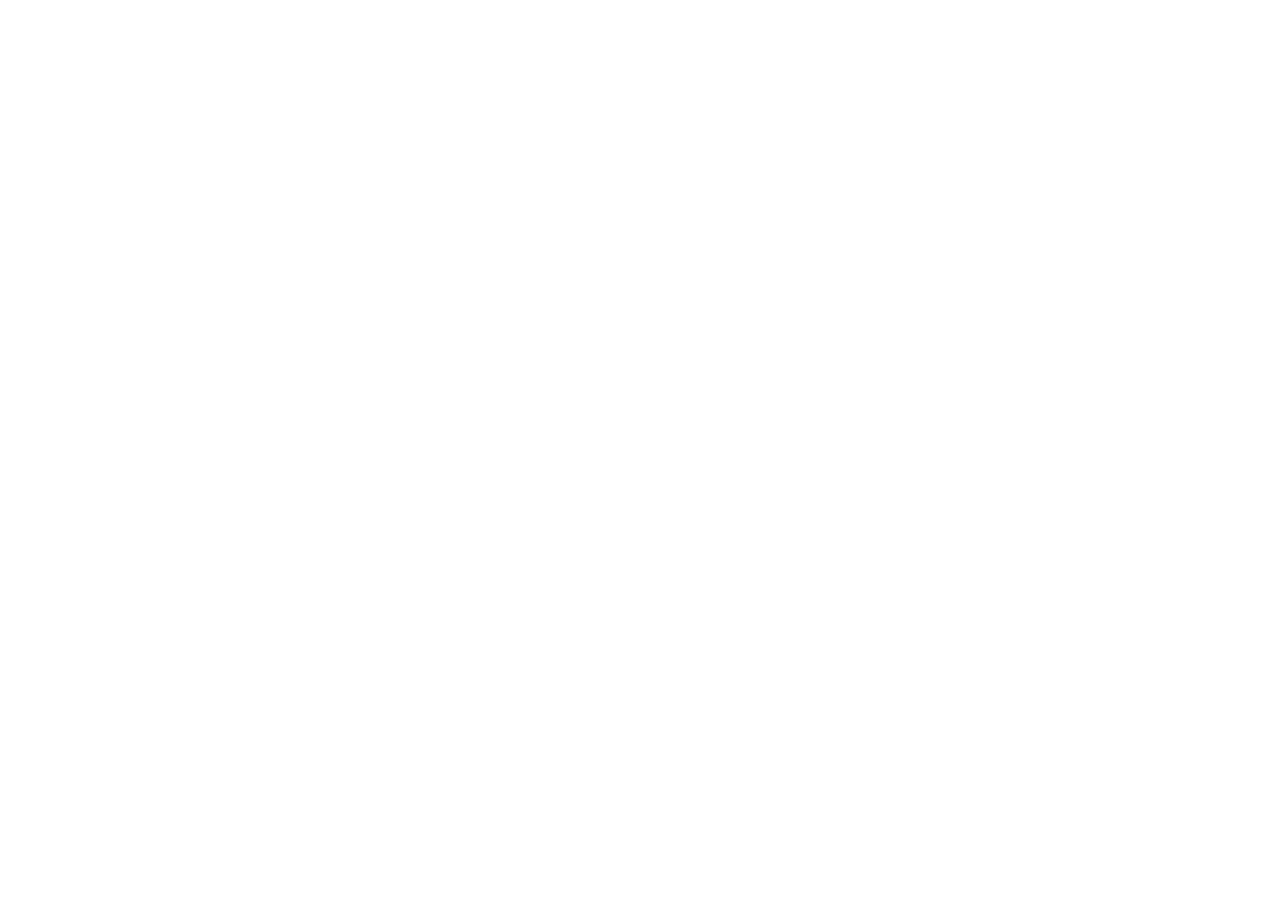
==== index.html @ 006ff9f0 "deploy" ====
<!DOCTYPE html>
<html lang="en">
  <head>
    <meta charset="UTF-8">
    <link rel="icon" href="/niuben-website/logo.png">
    <meta name="viewport" content="width=device-width, initial-scale=1.0">
    <title>牛犇智能科技</title>
    <script type="module" crossorigin src="/niuben-website/assets/index-Q00aL-Y7.js"></script>
    <link rel="stylesheet" crossorigin href="/niuben-website/assets/index-CkPg7_DX.css">
  </head>
  <body>
    <div id="app"></div>
  </body>
</html>
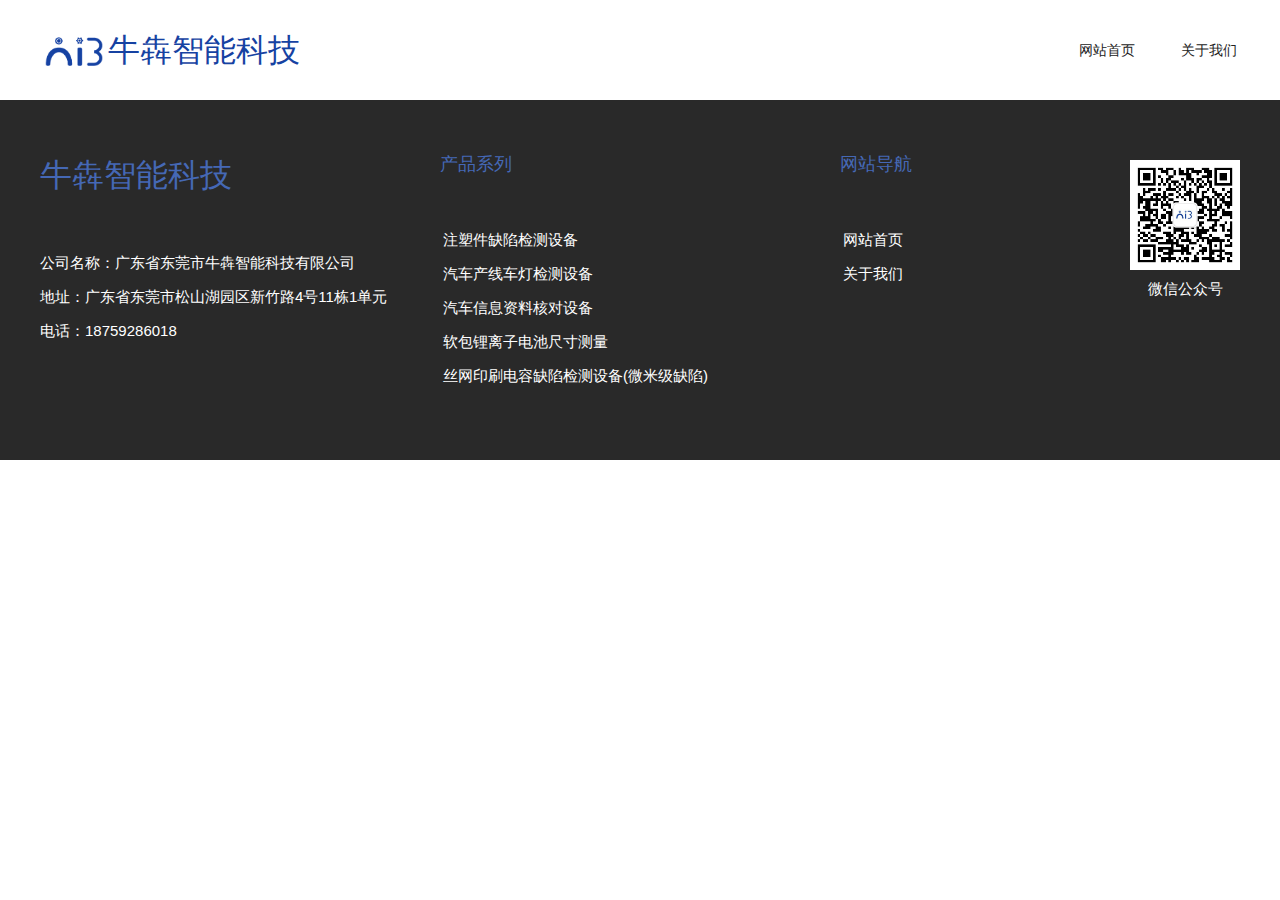
==== commit 85760d4d: "deploy" ====
--- a/index.html
+++ b/index.html
@@ -2,11 +2,11 @@
 <html lang="en">
   <head>
     <meta charset="UTF-8">
-    <link rel="icon" href="/niuben-website/logo.png">
+    <link rel="icon" href="/logo.png">
     <meta name="viewport" content="width=device-width, initial-scale=1.0">
     <title>牛犇智能科技</title>
-    <script type="module" crossorigin src="/niuben-website/assets/index-Q00aL-Y7.js"></script>
-    <link rel="stylesheet" crossorigin href="/niuben-website/assets/index-CkPg7_DX.css">
+    <script type="module" crossorigin src="/assets/index-B80vdM_D.js"></script>
+    <link rel="stylesheet" crossorigin href="/assets/index-CkPg7_DX.css">
   </head>
   <body>
     <div id="app"></div>
--- a/assets/index-CkPg7_DX.css
+++ b/assets/index-CkPg7_DX.css
@@ -0,0 +1 @@
+@charset "UTF-8";:root{--vt-c-white: #ffffff;--vt-c-white-soft: #f8f8f8;--vt-c-white-mute: #f2f2f2;--vt-c-black: #181818;--vt-c-black-soft: #222222;--vt-c-black-mute: #282828;--vt-c-indigo: #2c3e50;--vt-c-divider-light-1: rgba(60, 60, 60, .29);--vt-c-divider-light-2: rgba(60, 60, 60, .12);--vt-c-divider-dark-1: rgba(84, 84, 84, .65);--vt-c-divider-dark-2: rgba(84, 84, 84, .48);--vt-c-text-light-1: var(--vt-c-indigo);--vt-c-text-light-2: rgba(60, 60, 60, .66);--vt-c-text-dark-1: var(--vt-c-white);--vt-c-text-dark-2: rgba(235, 235, 235, .64)}:root{--color-background: var(--vt-c-white);--color-background-soft: var(--vt-c-white-soft);--color-background-mute: var(--vt-c-white-mute);--color-border: var(--vt-c-divider-light-2);--color-border-hover: var(--vt-c-divider-light-1);--color-heading: var(--vt-c-text-light-1);--color-text: var(--vt-c-text-light-1);--section-gap: 160px}@media (prefers-color-scheme: dark){:root{--color-background: var(--vt-c-black);--color-background-soft: var(--vt-c-black-soft);--color-background-mute: var(--vt-c-black-mute);--color-border: var(--vt-c-divider-dark-2);--color-border-hover: var(--vt-c-divider-dark-1);--color-heading: var(--vt-c-text-dark-1);--color-text: var(--vt-c-text-dark-2)}}*,*:before,*:after{box-sizing:border-box;margin:0;font-weight:400}body{min-height:100vh;color:var(--color-text);background:var(--color-background);transition:color .5s,background-color .5s;line-height:1.6;font-family:Inter,-apple-system,BlinkMacSystemFont,Segoe UI,Roboto,Oxygen,Ubuntu,Cantarell,Fira Sans,Droid Sans,Helvetica Neue,sans-serif;font-size:15px;text-rendering:optimizeLegibility;-webkit-font-smoothing:antialiased;-moz-osx-font-smoothing:grayscale}#app{font-weight:400}a,.green{text-decoration:none;color:#00bd7e;transition:.4s;padding:3px}.main{max-width:1200px;margin:0 auto}@media (hover: hover){a:hover{background-color:#4568b5;color:#fff!important}}.Contact{background:#292929;height:360px;color:#fff}.Contact .main{max-width:1200px;margin:0 auto;position:relative}.Contact .main .el-col>h3{margin:50px 0;color:#4568b5}.Contact .main .el-col>p{margin-bottom:10px}.Contact .main .el-col a{color:#fff!important}header[data-v-1fc28ae8]{height:100px;line-height:100px;background-color:#fff}header[data-v-1fc28ae8] .router-link-active[data-v-1fc28ae8]{background:#4568b5;color:#fff!important}header[data-v-1fc28ae8] .wrapper[data-v-1fc28ae8]{width:1200px;margin:0 auto}header[data-v-1fc28ae8] .wrapper[data-v-1fc28ae8] .logo[data-v-1fc28ae8]{font-size:32px;display:inline-block;color:#1642a2;margin-right:10px}header[data-v-1fc28ae8] .wrapper[data-v-1fc28ae8] .logo[data-v-1fc28ae8]>img[data-v-1fc28ae8]{height:46px;vertical-align:middle}header[data-v-1fc28ae8] .wrapper[data-v-1fc28ae8] nav[data-v-1fc28ae8]{display:inline-block;font-weight:400;font-size:14px;float:right}header[data-v-1fc28ae8] .wrapper[data-v-1fc28ae8] nav[data-v-1fc28ae8] a[data-v-1fc28ae8]{color:#222;margin-left:40px}.el-carousel__item[data-v-bfad298b]{text-align:center;background:#9e9e9e1c}.el-carousel__item[data-v-bfad298b] h1[data-v-bfad298b]{line-height:600px;text-align:left}.el-carousel__item[data-v-bfad298b] img[data-v-bfad298b]{height:100%;max-width:100%}.home-product{background-color:#f9f9f9;padding-bottom:80px}.home-product .main{max-width:1200px;margin:0 auto}.home-product .main h2{font-size:26px;color:#333;text-align:center;padding:80px 0;font-weight:400}.home-product .main .el-row .el-col img{height:200px;max-width:100%;transition:all .35s ease}.home-product .main .el-row .el-col .grid-content{padding:20px;margin-bottom:20px;background:#fff;min-height:400px;margin-right:10px;text-align:center;box-shadow:0 0 30px #9e9e9e}.home-product .main .el-row .el-col .grid-content:hover img{transform:scale(1.1)}.home-product .main .el-row .el-col .grid-content>h4{font-size:22px;font-weight:700;margin:10px}.home-product .main .el-row .el-col .grid-content p{text-align:left}:root{--el-color-white:#ffffff;--el-color-black:#000000;--el-color-primary-rgb:64,158,255;--el-color-success-rgb:103,194,58;--el-color-warning-rgb:230,162,60;--el-color-danger-rgb:245,108,108;--el-color-error-rgb:245,108,108;--el-color-info-rgb:144,147,153;--el-font-size-extra-large:20px;--el-font-size-large:18px;--el-font-size-medium:16px;--el-font-size-base:14px;--el-font-size-small:13px;--el-font-size-extra-small:12px;--el-font-family:"Helvetica Neue",Helvetica,"PingFang SC","Hiragino Sans GB","Microsoft YaHei","微软雅黑",Arial,sans-serif;--el-font-weight-primary:500;--el-font-line-height-primary:24px;--el-index-normal:1;--el-index-top:1000;--el-index-popper:2000;--el-border-radius-base:4px;--el-border-radius-small:2px;--el-border-radius-round:20px;--el-border-radius-circle:100%;--el-transition-duration:.3s;--el-transition-duration-fast:.2s;--el-transition-function-ease-in-out-bezier:cubic-bezier(.645,.045,.355,1);--el-transition-function-fast-bezier:cubic-bezier(.23,1,.32,1);--el-transition-all:all var(--el-transition-duration) var(--el-transition-function-ease-in-out-bezier);--el-transition-fade:opacity var(--el-transition-duration) var(--el-transition-function-fast-bezier);--el-transition-md-fade:transform var(--el-transition-duration) var(--el-transition-function-fast-bezier),opacity var(--el-transition-duration) var(--el-transition-function-fast-bezier);--el-transition-fade-linear:opacity var(--el-transition-duration-fast) linear;--el-transition-border:border-color var(--el-transition-duration-fast) var(--el-transition-function-ease-in-out-bezier);--el-transition-box-shadow:box-shadow var(--el-transition-duration-fast) var(--el-transition-function-ease-in-out-bezier);--el-transition-color:color var(--el-transition-duration-fast) var(--el-transition-function-ease-in-out-bezier);--el-component-size-large:40px;--el-component-size:32px;--el-component-size-small:24px}:root{color-scheme:light;--el-color-primary:#409eff;--el-color-primary-light-3:#79bbff;--el-color-primary-light-5:#a0cfff;--el-color-primary-light-7:#c6e2ff;--el-color-primary-light-8:#d9ecff;--el-color-primary-light-9:#ecf5ff;--el-color-primary-dark-2:#337ecc;--el-color-success:#67c23a;--el-color-success-light-3:#95d475;--el-color-success-light-5:#b3e19d;--el-color-success-light-7:#d1edc4;--el-color-success-light-8:#e1f3d8;--el-color-success-light-9:#f0f9eb;--el-color-success-dark-2:#529b2e;--el-color-warning:#e6a23c;--el-color-warning-light-3:#eebe77;--el-color-warning-light-5:#f3d19e;--el-color-warning-light-7:#f8e3c5;--el-color-warning-light-8:#faecd8;--el-color-warning-light-9:#fdf6ec;--el-color-warning-dark-2:#b88230;--el-color-danger:#f56c6c;--el-color-danger-light-3:#f89898;--el-color-danger-light-5:#fab6b6;--el-color-danger-light-7:#fcd3d3;--el-color-danger-light-8:#fde2e2;--el-color-danger-light-9:#fef0f0;--el-color-danger-dark-2:#c45656;--el-color-error:#f56c6c;--el-color-error-light-3:#f89898;--el-color-error-light-5:#fab6b6;--el-color-error-light-7:#fcd3d3;--el-color-error-light-8:#fde2e2;--el-color-error-light-9:#fef0f0;--el-color-error-dark-2:#c45656;--el-color-info:#909399;--el-color-info-light-3:#b1b3b8;--el-color-info-light-5:#c8c9cc;--el-color-info-light-7:#dedfe0;--el-color-info-light-8:#e9e9eb;--el-color-info-light-9:#f4f4f5;--el-color-info-dark-2:#73767a;--el-bg-color:#ffffff;--el-bg-color-page:#f2f3f5;--el-bg-color-overlay:#ffffff;--el-text-color-primary:#303133;--el-text-color-regular:#606266;--el-text-color-secondary:#909399;--el-text-color-placeholder:#a8abb2;--el-text-color-disabled:#c0c4cc;--el-border-color:#dcdfe6;--el-border-color-light:#e4e7ed;--el-border-color-lighter:#ebeef5;--el-border-color-extra-light:#f2f6fc;--el-border-color-dark:#d4d7de;--el-border-color-darker:#cdd0d6;--el-fill-color:#f0f2f5;--el-fill-color-light:#f5f7fa;--el-fill-color-lighter:#fafafa;--el-fill-color-extra-light:#fafcff;--el-fill-color-dark:#ebedf0;--el-fill-color-darker:#e6e8eb;--el-fill-color-blank:#ffffff;--el-box-shadow:0px 12px 32px 4px rgba(0,0,0,.04),0px 8px 20px rgba(0,0,0,.08);--el-box-shadow-light:0px 0px 12px rgba(0,0,0,.12);--el-box-shadow-lighter:0px 0px 6px rgba(0,0,0,.12);--el-box-shadow-dark:0px 16px 48px 16px rgba(0,0,0,.08),0px 12px 32px rgba(0,0,0,.12),0px 8px 16px -8px rgba(0,0,0,.16);--el-disabled-bg-color:var(--el-fill-color-light);--el-disabled-text-color:var(--el-text-color-placeholder);--el-disabled-border-color:var(--el-border-color-light);--el-overlay-color:rgba(0,0,0,.8);--el-overlay-color-light:rgba(0,0,0,.7);--el-overlay-color-lighter:rgba(0,0,0,.5);--el-mask-color:rgba(255,255,255,.9);--el-mask-color-extra-light:rgba(255,255,255,.3);--el-border-width:1px;--el-border-style:solid;--el-border-color-hover:var(--el-text-color-disabled);--el-border:var(--el-border-width) var(--el-border-style) var(--el-border-color);--el-svg-monochrome-grey:var(--el-border-color)}.fade-in-linear-enter-active,.fade-in-linear-leave-active{transition:var(--el-transition-fade-linear)}.fade-in-linear-enter-from,.fade-in-linear-leave-to{opacity:0}.el-fade-in-linear-enter-active,.el-fade-in-linear-leave-active{transition:var(--el-transition-fade-linear)}.el-fade-in-linear-enter-from,.el-fade-in-linear-leave-to{opacity:0}.el-fade-in-enter-active,.el-fade-in-leave-active{transition:all var(--el-transition-duration) cubic-bezier(.55,0,.1,1)}.el-fade-in-enter-from,.el-fade-in-leave-active{opacity:0}.el-zoom-in-center-enter-active,.el-zoom-in-center-leave-active{transition:all var(--el-transition-duration) cubic-bezier(.55,0,.1,1)}.el-zoom-in-center-enter-from,.el-zoom-in-center-leave-active{opacity:0;transform:scaleX(0)}.el-zoom-in-top-enter-active,.el-zoom-in-top-leave-active{opacity:1;transform:scaleY(1);transform-origin:center top;transition:var(--el-transition-md-fade)}.el-zoom-in-top-enter-active[data-popper-placement^=top],.el-zoom-in-top-leave-active[data-popper-placement^=top]{transform-origin:center bottom}.el-zoom-in-top-enter-from,.el-zoom-in-top-leave-active{opacity:0;transform:scaleY(0)}.el-zoom-in-bottom-enter-active,.el-zoom-in-bottom-leave-active{opacity:1;transform:scaleY(1);transform-origin:center bottom;transition:var(--el-transition-md-fade)}.el-zoom-in-bottom-enter-from,.el-zoom-in-bottom-leave-active{opacity:0;transform:scaleY(0)}.el-zoom-in-left-enter-active,.el-zoom-in-left-leave-active{opacity:1;transform:scale(1);transform-origin:top left;transition:var(--el-transition-md-fade)}.el-zoom-in-left-enter-from,.el-zoom-in-left-leave-active{opacity:0;transform:scale(.45)}.collapse-transition{transition:var(--el-transition-duration) height ease-in-out,var(--el-transition-duration) padding-top ease-in-out,var(--el-transition-duration) padding-bottom ease-in-out}.el-collapse-transition-enter-active,.el-collapse-transition-leave-active{transition:var(--el-transition-duration) max-height ease-in-out,var(--el-transition-duration) padding-top ease-in-out,var(--el-transition-duration) padding-bottom ease-in-out}.horizontal-collapse-transition{transition:var(--el-transition-duration) width ease-in-out,var(--el-transition-duration) padding-left ease-in-out,var(--el-transition-duration) padding-right ease-in-out}.el-list-enter-active,.el-list-leave-active{transition:all 1s}.el-list-enter-from,.el-list-leave-to{opacity:0;transform:translateY(-30px)}.el-list-leave-active{position:absolute!important}.el-opacity-transition{transition:opacity var(--el-transition-duration) cubic-bezier(.55,0,.1,1)}.el-icon-loading{-webkit-animation:rotating 2s linear infinite;animation:rotating 2s linear infinite}.el-icon--right{margin-left:5px}.el-icon--left{margin-right:5px}@-webkit-keyframes rotating{0%{transform:rotate(0)}to{transform:rotate(1turn)}}@keyframes rotating{0%{transform:rotate(0)}to{transform:rotate(1turn)}}.el-icon{--color:inherit;align-items:center;display:inline-flex;height:1em;justify-content:center;line-height:1em;position:relative;width:1em;fill:currentColor;color:var(--color);font-size:inherit}.el-icon.is-loading{-webkit-animation:rotating 2s linear infinite;animation:rotating 2s linear infinite}.el-icon svg{height:1em;width:1em}.el-affix--fixed{position:fixed}.el-alert{--el-alert-padding:8px 16px;--el-alert-border-radius-base:var(--el-border-radius-base);--el-alert-title-font-size:14px;--el-alert-title-with-description-font-size:16px;--el-alert-description-font-size:14px;--el-alert-close-font-size:16px;--el-alert-close-customed-font-size:14px;--el-alert-icon-size:16px;--el-alert-icon-large-size:28px;align-items:center;background-color:var(--el-color-white);border-radius:var(--el-alert-border-radius-base);box-sizing:border-box;display:flex;margin:0;opacity:1;overflow:hidden;padding:var(--el-alert-padding);position:relative;transition:opacity var(--el-transition-duration-fast);width:100%}.el-alert.is-light .el-alert__close-btn{color:var(--el-text-color-placeholder)}.el-alert.is-dark .el-alert__close-btn,.el-alert.is-dark .el-alert__description{color:var(--el-color-white)}.el-alert.is-center{justify-content:center}.el-alert--success{--el-alert-bg-color:var(--el-color-success-light-9)}.el-alert--success.is-light{background-color:var(--el-alert-bg-color)}.el-alert--success.is-light,.el-alert--success.is-light .el-alert__description{color:var(--el-color-success)}.el-alert--success.is-dark{background-color:var(--el-color-success);color:var(--el-color-white)}.el-alert--info{--el-alert-bg-color:var(--el-color-info-light-9)}.el-alert--info.is-light{background-color:var(--el-alert-bg-color)}.el-alert--info.is-light,.el-alert--info.is-light .el-alert__description{color:var(--el-color-info)}.el-alert--info.is-dark{background-color:var(--el-color-info);color:var(--el-color-white)}.el-alert--warning{--el-alert-bg-color:var(--el-color-warning-light-9)}.el-alert--warning.is-light{background-color:var(--el-alert-bg-color)}.el-alert--warning.is-light,.el-alert--warning.is-light .el-alert__description{color:var(--el-color-warning)}.el-alert--warning.is-dark{background-color:var(--el-color-warning);color:var(--el-color-white)}.el-alert--error{--el-alert-bg-color:var(--el-color-error-light-9)}.el-alert--error.is-light{background-color:var(--el-alert-bg-color)}.el-alert--error.is-light,.el-alert--error.is-light .el-alert__description{color:var(--el-color-error)}.el-alert--error.is-dark{background-color:var(--el-color-error);color:var(--el-color-white)}.el-alert__content{display:flex;flex-direction:column;gap:4px}.el-alert .el-alert__icon{font-size:var(--el-alert-icon-size);margin-right:8px;width:var(--el-alert-icon-size)}.el-alert .el-alert__icon.is-big{font-size:var(--el-alert-icon-large-size);margin-right:12px;width:var(--el-alert-icon-large-size)}.el-alert__title{font-size:var(--el-alert-title-font-size);line-height:24px}.el-alert__title.with-description{font-size:var(--el-alert-title-with-description-font-size)}.el-alert .el-alert__description{font-size:var(--el-alert-description-font-size);margin:0}.el-alert .el-alert__close-btn{cursor:pointer;font-size:var(--el-alert-close-font-size);opacity:1;position:absolute;right:16px;top:12px}.el-alert .el-alert__close-btn.is-customed{font-size:var(--el-alert-close-customed-font-size);font-style:normal;line-height:24px;top:8px}.el-alert-fade-enter-from,.el-alert-fade-leave-active{opacity:0}.el-aside{box-sizing:border-box;flex-shrink:0;overflow:auto;width:var(--el-aside-width,300px)}.el-autocomplete{display:inline-block;position:relative}.el-autocomplete__popper.el-popper{background:var(--el-bg-color-overlay);border:1px solid var(--el-border-color-light);box-shadow:var(--el-box-shadow-light)}.el-autocomplete__popper.el-popper .el-popper__arrow:before{border:1px solid var(--el-border-color-light)}.el-autocomplete__popper.el-popper[data-popper-placement^=top] .el-popper__arrow:before{border-left-color:transparent;border-top-color:transparent}.el-autocomplete__popper.el-popper[data-popper-placement^=bottom] .el-popper__arrow:before{border-bottom-color:transparent;border-right-color:transparent}.el-autocomplete__popper.el-popper[data-popper-placement^=left] .el-popper__arrow:before{border-bottom-color:transparent;border-left-color:transparent}.el-autocomplete__popper.el-popper[data-popper-placement^=right] .el-popper__arrow:before{border-right-color:transparent;border-top-color:transparent}.el-autocomplete-suggestion{border-radius:var(--el-border-radius-base);box-sizing:border-box}.el-autocomplete-suggestion__wrap{box-sizing:border-box;max-height:280px;padding:10px 0}.el-autocomplete-suggestion__list{margin:0;padding:0}.el-autocomplete-suggestion li{color:var(--el-text-color-regular);cursor:pointer;font-size:var(--el-font-size-base);line-height:34px;list-style:none;margin:0;overflow:hidden;padding:0 20px;text-align:left;text-overflow:ellipsis;white-space:nowrap}.el-autocomplete-suggestion li:hover,.el-autocomplete-suggestion li.highlighted{background-color:var(--el-fill-color-light)}.el-autocomplete-suggestion li.divider{border-top:1px solid var(--el-color-black);margin-top:6px}.el-autocomplete-suggestion li.divider:last-child{margin-bottom:-6px}.el-autocomplete-suggestion.is-loading li{color:var(--el-text-color-secondary);font-size:20px;height:100px;line-height:100px;text-align:center}.el-autocomplete-suggestion.is-loading li:after{content:"";display:inline-block;height:100%;vertical-align:middle}.el-autocomplete-suggestion.is-loading li:hover{background-color:var(--el-bg-color-overlay)}.el-autocomplete-suggestion.is-loading .el-icon-loading{vertical-align:middle}.el-avatar{--el-avatar-text-color:var(--el-color-white);--el-avatar-bg-color:var(--el-text-color-disabled);--el-avatar-text-size:14px;--el-avatar-icon-size:18px;--el-avatar-border-radius:var(--el-border-radius-base);--el-avatar-size-large:56px;--el-avatar-size-small:24px;--el-avatar-size:40px;align-items:center;background:var(--el-avatar-bg-color);box-sizing:border-box;color:var(--el-avatar-text-color);display:inline-flex;font-size:var(--el-avatar-text-size);height:var(--el-avatar-size);justify-content:center;overflow:hidden;text-align:center;width:var(--el-avatar-size)}.el-avatar>img{display:block;height:100%;width:100%}.el-avatar--circle{border-radius:50%}.el-avatar--square{border-radius:var(--el-avatar-border-radius)}.el-avatar--icon{font-size:var(--el-avatar-icon-size)}.el-avatar--small{--el-avatar-size:24px}.el-avatar--large{--el-avatar-size:56px}.el-backtop{--el-backtop-bg-color:var(--el-bg-color-overlay);--el-backtop-text-color:var(--el-color-primary);--el-backtop-hover-bg-color:var(--el-border-color-extra-light);align-items:center;background-color:var(--el-backtop-bg-color);border-radius:50%;box-shadow:var(--el-box-shadow-lighter);color:var(--el-backtop-text-color);cursor:pointer;display:flex;font-size:20px;height:40px;justify-content:center;position:fixed;width:40px;z-index:5}.el-backtop:hover{background-color:var(--el-backtop-hover-bg-color)}.el-backtop__icon{font-size:20px}.el-badge{--el-badge-bg-color:var(--el-color-danger);--el-badge-radius:10px;--el-badge-font-size:12px;--el-badge-padding:6px;--el-badge-size:18px;display:inline-block;position:relative;vertical-align:middle;width:-webkit-fit-content;width:-moz-fit-content;width:fit-content}.el-badge__content{align-items:center;background-color:var(--el-badge-bg-color);border:1px solid var(--el-bg-color);border-radius:var(--el-badge-radius);color:var(--el-color-white);display:inline-flex;font-size:var(--el-badge-font-size);height:var(--el-badge-size);justify-content:center;padding:0 var(--el-badge-padding);white-space:nowrap}.el-badge__content.is-fixed{position:absolute;right:calc(1px + var(--el-badge-size)/2);top:0;transform:translateY(-50%) translate(100%);z-index:var(--el-index-normal)}.el-badge__content.is-fixed.is-dot{right:5px}.el-badge__content.is-dot{border-radius:50%;height:8px;padding:0;right:0;width:8px}.el-badge__content--primary{background-color:var(--el-color-primary)}.el-badge__content--success{background-color:var(--el-color-success)}.el-badge__content--warning{background-color:var(--el-color-warning)}.el-badge__content--info{background-color:var(--el-color-info)}.el-badge__content--danger{background-color:var(--el-color-danger)}.el-breadcrumb{font-size:14px;line-height:1}.el-breadcrumb:after,.el-breadcrumb:before{content:"";display:table}.el-breadcrumb:after{clear:both}.el-breadcrumb__separator{color:var(--el-text-color-placeholder);font-weight:700;margin:0 9px}.el-breadcrumb__separator.el-icon{font-weight:400;margin:0 6px}.el-breadcrumb__separator.el-icon svg{vertical-align:middle}.el-breadcrumb__item{align-items:center;display:inline-flex;float:left}.el-breadcrumb__inner{color:var(--el-text-color-regular)}.el-breadcrumb__inner a,.el-breadcrumb__inner.is-link{color:var(--el-text-color-primary);font-weight:700;text-decoration:none;transition:var(--el-transition-color)}.el-breadcrumb__inner a:hover,.el-breadcrumb__inner.is-link:hover{color:var(--el-color-primary);cursor:pointer}.el-breadcrumb__item:last-child .el-breadcrumb__inner,.el-breadcrumb__item:last-child .el-breadcrumb__inner a,.el-breadcrumb__item:last-child .el-breadcrumb__inner a:hover,.el-breadcrumb__item:last-child .el-breadcrumb__inner:hover{color:var(--el-text-color-regular);cursor:text;font-weight:400}.el-breadcrumb__item:last-child .el-breadcrumb__separator{display:none}.el-button-group{display:inline-block;vertical-align:middle}.el-button-group:after,.el-button-group:before{content:"";display:table}.el-button-group:after{clear:both}.el-button-group>.el-button{float:left;position:relative}.el-button-group>.el-button+.el-button{margin-left:0}.el-button-group>.el-button:first-child{border-bottom-right-radius:0;border-top-right-radius:0}.el-button-group>.el-button:last-child{border-bottom-left-radius:0;border-top-left-radius:0}.el-button-group>.el-button:first-child:last-child{border-bottom-left-radius:var(--el-border-radius-base);border-bottom-right-radius:var(--el-border-radius-base);border-top-left-radius:var(--el-border-radius-base);border-top-right-radius:var(--el-border-radius-base)}.el-button-group>.el-button:first-child:last-child.is-round{border-radius:var(--el-border-radius-round)}.el-button-group>.el-button:first-child:last-child.is-circle{border-radius:50%}.el-button-group>.el-button:not(:first-child):not(:last-child){border-radius:0}.el-button-group>.el-button:not(:last-child){margin-right:-1px}.el-button-group>.el-button:active,.el-button-group>.el-button:focus,.el-button-group>.el-button:hover{z-index:1}.el-button-group>.el-button.is-active{z-index:1}.el-button-group>.el-dropdown>.el-button{border-bottom-left-radius:0;border-left-color:var(--el-button-divide-border-color);border-top-left-radius:0}.el-button-group .el-button--primary:first-child{border-right-color:var(--el-button-divide-border-color)}.el-button-group .el-button--primary:last-child{border-left-color:var(--el-button-divide-border-color)}.el-button-group .el-button--primary:not(:first-child):not(:last-child){border-left-color:var(--el-button-divide-border-color);border-right-color:var(--el-button-divide-border-color)}.el-button-group .el-button--success:first-child{border-right-color:var(--el-button-divide-border-color)}.el-button-group .el-button--success:last-child{border-left-color:var(--el-button-divide-border-color)}.el-button-group .el-button--success:not(:first-child):not(:last-child){border-left-color:var(--el-button-divide-border-color);border-right-color:var(--el-button-divide-border-color)}.el-button-group .el-button--warning:first-child{border-right-color:var(--el-button-divide-border-color)}.el-button-group .el-button--warning:last-child{border-left-color:var(--el-button-divide-border-color)}.el-button-group .el-button--warning:not(:first-child):not(:last-child){border-left-color:var(--el-button-divide-border-color);border-right-color:var(--el-button-divide-border-color)}.el-button-group .el-button--danger:first-child{border-right-color:var(--el-button-divide-border-color)}.el-button-group .el-button--danger:last-child{border-left-color:var(--el-button-divide-border-color)}.el-button-group .el-button--danger:not(:first-child):not(:last-child){border-left-color:var(--el-button-divide-border-color);border-right-color:var(--el-button-divide-border-color)}.el-button-group .el-button--info:first-child{border-right-color:var(--el-button-divide-border-color)}.el-button-group .el-button--info:last-child{border-left-color:var(--el-button-divide-border-color)}.el-button-group .el-button--info:not(:first-child):not(:last-child){border-left-color:var(--el-button-divide-border-color);border-right-color:var(--el-button-divide-border-color)}.el-button{--el-button-font-weight:var(--el-font-weight-primary);--el-button-border-color:var(--el-border-color);--el-button-bg-color:var(--el-fill-color-blank);--el-button-text-color:var(--el-text-color-regular);--el-button-disabled-text-color:var(--el-disabled-text-color);--el-button-disabled-bg-color:var(--el-fill-color-blank);--el-button-disabled-border-color:var(--el-border-color-light);--el-button-divide-border-color:rgba(255,255,255,.5);--el-button-hover-text-color:var(--el-color-primary);--el-button-hover-bg-color:var(--el-color-primary-light-9);--el-button-hover-border-color:var(--el-color-primary-light-7);--el-button-active-text-color:var(--el-button-hover-text-color);--el-button-active-border-color:var(--el-color-primary);--el-button-active-bg-color:var(--el-button-hover-bg-color);--el-button-outline-color:var(--el-color-primary-light-5);--el-button-hover-link-text-color:var(--el-color-info);--el-button-active-color:var(--el-text-color-primary);align-items:center;-webkit-appearance:none;background-color:var(--el-button-bg-color);border:var(--el-border);border-color:var(--el-button-border-color);border-radius:var(--el-border-radius-base);box-sizing:border-box;color:var(--el-button-text-color);cursor:pointer;display:inline-flex;font-size:var(--el-font-size-base);font-weight:var(--el-button-font-weight);height:32px;justify-content:center;line-height:1;outline:none;padding:8px 15px;text-align:center;transition:.1s;-webkit-user-select:none;-moz-user-select:none;-ms-user-select:none;user-select:none;vertical-align:middle;white-space:nowrap}.el-button:hover{background-color:var(--el-button-hover-bg-color);border-color:var(--el-button-hover-border-color);color:var(--el-button-hover-text-color);outline:none}.el-button:active{background-color:var(--el-button-active-bg-color);border-color:var(--el-button-active-border-color);color:var(--el-button-active-text-color);outline:none}.el-button:focus-visible{outline:2px solid var(--el-button-outline-color);outline-offset:1px;transition:outline-offset 0s,outline 0s}.el-button>span{align-items:center;display:inline-flex}.el-button+.el-button{margin-left:12px}.el-button.is-round{padding:8px 15px}.el-button::-moz-focus-inner{border:0}.el-button [class*=el-icon]+span{margin-left:6px}.el-button [class*=el-icon] svg{vertical-align:bottom}.el-button.is-plain{--el-button-hover-text-color:var(--el-color-primary);--el-button-hover-bg-color:var(--el-fill-color-blank);--el-button-hover-border-color:var(--el-color-primary)}.el-button.is-active{background-color:var(--el-button-active-bg-color);border-color:var(--el-button-active-border-color);color:var(--el-button-active-text-color);outline:none}.el-button.is-disabled,.el-button.is-disabled:hover{background-color:var(--el-button-disabled-bg-color);background-image:none;border-color:var(--el-button-disabled-border-color);color:var(--el-button-disabled-text-color);cursor:not-allowed}.el-button.is-loading{pointer-events:none;position:relative}.el-button.is-loading:before{background-color:var(--el-mask-color-extra-light);border-radius:inherit;bottom:-1px;content:"";left:-1px;pointer-events:none;position:absolute;right:-1px;top:-1px;z-index:1}.el-button.is-round{border-radius:var(--el-border-radius-round)}.el-button.is-circle{border-radius:50%;padding:8px;width:32px}.el-button.is-text{background-color:transparent;border:0 solid transparent;color:var(--el-button-text-color)}.el-button.is-text.is-disabled{background-color:transparent!important;color:var(--el-button-disabled-text-color)}.el-button.is-text:not(.is-disabled):hover{background-color:var(--el-fill-color-light)}.el-button.is-text:not(.is-disabled):focus-visible{outline:2px solid var(--el-button-outline-color);outline-offset:1px;transition:outline-offset 0s,outline 0s}.el-button.is-text:not(.is-disabled):active{background-color:var(--el-fill-color)}.el-button.is-text:not(.is-disabled).is-has-bg{background-color:var(--el-fill-color-light)}.el-button.is-text:not(.is-disabled).is-has-bg:hover{background-color:var(--el-fill-color)}.el-button.is-text:not(.is-disabled).is-has-bg:active{background-color:var(--el-fill-color-dark)}.el-button__text--expand{letter-spacing:.3em;margin-right:-.3em}.el-button.is-link{background:transparent;border-color:transparent;color:var(--el-button-text-color);height:auto;padding:2px}.el-button.is-link:hover{color:var(--el-button-hover-link-text-color)}.el-button.is-link.is-disabled{background-color:transparent!important;border-color:transparent!important;color:var(--el-button-disabled-text-color)}.el-button.is-link:not(.is-disabled):hover{background-color:transparent;border-color:transparent}.el-button.is-link:not(.is-disabled):active{background-color:transparent;border-color:transparent;color:var(--el-button-active-color)}.el-button--text{background:transparent;border-color:transparent;color:var(--el-color-primary);padding-left:0;padding-right:0}.el-button--text.is-disabled{background-color:transparent!important;border-color:transparent!important;color:var(--el-button-disabled-text-color)}.el-button--text:not(.is-disabled):hover{background-color:transparent;border-color:transparent;color:var(--el-color-primary-light-3)}.el-button--text:not(.is-disabled):active{background-color:transparent;border-color:transparent;color:var(--el-color-primary-dark-2)}.el-button__link--expand{letter-spacing:.3em;margin-right:-.3em}.el-button--primary{--el-button-text-color:var(--el-color-white);--el-button-bg-color:var(--el-color-primary);--el-button-border-color:var(--el-color-primary);--el-button-outline-color:var(--el-color-primary-light-5);--el-button-active-color:var(--el-color-primary-dark-2);--el-button-hover-text-color:var(--el-color-white);--el-button-hover-link-text-color:var(--el-color-primary-light-5);--el-button-hover-bg-color:var(--el-color-primary-light-3);--el-button-hover-border-color:var(--el-color-primary-light-3);--el-button-active-bg-color:var(--el-color-primary-dark-2);--el-button-active-border-color:var(--el-color-primary-dark-2);--el-button-disabled-text-color:var(--el-color-white);--el-button-disabled-bg-color:var(--el-color-primary-light-5);--el-button-disabled-border-color:var(--el-color-primary-light-5)}.el-button--primary.is-link,.el-button--primary.is-plain,.el-button--primary.is-text{--el-button-text-color:var(--el-color-primary);--el-button-bg-color:var(--el-color-primary-light-9);--el-button-border-color:var(--el-color-primary-light-5);--el-button-hover-text-color:var(--el-color-white);--el-button-hover-bg-color:var(--el-color-primary);--el-button-hover-border-color:var(--el-color-primary);--el-button-active-text-color:var(--el-color-white)}.el-button--primary.is-link.is-disabled,.el-button--primary.is-link.is-disabled:active,.el-button--primary.is-link.is-disabled:focus,.el-button--primary.is-link.is-disabled:hover,.el-button--primary.is-plain.is-disabled,.el-button--primary.is-plain.is-disabled:active,.el-button--primary.is-plain.is-disabled:focus,.el-button--primary.is-plain.is-disabled:hover,.el-button--primary.is-text.is-disabled,.el-button--primary.is-text.is-disabled:active,.el-button--primary.is-text.is-disabled:focus,.el-button--primary.is-text.is-disabled:hover{background-color:var(--el-color-primary-light-9);border-color:var(--el-color-primary-light-8);color:var(--el-color-primary-light-5)}.el-button--success{--el-button-text-color:var(--el-color-white);--el-button-bg-color:var(--el-color-success);--el-button-border-color:var(--el-color-success);--el-button-outline-color:var(--el-color-success-light-5);--el-button-active-color:var(--el-color-success-dark-2);--el-button-hover-text-color:var(--el-color-white);--el-button-hover-link-text-color:var(--el-color-success-light-5);--el-button-hover-bg-color:var(--el-color-success-light-3);--el-button-hover-border-color:var(--el-color-success-light-3);--el-button-active-bg-color:var(--el-color-success-dark-2);--el-button-active-border-color:var(--el-color-success-dark-2);--el-button-disabled-text-color:var(--el-color-white);--el-button-disabled-bg-color:var(--el-color-success-light-5);--el-button-disabled-border-color:var(--el-color-success-light-5)}.el-button--success.is-link,.el-button--success.is-plain,.el-button--success.is-text{--el-button-text-color:var(--el-color-success);--el-button-bg-color:var(--el-color-success-light-9);--el-button-border-color:var(--el-color-success-light-5);--el-button-hover-text-color:var(--el-color-white);--el-button-hover-bg-color:var(--el-color-success);--el-button-hover-border-color:var(--el-color-success);--el-button-active-text-color:var(--el-color-white)}.el-button--success.is-link.is-disabled,.el-button--success.is-link.is-disabled:active,.el-button--success.is-link.is-disabled:focus,.el-button--success.is-link.is-disabled:hover,.el-button--success.is-plain.is-disabled,.el-button--success.is-plain.is-disabled:active,.el-button--success.is-plain.is-disabled:focus,.el-button--success.is-plain.is-disabled:hover,.el-button--success.is-text.is-disabled,.el-button--success.is-text.is-disabled:active,.el-button--success.is-text.is-disabled:focus,.el-button--success.is-text.is-disabled:hover{background-color:var(--el-color-success-light-9);border-color:var(--el-color-success-light-8);color:var(--el-color-success-light-5)}.el-button--warning{--el-button-text-color:var(--el-color-white);--el-button-bg-color:var(--el-color-warning);--el-button-border-color:var(--el-color-warning);--el-button-outline-color:var(--el-color-warning-light-5);--el-button-active-color:var(--el-color-warning-dark-2);--el-button-hover-text-color:var(--el-color-white);--el-button-hover-link-text-color:var(--el-color-warning-light-5);--el-button-hover-bg-color:var(--el-color-warning-light-3);--el-button-hover-border-color:var(--el-color-warning-light-3);--el-button-active-bg-color:var(--el-color-warning-dark-2);--el-button-active-border-color:var(--el-color-warning-dark-2);--el-button-disabled-text-color:var(--el-color-white);--el-button-disabled-bg-color:var(--el-color-warning-light-5);--el-button-disabled-border-color:var(--el-color-warning-light-5)}.el-button--warning.is-link,.el-button--warning.is-plain,.el-button--warning.is-text{--el-button-text-color:var(--el-color-warning);--el-button-bg-color:var(--el-color-warning-light-9);--el-button-border-color:var(--el-color-warning-light-5);--el-button-hover-text-color:var(--el-color-white);--el-button-hover-bg-color:var(--el-color-warning);--el-button-hover-border-color:var(--el-color-warning);--el-button-active-text-color:var(--el-color-white)}.el-button--warning.is-link.is-disabled,.el-button--warning.is-link.is-disabled:active,.el-button--warning.is-link.is-disabled:focus,.el-button--warning.is-link.is-disabled:hover,.el-button--warning.is-plain.is-disabled,.el-button--warning.is-plain.is-disabled:active,.el-button--warning.is-plain.is-disabled:focus,.el-button--warning.is-plain.is-disabled:hover,.el-button--warning.is-text.is-disabled,.el-button--warning.is-text.is-disabled:active,.el-button--warning.is-text.is-disabled:focus,.el-button--warning.is-text.is-disabled:hover{background-color:var(--el-color-warning-light-9);border-color:var(--el-color-warning-light-8);color:var(--el-color-warning-light-5)}.el-button--danger{--el-button-text-color:var(--el-color-white);--el-button-bg-color:var(--el-color-danger);--el-button-border-color:var(--el-color-danger);--el-button-outline-color:var(--el-color-danger-light-5);--el-button-active-color:var(--el-color-danger-dark-2);--el-button-hover-text-color:var(--el-color-white);--el-button-hover-link-text-color:var(--el-color-danger-light-5);--el-button-hover-bg-color:var(--el-color-danger-light-3);--el-button-hover-border-color:var(--el-color-danger-light-3);--el-button-active-bg-color:var(--el-color-danger-dark-2);--el-button-active-border-color:var(--el-color-danger-dark-2);--el-button-disabled-text-color:var(--el-color-white);--el-button-disabled-bg-color:var(--el-color-danger-light-5);--el-button-disabled-border-color:var(--el-color-danger-light-5)}.el-button--danger.is-link,.el-button--danger.is-plain,.el-button--danger.is-text{--el-button-text-color:var(--el-color-danger);--el-button-bg-color:var(--el-color-danger-light-9);--el-button-border-color:var(--el-color-danger-light-5);--el-button-hover-text-color:var(--el-color-white);--el-button-hover-bg-color:var(--el-color-danger);--el-button-hover-border-color:var(--el-color-danger);--el-button-active-text-color:var(--el-color-white)}.el-button--danger.is-link.is-disabled,.el-button--danger.is-link.is-disabled:active,.el-button--danger.is-link.is-disabled:focus,.el-button--danger.is-link.is-disabled:hover,.el-button--danger.is-plain.is-disabled,.el-button--danger.is-plain.is-disabled:active,.el-button--danger.is-plain.is-disabled:focus,.el-button--danger.is-plain.is-disabled:hover,.el-button--danger.is-text.is-disabled,.el-button--danger.is-text.is-disabled:active,.el-button--danger.is-text.is-disabled:focus,.el-button--danger.is-text.is-disabled:hover{background-color:var(--el-color-danger-light-9);border-color:var(--el-color-danger-light-8);color:var(--el-color-danger-light-5)}.el-button--info{--el-button-text-color:var(--el-color-white);--el-button-bg-color:var(--el-color-info);--el-button-border-color:var(--el-color-info);--el-button-outline-color:var(--el-color-info-light-5);--el-button-active-color:var(--el-color-info-dark-2);--el-button-hover-text-color:var(--el-color-white);--el-button-hover-link-text-color:var(--el-color-info-light-5);--el-button-hover-bg-color:var(--el-color-info-light-3);--el-button-hover-border-color:var(--el-color-info-light-3);--el-button-active-bg-color:var(--el-color-info-dark-2);--el-button-active-border-color:var(--el-color-info-dark-2);--el-button-disabled-text-color:var(--el-color-white);--el-button-disabled-bg-color:var(--el-color-info-light-5);--el-button-disabled-border-color:var(--el-color-info-light-5)}.el-button--info.is-link,.el-button--info.is-plain,.el-button--info.is-text{--el-button-text-color:var(--el-color-info);--el-button-bg-color:var(--el-color-info-light-9);--el-button-border-color:var(--el-color-info-light-5);--el-button-hover-text-color:var(--el-color-white);--el-button-hover-bg-color:var(--el-color-info);--el-button-hover-border-color:var(--el-color-info);--el-button-active-text-color:var(--el-color-white)}.el-button--info.is-link.is-disabled,.el-button--info.is-link.is-disabled:active,.el-button--info.is-link.is-disabled:focus,.el-button--info.is-link.is-disabled:hover,.el-button--info.is-plain.is-disabled,.el-button--info.is-plain.is-disabled:active,.el-button--info.is-plain.is-disabled:focus,.el-button--info.is-plain.is-disabled:hover,.el-button--info.is-text.is-disabled,.el-button--info.is-text.is-disabled:active,.el-button--info.is-text.is-disabled:focus,.el-button--info.is-text.is-disabled:hover{background-color:var(--el-color-info-light-9);border-color:var(--el-color-info-light-8);color:var(--el-color-info-light-5)}.el-button--large{--el-button-size:40px;border-radius:var(--el-border-radius-base);font-size:var(--el-font-size-base);height:var(--el-button-size);padding:12px 19px}.el-button--large [class*=el-icon]+span{margin-left:8px}.el-button--large.is-round{padding:12px 19px}.el-button--large.is-circle{padding:12px;width:var(--el-button-size)}.el-button--small{--el-button-size:24px;border-radius:calc(var(--el-border-radius-base) - 1px);font-size:12px;height:var(--el-button-size);padding:5px 11px}.el-button--small [class*=el-icon]+span{margin-left:4px}.el-button--small.is-round{padding:5px 11px}.el-button--small.is-circle{padding:5px;width:var(--el-button-size)}.el-calendar{--el-calendar-border:var(--el-table-border,1px solid var(--el-border-color-lighter));--el-calendar-header-border-bottom:var(--el-calendar-border);--el-calendar-selected-bg-color:var(--el-color-primary-light-9);--el-calendar-cell-width:85px;background-color:var(--el-fill-color-blank)}.el-calendar__header{border-bottom:var(--el-calendar-header-border-bottom);display:flex;justify-content:space-between;padding:12px 20px}.el-calendar__title{align-self:center;color:var(--el-text-color)}.el-calendar__body{padding:12px 20px 35px}.el-calendar-table{table-layout:fixed;width:100%}.el-calendar-table thead th{color:var(--el-text-color-regular);font-weight:400;padding:12px 0}.el-calendar-table:not(.is-range) td.next,.el-calendar-table:not(.is-range) td.prev{color:var(--el-text-color-placeholder)}.el-calendar-table td{border-bottom:var(--el-calendar-border);border-right:var(--el-calendar-border);transition:background-color var(--el-transition-duration-fast) ease;vertical-align:top}.el-calendar-table td.is-selected{background-color:var(--el-calendar-selected-bg-color)}.el-calendar-table td.is-today{color:var(--el-color-primary)}.el-calendar-table tr:first-child td{border-top:var(--el-calendar-border)}.el-calendar-table tr td:first-child{border-left:var(--el-calendar-border)}.el-calendar-table tr.el-calendar-table__row--hide-border td{border-top:none}.el-calendar-table .el-calendar-day{box-sizing:border-box;height:var(--el-calendar-cell-width);padding:8px}.el-calendar-table .el-calendar-day:hover{background-color:var(--el-calendar-selected-bg-color);cursor:pointer}.el-card{--el-card-border-color:var(--el-border-color-light);--el-card-border-radius:4px;--el-card-padding:20px;--el-card-bg-color:var(--el-fill-color-blank);background-color:var(--el-card-bg-color);border:1px solid var(--el-card-border-color);border-radius:var(--el-card-border-radius);color:var(--el-text-color-primary);overflow:hidden;transition:var(--el-transition-duration)}.el-card.is-always-shadow{box-shadow:var(--el-box-shadow-light)}.el-card.is-hover-shadow:focus,.el-card.is-hover-shadow:hover{box-shadow:var(--el-box-shadow-light)}.el-card__header{border-bottom:1px solid var(--el-card-border-color);box-sizing:border-box;padding:calc(var(--el-card-padding) - 2px) var(--el-card-padding)}.el-card__body{padding:var(--el-card-padding)}.el-card__footer{border-top:1px solid var(--el-card-border-color);box-sizing:border-box;padding:calc(var(--el-card-padding) - 2px) var(--el-card-padding)}.el-carousel__item{display:inline-block;height:100%;left:0;overflow:hidden;position:absolute;top:0;width:100%}.el-carousel__item,.el-carousel__item.is-active{z-index:calc(var(--el-index-normal) - 1)}.el-carousel__item--card,.el-carousel__item.is-animating{transition:transform .4s ease-in-out}.el-carousel__item--card{width:50%}.el-carousel__item--card.is-in-stage{cursor:pointer;z-index:var(--el-index-normal)}.el-carousel__item--card.is-in-stage.is-hover .el-carousel__mask,.el-carousel__item--card.is-in-stage:hover .el-carousel__mask{opacity:.12}.el-carousel__item--card.is-active{z-index:calc(var(--el-index-normal) + 1)}.el-carousel__item--card-vertical{height:50%;width:100%}.el-carousel__mask{background-color:var(--el-color-white);height:100%;left:0;opacity:.24;position:absolute;top:0;transition:var(--el-transition-duration-fast);width:100%}.el-carousel{--el-carousel-arrow-font-size:12px;--el-carousel-arrow-size:36px;--el-carousel-arrow-background:rgba(31,45,61,.11);--el-carousel-arrow-hover-background:rgba(31,45,61,.23);--el-carousel-indicator-width:30px;--el-carousel-indicator-height:2px;--el-carousel-indicator-padding-horizontal:4px;--el-carousel-indicator-padding-vertical:12px;--el-carousel-indicator-out-color:var(--el-border-color-hover);position:relative}.el-carousel--horizontal,.el-carousel--vertical{overflow:hidden}.el-carousel__container{height:300px;position:relative}.el-carousel__arrow{align-items:center;background-color:var(--el-carousel-arrow-background);border:none;border-radius:50%;color:#fff;cursor:pointer;display:inline-flex;font-size:var(--el-carousel-arrow-font-size);height:var(--el-carousel-arrow-size);justify-content:center;margin:0;outline:none;padding:0;position:absolute;text-align:center;top:50%;transform:translateY(-50%);transition:var(--el-transition-duration);width:var(--el-carousel-arrow-size);z-index:10}.el-carousel__arrow--left{left:16px}.el-carousel__arrow--right{right:16px}.el-carousel__arrow:hover{background-color:var(--el-carousel-arrow-hover-background)}.el-carousel__arrow i{cursor:pointer}.el-carousel__indicators{list-style:none;margin:0;padding:0;position:absolute;z-index:calc(var(--el-index-normal) + 1)}.el-carousel__indicators--horizontal{bottom:0;left:50%;transform:translate(-50%)}.el-carousel__indicators--vertical{right:0;top:50%;transform:translateY(-50%)}.el-carousel__indicators--outside{bottom:calc(var(--el-carousel-indicator-height) + var(--el-carousel-indicator-padding-vertical)*2);position:static;text-align:center;transform:none}.el-carousel__indicators--outside .el-carousel__indicator:hover button{opacity:.64}.el-carousel__indicators--outside button{background-color:var(--el-carousel-indicator-out-color);opacity:.24}.el-carousel__indicators--right{right:0}.el-carousel__indicators--labels{left:0;right:0;text-align:center;transform:none}.el-carousel__indicators--labels .el-carousel__button{color:#000;font-size:12px;height:auto;padding:2px 18px;width:auto}.el-carousel__indicators--labels .el-carousel__indicator{padding:6px 4px}.el-carousel__indicator{background-color:transparent;cursor:pointer}.el-carousel__indicator:hover button{opacity:.72}.el-carousel__indicator--horizontal{display:inline-block;padding:var(--el-carousel-indicator-padding-vertical) var(--el-carousel-indicator-padding-horizontal)}.el-carousel__indicator--vertical{padding:var(--el-carousel-indicator-padding-horizontal) var(--el-carousel-indicator-padding-vertical)}.el-carousel__indicator--vertical .el-carousel__button{height:calc(var(--el-carousel-indicator-width)/2);width:var(--el-carousel-indicator-height)}.el-carousel__indicator.is-active button{opacity:1}.el-carousel__button{background-color:#fff;border:none;cursor:pointer;display:block;height:var(--el-carousel-indicator-height);margin:0;opacity:.48;outline:none;padding:0;transition:var(--el-transition-duration);width:var(--el-carousel-indicator-width)}.carousel-arrow-left-enter-from,.carousel-arrow-left-leave-active{opacity:0;transform:translateY(-50%) translate(-10px)}.carousel-arrow-right-enter-from,.carousel-arrow-right-leave-active{opacity:0;transform:translateY(-50%) translate(10px)}.el-transitioning{filter:url(#elCarouselHorizontal)}.el-transitioning-vertical{filter:url(#elCarouselVertical)}.el-cascader-panel{--el-cascader-menu-text-color:var(--el-text-color-regular);--el-cascader-menu-selected-text-color:var(--el-color-primary);--el-cascader-menu-fill:var(--el-bg-color-overlay);--el-cascader-menu-font-size:var(--el-font-size-base);--el-cascader-menu-radius:var(--el-border-radius-base);--el-cascader-menu-border:solid 1px var(--el-border-color-light);--el-cascader-menu-shadow:var(--el-box-shadow-light);--el-cascader-node-background-hover:var(--el-fill-color-light);--el-cascader-node-color-disabled:var(--el-text-color-placeholder);--el-cascader-color-empty:var(--el-text-color-placeholder);--el-cascader-tag-background:var(--el-fill-color);border-radius:var(--el-cascader-menu-radius);display:flex;font-size:var(--el-cascader-menu-font-size)}.el-cascader-panel.is-bordered{border:var(--el-cascader-menu-border);border-radius:var(--el-cascader-menu-radius)}.el-cascader-menu{border-right:var(--el-cascader-menu-border);box-sizing:border-box;color:var(--el-cascader-menu-text-color);min-width:180px}.el-cascader-menu:last-child{border-right:none}.el-cascader-menu:last-child .el-cascader-node{padding-right:20px}.el-cascader-menu__wrap.el-scrollbar__wrap{height:204px}.el-cascader-menu__list{box-sizing:border-box;list-style:none;margin:0;min-height:100%;padding:6px 0;position:relative}.el-cascader-menu__hover-zone{height:100%;left:0;pointer-events:none;position:absolute;top:0;width:100%}.el-cascader-menu__empty-text{align-items:center;color:var(--el-cascader-color-empty);display:flex;left:50%;position:absolute;top:50%;transform:translate(-50%,-50%)}.el-cascader-menu__empty-text .is-loading{margin-right:2px}.el-cascader-node{align-items:center;display:flex;height:34px;line-height:34px;outline:none;padding:0 30px 0 20px;position:relative}.el-cascader-node.is-selectable.in-active-path{color:var(--el-cascader-menu-text-color)}.el-cascader-node.in-active-path,.el-cascader-node.is-active,.el-cascader-node.is-selectable.in-checked-path{color:var(--el-cascader-menu-selected-text-color);font-weight:700}.el-cascader-node:not(.is-disabled){cursor:pointer}.el-cascader-node:not(.is-disabled):focus,.el-cascader-node:not(.is-disabled):hover{background:var(--el-cascader-node-background-hover)}.el-cascader-node.is-disabled{color:var(--el-cascader-node-color-disabled);cursor:not-allowed}.el-cascader-node__prefix{left:10px;position:absolute}.el-cascader-node__postfix{position:absolute;right:10px}.el-cascader-node__label{flex:1;overflow:hidden;padding:0 8px;text-align:left;text-overflow:ellipsis;white-space:nowrap}.el-cascader-node>.el-checkbox{margin-right:0}.el-cascader-node>.el-radio{margin-right:0}.el-cascader-node>.el-radio .el-radio__label{padding-left:0}.el-cascader{--el-cascader-menu-text-color:var(--el-text-color-regular);--el-cascader-menu-selected-text-color:var(--el-color-primary);--el-cascader-menu-fill:var(--el-bg-color-overlay);--el-cascader-menu-font-size:var(--el-font-size-base);--el-cascader-menu-radius:var(--el-border-radius-base);--el-cascader-menu-border:solid 1px var(--el-border-color-light);--el-cascader-menu-shadow:var(--el-box-shadow-light);--el-cascader-node-background-hover:var(--el-fill-color-light);--el-cascader-node-color-disabled:var(--el-text-color-placeholder);--el-cascader-color-empty:var(--el-text-color-placeholder);--el-cascader-tag-background:var(--el-fill-color);display:inline-block;font-size:var(--el-font-size-base);line-height:32px;outline:none;position:relative;vertical-align:middle}.el-cascader:not(.is-disabled):hover .el-input__wrapper{box-shadow:0 0 0 1px var(--el-input-hover-border-color) inset;cursor:pointer}.el-cascader .el-input{cursor:pointer;display:flex}.el-cascader .el-input .el-input__inner{cursor:pointer;text-overflow:ellipsis}.el-cascader .el-input .el-input__suffix-inner .el-icon{height:calc(100% - 2px)}.el-cascader .el-input .el-input__suffix-inner .el-icon svg{vertical-align:middle}.el-cascader .el-input .icon-arrow-down{font-size:14px;transition:transform var(--el-transition-duration)}.el-cascader .el-input .icon-arrow-down.is-reverse{transform:rotate(180deg)}.el-cascader .el-input .icon-circle-close:hover{color:var(--el-input-clear-hover-color,var(--el-text-color-secondary))}.el-cascader .el-input.is-focus .el-input__wrapper{box-shadow:0 0 0 1px var(--el-input-focus-border-color,var(--el-color-primary)) inset}.el-cascader--large{font-size:14px;line-height:40px}.el-cascader--small{font-size:12px;line-height:24px}.el-cascader.is-disabled .el-cascader__label{color:var(--el-disabled-text-color);z-index:calc(var(--el-index-normal) + 1)}.el-cascader__dropdown{--el-cascader-menu-text-color:var(--el-text-color-regular);--el-cascader-menu-selected-text-color:var(--el-color-primary);--el-cascader-menu-fill:var(--el-bg-color-overlay);--el-cascader-menu-font-size:var(--el-font-size-base);--el-cascader-menu-radius:var(--el-border-radius-base);--el-cascader-menu-border:solid 1px var(--el-border-color-light);--el-cascader-menu-shadow:var(--el-box-shadow-light);--el-cascader-node-background-hover:var(--el-fill-color-light);--el-cascader-node-color-disabled:var(--el-text-color-placeholder);--el-cascader-color-empty:var(--el-text-color-placeholder);--el-cascader-tag-background:var(--el-fill-color);border-radius:var(--el-cascader-menu-radius);font-size:var(--el-cascader-menu-font-size)}.el-cascader__dropdown.el-popper{background:var(--el-cascader-menu-fill);border:var(--el-cascader-menu-border)}.el-cascader__dropdown.el-popper .el-popper__arrow:before{border:var(--el-cascader-menu-border)}.el-cascader__dropdown.el-popper[data-popper-placement^=top] .el-popper__arrow:before{border-left-color:transparent;border-top-color:transparent}.el-cascader__dropdown.el-popper[data-popper-placement^=bottom] .el-popper__arrow:before{border-bottom-color:transparent;border-right-color:transparent}.el-cascader__dropdown.el-popper[data-popper-placement^=left] .el-popper__arrow:before{border-bottom-color:transparent;border-left-color:transparent}.el-cascader__dropdown.el-popper[data-popper-placement^=right] .el-popper__arrow:before{border-right-color:transparent;border-top-color:transparent}.el-cascader__dropdown.el-popper{box-shadow:var(--el-cascader-menu-shadow)}.el-cascader__tags{box-sizing:border-box;display:flex;flex-wrap:wrap;left:0;line-height:normal;position:absolute;right:30px;text-align:left;top:50%;transform:translateY(-50%)}.el-cascader__tags .el-tag{align-items:center;background:var(--el-cascader-tag-background);display:inline-flex;margin:2px 0 2px 6px;max-width:100%;text-overflow:ellipsis}.el-cascader__tags .el-tag:not(.is-hit){border-color:transparent}.el-cascader__tags .el-tag>span{flex:1;overflow:hidden;text-overflow:ellipsis}.el-cascader__tags .el-tag .el-icon-close{background-color:var(--el-text-color-placeholder);color:var(--el-color-white);flex:none}.el-cascader__tags .el-tag .el-icon-close:hover{background-color:var(--el-text-color-secondary)}.el-cascader__tags.is-validate{right:55px}.el-cascader__collapse-tags{white-space:normal;z-index:var(--el-index-normal)}.el-cascader__collapse-tags .el-tag{align-items:center;background:var(--el-fill-color);display:inline-flex;margin:2px 0 2px 6px;max-width:100%;text-overflow:ellipsis}.el-cascader__collapse-tags .el-tag:not(.is-hit){border-color:transparent}.el-cascader__collapse-tags .el-tag>span{flex:1;overflow:hidden;text-overflow:ellipsis}.el-cascader__collapse-tags .el-tag .el-icon-close{background-color:var(--el-text-color-placeholder);color:var(--el-color-white);flex:none}.el-cascader__collapse-tags .el-tag .el-icon-close:hover{background-color:var(--el-text-color-secondary)}.el-cascader__suggestion-panel{border-radius:var(--el-cascader-menu-radius)}.el-cascader__suggestion-list{color:var(--el-cascader-menu-text-color);font-size:var(--el-font-size-base);margin:0;max-height:204px;padding:6px 0;text-align:center}.el-cascader__suggestion-item{align-items:center;cursor:pointer;display:flex;height:34px;justify-content:space-between;outline:none;padding:0 15px;text-align:left}.el-cascader__suggestion-item:focus,.el-cascader__suggestion-item:hover{background:var(--el-cascader-node-background-hover)}.el-cascader__suggestion-item.is-checked{color:var(--el-cascader-menu-selected-text-color);font-weight:700}.el-cascader__suggestion-item>span{margin-right:10px}.el-cascader__empty-text{color:var(--el-cascader-color-empty);margin:10px 0}.el-cascader__search-input{background:transparent;border:none;box-sizing:border-box;color:var(--el-cascader-menu-text-color);flex:1;height:24px;margin:2px 0 2px 11px;min-width:60px;outline:none;padding:0}.el-cascader__search-input::-moz-placeholder{color:transparent}.el-cascader__search-input:-ms-input-placeholder{color:transparent}.el-cascader__search-input::placeholder{color:transparent}.el-check-tag{background-color:var(--el-color-info-light-9);border-radius:var(--el-border-radius-base);color:var(--el-color-info);cursor:pointer;display:inline-block;font-size:var(--el-font-size-base);font-weight:700;line-height:var(--el-font-size-base);padding:7px 15px;transition:var(--el-transition-all)}.el-check-tag:hover{background-color:var(--el-color-info-light-7)}.el-check-tag.is-checked.el-check-tag--primary{background-color:var(--el-color-primary-light-8);color:var(--el-color-primary)}.el-check-tag.is-checked.el-check-tag--primary:hover{background-color:var(--el-color-primary-light-7)}.el-check-tag.is-checked.el-check-tag--success{background-color:var(--el-color-success-light-8);color:var(--el-color-success)}.el-check-tag.is-checked.el-check-tag--success:hover{background-color:var(--el-color-success-light-7)}.el-check-tag.is-checked.el-check-tag--warning{background-color:var(--el-color-warning-light-8);color:var(--el-color-warning)}.el-check-tag.is-checked.el-check-tag--warning:hover{background-color:var(--el-color-warning-light-7)}.el-check-tag.is-checked.el-check-tag--danger{background-color:var(--el-color-danger-light-8);color:var(--el-color-danger)}.el-check-tag.is-checked.el-check-tag--danger:hover{background-color:var(--el-color-danger-light-7)}.el-check-tag.is-checked.el-check-tag--error{background-color:var(--el-color-error-light-8);color:var(--el-color-error)}.el-check-tag.is-checked.el-check-tag--error:hover{background-color:var(--el-color-error-light-7)}.el-check-tag.is-checked.el-check-tag--info{background-color:var(--el-color-info-light-8);color:var(--el-color-info)}.el-check-tag.is-checked.el-check-tag--info:hover{background-color:var(--el-color-info-light-7)}.el-checkbox-button{--el-checkbox-button-checked-bg-color:var(--el-color-primary);--el-checkbox-button-checked-text-color:var(--el-color-white);--el-checkbox-button-checked-border-color:var(--el-color-primary);display:inline-block;position:relative}.el-checkbox-button__inner{-webkit-appearance:none;background:var(--el-button-bg-color,var(--el-fill-color-blank));border:var(--el-border);border-left-color:transparent;border-radius:0;box-sizing:border-box;color:var(--el-button-text-color,var(--el-text-color-regular));cursor:pointer;display:inline-block;font-size:var(--el-font-size-base);font-weight:var(--el-checkbox-font-weight);line-height:1;margin:0;outline:none;padding:8px 15px;position:relative;text-align:center;transition:var(--el-transition-all);-webkit-user-select:none;-moz-user-select:none;-ms-user-select:none;user-select:none;vertical-align:middle;white-space:nowrap}.el-checkbox-button__inner.is-round{padding:8px 15px}.el-checkbox-button__inner:hover{color:var(--el-color-primary)}.el-checkbox-button__inner [class*=el-icon-]{line-height:.9}.el-checkbox-button__inner [class*=el-icon-]+span{margin-left:5px}.el-checkbox-button__original{margin:0;opacity:0;outline:none;position:absolute;z-index:-1}.el-checkbox-button.is-checked .el-checkbox-button__inner{background-color:var(--el-checkbox-button-checked-bg-color);border-color:var(--el-checkbox-button-checked-border-color);box-shadow:-1px 0 0 0 var(--el-color-primary-light-7);color:var(--el-checkbox-button-checked-text-color)}.el-checkbox-button.is-checked:first-child .el-checkbox-button__inner{border-left-color:var(--el-checkbox-button-checked-border-color)}.el-checkbox-button.is-disabled .el-checkbox-button__inner{background-color:var(--el-button-disabled-bg-color,var(--el-fill-color-blank));background-image:none;border-color:var(--el-button-disabled-border-color,var(--el-border-color-light));box-shadow:none;color:var(--el-disabled-text-color);cursor:not-allowed}.el-checkbox-button.is-disabled:first-child .el-checkbox-button__inner{border-left-color:var(--el-button-disabled-border-color,var(--el-border-color-light))}.el-checkbox-button:first-child .el-checkbox-button__inner{border-bottom-left-radius:var(--el-border-radius-base);border-left:var(--el-border);border-top-left-radius:var(--el-border-radius-base);box-shadow:none!important}.el-checkbox-button.is-focus .el-checkbox-button__inner{border-color:var(--el-checkbox-button-checked-border-color)}.el-checkbox-button:last-child .el-checkbox-button__inner{border-bottom-right-radius:var(--el-border-radius-base);border-top-right-radius:var(--el-border-radius-base)}.el-checkbox-button--large .el-checkbox-button__inner{border-radius:0;font-size:var(--el-font-size-base);padding:12px 19px}.el-checkbox-button--large .el-checkbox-button__inner.is-round{padding:12px 19px}.el-checkbox-button--small .el-checkbox-button__inner{border-radius:0;font-size:12px;padding:5px 11px}.el-checkbox-button--small .el-checkbox-button__inner.is-round{padding:5px 11px}.el-checkbox-group{font-size:0;line-height:0}.el-checkbox{--el-checkbox-font-size:14px;--el-checkbox-font-weight:var(--el-font-weight-primary);--el-checkbox-text-color:var(--el-text-color-regular);--el-checkbox-input-height:14px;--el-checkbox-input-width:14px;--el-checkbox-border-radius:var(--el-border-radius-small);--el-checkbox-bg-color:var(--el-fill-color-blank);--el-checkbox-input-border:var(--el-border);--el-checkbox-disabled-border-color:var(--el-border-color);--el-checkbox-disabled-input-fill:var(--el-fill-color-light);--el-checkbox-disabled-icon-color:var(--el-text-color-placeholder);--el-checkbox-disabled-checked-input-fill:var(--el-border-color-extra-light);--el-checkbox-disabled-checked-input-border-color:var(--el-border-color);--el-checkbox-disabled-checked-icon-color:var(--el-text-color-placeholder);--el-checkbox-checked-text-color:var(--el-color-primary);--el-checkbox-checked-input-border-color:var(--el-color-primary);--el-checkbox-checked-bg-color:var(--el-color-primary);--el-checkbox-checked-icon-color:var(--el-color-white);--el-checkbox-input-border-color-hover:var(--el-color-primary);align-items:center;color:var(--el-checkbox-text-color);cursor:pointer;display:inline-flex;font-size:var(--el-font-size-base);font-weight:var(--el-checkbox-font-weight);height:var(--el-checkbox-height,32px);margin-right:30px;position:relative;-webkit-user-select:none;-moz-user-select:none;-ms-user-select:none;user-select:none;white-space:nowrap}.el-checkbox.is-disabled{cursor:not-allowed}.el-checkbox.is-bordered{border:var(--el-border);border-radius:var(--el-border-radius-base);box-sizing:border-box;padding:0 15px 0 9px}.el-checkbox.is-bordered.is-checked{border-color:var(--el-color-primary)}.el-checkbox.is-bordered.is-disabled{border-color:var(--el-border-color-lighter)}.el-checkbox.is-bordered.el-checkbox--large{border-radius:var(--el-border-radius-base);padding:0 19px 0 11px}.el-checkbox.is-bordered.el-checkbox--large .el-checkbox__label{font-size:var(--el-font-size-base)}.el-checkbox.is-bordered.el-checkbox--large .el-checkbox__inner{height:14px;width:14px}.el-checkbox.is-bordered.el-checkbox--small{border-radius:calc(var(--el-border-radius-base) - 1px);padding:0 11px 0 7px}.el-checkbox.is-bordered.el-checkbox--small .el-checkbox__label{font-size:12px}.el-checkbox.is-bordered.el-checkbox--small .el-checkbox__inner{height:12px;width:12px}.el-checkbox.is-bordered.el-checkbox--small .el-checkbox__inner:after{height:6px;width:2px}.el-checkbox input:focus-visible+.el-checkbox__inner{border-radius:var(--el-checkbox-border-radius);outline:2px solid var(--el-checkbox-input-border-color-hover);outline-offset:1px}.el-checkbox__input{cursor:pointer;display:inline-flex;outline:none;position:relative;white-space:nowrap}.el-checkbox__input.is-disabled .el-checkbox__inner{background-color:var(--el-checkbox-disabled-input-fill);border-color:var(--el-checkbox-disabled-border-color);cursor:not-allowed}.el-checkbox__input.is-disabled .el-checkbox__inner:after{border-color:var(--el-checkbox-disabled-icon-color);cursor:not-allowed}.el-checkbox__input.is-disabled.is-checked .el-checkbox__inner{background-color:var(--el-checkbox-disabled-checked-input-fill);border-color:var(--el-checkbox-disabled-checked-input-border-color)}.el-checkbox__input.is-disabled.is-checked .el-checkbox__inner:after{border-color:var(--el-checkbox-disabled-checked-icon-color)}.el-checkbox__input.is-disabled.is-indeterminate .el-checkbox__inner{background-color:var(--el-checkbox-disabled-checked-input-fill);border-color:var(--el-checkbox-disabled-checked-input-border-color)}.el-checkbox__input.is-disabled.is-indeterminate .el-checkbox__inner:before{background-color:var(--el-checkbox-disabled-checked-icon-color);border-color:var(--el-checkbox-disabled-checked-icon-color)}.el-checkbox__input.is-disabled+span.el-checkbox__label{color:var(--el-disabled-text-color);cursor:not-allowed}.el-checkbox__input.is-checked .el-checkbox__inner{background-color:var(--el-checkbox-checked-bg-color);border-color:var(--el-checkbox-checked-input-border-color)}.el-checkbox__input.is-checked .el-checkbox__inner:after{border-color:var(--el-checkbox-checked-icon-color);transform:rotate(45deg) scaleY(1)}.el-checkbox__input.is-checked+.el-checkbox__label{color:var(--el-checkbox-checked-text-color)}.el-checkbox__input.is-focus:not(.is-checked) .el-checkbox__original:not(:focus-visible){border-color:var(--el-checkbox-input-border-color-hover)}.el-checkbox__input.is-indeterminate .el-checkbox__inner{background-color:var(--el-checkbox-checked-bg-color);border-color:var(--el-checkbox-checked-input-border-color)}.el-checkbox__input.is-indeterminate .el-checkbox__inner:before{background-color:var(--el-checkbox-checked-icon-color);content:"";display:block;height:2px;left:0;position:absolute;right:0;top:5px;transform:scale(.5)}.el-checkbox__input.is-indeterminate .el-checkbox__inner:after{display:none}.el-checkbox__inner{background-color:var(--el-checkbox-bg-color);border:var(--el-checkbox-input-border);border-radius:var(--el-checkbox-border-radius);box-sizing:border-box;display:inline-block;height:var(--el-checkbox-input-height);position:relative;transition:border-color .25s cubic-bezier(.71,-.46,.29,1.46),background-color .25s cubic-bezier(.71,-.46,.29,1.46),outline .25s cubic-bezier(.71,-.46,.29,1.46);width:var(--el-checkbox-input-width);z-index:var(--el-index-normal)}.el-checkbox__inner:hover{border-color:var(--el-checkbox-input-border-color-hover)}.el-checkbox__inner:after{border:1px solid transparent;border-left:0;border-top:0;box-sizing:content-box;content:"";height:7px;left:4px;position:absolute;top:1px;transform:rotate(45deg) scaleY(0);transform-origin:center;transition:transform .15s ease-in .05s;width:3px}.el-checkbox__original{height:0;margin:0;opacity:0;outline:none;position:absolute;width:0;z-index:-1}.el-checkbox__label{display:inline-block;font-size:var(--el-checkbox-font-size);line-height:1;padding-left:8px}.el-checkbox.el-checkbox--large{height:40px}.el-checkbox.el-checkbox--large .el-checkbox__label{font-size:14px}.el-checkbox.el-checkbox--large .el-checkbox__inner{height:14px;width:14px}.el-checkbox.el-checkbox--small{height:24px}.el-checkbox.el-checkbox--small .el-checkbox__label{font-size:12px}.el-checkbox.el-checkbox--small .el-checkbox__inner{height:12px;width:12px}.el-checkbox.el-checkbox--small .el-checkbox__input.is-indeterminate .el-checkbox__inner:before{top:4px}.el-checkbox.el-checkbox--small .el-checkbox__inner:after{height:6px;width:2px}.el-checkbox:last-of-type{margin-right:0}[class*=el-col-]{box-sizing:border-box}[class*=el-col-].is-guttered{display:block;min-height:1px}.el-col-0,.el-col-0.is-guttered{display:none}.el-col-0{flex:0 0 0%;max-width:0}.el-col-offset-0{margin-left:0}.el-col-pull-0{position:relative;right:0}.el-col-push-0{left:0;position:relative}.el-col-1{flex:0 0 4.1666666667%;max-width:4.1666666667%}.el-col-offset-1{margin-left:4.1666666667%}.el-col-pull-1{position:relative;right:4.1666666667%}.el-col-push-1{left:4.1666666667%;position:relative}.el-col-2{flex:0 0 8.3333333333%;max-width:8.3333333333%}.el-col-offset-2{margin-left:8.3333333333%}.el-col-pull-2{position:relative;right:8.3333333333%}.el-col-push-2{left:8.3333333333%;position:relative}.el-col-3{flex:0 0 12.5%;max-width:12.5%}.el-col-offset-3{margin-left:12.5%}.el-col-pull-3{position:relative;right:12.5%}.el-col-push-3{left:12.5%;position:relative}.el-col-4{flex:0 0 16.6666666667%;max-width:16.6666666667%}.el-col-offset-4{margin-left:16.6666666667%}.el-col-pull-4{position:relative;right:16.6666666667%}.el-col-push-4{left:16.6666666667%;position:relative}.el-col-5{flex:0 0 20.8333333333%;max-width:20.8333333333%}.el-col-offset-5{margin-left:20.8333333333%}.el-col-pull-5{position:relative;right:20.8333333333%}.el-col-push-5{left:20.8333333333%;position:relative}.el-col-6{flex:0 0 25%;max-width:25%}.el-col-offset-6{margin-left:25%}.el-col-pull-6{position:relative;right:25%}.el-col-push-6{left:25%;position:relative}.el-col-7{flex:0 0 29.1666666667%;max-width:29.1666666667%}.el-col-offset-7{margin-left:29.1666666667%}.el-col-pull-7{position:relative;right:29.1666666667%}.el-col-push-7{left:29.1666666667%;position:relative}.el-col-8{flex:0 0 33.3333333333%;max-width:33.3333333333%}.el-col-offset-8{margin-left:33.3333333333%}.el-col-pull-8{position:relative;right:33.3333333333%}.el-col-push-8{left:33.3333333333%;position:relative}.el-col-9{flex:0 0 37.5%;max-width:37.5%}.el-col-offset-9{margin-left:37.5%}.el-col-pull-9{position:relative;right:37.5%}.el-col-push-9{left:37.5%;position:relative}.el-col-10{flex:0 0 41.6666666667%;max-width:41.6666666667%}.el-col-offset-10{margin-left:41.6666666667%}.el-col-pull-10{position:relative;right:41.6666666667%}.el-col-push-10{left:41.6666666667%;position:relative}.el-col-11{flex:0 0 45.8333333333%;max-width:45.8333333333%}.el-col-offset-11{margin-left:45.8333333333%}.el-col-pull-11{position:relative;right:45.8333333333%}.el-col-push-11{left:45.8333333333%;position:relative}.el-col-12{flex:0 0 50%;max-width:50%}.el-col-offset-12{margin-left:50%}.el-col-pull-12{position:relative;right:50%}.el-col-push-12{left:50%;position:relative}.el-col-13{flex:0 0 54.1666666667%;max-width:54.1666666667%}.el-col-offset-13{margin-left:54.1666666667%}.el-col-pull-13{position:relative;right:54.1666666667%}.el-col-push-13{left:54.1666666667%;position:relative}.el-col-14{flex:0 0 58.3333333333%;max-width:58.3333333333%}.el-col-offset-14{margin-left:58.3333333333%}.el-col-pull-14{position:relative;right:58.3333333333%}.el-col-push-14{left:58.3333333333%;position:relative}.el-col-15{flex:0 0 62.5%;max-width:62.5%}.el-col-offset-15{margin-left:62.5%}.el-col-pull-15{position:relative;right:62.5%}.el-col-push-15{left:62.5%;position:relative}.el-col-16{flex:0 0 66.6666666667%;max-width:66.6666666667%}.el-col-offset-16{margin-left:66.6666666667%}.el-col-pull-16{position:relative;right:66.6666666667%}.el-col-push-16{left:66.6666666667%;position:relative}.el-col-17{flex:0 0 70.8333333333%;max-width:70.8333333333%}.el-col-offset-17{margin-left:70.8333333333%}.el-col-pull-17{position:relative;right:70.8333333333%}.el-col-push-17{left:70.8333333333%;position:relative}.el-col-18{flex:0 0 75%;max-width:75%}.el-col-offset-18{margin-left:75%}.el-col-pull-18{position:relative;right:75%}.el-col-push-18{left:75%;position:relative}.el-col-19{flex:0 0 79.1666666667%;max-width:79.1666666667%}.el-col-offset-19{margin-left:79.1666666667%}.el-col-pull-19{position:relative;right:79.1666666667%}.el-col-push-19{left:79.1666666667%;position:relative}.el-col-20{flex:0 0 83.3333333333%;max-width:83.3333333333%}.el-col-offset-20{margin-left:83.3333333333%}.el-col-pull-20{position:relative;right:83.3333333333%}.el-col-push-20{left:83.3333333333%;position:relative}.el-col-21{flex:0 0 87.5%;max-width:87.5%}.el-col-offset-21{margin-left:87.5%}.el-col-pull-21{position:relative;right:87.5%}.el-col-push-21{left:87.5%;position:relative}.el-col-22{flex:0 0 91.6666666667%;max-width:91.6666666667%}.el-col-offset-22{margin-left:91.6666666667%}.el-col-pull-22{position:relative;right:91.6666666667%}.el-col-push-22{left:91.6666666667%;position:relative}.el-col-23{flex:0 0 95.8333333333%;max-width:95.8333333333%}.el-col-offset-23{margin-left:95.8333333333%}.el-col-pull-23{position:relative;right:95.8333333333%}.el-col-push-23{left:95.8333333333%;position:relative}.el-col-24{flex:0 0 100%;max-width:100%}.el-col-offset-24{margin-left:100%}.el-col-pull-24{position:relative;right:100%}.el-col-push-24{left:100%;position:relative}@media only screen and (max-width:767px){.el-col-xs-0,.el-col-xs-0.is-guttered{display:none}.el-col-xs-0{flex:0 0 0%;max-width:0}.el-col-xs-offset-0{margin-left:0}.el-col-xs-pull-0{position:relative;right:0}.el-col-xs-push-0{left:0;position:relative}.el-col-xs-1{display:block;flex:0 0 4.1666666667%;max-width:4.1666666667%}.el-col-xs-offset-1{margin-left:4.1666666667%}.el-col-xs-pull-1{position:relative;right:4.1666666667%}.el-col-xs-push-1{left:4.1666666667%;position:relative}.el-col-xs-2{display:block;flex:0 0 8.3333333333%;max-width:8.3333333333%}.el-col-xs-offset-2{margin-left:8.3333333333%}.el-col-xs-pull-2{position:relative;right:8.3333333333%}.el-col-xs-push-2{left:8.3333333333%;position:relative}.el-col-xs-3{display:block;flex:0 0 12.5%;max-width:12.5%}.el-col-xs-offset-3{margin-left:12.5%}.el-col-xs-pull-3{position:relative;right:12.5%}.el-col-xs-push-3{left:12.5%;position:relative}.el-col-xs-4{display:block;flex:0 0 16.6666666667%;max-width:16.6666666667%}.el-col-xs-offset-4{margin-left:16.6666666667%}.el-col-xs-pull-4{position:relative;right:16.6666666667%}.el-col-xs-push-4{left:16.6666666667%;position:relative}.el-col-xs-5{display:block;flex:0 0 20.8333333333%;max-width:20.8333333333%}.el-col-xs-offset-5{margin-left:20.8333333333%}.el-col-xs-pull-5{position:relative;right:20.8333333333%}.el-col-xs-push-5{left:20.8333333333%;position:relative}.el-col-xs-6{display:block;flex:0 0 25%;max-width:25%}.el-col-xs-offset-6{margin-left:25%}.el-col-xs-pull-6{position:relative;right:25%}.el-col-xs-push-6{left:25%;position:relative}.el-col-xs-7{display:block;flex:0 0 29.1666666667%;max-width:29.1666666667%}.el-col-xs-offset-7{margin-left:29.1666666667%}.el-col-xs-pull-7{position:relative;right:29.1666666667%}.el-col-xs-push-7{left:29.1666666667%;position:relative}.el-col-xs-8{display:block;flex:0 0 33.3333333333%;max-width:33.3333333333%}.el-col-xs-offset-8{margin-left:33.3333333333%}.el-col-xs-pull-8{position:relative;right:33.3333333333%}.el-col-xs-push-8{left:33.3333333333%;position:relative}.el-col-xs-9{display:block;flex:0 0 37.5%;max-width:37.5%}.el-col-xs-offset-9{margin-left:37.5%}.el-col-xs-pull-9{position:relative;right:37.5%}.el-col-xs-push-9{left:37.5%;position:relative}.el-col-xs-10{display:block;flex:0 0 41.6666666667%;max-width:41.6666666667%}.el-col-xs-offset-10{margin-left:41.6666666667%}.el-col-xs-pull-10{position:relative;right:41.6666666667%}.el-col-xs-push-10{left:41.6666666667%;position:relative}.el-col-xs-11{display:block;flex:0 0 45.8333333333%;max-width:45.8333333333%}.el-col-xs-offset-11{margin-left:45.8333333333%}.el-col-xs-pull-11{position:relative;right:45.8333333333%}.el-col-xs-push-11{left:45.8333333333%;position:relative}.el-col-xs-12{display:block;flex:0 0 50%;max-width:50%}.el-col-xs-offset-12{margin-left:50%}.el-col-xs-pull-12{position:relative;right:50%}.el-col-xs-push-12{left:50%;position:relative}.el-col-xs-13{display:block;flex:0 0 54.1666666667%;max-width:54.1666666667%}.el-col-xs-offset-13{margin-left:54.1666666667%}.el-col-xs-pull-13{position:relative;right:54.1666666667%}.el-col-xs-push-13{left:54.1666666667%;position:relative}.el-col-xs-14{display:block;flex:0 0 58.3333333333%;max-width:58.3333333333%}.el-col-xs-offset-14{margin-left:58.3333333333%}.el-col-xs-pull-14{position:relative;right:58.3333333333%}.el-col-xs-push-14{left:58.3333333333%;position:relative}.el-col-xs-15{display:block;flex:0 0 62.5%;max-width:62.5%}.el-col-xs-offset-15{margin-left:62.5%}.el-col-xs-pull-15{position:relative;right:62.5%}.el-col-xs-push-15{left:62.5%;position:relative}.el-col-xs-16{display:block;flex:0 0 66.6666666667%;max-width:66.6666666667%}.el-col-xs-offset-16{margin-left:66.6666666667%}.el-col-xs-pull-16{position:relative;right:66.6666666667%}.el-col-xs-push-16{left:66.6666666667%;position:relative}.el-col-xs-17{display:block;flex:0 0 70.8333333333%;max-width:70.8333333333%}.el-col-xs-offset-17{margin-left:70.8333333333%}.el-col-xs-pull-17{position:relative;right:70.8333333333%}.el-col-xs-push-17{left:70.8333333333%;position:relative}.el-col-xs-18{display:block;flex:0 0 75%;max-width:75%}.el-col-xs-offset-18{margin-left:75%}.el-col-xs-pull-18{position:relative;right:75%}.el-col-xs-push-18{left:75%;position:relative}.el-col-xs-19{display:block;flex:0 0 79.1666666667%;max-width:79.1666666667%}.el-col-xs-offset-19{margin-left:79.1666666667%}.el-col-xs-pull-19{position:relative;right:79.1666666667%}.el-col-xs-push-19{left:79.1666666667%;position:relative}.el-col-xs-20{display:block;flex:0 0 83.3333333333%;max-width:83.3333333333%}.el-col-xs-offset-20{margin-left:83.3333333333%}.el-col-xs-pull-20{position:relative;right:83.3333333333%}.el-col-xs-push-20{left:83.3333333333%;position:relative}.el-col-xs-21{display:block;flex:0 0 87.5%;max-width:87.5%}.el-col-xs-offset-21{margin-left:87.5%}.el-col-xs-pull-21{position:relative;right:87.5%}.el-col-xs-push-21{left:87.5%;position:relative}.el-col-xs-22{display:block;flex:0 0 91.6666666667%;max-width:91.6666666667%}.el-col-xs-offset-22{margin-left:91.6666666667%}.el-col-xs-pull-22{position:relative;right:91.6666666667%}.el-col-xs-push-22{left:91.6666666667%;position:relative}.el-col-xs-23{display:block;flex:0 0 95.8333333333%;max-width:95.8333333333%}.el-col-xs-offset-23{margin-left:95.8333333333%}.el-col-xs-pull-23{position:relative;right:95.8333333333%}.el-col-xs-push-23{left:95.8333333333%;position:relative}.el-col-xs-24{display:block;flex:0 0 100%;max-width:100%}.el-col-xs-offset-24{margin-left:100%}.el-col-xs-pull-24{position:relative;right:100%}.el-col-xs-push-24{left:100%;position:relative}}@media only screen and (min-width:768px){.el-col-sm-0,.el-col-sm-0.is-guttered{display:none}.el-col-sm-0{flex:0 0 0%;max-width:0}.el-col-sm-offset-0{margin-left:0}.el-col-sm-pull-0{position:relative;right:0}.el-col-sm-push-0{left:0;position:relative}.el-col-sm-1{display:block;flex:0 0 4.1666666667%;max-width:4.1666666667%}.el-col-sm-offset-1{margin-left:4.1666666667%}.el-col-sm-pull-1{position:relative;right:4.1666666667%}.el-col-sm-push-1{left:4.1666666667%;position:relative}.el-col-sm-2{display:block;flex:0 0 8.3333333333%;max-width:8.3333333333%}.el-col-sm-offset-2{margin-left:8.3333333333%}.el-col-sm-pull-2{position:relative;right:8.3333333333%}.el-col-sm-push-2{left:8.3333333333%;position:relative}.el-col-sm-3{display:block;flex:0 0 12.5%;max-width:12.5%}.el-col-sm-offset-3{margin-left:12.5%}.el-col-sm-pull-3{position:relative;right:12.5%}.el-col-sm-push-3{left:12.5%;position:relative}.el-col-sm-4{display:block;flex:0 0 16.6666666667%;max-width:16.6666666667%}.el-col-sm-offset-4{margin-left:16.6666666667%}.el-col-sm-pull-4{position:relative;right:16.6666666667%}.el-col-sm-push-4{left:16.6666666667%;position:relative}.el-col-sm-5{display:block;flex:0 0 20.8333333333%;max-width:20.8333333333%}.el-col-sm-offset-5{margin-left:20.8333333333%}.el-col-sm-pull-5{position:relative;right:20.8333333333%}.el-col-sm-push-5{left:20.8333333333%;position:relative}.el-col-sm-6{display:block;flex:0 0 25%;max-width:25%}.el-col-sm-offset-6{margin-left:25%}.el-col-sm-pull-6{position:relative;right:25%}.el-col-sm-push-6{left:25%;position:relative}.el-col-sm-7{display:block;flex:0 0 29.1666666667%;max-width:29.1666666667%}.el-col-sm-offset-7{margin-left:29.1666666667%}.el-col-sm-pull-7{position:relative;right:29.1666666667%}.el-col-sm-push-7{left:29.1666666667%;position:relative}.el-col-sm-8{display:block;flex:0 0 33.3333333333%;max-width:33.3333333333%}.el-col-sm-offset-8{margin-left:33.3333333333%}.el-col-sm-pull-8{position:relative;right:33.3333333333%}.el-col-sm-push-8{left:33.3333333333%;position:relative}.el-col-sm-9{display:block;flex:0 0 37.5%;max-width:37.5%}.el-col-sm-offset-9{margin-left:37.5%}.el-col-sm-pull-9{position:relative;right:37.5%}.el-col-sm-push-9{left:37.5%;position:relative}.el-col-sm-10{display:block;flex:0 0 41.6666666667%;max-width:41.6666666667%}.el-col-sm-offset-10{margin-left:41.6666666667%}.el-col-sm-pull-10{position:relative;right:41.6666666667%}.el-col-sm-push-10{left:41.6666666667%;position:relative}.el-col-sm-11{display:block;flex:0 0 45.8333333333%;max-width:45.8333333333%}.el-col-sm-offset-11{margin-left:45.8333333333%}.el-col-sm-pull-11{position:relative;right:45.8333333333%}.el-col-sm-push-11{left:45.8333333333%;position:relative}.el-col-sm-12{display:block;flex:0 0 50%;max-width:50%}.el-col-sm-offset-12{margin-left:50%}.el-col-sm-pull-12{position:relative;right:50%}.el-col-sm-push-12{left:50%;position:relative}.el-col-sm-13{display:block;flex:0 0 54.1666666667%;max-width:54.1666666667%}.el-col-sm-offset-13{margin-left:54.1666666667%}.el-col-sm-pull-13{position:relative;right:54.1666666667%}.el-col-sm-push-13{left:54.1666666667%;position:relative}.el-col-sm-14{display:block;flex:0 0 58.3333333333%;max-width:58.3333333333%}.el-col-sm-offset-14{margin-left:58.3333333333%}.el-col-sm-pull-14{position:relative;right:58.3333333333%}.el-col-sm-push-14{left:58.3333333333%;position:relative}.el-col-sm-15{display:block;flex:0 0 62.5%;max-width:62.5%}.el-col-sm-offset-15{margin-left:62.5%}.el-col-sm-pull-15{position:relative;right:62.5%}.el-col-sm-push-15{left:62.5%;position:relative}.el-col-sm-16{display:block;flex:0 0 66.6666666667%;max-width:66.6666666667%}.el-col-sm-offset-16{margin-left:66.6666666667%}.el-col-sm-pull-16{position:relative;right:66.6666666667%}.el-col-sm-push-16{left:66.6666666667%;position:relative}.el-col-sm-17{display:block;flex:0 0 70.8333333333%;max-width:70.8333333333%}.el-col-sm-offset-17{margin-left:70.8333333333%}.el-col-sm-pull-17{position:relative;right:70.8333333333%}.el-col-sm-push-17{left:70.8333333333%;position:relative}.el-col-sm-18{display:block;flex:0 0 75%;max-width:75%}.el-col-sm-offset-18{margin-left:75%}.el-col-sm-pull-18{position:relative;right:75%}.el-col-sm-push-18{left:75%;position:relative}.el-col-sm-19{display:block;flex:0 0 79.1666666667%;max-width:79.1666666667%}.el-col-sm-offset-19{margin-left:79.1666666667%}.el-col-sm-pull-19{position:relative;right:79.1666666667%}.el-col-sm-push-19{left:79.1666666667%;position:relative}.el-col-sm-20{display:block;flex:0 0 83.3333333333%;max-width:83.3333333333%}.el-col-sm-offset-20{margin-left:83.3333333333%}.el-col-sm-pull-20{position:relative;right:83.3333333333%}.el-col-sm-push-20{left:83.3333333333%;position:relative}.el-col-sm-21{display:block;flex:0 0 87.5%;max-width:87.5%}.el-col-sm-offset-21{margin-left:87.5%}.el-col-sm-pull-21{position:relative;right:87.5%}.el-col-sm-push-21{left:87.5%;position:relative}.el-col-sm-22{display:block;flex:0 0 91.6666666667%;max-width:91.6666666667%}.el-col-sm-offset-22{margin-left:91.6666666667%}.el-col-sm-pull-22{position:relative;right:91.6666666667%}.el-col-sm-push-22{left:91.6666666667%;position:relative}.el-col-sm-23{display:block;flex:0 0 95.8333333333%;max-width:95.8333333333%}.el-col-sm-offset-23{margin-left:95.8333333333%}.el-col-sm-pull-23{position:relative;right:95.8333333333%}.el-col-sm-push-23{left:95.8333333333%;position:relative}.el-col-sm-24{display:block;flex:0 0 100%;max-width:100%}.el-col-sm-offset-24{margin-left:100%}.el-col-sm-pull-24{position:relative;right:100%}.el-col-sm-push-24{left:100%;position:relative}}@media only screen and (min-width:992px){.el-col-md-0,.el-col-md-0.is-guttered{display:none}.el-col-md-0{flex:0 0 0%;max-width:0}.el-col-md-offset-0{margin-left:0}.el-col-md-pull-0{position:relative;right:0}.el-col-md-push-0{left:0;position:relative}.el-col-md-1{display:block;flex:0 0 4.1666666667%;max-width:4.1666666667%}.el-col-md-offset-1{margin-left:4.1666666667%}.el-col-md-pull-1{position:relative;right:4.1666666667%}.el-col-md-push-1{left:4.1666666667%;position:relative}.el-col-md-2{display:block;flex:0 0 8.3333333333%;max-width:8.3333333333%}.el-col-md-offset-2{margin-left:8.3333333333%}.el-col-md-pull-2{position:relative;right:8.3333333333%}.el-col-md-push-2{left:8.3333333333%;position:relative}.el-col-md-3{display:block;flex:0 0 12.5%;max-width:12.5%}.el-col-md-offset-3{margin-left:12.5%}.el-col-md-pull-3{position:relative;right:12.5%}.el-col-md-push-3{left:12.5%;position:relative}.el-col-md-4{display:block;flex:0 0 16.6666666667%;max-width:16.6666666667%}.el-col-md-offset-4{margin-left:16.6666666667%}.el-col-md-pull-4{position:relative;right:16.6666666667%}.el-col-md-push-4{left:16.6666666667%;position:relative}.el-col-md-5{display:block;flex:0 0 20.8333333333%;max-width:20.8333333333%}.el-col-md-offset-5{margin-left:20.8333333333%}.el-col-md-pull-5{position:relative;right:20.8333333333%}.el-col-md-push-5{left:20.8333333333%;position:relative}.el-col-md-6{display:block;flex:0 0 25%;max-width:25%}.el-col-md-offset-6{margin-left:25%}.el-col-md-pull-6{position:relative;right:25%}.el-col-md-push-6{left:25%;position:relative}.el-col-md-7{display:block;flex:0 0 29.1666666667%;max-width:29.1666666667%}.el-col-md-offset-7{margin-left:29.1666666667%}.el-col-md-pull-7{position:relative;right:29.1666666667%}.el-col-md-push-7{left:29.1666666667%;position:relative}.el-col-md-8{display:block;flex:0 0 33.3333333333%;max-width:33.3333333333%}.el-col-md-offset-8{margin-left:33.3333333333%}.el-col-md-pull-8{position:relative;right:33.3333333333%}.el-col-md-push-8{left:33.3333333333%;position:relative}.el-col-md-9{display:block;flex:0 0 37.5%;max-width:37.5%}.el-col-md-offset-9{margin-left:37.5%}.el-col-md-pull-9{position:relative;right:37.5%}.el-col-md-push-9{left:37.5%;position:relative}.el-col-md-10{display:block;flex:0 0 41.6666666667%;max-width:41.6666666667%}.el-col-md-offset-10{margin-left:41.6666666667%}.el-col-md-pull-10{position:relative;right:41.6666666667%}.el-col-md-push-10{left:41.6666666667%;position:relative}.el-col-md-11{display:block;flex:0 0 45.8333333333%;max-width:45.8333333333%}.el-col-md-offset-11{margin-left:45.8333333333%}.el-col-md-pull-11{position:relative;right:45.8333333333%}.el-col-md-push-11{left:45.8333333333%;position:relative}.el-col-md-12{display:block;flex:0 0 50%;max-width:50%}.el-col-md-offset-12{margin-left:50%}.el-col-md-pull-12{position:relative;right:50%}.el-col-md-push-12{left:50%;position:relative}.el-col-md-13{display:block;flex:0 0 54.1666666667%;max-width:54.1666666667%}.el-col-md-offset-13{margin-left:54.1666666667%}.el-col-md-pull-13{position:relative;right:54.1666666667%}.el-col-md-push-13{left:54.1666666667%;position:relative}.el-col-md-14{display:block;flex:0 0 58.3333333333%;max-width:58.3333333333%}.el-col-md-offset-14{margin-left:58.3333333333%}.el-col-md-pull-14{position:relative;right:58.3333333333%}.el-col-md-push-14{left:58.3333333333%;position:relative}.el-col-md-15{display:block;flex:0 0 62.5%;max-width:62.5%}.el-col-md-offset-15{margin-left:62.5%}.el-col-md-pull-15{position:relative;right:62.5%}.el-col-md-push-15{left:62.5%;position:relative}.el-col-md-16{display:block;flex:0 0 66.6666666667%;max-width:66.6666666667%}.el-col-md-offset-16{margin-left:66.6666666667%}.el-col-md-pull-16{position:relative;right:66.6666666667%}.el-col-md-push-16{left:66.6666666667%;position:relative}.el-col-md-17{display:block;flex:0 0 70.8333333333%;max-width:70.8333333333%}.el-col-md-offset-17{margin-left:70.8333333333%}.el-col-md-pull-17{position:relative;right:70.8333333333%}.el-col-md-push-17{left:70.8333333333%;position:relative}.el-col-md-18{display:block;flex:0 0 75%;max-width:75%}.el-col-md-offset-18{margin-left:75%}.el-col-md-pull-18{position:relative;right:75%}.el-col-md-push-18{left:75%;position:relative}.el-col-md-19{display:block;flex:0 0 79.1666666667%;max-width:79.1666666667%}.el-col-md-offset-19{margin-left:79.1666666667%}.el-col-md-pull-19{position:relative;right:79.1666666667%}.el-col-md-push-19{left:79.1666666667%;position:relative}.el-col-md-20{display:block;flex:0 0 83.3333333333%;max-width:83.3333333333%}.el-col-md-offset-20{margin-left:83.3333333333%}.el-col-md-pull-20{position:relative;right:83.3333333333%}.el-col-md-push-20{left:83.3333333333%;position:relative}.el-col-md-21{display:block;flex:0 0 87.5%;max-width:87.5%}.el-col-md-offset-21{margin-left:87.5%}.el-col-md-pull-21{position:relative;right:87.5%}.el-col-md-push-21{left:87.5%;position:relative}.el-col-md-22{display:block;flex:0 0 91.6666666667%;max-width:91.6666666667%}.el-col-md-offset-22{margin-left:91.6666666667%}.el-col-md-pull-22{position:relative;right:91.6666666667%}.el-col-md-push-22{left:91.6666666667%;position:relative}.el-col-md-23{display:block;flex:0 0 95.8333333333%;max-width:95.8333333333%}.el-col-md-offset-23{margin-left:95.8333333333%}.el-col-md-pull-23{position:relative;right:95.8333333333%}.el-col-md-push-23{left:95.8333333333%;position:relative}.el-col-md-24{display:block;flex:0 0 100%;max-width:100%}.el-col-md-offset-24{margin-left:100%}.el-col-md-pull-24{position:relative;right:100%}.el-col-md-push-24{left:100%;position:relative}}@media only screen and (min-width:1200px){.el-col-lg-0,.el-col-lg-0.is-guttered{display:none}.el-col-lg-0{flex:0 0 0%;max-width:0}.el-col-lg-offset-0{margin-left:0}.el-col-lg-pull-0{position:relative;right:0}.el-col-lg-push-0{left:0;position:relative}.el-col-lg-1{display:block;flex:0 0 4.1666666667%;max-width:4.1666666667%}.el-col-lg-offset-1{margin-left:4.1666666667%}.el-col-lg-pull-1{position:relative;right:4.1666666667%}.el-col-lg-push-1{left:4.1666666667%;position:relative}.el-col-lg-2{display:block;flex:0 0 8.3333333333%;max-width:8.3333333333%}.el-col-lg-offset-2{margin-left:8.3333333333%}.el-col-lg-pull-2{position:relative;right:8.3333333333%}.el-col-lg-push-2{left:8.3333333333%;position:relative}.el-col-lg-3{display:block;flex:0 0 12.5%;max-width:12.5%}.el-col-lg-offset-3{margin-left:12.5%}.el-col-lg-pull-3{position:relative;right:12.5%}.el-col-lg-push-3{left:12.5%;position:relative}.el-col-lg-4{display:block;flex:0 0 16.6666666667%;max-width:16.6666666667%}.el-col-lg-offset-4{margin-left:16.6666666667%}.el-col-lg-pull-4{position:relative;right:16.6666666667%}.el-col-lg-push-4{left:16.6666666667%;position:relative}.el-col-lg-5{display:block;flex:0 0 20.8333333333%;max-width:20.8333333333%}.el-col-lg-offset-5{margin-left:20.8333333333%}.el-col-lg-pull-5{position:relative;right:20.8333333333%}.el-col-lg-push-5{left:20.8333333333%;position:relative}.el-col-lg-6{display:block;flex:0 0 25%;max-width:25%}.el-col-lg-offset-6{margin-left:25%}.el-col-lg-pull-6{position:relative;right:25%}.el-col-lg-push-6{left:25%;position:relative}.el-col-lg-7{display:block;flex:0 0 29.1666666667%;max-width:29.1666666667%}.el-col-lg-offset-7{margin-left:29.1666666667%}.el-col-lg-pull-7{position:relative;right:29.1666666667%}.el-col-lg-push-7{left:29.1666666667%;position:relative}.el-col-lg-8{display:block;flex:0 0 33.3333333333%;max-width:33.3333333333%}.el-col-lg-offset-8{margin-left:33.3333333333%}.el-col-lg-pull-8{position:relative;right:33.3333333333%}.el-col-lg-push-8{left:33.3333333333%;position:relative}.el-col-lg-9{display:block;flex:0 0 37.5%;max-width:37.5%}.el-col-lg-offset-9{margin-left:37.5%}.el-col-lg-pull-9{position:relative;right:37.5%}.el-col-lg-push-9{left:37.5%;position:relative}.el-col-lg-10{display:block;flex:0 0 41.6666666667%;max-width:41.6666666667%}.el-col-lg-offset-10{margin-left:41.6666666667%}.el-col-lg-pull-10{position:relative;right:41.6666666667%}.el-col-lg-push-10{left:41.6666666667%;position:relative}.el-col-lg-11{display:block;flex:0 0 45.8333333333%;max-width:45.8333333333%}.el-col-lg-offset-11{margin-left:45.8333333333%}.el-col-lg-pull-11{position:relative;right:45.8333333333%}.el-col-lg-push-11{left:45.8333333333%;position:relative}.el-col-lg-12{display:block;flex:0 0 50%;max-width:50%}.el-col-lg-offset-12{margin-left:50%}.el-col-lg-pull-12{position:relative;right:50%}.el-col-lg-push-12{left:50%;position:relative}.el-col-lg-13{display:block;flex:0 0 54.1666666667%;max-width:54.1666666667%}.el-col-lg-offset-13{margin-left:54.1666666667%}.el-col-lg-pull-13{position:relative;right:54.1666666667%}.el-col-lg-push-13{left:54.1666666667%;position:relative}.el-col-lg-14{display:block;flex:0 0 58.3333333333%;max-width:58.3333333333%}.el-col-lg-offset-14{margin-left:58.3333333333%}.el-col-lg-pull-14{position:relative;right:58.3333333333%}.el-col-lg-push-14{left:58.3333333333%;position:relative}.el-col-lg-15{display:block;flex:0 0 62.5%;max-width:62.5%}.el-col-lg-offset-15{margin-left:62.5%}.el-col-lg-pull-15{position:relative;right:62.5%}.el-col-lg-push-15{left:62.5%;position:relative}.el-col-lg-16{display:block;flex:0 0 66.6666666667%;max-width:66.6666666667%}.el-col-lg-offset-16{margin-left:66.6666666667%}.el-col-lg-pull-16{position:relative;right:66.6666666667%}.el-col-lg-push-16{left:66.6666666667%;position:relative}.el-col-lg-17{display:block;flex:0 0 70.8333333333%;max-width:70.8333333333%}.el-col-lg-offset-17{margin-left:70.8333333333%}.el-col-lg-pull-17{position:relative;right:70.8333333333%}.el-col-lg-push-17{left:70.8333333333%;position:relative}.el-col-lg-18{display:block;flex:0 0 75%;max-width:75%}.el-col-lg-offset-18{margin-left:75%}.el-col-lg-pull-18{position:relative;right:75%}.el-col-lg-push-18{left:75%;position:relative}.el-col-lg-19{display:block;flex:0 0 79.1666666667%;max-width:79.1666666667%}.el-col-lg-offset-19{margin-left:79.1666666667%}.el-col-lg-pull-19{position:relative;right:79.1666666667%}.el-col-lg-push-19{left:79.1666666667%;position:relative}.el-col-lg-20{display:block;flex:0 0 83.3333333333%;max-width:83.3333333333%}.el-col-lg-offset-20{margin-left:83.3333333333%}.el-col-lg-pull-20{position:relative;right:83.3333333333%}.el-col-lg-push-20{left:83.3333333333%;position:relative}.el-col-lg-21{display:block;flex:0 0 87.5%;max-width:87.5%}.el-col-lg-offset-21{margin-left:87.5%}.el-col-lg-pull-21{position:relative;right:87.5%}.el-col-lg-push-21{left:87.5%;position:relative}.el-col-lg-22{display:block;flex:0 0 91.6666666667%;max-width:91.6666666667%}.el-col-lg-offset-22{margin-left:91.6666666667%}.el-col-lg-pull-22{position:relative;right:91.6666666667%}.el-col-lg-push-22{left:91.6666666667%;position:relative}.el-col-lg-23{display:block;flex:0 0 95.8333333333%;max-width:95.8333333333%}.el-col-lg-offset-23{margin-left:95.8333333333%}.el-col-lg-pull-23{position:relative;right:95.8333333333%}.el-col-lg-push-23{left:95.8333333333%;position:relative}.el-col-lg-24{display:block;flex:0 0 100%;max-width:100%}.el-col-lg-offset-24{margin-left:100%}.el-col-lg-pull-24{position:relative;right:100%}.el-col-lg-push-24{left:100%;position:relative}}@media only screen and (min-width:1920px){.el-col-xl-0,.el-col-xl-0.is-guttered{display:none}.el-col-xl-0{flex:0 0 0%;max-width:0}.el-col-xl-offset-0{margin-left:0}.el-col-xl-pull-0{position:relative;right:0}.el-col-xl-push-0{left:0;position:relative}.el-col-xl-1{display:block;flex:0 0 4.1666666667%;max-width:4.1666666667%}.el-col-xl-offset-1{margin-left:4.1666666667%}.el-col-xl-pull-1{position:relative;right:4.1666666667%}.el-col-xl-push-1{left:4.1666666667%;position:relative}.el-col-xl-2{display:block;flex:0 0 8.3333333333%;max-width:8.3333333333%}.el-col-xl-offset-2{margin-left:8.3333333333%}.el-col-xl-pull-2{position:relative;right:8.3333333333%}.el-col-xl-push-2{left:8.3333333333%;position:relative}.el-col-xl-3{display:block;flex:0 0 12.5%;max-width:12.5%}.el-col-xl-offset-3{margin-left:12.5%}.el-col-xl-pull-3{position:relative;right:12.5%}.el-col-xl-push-3{left:12.5%;position:relative}.el-col-xl-4{display:block;flex:0 0 16.6666666667%;max-width:16.6666666667%}.el-col-xl-offset-4{margin-left:16.6666666667%}.el-col-xl-pull-4{position:relative;right:16.6666666667%}.el-col-xl-push-4{left:16.6666666667%;position:relative}.el-col-xl-5{display:block;flex:0 0 20.8333333333%;max-width:20.8333333333%}.el-col-xl-offset-5{margin-left:20.8333333333%}.el-col-xl-pull-5{position:relative;right:20.8333333333%}.el-col-xl-push-5{left:20.8333333333%;position:relative}.el-col-xl-6{display:block;flex:0 0 25%;max-width:25%}.el-col-xl-offset-6{margin-left:25%}.el-col-xl-pull-6{position:relative;right:25%}.el-col-xl-push-6{left:25%;position:relative}.el-col-xl-7{display:block;flex:0 0 29.1666666667%;max-width:29.1666666667%}.el-col-xl-offset-7{margin-left:29.1666666667%}.el-col-xl-pull-7{position:relative;right:29.1666666667%}.el-col-xl-push-7{left:29.1666666667%;position:relative}.el-col-xl-8{display:block;flex:0 0 33.3333333333%;max-width:33.3333333333%}.el-col-xl-offset-8{margin-left:33.3333333333%}.el-col-xl-pull-8{position:relative;right:33.3333333333%}.el-col-xl-push-8{left:33.3333333333%;position:relative}.el-col-xl-9{display:block;flex:0 0 37.5%;max-width:37.5%}.el-col-xl-offset-9{margin-left:37.5%}.el-col-xl-pull-9{position:relative;right:37.5%}.el-col-xl-push-9{left:37.5%;position:relative}.el-col-xl-10{display:block;flex:0 0 41.6666666667%;max-width:41.6666666667%}.el-col-xl-offset-10{margin-left:41.6666666667%}.el-col-xl-pull-10{position:relative;right:41.6666666667%}.el-col-xl-push-10{left:41.6666666667%;position:relative}.el-col-xl-11{display:block;flex:0 0 45.8333333333%;max-width:45.8333333333%}.el-col-xl-offset-11{margin-left:45.8333333333%}.el-col-xl-pull-11{position:relative;right:45.8333333333%}.el-col-xl-push-11{left:45.8333333333%;position:relative}.el-col-xl-12{display:block;flex:0 0 50%;max-width:50%}.el-col-xl-offset-12{margin-left:50%}.el-col-xl-pull-12{position:relative;right:50%}.el-col-xl-push-12{left:50%;position:relative}.el-col-xl-13{display:block;flex:0 0 54.1666666667%;max-width:54.1666666667%}.el-col-xl-offset-13{margin-left:54.1666666667%}.el-col-xl-pull-13{position:relative;right:54.1666666667%}.el-col-xl-push-13{left:54.1666666667%;position:relative}.el-col-xl-14{display:block;flex:0 0 58.3333333333%;max-width:58.3333333333%}.el-col-xl-offset-14{margin-left:58.3333333333%}.el-col-xl-pull-14{position:relative;right:58.3333333333%}.el-col-xl-push-14{left:58.3333333333%;position:relative}.el-col-xl-15{display:block;flex:0 0 62.5%;max-width:62.5%}.el-col-xl-offset-15{margin-left:62.5%}.el-col-xl-pull-15{position:relative;right:62.5%}.el-col-xl-push-15{left:62.5%;position:relative}.el-col-xl-16{display:block;flex:0 0 66.6666666667%;max-width:66.6666666667%}.el-col-xl-offset-16{margin-left:66.6666666667%}.el-col-xl-pull-16{position:relative;right:66.6666666667%}.el-col-xl-push-16{left:66.6666666667%;position:relative}.el-col-xl-17{display:block;flex:0 0 70.8333333333%;max-width:70.8333333333%}.el-col-xl-offset-17{margin-left:70.8333333333%}.el-col-xl-pull-17{position:relative;right:70.8333333333%}.el-col-xl-push-17{left:70.8333333333%;position:relative}.el-col-xl-18{display:block;flex:0 0 75%;max-width:75%}.el-col-xl-offset-18{margin-left:75%}.el-col-xl-pull-18{position:relative;right:75%}.el-col-xl-push-18{left:75%;position:relative}.el-col-xl-19{display:block;flex:0 0 79.1666666667%;max-width:79.1666666667%}.el-col-xl-offset-19{margin-left:79.1666666667%}.el-col-xl-pull-19{position:relative;right:79.1666666667%}.el-col-xl-push-19{left:79.1666666667%;position:relative}.el-col-xl-20{display:block;flex:0 0 83.3333333333%;max-width:83.3333333333%}.el-col-xl-offset-20{margin-left:83.3333333333%}.el-col-xl-pull-20{position:relative;right:83.3333333333%}.el-col-xl-push-20{left:83.3333333333%;position:relative}.el-col-xl-21{display:block;flex:0 0 87.5%;max-width:87.5%}.el-col-xl-offset-21{margin-left:87.5%}.el-col-xl-pull-21{position:relative;right:87.5%}.el-col-xl-push-21{left:87.5%;position:relative}.el-col-xl-22{display:block;flex:0 0 91.6666666667%;max-width:91.6666666667%}.el-col-xl-offset-22{margin-left:91.6666666667%}.el-col-xl-pull-22{position:relative;right:91.6666666667%}.el-col-xl-push-22{left:91.6666666667%;position:relative}.el-col-xl-23{display:block;flex:0 0 95.8333333333%;max-width:95.8333333333%}.el-col-xl-offset-23{margin-left:95.8333333333%}.el-col-xl-pull-23{position:relative;right:95.8333333333%}.el-col-xl-push-23{left:95.8333333333%;position:relative}.el-col-xl-24{display:block;flex:0 0 100%;max-width:100%}.el-col-xl-offset-24{margin-left:100%}.el-col-xl-pull-24{position:relative;right:100%}.el-col-xl-push-24{left:100%;position:relative}}.el-collapse{--el-collapse-border-color:var(--el-border-color-lighter);--el-collapse-header-height:48px;--el-collapse-header-bg-color:var(--el-fill-color-blank);--el-collapse-header-text-color:var(--el-text-color-primary);--el-collapse-header-font-size:13px;--el-collapse-content-bg-color:var(--el-fill-color-blank);--el-collapse-content-font-size:13px;--el-collapse-content-text-color:var(--el-text-color-primary);border-bottom:1px solid var(--el-collapse-border-color);border-top:1px solid var(--el-collapse-border-color)}.el-collapse-item.is-disabled .el-collapse-item__header{color:var(--el-text-color-disabled);cursor:not-allowed}.el-collapse-item__header{align-items:center;background-color:var(--el-collapse-header-bg-color);border:none;border-bottom:1px solid var(--el-collapse-border-color);color:var(--el-collapse-header-text-color);cursor:pointer;display:flex;font-size:var(--el-collapse-header-font-size);font-weight:500;height:var(--el-collapse-header-height);line-height:var(--el-collapse-header-height);outline:none;padding:0;transition:border-bottom-color var(--el-transition-duration);width:100%}.el-collapse-item__arrow{font-weight:300;margin:0 8px 0 auto;transition:transform var(--el-transition-duration)}.el-collapse-item__arrow.is-active{transform:rotate(90deg)}.el-collapse-item__header.focusing:focus:not(:hover){color:var(--el-color-primary)}.el-collapse-item__header.is-active{border-bottom-color:transparent}.el-collapse-item__wrap{background-color:var(--el-collapse-content-bg-color);border-bottom:1px solid var(--el-collapse-border-color);box-sizing:border-box;overflow:hidden;will-change:height}.el-collapse-item__content{color:var(--el-collapse-content-text-color);font-size:var(--el-collapse-content-font-size);line-height:1.7692307692;padding-bottom:25px}.el-collapse-item:last-child{margin-bottom:-1px}.el-color-predefine{display:flex;font-size:12px;margin-top:8px;width:280px}.el-color-predefine__colors{display:flex;flex:1;flex-wrap:wrap}.el-color-predefine__color-selector{border-radius:4px;cursor:pointer;height:20px;margin:0 0 8px 8px;width:20px}.el-color-predefine__color-selector:nth-child(10n+1){margin-left:0}.el-color-predefine__color-selector.selected{box-shadow:0 0 3px 2px var(--el-color-primary)}.el-color-predefine__color-selector>div{border-radius:3px;display:flex;height:100%}.el-color-predefine__color-selector.is-alpha{background-image:url([data-uri])}.el-color-hue-slider{background-color:red;box-sizing:border-box;float:right;height:12px;padding:0 2px;position:relative;width:280px}.el-color-hue-slider__bar{background:linear-gradient(90deg,red 0,#ff0 17%,#0f0 33%,#0ff,#00f 67%,#f0f 83%,red);height:100%;position:relative}.el-color-hue-slider__thumb{background:#fff;border:1px solid var(--el-border-color-lighter);border-radius:1px;box-shadow:0 0 2px #0009;box-sizing:border-box;cursor:pointer;height:100%;left:0;position:absolute;top:0;width:4px;z-index:1}.el-color-hue-slider.is-vertical{height:180px;padding:2px 0;width:12px}.el-color-hue-slider.is-vertical .el-color-hue-slider__bar{background:linear-gradient(180deg,red 0,#ff0 17%,#0f0 33%,#0ff,#00f 67%,#f0f 83%,red)}.el-color-hue-slider.is-vertical .el-color-hue-slider__thumb{height:4px;left:0;top:0;width:100%}.el-color-svpanel{height:180px;position:relative;width:280px}.el-color-svpanel__black,.el-color-svpanel__white{bottom:0;left:0;position:absolute;right:0;top:0}.el-color-svpanel__white{background:linear-gradient(90deg,#fff,#fff0)}.el-color-svpanel__black{background:linear-gradient(0deg,#000,#0000)}.el-color-svpanel__cursor{position:absolute}.el-color-svpanel__cursor>div{border-radius:50%;box-shadow:0 0 0 1.5px #fff,inset 0 0 1px 1px #0000004d,0 0 1px 2px #0006;cursor:head;height:4px;transform:translate(-2px,-2px);width:4px}.el-color-alpha-slider{background-image:linear-gradient(45deg,var(--el-color-picker-alpha-bg-a) 25%,var(--el-color-picker-alpha-bg-b) 25%),linear-gradient(135deg,var(--el-color-picker-alpha-bg-a) 25%,var(--el-color-picker-alpha-bg-b) 25%),linear-gradient(45deg,var(--el-color-picker-alpha-bg-b) 75%,var(--el-color-picker-alpha-bg-a) 75%),linear-gradient(135deg,var(--el-color-picker-alpha-bg-b) 75%,var(--el-color-picker-alpha-bg-a) 75%);background-position:0 0,6px 0,6px -6px,0 6px;background-size:12px 12px;box-sizing:border-box;height:12px;position:relative;width:280px}.el-color-alpha-slider__bar{background:linear-gradient(to right,rgba(255,255,255,0) 0,var(--el-bg-color) 100%);height:100%;position:relative}.el-color-alpha-slider__thumb{background:#fff;border:1px solid var(--el-border-color-lighter);border-radius:1px;box-shadow:0 0 2px #0009;box-sizing:border-box;cursor:pointer;height:100%;left:0;position:absolute;top:0;width:4px;z-index:1}.el-color-alpha-slider.is-vertical{height:180px;width:20px}.el-color-alpha-slider.is-vertical .el-color-alpha-slider__bar{background:linear-gradient(180deg,#fff0 0,#fff)}.el-color-alpha-slider.is-vertical .el-color-alpha-slider__thumb{height:4px;left:0;top:0;width:100%}.el-color-dropdown{width:300px}.el-color-dropdown__main-wrapper{margin-bottom:6px}.el-color-dropdown__main-wrapper:after{clear:both;content:"";display:table}.el-color-dropdown__btns{margin-top:12px;text-align:right}.el-color-dropdown__value{color:#000;float:left;font-size:12px;line-height:26px;width:160px}.el-color-picker{display:inline-block;line-height:normal;outline:none;position:relative}.el-color-picker:hover:not(.is-disabled,.is-focused) .el-color-picker__trigger{border-color:var(--el-border-color-hover)}.el-color-picker:focus-visible:not(.is-disabled) .el-color-picker__trigger{outline:2px solid var(--el-color-primary);outline-offset:1px}.el-color-picker.is-focused .el-color-picker__trigger{border-color:var(--el-color-primary)}.el-color-picker.is-disabled .el-color-picker__trigger{cursor:not-allowed}.el-color-picker--large{height:40px}.el-color-picker--large .el-color-picker__trigger{height:40px;width:40px}.el-color-picker--large .el-color-picker__mask{height:38px;width:38px}.el-color-picker--small{height:24px}.el-color-picker--small .el-color-picker__trigger{height:24px;width:24px}.el-color-picker--small .el-color-picker__mask{height:22px;width:22px}.el-color-picker--small .el-color-picker__empty,.el-color-picker--small .el-color-picker__icon{transform:scale(.8)}.el-color-picker__mask{background-color:#ffffffb3;border-radius:4px;cursor:not-allowed;height:30px;left:1px;position:absolute;top:1px;width:30px;z-index:1}.el-color-picker__trigger{align-items:center;border:1px solid var(--el-border-color);border-radius:4px;box-sizing:border-box;cursor:pointer;display:inline-flex;font-size:0;height:32px;justify-content:center;padding:4px;position:relative;width:32px}.el-color-picker__color{border:1px solid var(--el-text-color-secondary);border-radius:var(--el-border-radius-small);box-sizing:border-box;display:block;height:100%;position:relative;text-align:center;width:100%}.el-color-picker__color.is-alpha{background-image:linear-gradient(45deg,var(--el-color-picker-alpha-bg-a) 25%,var(--el-color-picker-alpha-bg-b) 25%),linear-gradient(135deg,var(--el-color-picker-alpha-bg-a) 25%,var(--el-color-picker-alpha-bg-b) 25%),linear-gradient(45deg,var(--el-color-picker-alpha-bg-b) 75%,var(--el-color-picker-alpha-bg-a) 75%),linear-gradient(135deg,var(--el-color-picker-alpha-bg-b) 75%,var(--el-color-picker-alpha-bg-a) 75%);background-position:0 0,6px 0,6px -6px,0 6px;background-size:12px 12px}.el-color-picker__color-inner{align-items:center;display:inline-flex;height:100%;justify-content:center;width:100%}.el-color-picker .el-color-picker__empty{color:var(--el-text-color-secondary);font-size:12px}.el-color-picker .el-color-picker__icon{align-items:center;color:#fff;display:inline-flex;font-size:12px;justify-content:center}.el-color-picker__panel{background-color:#fff;border-radius:var(--el-border-radius-base);box-shadow:var(--el-box-shadow-light);box-sizing:content-box;padding:6px;position:absolute;z-index:10}.el-color-picker__panel.el-popper{border:1px solid var(--el-border-color-lighter)}.el-color-picker,.el-color-picker__panel{--el-color-picker-alpha-bg-a:#ccc;--el-color-picker-alpha-bg-b:transparent}.dark .el-color-picker,.dark .el-color-picker__panel{--el-color-picker-alpha-bg-a:#333333}.el-container{box-sizing:border-box;display:flex;flex:1;flex-basis:auto;flex-direction:row;min-width:0}.el-container.is-vertical{flex-direction:column}.el-date-table{font-size:12px;-webkit-user-select:none;-moz-user-select:none;-ms-user-select:none;user-select:none}.el-date-table.is-week-mode .el-date-table__row:hover .el-date-table-cell{background-color:var(--el-datepicker-inrange-bg-color)}.el-date-table.is-week-mode .el-date-table__row:hover td.available:hover{color:var(--el-datepicker-text-color)}.el-date-table.is-week-mode .el-date-table__row:hover td:first-child .el-date-table-cell{border-bottom-left-radius:15px;border-top-left-radius:15px;margin-left:5px}.el-date-table.is-week-mode .el-date-table__row:hover td:last-child .el-date-table-cell{border-bottom-right-radius:15px;border-top-right-radius:15px;margin-right:5px}.el-date-table.is-week-mode .el-date-table__row.current .el-date-table-cell{background-color:var(--el-datepicker-inrange-bg-color)}.el-date-table td{box-sizing:border-box;cursor:pointer;height:30px;padding:4px 0;position:relative;text-align:center;width:32px}.el-date-table td .el-date-table-cell{box-sizing:border-box;height:30px;padding:3px 0}.el-date-table td .el-date-table-cell .el-date-table-cell__text{border-radius:50%;display:block;height:24px;left:50%;line-height:24px;margin:0 auto;position:absolute;transform:translate(-50%);width:24px}.el-date-table td.next-month,.el-date-table td.prev-month{color:var(--el-datepicker-off-text-color)}.el-date-table td.today{position:relative}.el-date-table td.today .el-date-table-cell__text{color:var(--el-color-primary);font-weight:700}.el-date-table td.today.end-date .el-date-table-cell__text,.el-date-table td.today.start-date .el-date-table-cell__text{color:#fff}.el-date-table td.available:hover{color:var(--el-datepicker-hover-text-color)}.el-date-table td.in-range .el-date-table-cell{background-color:var(--el-datepicker-inrange-bg-color)}.el-date-table td.in-range .el-date-table-cell:hover{background-color:var(--el-datepicker-inrange-hover-bg-color)}.el-date-table td.current:not(.disabled) .el-date-table-cell__text{background-color:var(--el-datepicker-active-color);color:#fff}.el-date-table td.current:not(.disabled):focus-visible .el-date-table-cell__text{outline:2px solid var(--el-datepicker-active-color);outline-offset:1px}.el-date-table td.end-date .el-date-table-cell,.el-date-table td.start-date .el-date-table-cell{color:#fff}.el-date-table td.end-date .el-date-table-cell__text,.el-date-table td.start-date .el-date-table-cell__text{background-color:var(--el-datepicker-active-color)}.el-date-table td.start-date .el-date-table-cell{border-bottom-left-radius:15px;border-top-left-radius:15px;margin-left:5px}.el-date-table td.end-date .el-date-table-cell{border-bottom-right-radius:15px;border-top-right-radius:15px;margin-right:5px}.el-date-table td.disabled .el-date-table-cell{background-color:var(--el-fill-color-light);color:var(--el-text-color-placeholder);cursor:not-allowed;opacity:1}.el-date-table td.selected .el-date-table-cell{border-radius:15px;margin-left:5px;margin-right:5px}.el-date-table td.selected .el-date-table-cell__text{background-color:var(--el-datepicker-active-color);border-radius:15px;color:#fff}.el-date-table td.week{color:var(--el-datepicker-header-text-color);font-size:80%}.el-date-table td:focus{outline:none}.el-date-table th{border-bottom:1px solid var(--el-border-color-lighter);color:var(--el-datepicker-header-text-color);font-weight:400;padding:5px}.el-month-table{border-collapse:collapse;font-size:12px;margin:-1px}.el-month-table td{cursor:pointer;padding:8px 0;position:relative;text-align:center;width:68px}.el-month-table td div{box-sizing:border-box;height:48px;padding:6px 0}.el-month-table td.today .cell{color:var(--el-color-primary);font-weight:700}.el-month-table td.today.end-date .cell,.el-month-table td.today.start-date .cell{color:#fff}.el-month-table td.disabled .cell{background-color:var(--el-fill-color-light);color:var(--el-text-color-placeholder);cursor:not-allowed}.el-month-table td.disabled .cell:hover{color:var(--el-text-color-placeholder)}.el-month-table td .cell{border-radius:18px;color:var(--el-datepicker-text-color);display:block;height:36px;left:50%;line-height:36px;margin:0 auto;position:absolute;transform:translate(-50%);width:54px}.el-month-table td .cell:hover{color:var(--el-datepicker-hover-text-color)}.el-month-table td.in-range div{background-color:var(--el-datepicker-inrange-bg-color)}.el-month-table td.in-range div:hover{background-color:var(--el-datepicker-inrange-hover-bg-color)}.el-month-table td.end-date div,.el-month-table td.start-date div{color:#fff}.el-month-table td.end-date .cell,.el-month-table td.start-date .cell{background-color:var(--el-datepicker-active-color);color:#fff}.el-month-table td.start-date div{border-bottom-left-radius:24px;border-top-left-radius:24px;margin-left:3px}.el-month-table td.end-date div{border-bottom-right-radius:24px;border-top-right-radius:24px;margin-right:3px}.el-month-table td.current:not(.disabled) div{border-radius:24px;margin-left:3px;margin-right:3px}.el-month-table td.current:not(.disabled) .cell{background-color:var(--el-datepicker-active-color);color:#fff}.el-month-table td:focus-visible{outline:none}.el-month-table td:focus-visible .cell{outline:2px solid var(--el-datepicker-active-color);outline-offset:1px}.el-year-table{border-collapse:collapse;font-size:12px;margin:-1px}.el-year-table .el-icon{color:var(--el-datepicker-icon-color)}.el-year-table td{cursor:pointer;padding:8px 0;position:relative;text-align:center;width:68px}.el-year-table td div{box-sizing:border-box;height:48px;padding:6px 0}.el-year-table td.today .cell{color:var(--el-color-primary);font-weight:700}.el-year-table td.disabled .cell{background-color:var(--el-fill-color-light);color:var(--el-text-color-placeholder);cursor:not-allowed}.el-year-table td.disabled .cell:hover{color:var(--el-text-color-placeholder)}.el-year-table td .cell{border-radius:18px;color:var(--el-datepicker-text-color);display:block;height:36px;left:50%;line-height:36px;margin:0 auto;position:absolute;transform:translate(-50%);width:54px}.el-year-table td .cell:hover{color:var(--el-datepicker-hover-text-color)}.el-year-table td.current:not(.disabled) div{border-radius:24px;margin-left:3px;margin-right:3px}.el-year-table td.current:not(.disabled) .cell{background-color:var(--el-datepicker-active-color);color:#fff}.el-year-table td:focus-visible{outline:none}.el-year-table td:focus-visible .cell{outline:2px solid var(--el-datepicker-active-color);outline-offset:1px}.el-time-spinner.has-seconds .el-time-spinner__wrapper{width:33.3%}.el-time-spinner__wrapper{display:inline-block;max-height:192px;overflow:auto;position:relative;vertical-align:top;width:50%}.el-time-spinner__wrapper.el-scrollbar__wrap:not(.el-scrollbar__wrap--hidden-default){padding-bottom:15px}.el-time-spinner__wrapper.is-arrow{box-sizing:border-box;overflow:hidden;text-align:center}.el-time-spinner__wrapper.is-arrow .el-time-spinner__list{transform:translateY(-32px)}.el-time-spinner__wrapper.is-arrow .el-time-spinner__item:hover:not(.is-disabled):not(.is-active){background:var(--el-fill-color-light);cursor:default}.el-time-spinner__arrow{color:var(--el-text-color-secondary);cursor:pointer;font-size:12px;height:30px;left:0;line-height:30px;position:absolute;text-align:center;width:100%;z-index:var(--el-index-normal)}.el-time-spinner__arrow:hover{color:var(--el-color-primary)}.el-time-spinner__arrow.arrow-up{top:10px}.el-time-spinner__arrow.arrow-down{bottom:10px}.el-time-spinner__input.el-input{width:70%}.el-time-spinner__input.el-input .el-input__inner,.el-time-spinner__list{padding:0;text-align:center}.el-time-spinner__list{list-style:none;margin:0}.el-time-spinner__list:after,.el-time-spinner__list:before{content:"";display:block;height:80px;width:100%}.el-time-spinner__item{color:var(--el-text-color-regular);font-size:12px;height:32px;line-height:32px}.el-time-spinner__item:hover:not(.is-disabled):not(.is-active){background:var(--el-fill-color-light);cursor:pointer}.el-time-spinner__item.is-active:not(.is-disabled){color:var(--el-text-color-primary);font-weight:700}.el-time-spinner__item.is-disabled{color:var(--el-text-color-placeholder);cursor:not-allowed}.el-picker__popper{--el-datepicker-border-color:var(--el-disabled-border-color)}.el-picker__popper.el-popper{background:var(--el-bg-color-overlay);border:1px solid var(--el-datepicker-border-color);box-shadow:var(--el-box-shadow-light)}.el-picker__popper.el-popper .el-popper__arrow:before{border:1px solid var(--el-datepicker-border-color)}.el-picker__popper.el-popper[data-popper-placement^=top] .el-popper__arrow:before{border-left-color:transparent;border-top-color:transparent}.el-picker__popper.el-popper[data-popper-placement^=bottom] .el-popper__arrow:before{border-bottom-color:transparent;border-right-color:transparent}.el-picker__popper.el-popper[data-popper-placement^=left] .el-popper__arrow:before{border-bottom-color:transparent;border-left-color:transparent}.el-picker__popper.el-popper[data-popper-placement^=right] .el-popper__arrow:before{border-right-color:transparent;border-top-color:transparent}.el-date-editor{--el-date-editor-width:220px;--el-date-editor-monthrange-width:300px;--el-date-editor-daterange-width:350px;--el-date-editor-datetimerange-width:400px;--el-input-text-color:var(--el-text-color-regular);--el-input-border:var(--el-border);--el-input-hover-border:var(--el-border-color-hover);--el-input-focus-border:var(--el-color-primary);--el-input-transparent-border:0 0 0 1px transparent inset;--el-input-border-color:var(--el-border-color);--el-input-border-radius:var(--el-border-radius-base);--el-input-bg-color:var(--el-fill-color-blank);--el-input-icon-color:var(--el-text-color-placeholder);--el-input-placeholder-color:var(--el-text-color-placeholder);--el-input-hover-border-color:var(--el-border-color-hover);--el-input-clear-hover-color:var(--el-text-color-secondary);--el-input-focus-border-color:var(--el-color-primary);--el-input-width:100%;position:relative;text-align:left;vertical-align:middle}.el-date-editor.el-input__wrapper{box-shadow:0 0 0 1px var(--el-input-border-color,var(--el-border-color)) inset}.el-date-editor.el-input__wrapper:hover{box-shadow:0 0 0 1px var(--el-input-hover-border-color) inset}.el-date-editor.el-input,.el-date-editor.el-input__wrapper{height:var(--el-input-height,var(--el-component-size));width:var(--el-date-editor-width)}.el-date-editor--monthrange{--el-date-editor-width:var(--el-date-editor-monthrange-width)}.el-date-editor--daterange,.el-date-editor--timerange{--el-date-editor-width:var(--el-date-editor-daterange-width)}.el-date-editor--datetimerange{--el-date-editor-width:var(--el-date-editor-datetimerange-width)}.el-date-editor--dates .el-input__wrapper{text-overflow:ellipsis;white-space:nowrap}.el-date-editor .clear-icon,.el-date-editor .close-icon{cursor:pointer}.el-date-editor .clear-icon:hover{color:var(--el-text-color-secondary)}.el-date-editor .el-range__icon{color:var(--el-text-color-placeholder);float:left;font-size:14px;height:inherit}.el-date-editor .el-range__icon svg{vertical-align:middle}.el-date-editor .el-range-input{-webkit-appearance:none;-moz-appearance:none;appearance:none;background-color:transparent;border:none;color:var(--el-text-color-regular);display:inline-block;font-size:var(--el-font-size-base);height:30px;line-height:30px;margin:0;outline:none;padding:0;text-align:center;width:39%}.el-date-editor .el-range-input::-moz-placeholder{color:var(--el-text-color-placeholder)}.el-date-editor .el-range-input:-ms-input-placeholder{color:var(--el-text-color-placeholder)}.el-date-editor .el-range-input::placeholder{color:var(--el-text-color-placeholder)}.el-date-editor .el-range-separator{align-items:center;color:var(--el-text-color-primary);display:inline-flex;flex:1;font-size:14px;height:100%;justify-content:center;margin:0;overflow-wrap:break-word;padding:0 5px}.el-date-editor .el-range__close-icon{color:var(--el-text-color-placeholder);cursor:pointer;font-size:14px;height:inherit;width:unset}.el-date-editor .el-range__close-icon:hover{color:var(--el-text-color-secondary)}.el-date-editor .el-range__close-icon svg{vertical-align:middle}.el-date-editor .el-range__close-icon--hidden{opacity:0;visibility:hidden}.el-range-editor.el-input__wrapper{align-items:center;display:inline-flex;padding:0 10px}.el-range-editor.is-active,.el-range-editor.is-active:hover{box-shadow:0 0 0 1px var(--el-input-focus-border-color) inset}.el-range-editor--large{line-height:var(--el-component-size-large)}.el-range-editor--large.el-input__wrapper{height:var(--el-component-size-large)}.el-range-editor--large .el-range-separator{font-size:14px;line-height:40px}.el-range-editor--large .el-range-input{font-size:14px;height:38px;line-height:38px}.el-range-editor--small{line-height:var(--el-component-size-small)}.el-range-editor--small.el-input__wrapper{height:var(--el-component-size-small)}.el-range-editor--small .el-range-separator{font-size:12px;line-height:24px}.el-range-editor--small .el-range-input{font-size:12px;height:22px;line-height:22px}.el-range-editor.is-disabled{background-color:var(--el-disabled-bg-color);border-color:var(--el-disabled-border-color);color:var(--el-disabled-text-color);cursor:not-allowed}.el-range-editor.is-disabled:focus,.el-range-editor.is-disabled:hover{border-color:var(--el-disabled-border-color)}.el-range-editor.is-disabled input{background-color:var(--el-disabled-bg-color);color:var(--el-disabled-text-color);cursor:not-allowed}.el-range-editor.is-disabled input::-moz-placeholder{color:var(--el-text-color-placeholder)}.el-range-editor.is-disabled input:-ms-input-placeholder{color:var(--el-text-color-placeholder)}.el-range-editor.is-disabled input::placeholder{color:var(--el-text-color-placeholder)}.el-range-editor.is-disabled .el-range-separator{color:var(--el-disabled-text-color)}.el-picker-panel{background:var(--el-bg-color-overlay);border-radius:var(--el-border-radius-base);color:var(--el-text-color-regular);line-height:30px}.el-picker-panel .el-time-panel{background-color:var(--el-bg-color-overlay);border:1px solid var(--el-datepicker-border-color);box-shadow:var(--el-box-shadow-light);margin:5px 0}.el-picker-panel__body-wrapper:after,.el-picker-panel__body:after{clear:both;content:"";display:table}.el-picker-panel__content{margin:15px;position:relative}.el-picker-panel__footer{background-color:var(--el-bg-color-overlay);border-top:1px solid var(--el-datepicker-inner-border-color);font-size:0;padding:4px 12px;position:relative;text-align:right}.el-picker-panel__shortcut{background-color:transparent;border:0;color:var(--el-datepicker-text-color);cursor:pointer;display:block;font-size:14px;line-height:28px;outline:none;padding-left:12px;text-align:left;width:100%}.el-picker-panel__shortcut:hover{color:var(--el-datepicker-hover-text-color)}.el-picker-panel__shortcut.active{background-color:#e6f1fe;color:var(--el-datepicker-active-color)}.el-picker-panel__btn{background-color:transparent;border:1px solid var(--el-fill-color-darker);border-radius:2px;color:var(--el-text-color-primary);cursor:pointer;font-size:12px;line-height:24px;outline:none;padding:0 20px}.el-picker-panel__btn[disabled]{color:var(--el-text-color-disabled);cursor:not-allowed}.el-picker-panel__icon-btn{background:transparent;border:0;color:var(--el-datepicker-icon-color);cursor:pointer;font-size:12px;margin-top:8px;outline:none}.el-picker-panel__icon-btn:hover{color:var(--el-datepicker-hover-text-color)}.el-picker-panel__icon-btn:focus-visible{color:var(--el-datepicker-hover-text-color)}.el-picker-panel__icon-btn.is-disabled{color:var(--el-text-color-disabled)}.el-picker-panel__icon-btn.is-disabled:hover{cursor:not-allowed}.el-picker-panel__icon-btn .el-icon{cursor:pointer;font-size:inherit}.el-picker-panel__link-btn{vertical-align:middle}.el-picker-panel [slot=sidebar],.el-picker-panel__sidebar{background-color:var(--el-bg-color-overlay);border-right:1px solid var(--el-datepicker-inner-border-color);bottom:0;box-sizing:border-box;overflow:auto;padding-top:6px;position:absolute;top:0;width:110px}.el-picker-panel [slot=sidebar]+.el-picker-panel__body,.el-picker-panel__sidebar+.el-picker-panel__body{margin-left:110px}.el-date-picker{--el-datepicker-text-color:var(--el-text-color-regular);--el-datepicker-off-text-color:var(--el-text-color-placeholder);--el-datepicker-header-text-color:var(--el-text-color-regular);--el-datepicker-icon-color:var(--el-text-color-primary);--el-datepicker-border-color:var(--el-disabled-border-color);--el-datepicker-inner-border-color:var(--el-border-color-light);--el-datepicker-inrange-bg-color:var(--el-border-color-extra-light);--el-datepicker-inrange-hover-bg-color:var(--el-border-color-extra-light);--el-datepicker-active-color:var(--el-color-primary);--el-datepicker-hover-text-color:var(--el-color-primary);width:322px}.el-date-picker.has-sidebar.has-time{width:434px}.el-date-picker.has-sidebar{width:438px}.el-date-picker.has-time .el-picker-panel__body-wrapper{position:relative}.el-date-picker .el-picker-panel__content{width:292px}.el-date-picker table{table-layout:fixed;width:100%}.el-date-picker__editor-wrap{display:table-cell;padding:0 5px;position:relative}.el-date-picker__time-header{border-bottom:1px solid var(--el-datepicker-inner-border-color);box-sizing:border-box;display:table;font-size:12px;padding:8px 5px 5px;position:relative;width:100%}.el-date-picker__header{margin:12px;text-align:center}.el-date-picker__header--bordered{border-bottom:1px solid var(--el-border-color-lighter);margin-bottom:0;padding-bottom:12px}.el-date-picker__header--bordered+.el-picker-panel__content{margin-top:0}.el-date-picker__header-label{color:var(--el-text-color-regular);cursor:pointer;font-size:16px;font-weight:500;line-height:22px;padding:0 5px;text-align:center}.el-date-picker__header-label:hover{color:var(--el-datepicker-hover-text-color)}.el-date-picker__header-label:focus-visible{color:var(--el-datepicker-hover-text-color);outline:none}.el-date-picker__header-label.active{color:var(--el-datepicker-active-color)}.el-date-picker__prev-btn{float:left}.el-date-picker__next-btn{float:right}.el-date-picker__time-wrap{padding:10px;text-align:center}.el-date-picker__time-label{cursor:pointer;float:left;line-height:30px;margin-left:10px}.el-date-picker .el-time-panel{position:absolute}.el-date-range-picker{--el-datepicker-text-color:var(--el-text-color-regular);--el-datepicker-off-text-color:var(--el-text-color-placeholder);--el-datepicker-header-text-color:var(--el-text-color-regular);--el-datepicker-icon-color:var(--el-text-color-primary);--el-datepicker-border-color:var(--el-disabled-border-color);--el-datepicker-inner-border-color:var(--el-border-color-light);--el-datepicker-inrange-bg-color:var(--el-border-color-extra-light);--el-datepicker-inrange-hover-bg-color:var(--el-border-color-extra-light);--el-datepicker-active-color:var(--el-color-primary);--el-datepicker-hover-text-color:var(--el-color-primary);width:646px}.el-date-range-picker.has-sidebar{width:756px}.el-date-range-picker.has-time .el-picker-panel__body-wrapper{position:relative}.el-date-range-picker table{table-layout:fixed;width:100%}.el-date-range-picker .el-picker-panel__body{min-width:513px}.el-date-range-picker .el-picker-panel__content{margin:0}.el-date-range-picker__header{height:28px;position:relative;text-align:center}.el-date-range-picker__header [class*=arrow-left]{float:left}.el-date-range-picker__header [class*=arrow-right]{float:right}.el-date-range-picker__header div{font-size:16px;font-weight:500;margin-right:50px}.el-date-range-picker__content{box-sizing:border-box;float:left;margin:0;padding:16px;width:50%}.el-date-range-picker__content.is-left{border-right:1px solid var(--el-datepicker-inner-border-color)}.el-date-range-picker__content .el-date-range-picker__header div{margin-left:50px;margin-right:50px}.el-date-range-picker__editors-wrap{box-sizing:border-box;display:table-cell}.el-date-range-picker__editors-wrap.is-right{text-align:right}.el-date-range-picker__time-header{border-bottom:1px solid var(--el-datepicker-inner-border-color);box-sizing:border-box;display:table;font-size:12px;padding:8px 5px 5px;position:relative;width:100%}.el-date-range-picker__time-header>.el-icon-arrow-right{color:var(--el-datepicker-icon-color);display:table-cell;font-size:20px;vertical-align:middle}.el-date-range-picker__time-picker-wrap{display:table-cell;padding:0 5px;position:relative}.el-date-range-picker__time-picker-wrap .el-picker-panel{background:#fff;position:absolute;right:0;top:13px;z-index:1}.el-date-range-picker__time-picker-wrap .el-time-panel{position:absolute}.el-time-range-picker{overflow:visible;width:354px}.el-time-range-picker__content{padding:10px;position:relative;text-align:center;z-index:1}.el-time-range-picker__cell{box-sizing:border-box;display:inline-block;margin:0;padding:4px 7px 7px;width:50%}.el-time-range-picker__header{font-size:14px;margin-bottom:5px;text-align:center}.el-time-range-picker__body{border:1px solid var(--el-datepicker-border-color);border-radius:2px}.el-time-panel{border-radius:2px;box-sizing:content-box;left:0;position:relative;-webkit-user-select:none;-moz-user-select:none;-ms-user-select:none;user-select:none;width:180px;z-index:var(--el-index-top)}.el-time-panel__content{font-size:0;overflow:hidden;position:relative}.el-time-panel__content:after,.el-time-panel__content:before{box-sizing:border-box;content:"";height:32px;left:0;margin-top:-16px;padding-top:6px;position:absolute;right:0;text-align:left;top:50%;z-index:-1}.el-time-panel__content:after{left:50%;margin-left:12%;margin-right:12%}.el-time-panel__content:before{border-bottom:1px solid var(--el-border-color-light);border-top:1px solid var(--el-border-color-light);margin-left:12%;margin-right:12%;padding-left:50%}.el-time-panel__content.has-seconds:after{left:66.6666666667%}.el-time-panel__content.has-seconds:before{padding-left:33.3333333333%}.el-time-panel__footer{border-top:1px solid var(--el-timepicker-inner-border-color,var(--el-border-color-light));box-sizing:border-box;height:36px;line-height:25px;padding:4px;text-align:right}.el-time-panel__btn{background-color:transparent;border:none;color:var(--el-text-color-primary);cursor:pointer;font-size:12px;line-height:28px;margin:0 5px;outline:none;padding:0 5px}.el-time-panel__btn.confirm{color:var(--el-timepicker-active-color,var(--el-color-primary));font-weight:800}.el-descriptions{--el-descriptions-table-border:1px solid var(--el-border-color-lighter);--el-descriptions-item-bordered-label-background:var(--el-fill-color-light);box-sizing:border-box;color:var(--el-text-color-primary);font-size:var(--el-font-size-base)}.el-descriptions__header{align-items:center;display:flex;justify-content:space-between;margin-bottom:16px}.el-descriptions__title{color:var(--el-text-color-primary);font-size:16px;font-weight:700}.el-descriptions__body{background-color:var(--el-fill-color-blank)}.el-descriptions__body .el-descriptions__table{border-collapse:collapse;width:100%}.el-descriptions__body .el-descriptions__table .el-descriptions__cell{box-sizing:border-box;font-size:14px;font-weight:400;line-height:23px;text-align:left}.el-descriptions__body .el-descriptions__table .el-descriptions__cell.is-left{text-align:left}.el-descriptions__body .el-descriptions__table .el-descriptions__cell.is-center{text-align:center}.el-descriptions__body .el-descriptions__table .el-descriptions__cell.is-right{text-align:right}.el-descriptions__body .el-descriptions__table.is-bordered .el-descriptions__cell{border:var(--el-descriptions-table-border);padding:8px 11px}.el-descriptions__body .el-descriptions__table:not(.is-bordered) .el-descriptions__cell{padding-bottom:12px}.el-descriptions--large{font-size:14px}.el-descriptions--large .el-descriptions__header{margin-bottom:20px}.el-descriptions--large .el-descriptions__header .el-descriptions__title{font-size:16px}.el-descriptions--large .el-descriptions__body .el-descriptions__table .el-descriptions__cell{font-size:14px}.el-descriptions--large .el-descriptions__body .el-descriptions__table.is-bordered .el-descriptions__cell{padding:12px 15px}.el-descriptions--large .el-descriptions__body .el-descriptions__table:not(.is-bordered) .el-descriptions__cell{padding-bottom:16px}.el-descriptions--small{font-size:12px}.el-descriptions--small .el-descriptions__header{margin-bottom:12px}.el-descriptions--small .el-descriptions__header .el-descriptions__title{font-size:14px}.el-descriptions--small .el-descriptions__body .el-descriptions__table .el-descriptions__cell{font-size:12px}.el-descriptions--small .el-descriptions__body .el-descriptions__table.is-bordered .el-descriptions__cell{padding:4px 7px}.el-descriptions--small .el-descriptions__body .el-descriptions__table:not(.is-bordered) .el-descriptions__cell{padding-bottom:8px}.el-descriptions__label.el-descriptions__cell.is-bordered-label{background:var(--el-descriptions-item-bordered-label-background);color:var(--el-text-color-regular);font-weight:700}.el-descriptions__label:not(.is-bordered-label){color:var(--el-text-color-primary);margin-right:16px}.el-descriptions__label.el-descriptions__cell:not(.is-bordered-label).is-vertical-label{padding-bottom:6px}.el-descriptions__content.el-descriptions__cell.is-bordered-content{color:var(--el-text-color-primary)}.el-descriptions__content:not(.is-bordered-label){color:var(--el-text-color-regular)}.el-descriptions--large .el-descriptions__label:not(.is-bordered-label){margin-right:16px}.el-descriptions--large .el-descriptions__label.el-descriptions__cell:not(.is-bordered-label).is-vertical-label{padding-bottom:8px}.el-descriptions--small .el-descriptions__label:not(.is-bordered-label){margin-right:12px}.el-descriptions--small .el-descriptions__label.el-descriptions__cell:not(.is-bordered-label).is-vertical-label{padding-bottom:4px}:root{--el-popup-modal-bg-color:var(--el-color-black);--el-popup-modal-opacity:.5}.v-modal-enter{-webkit-animation:v-modal-in var(--el-transition-duration-fast) ease;animation:v-modal-in var(--el-transition-duration-fast) ease}.v-modal-leave{-webkit-animation:v-modal-out var(--el-transition-duration-fast) ease forwards;animation:v-modal-out var(--el-transition-duration-fast) ease forwards}@-webkit-keyframes v-modal-in{0%{opacity:0}}@keyframes v-modal-in{0%{opacity:0}}@-webkit-keyframes v-modal-out{to{opacity:0}}@keyframes v-modal-out{to{opacity:0}}.v-modal{background:var(--el-popup-modal-bg-color);height:100%;left:0;opacity:var(--el-popup-modal-opacity);position:fixed;top:0;width:100%}.el-popup-parent--hidden{overflow:hidden}.el-dialog{--el-dialog-width:50%;--el-dialog-margin-top:15vh;--el-dialog-bg-color:var(--el-bg-color);--el-dialog-box-shadow:var(--el-box-shadow);--el-dialog-title-font-size:var(--el-font-size-large);--el-dialog-content-font-size:14px;--el-dialog-font-line-height:var(--el-font-line-height-primary);--el-dialog-padding-primary:16px;--el-dialog-border-radius:var(--el-border-radius-small);background:var(--el-dialog-bg-color);border-radius:var(--el-dialog-border-radius);box-shadow:var(--el-dialog-box-shadow);box-sizing:border-box;margin:var(--el-dialog-margin-top,15vh) auto 50px;overflow-wrap:break-word;padding:var(--el-dialog-padding-primary);position:relative;width:var(--el-dialog-width,50%)}.el-dialog:focus{outline:none!important}.el-dialog.is-align-center{margin:auto}.el-dialog.is-fullscreen{--el-dialog-width:100%;--el-dialog-margin-top:0;height:100%;margin-bottom:0;overflow:auto}.el-dialog__wrapper{bottom:0;left:0;margin:0;overflow:auto;position:fixed;right:0;top:0}.el-dialog.is-draggable .el-dialog__header{cursor:move;-webkit-user-select:none;-moz-user-select:none;-ms-user-select:none;user-select:none}.el-dialog__header{padding-bottom:var(--el-dialog-padding-primary)}.el-dialog__header.show-close{padding-right:calc(var(--el-dialog-padding-primary) + var(--el-message-close-size, 16px))}.el-dialog__headerbtn{background:transparent;border:none;cursor:pointer;font-size:var(--el-message-close-size,16px);height:48px;outline:none;padding:0;position:absolute;right:0;top:0;width:48px}.el-dialog__headerbtn .el-dialog__close{color:var(--el-color-info);font-size:inherit}.el-dialog__headerbtn:focus .el-dialog__close,.el-dialog__headerbtn:hover .el-dialog__close{color:var(--el-color-primary)}.el-dialog__title{color:var(--el-text-color-primary);font-size:var(--el-dialog-title-font-size);line-height:var(--el-dialog-font-line-height)}.el-dialog__body{color:var(--el-text-color-regular);font-size:var(--el-dialog-content-font-size)}.el-dialog__footer{box-sizing:border-box;padding-top:var(--el-dialog-padding-primary);text-align:right}.el-dialog--center{text-align:center}.el-dialog--center .el-dialog__body{text-align:initial}.el-dialog--center .el-dialog__footer{text-align:inherit}.el-overlay-dialog{bottom:0;left:0;overflow:auto;position:fixed;right:0;top:0}.dialog-fade-enter-active{-webkit-animation:modal-fade-in var(--el-transition-duration);animation:modal-fade-in var(--el-transition-duration)}.dialog-fade-enter-active .el-overlay-dialog{-webkit-animation:dialog-fade-in var(--el-transition-duration);animation:dialog-fade-in var(--el-transition-duration)}.dialog-fade-leave-active{-webkit-animation:modal-fade-out var(--el-transition-duration);animation:modal-fade-out var(--el-transition-duration)}.dialog-fade-leave-active .el-overlay-dialog{-webkit-animation:dialog-fade-out var(--el-transition-duration);animation:dialog-fade-out var(--el-transition-duration)}@-webkit-keyframes dialog-fade-in{0%{opacity:0;transform:translate3d(0,-20px,0)}to{opacity:1;transform:translateZ(0)}}@keyframes dialog-fade-in{0%{opacity:0;transform:translate3d(0,-20px,0)}to{opacity:1;transform:translateZ(0)}}@-webkit-keyframes dialog-fade-out{0%{opacity:1;transform:translateZ(0)}to{opacity:0;transform:translate3d(0,-20px,0)}}@keyframes dialog-fade-out{0%{opacity:1;transform:translateZ(0)}to{opacity:0;transform:translate3d(0,-20px,0)}}@-webkit-keyframes modal-fade-in{0%{opacity:0}to{opacity:1}}@keyframes modal-fade-in{0%{opacity:0}to{opacity:1}}@-webkit-keyframes modal-fade-out{0%{opacity:1}to{opacity:0}}@keyframes modal-fade-out{0%{opacity:1}to{opacity:0}}.el-divider{position:relative}.el-divider--horizontal{border-top:1px var(--el-border-color) var(--el-border-style);display:block;height:1px;margin:24px 0;width:100%}.el-divider--vertical{border-left:1px var(--el-border-color) var(--el-border-style);display:inline-block;height:1em;margin:0 8px;position:relative;vertical-align:middle;width:1px}.el-divider__text{background-color:var(--el-bg-color);color:var(--el-text-color-primary);font-size:14px;font-weight:500;padding:0 20px;position:absolute}.el-divider__text.is-left{left:20px;transform:translateY(-50%)}.el-divider__text.is-center{left:50%;transform:translate(-50%) translateY(-50%)}.el-divider__text.is-right{right:20px;transform:translateY(-50%)}.el-drawer{--el-drawer-bg-color:var(--el-dialog-bg-color,var(--el-bg-color));--el-drawer-padding-primary:var(--el-dialog-padding-primary,20px);background-color:var(--el-drawer-bg-color);box-shadow:var(--el-box-shadow-dark);box-sizing:border-box;display:flex;flex-direction:column;overflow:hidden;position:absolute;transition:all var(--el-transition-duration)}.el-drawer .btt,.el-drawer .ltr,.el-drawer .rtl,.el-drawer .ttb{transform:translate(0)}.el-drawer__sr-focus:focus{outline:none!important}.el-drawer__header{align-items:center;color:#72767b;display:flex;margin-bottom:32px;padding:var(--el-drawer-padding-primary);padding-bottom:0}.el-drawer__header>:first-child{flex:1}.el-drawer__title{flex:1;font-size:1rem;line-height:inherit;margin:0}.el-drawer__footer{padding:var(--el-drawer-padding-primary);padding-top:10px;text-align:right}.el-drawer__close-btn{background-color:transparent;border:none;color:inherit;cursor:pointer;display:inline-flex;font-size:var(--el-font-size-extra-large);outline:none}.el-drawer__close-btn:focus i,.el-drawer__close-btn:hover i{color:var(--el-color-primary)}.el-drawer__body{flex:1;overflow:auto;padding:var(--el-drawer-padding-primary)}.el-drawer__body>*{box-sizing:border-box}.el-drawer.ltr,.el-drawer.rtl{bottom:0;height:100%;top:0}.el-drawer.btt,.el-drawer.ttb{left:0;right:0;width:100%}.el-drawer.ltr{left:0}.el-drawer.rtl{right:0}.el-drawer.ttb{top:0}.el-drawer.btt{bottom:0}.el-drawer-fade-enter-active,.el-drawer-fade-leave-active{transition:all var(--el-transition-duration)}.el-drawer-fade-enter-active,.el-drawer-fade-enter-from,.el-drawer-fade-enter-to,.el-drawer-fade-leave-active,.el-drawer-fade-leave-from,.el-drawer-fade-leave-to{overflow:hidden!important}.el-drawer-fade-enter-from,.el-drawer-fade-leave-to{opacity:0}.el-drawer-fade-enter-to,.el-drawer-fade-leave-from{opacity:1}.el-drawer-fade-enter-from .rtl,.el-drawer-fade-leave-to .rtl{transform:translate(100%)}.el-drawer-fade-enter-from .ltr,.el-drawer-fade-leave-to .ltr{transform:translate(-100%)}.el-drawer-fade-enter-from .ttb,.el-drawer-fade-leave-to .ttb{transform:translateY(-100%)}.el-drawer-fade-enter-from .btt,.el-drawer-fade-leave-to .btt{transform:translateY(100%)}.el-dropdown{--el-dropdown-menu-box-shadow:var(--el-box-shadow-light);--el-dropdown-menuItem-hover-fill:var(--el-color-primary-light-9);--el-dropdown-menuItem-hover-color:var(--el-color-primary);--el-dropdown-menu-index:10;color:var(--el-text-color-regular);display:inline-flex;font-size:var(--el-font-size-base);line-height:1;position:relative;vertical-align:top}.el-dropdown.is-disabled{color:var(--el-text-color-placeholder);cursor:not-allowed}.el-dropdown__popper{--el-dropdown-menu-box-shadow:var(--el-box-shadow-light);--el-dropdown-menuItem-hover-fill:var(--el-color-primary-light-9);--el-dropdown-menuItem-hover-color:var(--el-color-primary);--el-dropdown-menu-index:10}.el-dropdown__popper.el-popper{background:var(--el-bg-color-overlay);border:1px solid var(--el-border-color-light);box-shadow:var(--el-dropdown-menu-box-shadow)}.el-dropdown__popper.el-popper .el-popper__arrow:before{border:1px solid var(--el-border-color-light)}.el-dropdown__popper.el-popper[data-popper-placement^=top] .el-popper__arrow:before{border-left-color:transparent;border-top-color:transparent}.el-dropdown__popper.el-popper[data-popper-placement^=bottom] .el-popper__arrow:before{border-bottom-color:transparent;border-right-color:transparent}.el-dropdown__popper.el-popper[data-popper-placement^=left] .el-popper__arrow:before{border-bottom-color:transparent;border-left-color:transparent}.el-dropdown__popper.el-popper[data-popper-placement^=right] .el-popper__arrow:before{border-right-color:transparent;border-top-color:transparent}.el-dropdown__popper .el-dropdown-menu{border:none}.el-dropdown__popper .el-dropdown__popper-selfdefine{outline:none}.el-dropdown__popper .el-scrollbar__bar{z-index:calc(var(--el-dropdown-menu-index) + 1)}.el-dropdown__popper .el-dropdown__list{box-sizing:border-box;list-style:none;margin:0;padding:0}.el-dropdown .el-dropdown__caret-button{align-items:center;border-left:none;display:inline-flex;justify-content:center;padding-left:0;padding-right:0;width:32px}.el-dropdown .el-dropdown__caret-button>span{display:inline-flex}.el-dropdown .el-dropdown__caret-button:before{background:var(--el-overlay-color-lighter);bottom:-1px;content:"";display:block;left:0;position:absolute;top:-1px;width:1px}.el-dropdown .el-dropdown__caret-button.el-button:before{background:var(--el-border-color);opacity:.5}.el-dropdown .el-dropdown__caret-button .el-dropdown__icon{font-size:inherit;padding-left:0}.el-dropdown .el-dropdown-selfdefine{outline:none}.el-dropdown--large .el-dropdown__caret-button{width:40px}.el-dropdown--small .el-dropdown__caret-button{width:24px}.el-dropdown-menu{background-color:var(--el-bg-color-overlay);border:none;border-radius:var(--el-border-radius-base);box-shadow:none;left:0;list-style:none;margin:0;padding:5px 0;position:relative;top:0;z-index:var(--el-dropdown-menu-index)}.el-dropdown-menu__item{align-items:center;color:var(--el-text-color-regular);cursor:pointer;display:flex;font-size:var(--el-font-size-base);line-height:22px;list-style:none;margin:0;outline:none;padding:5px 16px;white-space:nowrap}.el-dropdown-menu__item:not(.is-disabled):focus{background-color:var(--el-dropdown-menuItem-hover-fill);color:var(--el-dropdown-menuItem-hover-color)}.el-dropdown-menu__item i{margin-right:5px}.el-dropdown-menu__item--divided{border-top:1px solid var(--el-border-color-lighter);margin:6px 0}.el-dropdown-menu__item.is-disabled{color:var(--el-text-color-disabled);cursor:not-allowed}.el-dropdown-menu--large{padding:7px 0}.el-dropdown-menu--large .el-dropdown-menu__item{font-size:14px;line-height:22px;padding:7px 20px}.el-dropdown-menu--large .el-dropdown-menu__item--divided{margin:8px 0}.el-dropdown-menu--small{padding:3px 0}.el-dropdown-menu--small .el-dropdown-menu__item{font-size:12px;line-height:20px;padding:2px 12px}.el-dropdown-menu--small .el-dropdown-menu__item--divided{margin:4px 0}.el-empty{--el-empty-padding:40px 0;--el-empty-image-width:160px;--el-empty-description-margin-top:20px;--el-empty-bottom-margin-top:20px;--el-empty-fill-color-0:var(--el-color-white);--el-empty-fill-color-1:#fcfcfd;--el-empty-fill-color-2:#f8f9fb;--el-empty-fill-color-3:#f7f8fc;--el-empty-fill-color-4:#eeeff3;--el-empty-fill-color-5:#edeef2;--el-empty-fill-color-6:#e9ebef;--el-empty-fill-color-7:#e5e7e9;--el-empty-fill-color-8:#e0e3e9;--el-empty-fill-color-9:#d5d7de;align-items:center;box-sizing:border-box;display:flex;flex-direction:column;justify-content:center;padding:var(--el-empty-padding);text-align:center}.el-empty__image{width:var(--el-empty-image-width)}.el-empty__image img{height:100%;-o-object-fit:contain;object-fit:contain;-webkit-user-select:none;-moz-user-select:none;-ms-user-select:none;user-select:none;vertical-align:top;width:100%}.el-empty__image svg{color:var(--el-svg-monochrome-grey);fill:currentColor;height:100%;vertical-align:top;width:100%}.el-empty__description{margin-top:var(--el-empty-description-margin-top)}.el-empty__description p{color:var(--el-text-color-secondary);font-size:var(--el-font-size-base);margin:0}.el-empty__bottom{margin-top:var(--el-empty-bottom-margin-top)}.el-footer{--el-footer-padding:0 20px;--el-footer-height:60px;box-sizing:border-box;flex-shrink:0;height:var(--el-footer-height);padding:var(--el-footer-padding)}.el-form{--el-form-label-font-size:var(--el-font-size-base);--el-form-inline-content-width:220px}.el-form--label-left .el-form-item__label{justify-content:flex-start}.el-form--label-top .el-form-item{display:block}.el-form--label-top .el-form-item .el-form-item__label{display:block;height:auto;line-height:22px;margin-bottom:8px;text-align:left}.el-form--inline .el-form-item{display:inline-flex;margin-right:32px;vertical-align:middle}.el-form--inline.el-form--label-top{display:flex;flex-wrap:wrap}.el-form--inline.el-form--label-top .el-form-item{display:block}.el-form--large.el-form--label-top .el-form-item .el-form-item__label{line-height:22px;margin-bottom:12px}.el-form--default.el-form--label-top .el-form-item .el-form-item__label{line-height:22px;margin-bottom:8px}.el-form--small.el-form--label-top .el-form-item .el-form-item__label{line-height:20px;margin-bottom:4px}.el-form-item{display:flex;--font-size:14px;margin-bottom:18px}.el-form-item .el-form-item{margin-bottom:0}.el-form-item .el-input__validateIcon{display:none}.el-form-item--large{--font-size:14px;--el-form-label-font-size:var(--font-size);margin-bottom:22px}.el-form-item--large .el-form-item__label{height:40px;line-height:40px}.el-form-item--large .el-form-item__content{line-height:40px}.el-form-item--large .el-form-item__error{padding-top:4px}.el-form-item--default{--font-size:14px;--el-form-label-font-size:var(--font-size);margin-bottom:18px}.el-form-item--default .el-form-item__label{height:32px;line-height:32px}.el-form-item--default .el-form-item__content{line-height:32px}.el-form-item--default .el-form-item__error{padding-top:2px}.el-form-item--small{--font-size:12px;--el-form-label-font-size:var(--font-size);margin-bottom:18px}.el-form-item--small .el-form-item__label{height:24px;line-height:24px}.el-form-item--small .el-form-item__content{line-height:24px}.el-form-item--small .el-form-item__error{padding-top:2px}.el-form-item__label-wrap{display:flex}.el-form-item__label{align-items:flex-start;box-sizing:border-box;color:var(--el-text-color-regular);display:inline-flex;flex:0 0 auto;font-size:var(--el-form-label-font-size);height:32px;justify-content:flex-end;line-height:32px;padding:0 12px 0 0}.el-form-item__content{align-items:center;display:flex;flex:1;flex-wrap:wrap;font-size:var(--font-size);line-height:32px;min-width:0;position:relative}.el-form-item__content .el-input-group{vertical-align:top}.el-form-item__error{color:var(--el-color-danger);font-size:12px;left:0;line-height:1;padding-top:2px;position:absolute;top:100%}.el-form-item__error--inline{display:inline-block;left:auto;margin-left:10px;position:relative;top:auto}.el-form-item.is-required:not(.is-no-asterisk).asterisk-left>.el-form-item__label-wrap>.el-form-item__label:before,.el-form-item.is-required:not(.is-no-asterisk).asterisk-left>.el-form-item__label:before{color:var(--el-color-danger);content:"*";margin-right:4px}.el-form-item.is-required:not(.is-no-asterisk).asterisk-right>.el-form-item__label-wrap>.el-form-item__label:after,.el-form-item.is-required:not(.is-no-asterisk).asterisk-right>.el-form-item__label:after{color:var(--el-color-danger);content:"*";margin-left:4px}.el-form-item.is-error .el-input__wrapper,.el-form-item.is-error .el-input__wrapper.is-focus,.el-form-item.is-error .el-input__wrapper:focus,.el-form-item.is-error .el-input__wrapper:hover,.el-form-item.is-error .el-select__wrapper,.el-form-item.is-error .el-select__wrapper.is-focus,.el-form-item.is-error .el-select__wrapper:focus,.el-form-item.is-error .el-select__wrapper:hover,.el-form-item.is-error .el-textarea__inner,.el-form-item.is-error .el-textarea__inner.is-focus,.el-form-item.is-error .el-textarea__inner:focus,.el-form-item.is-error .el-textarea__inner:hover{box-shadow:0 0 0 1px var(--el-color-danger) inset}.el-form-item.is-error .el-input-group__append .el-input__wrapper,.el-form-item.is-error .el-input-group__prepend .el-input__wrapper{box-shadow:inset 0 0 0 1px transparent}.el-form-item.is-error .el-input__validateIcon{color:var(--el-color-danger)}.el-form-item--feedback .el-input__validateIcon{display:inline-flex}.el-header{--el-header-padding:0 20px;--el-header-height:60px;box-sizing:border-box;flex-shrink:0;height:var(--el-header-height);padding:var(--el-header-padding)}.el-image-viewer__wrapper{bottom:0;left:0;position:fixed;right:0;top:0}.el-image-viewer__btn{align-items:center;border-radius:50%;box-sizing:border-box;cursor:pointer;display:flex;justify-content:center;opacity:.8;position:absolute;-webkit-user-select:none;-moz-user-select:none;-ms-user-select:none;user-select:none;z-index:1}.el-image-viewer__btn .el-icon{cursor:pointer;font-size:inherit}.el-image-viewer__close{font-size:40px;height:40px;right:40px;top:40px;width:40px}.el-image-viewer__canvas{align-items:center;display:flex;height:100%;justify-content:center;position:static;-webkit-user-select:none;-moz-user-select:none;-ms-user-select:none;user-select:none;width:100%}.el-image-viewer__actions{background-color:var(--el-text-color-regular);border-color:#fff;border-radius:22px;bottom:30px;height:44px;left:50%;padding:0 23px;transform:translate(-50%);width:282px}.el-image-viewer__actions__inner{align-items:center;color:#fff;cursor:default;display:flex;font-size:23px;height:100%;justify-content:space-around;width:100%}.el-image-viewer__prev{left:40px}.el-image-viewer__next,.el-image-viewer__prev{background-color:var(--el-text-color-regular);border-color:#fff;color:#fff;font-size:24px;height:44px;top:50%;transform:translateY(-50%);width:44px}.el-image-viewer__next{right:40px;text-indent:2px}.el-image-viewer__close{background-color:var(--el-text-color-regular);border-color:#fff;color:#fff;font-size:24px;height:44px;width:44px}.el-image-viewer__mask{background:#000;height:100%;left:0;opacity:.5;position:absolute;top:0;width:100%}.viewer-fade-enter-active{-webkit-animation:viewer-fade-in var(--el-transition-duration);animation:viewer-fade-in var(--el-transition-duration)}.viewer-fade-leave-active{-webkit-animation:viewer-fade-out var(--el-transition-duration);animation:viewer-fade-out var(--el-transition-duration)}@-webkit-keyframes viewer-fade-in{0%{opacity:0;transform:translate3d(0,-20px,0)}to{opacity:1;transform:translateZ(0)}}@keyframes viewer-fade-in{0%{opacity:0;transform:translate3d(0,-20px,0)}to{opacity:1;transform:translateZ(0)}}@-webkit-keyframes viewer-fade-out{0%{opacity:1;transform:translateZ(0)}to{opacity:0;transform:translate3d(0,-20px,0)}}@keyframes viewer-fade-out{0%{opacity:1;transform:translateZ(0)}to{opacity:0;transform:translate3d(0,-20px,0)}}.el-image__error,.el-image__inner,.el-image__placeholder,.el-image__wrapper{height:100%;width:100%}.el-image{display:inline-block;overflow:hidden;position:relative}.el-image__inner{opacity:1;vertical-align:top}.el-image__inner.is-loading{opacity:0}.el-image__wrapper{left:0;position:absolute;top:0}.el-image__error,.el-image__placeholder{background:var(--el-fill-color-light)}.el-image__error{align-items:center;color:var(--el-text-color-placeholder);display:flex;font-size:14px;justify-content:center;vertical-align:middle}.el-image__preview{cursor:pointer}.el-input-number{display:inline-flex;line-height:30px;position:relative;width:150px}.el-input-number .el-input__wrapper{padding-left:42px;padding-right:42px}.el-input-number .el-input__inner{-webkit-appearance:none;-moz-appearance:textfield;line-height:1;text-align:center}.el-input-number .el-input__inner::-webkit-inner-spin-button,.el-input-number .el-input__inner::-webkit-outer-spin-button{-webkit-appearance:none;margin:0}.el-input-number__decrease,.el-input-number__increase{align-items:center;background:var(--el-fill-color-light);bottom:1px;color:var(--el-text-color-regular);cursor:pointer;display:flex;font-size:13px;height:auto;justify-content:center;position:absolute;top:1px;-webkit-user-select:none;-moz-user-select:none;-ms-user-select:none;user-select:none;width:32px;z-index:1}.el-input-number__decrease:hover,.el-input-number__increase:hover{color:var(--el-color-primary)}.el-input-number__decrease:hover~.el-input:not(.is-disabled) .el-input__wrapper,.el-input-number__increase:hover~.el-input:not(.is-disabled) .el-input__wrapper{box-shadow:0 0 0 1px var(--el-input-focus-border-color,var(--el-color-primary)) inset}.el-input-number__decrease.is-disabled,.el-input-number__increase.is-disabled{color:var(--el-disabled-text-color);cursor:not-allowed}.el-input-number__increase{border-left:var(--el-border);border-radius:0 var(--el-border-radius-base) var(--el-border-radius-base) 0;right:1px}.el-input-number__decrease{border-radius:var(--el-border-radius-base) 0 0 var(--el-border-radius-base);border-right:var(--el-border);left:1px}.el-input-number.is-disabled .el-input-number__decrease,.el-input-number.is-disabled .el-input-number__increase{border-color:var(--el-disabled-border-color);color:var(--el-disabled-border-color)}.el-input-number.is-disabled .el-input-number__decrease:hover,.el-input-number.is-disabled .el-input-number__increase:hover{color:var(--el-disabled-border-color);cursor:not-allowed}.el-input-number--large{line-height:38px;width:180px}.el-input-number--large .el-input-number__decrease,.el-input-number--large .el-input-number__increase{font-size:14px;width:40px}.el-input-number--large .el-input__wrapper{padding-left:47px;padding-right:47px}.el-input-number--small{line-height:22px;width:120px}.el-input-number--small .el-input-number__decrease,.el-input-number--small .el-input-number__increase{font-size:12px;width:24px}.el-input-number--small .el-input__wrapper{padding-left:31px;padding-right:31px}.el-input-number--small .el-input-number__decrease [class*=el-icon],.el-input-number--small .el-input-number__increase [class*=el-icon]{transform:scale(.9)}.el-input-number.is-without-controls .el-input__wrapper{padding-left:15px;padding-right:15px}.el-input-number.is-controls-right .el-input__wrapper{padding-left:15px;padding-right:42px}.el-input-number.is-controls-right .el-input-number__decrease,.el-input-number.is-controls-right .el-input-number__increase{--el-input-number-controls-height:15px;height:var(--el-input-number-controls-height);line-height:var(--el-input-number-controls-height)}.el-input-number.is-controls-right .el-input-number__decrease [class*=el-icon],.el-input-number.is-controls-right .el-input-number__increase [class*=el-icon]{transform:scale(.8)}.el-input-number.is-controls-right .el-input-number__increase{border-bottom:var(--el-border);border-radius:0 var(--el-border-radius-base) 0 0;bottom:auto;left:auto}.el-input-number.is-controls-right .el-input-number__decrease{border-left:var(--el-border);border-radius:0 0 var(--el-border-radius-base) 0;border-right:none;left:auto;right:1px;top:auto}.el-input-number.is-controls-right[class*=large] [class*=decrease],.el-input-number.is-controls-right[class*=large] [class*=increase]{--el-input-number-controls-height:19px}.el-input-number.is-controls-right[class*=small] [class*=decrease],.el-input-number.is-controls-right[class*=small] [class*=increase]{--el-input-number-controls-height:11px}.el-textarea{--el-input-text-color:var(--el-text-color-regular);--el-input-border:var(--el-border);--el-input-hover-border:var(--el-border-color-hover);--el-input-focus-border:var(--el-color-primary);--el-input-transparent-border:0 0 0 1px transparent inset;--el-input-border-color:var(--el-border-color);--el-input-border-radius:var(--el-border-radius-base);--el-input-bg-color:var(--el-fill-color-blank);--el-input-icon-color:var(--el-text-color-placeholder);--el-input-placeholder-color:var(--el-text-color-placeholder);--el-input-hover-border-color:var(--el-border-color-hover);--el-input-clear-hover-color:var(--el-text-color-secondary);--el-input-focus-border-color:var(--el-color-primary);--el-input-width:100%;display:inline-block;font-size:var(--el-font-size-base);position:relative;vertical-align:bottom;width:100%}.el-textarea__inner{-webkit-appearance:none;background-color:var(--el-input-bg-color,var(--el-fill-color-blank));background-image:none;border:none;border-radius:var(--el-input-border-radius,var(--el-border-radius-base));box-shadow:0 0 0 1px var(--el-input-border-color,var(--el-border-color)) inset;box-sizing:border-box;color:var(--el-input-text-color,var(--el-text-color-regular));display:block;font-family:inherit;font-size:inherit;line-height:1.5;padding:5px 11px;position:relative;resize:vertical;transition:var(--el-transition-box-shadow);width:100%}.el-textarea__inner::-moz-placeholder{color:var(--el-input-placeholder-color,var(--el-text-color-placeholder))}.el-textarea__inner:-ms-input-placeholder{color:var(--el-input-placeholder-color,var(--el-text-color-placeholder))}.el-textarea__inner::placeholder{color:var(--el-input-placeholder-color,var(--el-text-color-placeholder))}.el-textarea__inner:hover{box-shadow:0 0 0 1px var(--el-input-hover-border-color) inset}.el-textarea__inner:focus{box-shadow:0 0 0 1px var(--el-input-focus-border-color) inset;outline:none}.el-textarea .el-input__count{background:var(--el-fill-color-blank);bottom:5px;color:var(--el-color-info);font-size:12px;line-height:14px;position:absolute;right:10px}.el-textarea.is-disabled .el-textarea__inner{background-color:var(--el-disabled-bg-color);box-shadow:0 0 0 1px var(--el-disabled-border-color) inset;color:var(--el-disabled-text-color);cursor:not-allowed}.el-textarea.is-disabled .el-textarea__inner::-moz-placeholder{color:var(--el-text-color-placeholder)}.el-textarea.is-disabled .el-textarea__inner:-ms-input-placeholder{color:var(--el-text-color-placeholder)}.el-textarea.is-disabled .el-textarea__inner::placeholder{color:var(--el-text-color-placeholder)}.el-textarea.is-exceed .el-textarea__inner{box-shadow:0 0 0 1px var(--el-color-danger) inset}.el-textarea.is-exceed .el-input__count{color:var(--el-color-danger)}.el-input{--el-input-text-color:var(--el-text-color-regular);--el-input-border:var(--el-border);--el-input-hover-border:var(--el-border-color-hover);--el-input-focus-border:var(--el-color-primary);--el-input-transparent-border:0 0 0 1px transparent inset;--el-input-border-color:var(--el-border-color);--el-input-border-radius:var(--el-border-radius-base);--el-input-bg-color:var(--el-fill-color-blank);--el-input-icon-color:var(--el-text-color-placeholder);--el-input-placeholder-color:var(--el-text-color-placeholder);--el-input-hover-border-color:var(--el-border-color-hover);--el-input-clear-hover-color:var(--el-text-color-secondary);--el-input-focus-border-color:var(--el-color-primary);--el-input-width:100%;--el-input-height:var(--el-component-size);box-sizing:border-box;display:inline-flex;font-size:var(--el-font-size-base);line-height:var(--el-input-height);position:relative;vertical-align:middle;width:var(--el-input-width)}.el-input::-webkit-scrollbar{width:6px;z-index:11}.el-input::-webkit-scrollbar:horizontal{height:6px}.el-input::-webkit-scrollbar-thumb{background:var(--el-text-color-disabled);border-radius:5px;width:6px}.el-input::-webkit-scrollbar-corner,.el-input::-webkit-scrollbar-track{background:var(--el-fill-color-blank)}.el-input::-webkit-scrollbar-track-piece{background:var(--el-fill-color-blank);width:6px}.el-input .el-input__clear,.el-input .el-input__password{color:var(--el-input-icon-color);cursor:pointer;font-size:14px}.el-input .el-input__clear:hover,.el-input .el-input__password:hover{color:var(--el-input-clear-hover-color)}.el-input .el-input__count{align-items:center;color:var(--el-color-info);display:inline-flex;font-size:12px;height:100%}.el-input .el-input__count .el-input__count-inner{background:var(--el-fill-color-blank);display:inline-block;line-height:normal;padding-left:8px}.el-input__wrapper{align-items:center;background-color:var(--el-input-bg-color,var(--el-fill-color-blank));background-image:none;border-radius:var(--el-input-border-radius,var(--el-border-radius-base));box-shadow:0 0 0 1px var(--el-input-border-color,var(--el-border-color)) inset;cursor:text;display:inline-flex;flex-grow:1;justify-content:center;padding:1px 11px;transform:translateZ(0);transition:var(--el-transition-box-shadow)}.el-input__wrapper:hover{box-shadow:0 0 0 1px var(--el-input-hover-border-color) inset}.el-input__wrapper.is-focus{box-shadow:0 0 0 1px var(--el-input-focus-border-color) inset}.el-input__inner{--el-input-inner-height:calc(var(--el-input-height, 32px) - 2px);-webkit-appearance:none;background:none;border:none;box-sizing:border-box;color:var(--el-input-text-color,var(--el-text-color-regular));flex-grow:1;font-size:inherit;height:var(--el-input-inner-height);line-height:var(--el-input-inner-height);outline:none;padding:0;width:100%}.el-input__inner:focus{outline:none}.el-input__inner::-moz-placeholder{color:var(--el-input-placeholder-color,var(--el-text-color-placeholder))}.el-input__inner:-ms-input-placeholder{color:var(--el-input-placeholder-color,var(--el-text-color-placeholder))}.el-input__inner::placeholder{color:var(--el-input-placeholder-color,var(--el-text-color-placeholder))}.el-input__inner[type=password]::-ms-reveal{display:none}.el-input__inner[type=number]{line-height:1}.el-input__prefix{color:var(--el-input-icon-color,var(--el-text-color-placeholder));display:inline-flex;flex-shrink:0;flex-wrap:nowrap;height:100%;pointer-events:none;text-align:center;transition:all var(--el-transition-duration);white-space:nowrap}.el-input__prefix-inner{align-items:center;display:inline-flex;justify-content:center;pointer-events:all}.el-input__prefix-inner>:last-child{margin-right:8px}.el-input__prefix-inner>:first-child,.el-input__prefix-inner>:first-child.el-input__icon{margin-left:0}.el-input__suffix{color:var(--el-input-icon-color,var(--el-text-color-placeholder));display:inline-flex;flex-shrink:0;flex-wrap:nowrap;height:100%;pointer-events:none;text-align:center;transition:all var(--el-transition-duration);white-space:nowrap}.el-input__suffix-inner{align-items:center;display:inline-flex;justify-content:center;pointer-events:all}.el-input__suffix-inner>:first-child{margin-left:8px}.el-input .el-input__icon{align-items:center;display:flex;height:inherit;justify-content:center;line-height:inherit;margin-left:8px;transition:all var(--el-transition-duration)}.el-input__validateIcon{pointer-events:none}.el-input.is-active .el-input__wrapper{box-shadow:0 0 0 1px var(--el-input-focus-color, ) inset}.el-input.is-disabled{cursor:not-allowed}.el-input.is-disabled .el-input__wrapper{background-color:var(--el-disabled-bg-color);box-shadow:0 0 0 1px var(--el-disabled-border-color) inset}.el-input.is-disabled .el-input__inner{color:var(--el-disabled-text-color);-webkit-text-fill-color:var(--el-disabled-text-color);cursor:not-allowed}.el-input.is-disabled .el-input__inner::-moz-placeholder{color:var(--el-text-color-placeholder)}.el-input.is-disabled .el-input__inner:-ms-input-placeholder{color:var(--el-text-color-placeholder)}.el-input.is-disabled .el-input__inner::placeholder{color:var(--el-text-color-placeholder)}.el-input.is-disabled .el-input__icon{cursor:not-allowed}.el-input.is-exceed .el-input__wrapper{box-shadow:0 0 0 1px var(--el-color-danger) inset}.el-input.is-exceed .el-input__suffix .el-input__count{color:var(--el-color-danger)}.el-input--large{--el-input-height:var(--el-component-size-large);font-size:14px}.el-input--large .el-input__wrapper{padding:1px 15px}.el-input--large .el-input__inner{--el-input-inner-height:calc(var(--el-input-height, 40px) - 2px)}.el-input--small{--el-input-height:var(--el-component-size-small);font-size:12px}.el-input--small .el-input__wrapper{padding:1px 7px}.el-input--small .el-input__inner{--el-input-inner-height:calc(var(--el-input-height, 24px) - 2px)}.el-input-group{align-items:stretch;display:inline-flex;width:100%}.el-input-group__append,.el-input-group__prepend{align-items:center;background-color:var(--el-fill-color-light);border-radius:var(--el-input-border-radius);color:var(--el-color-info);display:inline-flex;justify-content:center;min-height:100%;padding:0 20px;position:relative;white-space:nowrap}.el-input-group__append:focus,.el-input-group__prepend:focus{outline:none}.el-input-group__append .el-button,.el-input-group__append .el-select,.el-input-group__prepend .el-button,.el-input-group__prepend .el-select{display:inline-block;margin:0 -20px}.el-input-group__append button.el-button,.el-input-group__append button.el-button:hover,.el-input-group__append div.el-select .el-select__wrapper,.el-input-group__append div.el-select:hover .el-select__wrapper,.el-input-group__prepend button.el-button,.el-input-group__prepend button.el-button:hover,.el-input-group__prepend div.el-select .el-select__wrapper,.el-input-group__prepend div.el-select:hover .el-select__wrapper{background-color:transparent;border-color:transparent;color:inherit}.el-input-group__append .el-button,.el-input-group__append .el-input,.el-input-group__prepend .el-button,.el-input-group__prepend .el-input{font-size:inherit}.el-input-group__prepend{border-bottom-right-radius:0;border-right:0;border-top-right-radius:0;box-shadow:1px 0 0 0 var(--el-input-border-color) inset,0 1px 0 0 var(--el-input-border-color) inset,0 -1px 0 0 var(--el-input-border-color) inset}.el-input-group__append{border-bottom-left-radius:0;border-left:0;border-top-left-radius:0;box-shadow:0 1px 0 0 var(--el-input-border-color) inset,0 -1px 0 0 var(--el-input-border-color) inset,-1px 0 0 0 var(--el-input-border-color) inset}.el-input-group--prepend>.el-input__wrapper{border-bottom-left-radius:0;border-top-left-radius:0}.el-input-group--prepend .el-input-group__prepend .el-select .el-select__wrapper{border-bottom-right-radius:0;border-top-right-radius:0;box-shadow:1px 0 0 0 var(--el-input-border-color) inset,0 1px 0 0 var(--el-input-border-color) inset,0 -1px 0 0 var(--el-input-border-color) inset}.el-input-group--append>.el-input__wrapper{border-bottom-right-radius:0;border-top-right-radius:0}.el-input-group--append .el-input-group__append .el-select .el-select__wrapper{border-bottom-left-radius:0;border-top-left-radius:0;box-shadow:0 1px 0 0 var(--el-input-border-color) inset,0 -1px 0 0 var(--el-input-border-color) inset,-1px 0 0 0 var(--el-input-border-color) inset}.el-input-hidden{display:none!important}.el-link{--el-link-font-size:var(--el-font-size-base);--el-link-font-weight:var(--el-font-weight-primary);--el-link-text-color:var(--el-text-color-regular);--el-link-hover-text-color:var(--el-color-primary);--el-link-disabled-text-color:var(--el-text-color-placeholder);align-items:center;color:var(--el-link-text-color);cursor:pointer;display:inline-flex;flex-direction:row;font-size:var(--el-link-font-size);font-weight:var(--el-link-font-weight);justify-content:center;outline:none;padding:0;position:relative;text-decoration:none;vertical-align:middle}.el-link:hover{color:var(--el-link-hover-text-color)}.el-link.is-underline:hover:after{border-bottom:1px solid var(--el-link-hover-text-color);bottom:0;content:"";height:0;left:0;position:absolute;right:0}.el-link.is-disabled{color:var(--el-link-disabled-text-color);cursor:not-allowed}.el-link [class*=el-icon-]+span{margin-left:5px}.el-link.el-link--default:after{border-color:var(--el-link-hover-text-color)}.el-link__inner{align-items:center;display:inline-flex;justify-content:center}.el-link.el-link--primary{--el-link-text-color:var(--el-color-primary);--el-link-hover-text-color:var(--el-color-primary-light-3);--el-link-disabled-text-color:var(--el-color-primary-light-5)}.el-link.el-link--primary:after{border-color:var(--el-link-text-color)}.el-link.el-link--primary.is-underline:hover:after{border-color:var(--el-link-text-color)}.el-link.el-link--success{--el-link-text-color:var(--el-color-success);--el-link-hover-text-color:var(--el-color-success-light-3);--el-link-disabled-text-color:var(--el-color-success-light-5)}.el-link.el-link--success:after{border-color:var(--el-link-text-color)}.el-link.el-link--success.is-underline:hover:after{border-color:var(--el-link-text-color)}.el-link.el-link--warning{--el-link-text-color:var(--el-color-warning);--el-link-hover-text-color:var(--el-color-warning-light-3);--el-link-disabled-text-color:var(--el-color-warning-light-5)}.el-link.el-link--warning:after{border-color:var(--el-link-text-color)}.el-link.el-link--warning.is-underline:hover:after{border-color:var(--el-link-text-color)}.el-link.el-link--danger{--el-link-text-color:var(--el-color-danger);--el-link-hover-text-color:var(--el-color-danger-light-3);--el-link-disabled-text-color:var(--el-color-danger-light-5)}.el-link.el-link--danger:after{border-color:var(--el-link-text-color)}.el-link.el-link--danger.is-underline:hover:after{border-color:var(--el-link-text-color)}.el-link.el-link--error{--el-link-text-color:var(--el-color-error);--el-link-hover-text-color:var(--el-color-error-light-3);--el-link-disabled-text-color:var(--el-color-error-light-5)}.el-link.el-link--error:after{border-color:var(--el-link-text-color)}.el-link.el-link--error.is-underline:hover:after{border-color:var(--el-link-text-color)}.el-link.el-link--info{--el-link-text-color:var(--el-color-info);--el-link-hover-text-color:var(--el-color-info-light-3);--el-link-disabled-text-color:var(--el-color-info-light-5)}.el-link.el-link--info:after{border-color:var(--el-link-text-color)}.el-link.el-link--info.is-underline:hover:after{border-color:var(--el-link-text-color)}:root{--el-loading-spinner-size:42px;--el-loading-fullscreen-spinner-size:50px}.el-loading-parent--relative{position:relative!important}.el-loading-parent--hidden{overflow:hidden!important}.el-loading-mask{background-color:var(--el-mask-color);bottom:0;left:0;margin:0;position:absolute;right:0;top:0;transition:opacity var(--el-transition-duration);z-index:2000}.el-loading-mask.is-fullscreen{position:fixed}.el-loading-mask.is-fullscreen .el-loading-spinner{margin-top:calc((0px - var(--el-loading-fullscreen-spinner-size))/2)}.el-loading-mask.is-fullscreen .el-loading-spinner .circular{height:var(--el-loading-fullscreen-spinner-size);width:var(--el-loading-fullscreen-spinner-size)}.el-loading-spinner{margin-top:calc((0px - var(--el-loading-spinner-size))/2);position:absolute;text-align:center;top:50%;width:100%}.el-loading-spinner .el-loading-text{color:var(--el-color-primary);font-size:14px;margin:3px 0}.el-loading-spinner .circular{-webkit-animation:loading-rotate 2s linear infinite;animation:loading-rotate 2s linear infinite;display:inline;height:var(--el-loading-spinner-size);width:var(--el-loading-spinner-size)}.el-loading-spinner .path{-webkit-animation:loading-dash 1.5s ease-in-out infinite;animation:loading-dash 1.5s ease-in-out infinite;stroke-dasharray:90,150;stroke-dashoffset:0;stroke-width:2;stroke:var(--el-color-primary);stroke-linecap:round}.el-loading-spinner i{color:var(--el-color-primary)}.el-loading-fade-enter-from,.el-loading-fade-leave-to{opacity:0}@-webkit-keyframes loading-rotate{to{transform:rotate(1turn)}}@keyframes loading-rotate{to{transform:rotate(1turn)}}@-webkit-keyframes loading-dash{0%{stroke-dasharray:1,200;stroke-dashoffset:0}50%{stroke-dasharray:90,150;stroke-dashoffset:-40px}to{stroke-dasharray:90,150;stroke-dashoffset:-120px}}@keyframes loading-dash{0%{stroke-dasharray:1,200;stroke-dashoffset:0}50%{stroke-dasharray:90,150;stroke-dashoffset:-40px}to{stroke-dasharray:90,150;stroke-dashoffset:-120px}}.el-main{--el-main-padding:20px;box-sizing:border-box;display:block;flex:1;flex-basis:auto;overflow:auto;padding:var(--el-main-padding)}:root{--el-menu-active-color:var(--el-color-primary);--el-menu-text-color:var(--el-text-color-primary);--el-menu-hover-text-color:var(--el-color-primary);--el-menu-bg-color:var(--el-fill-color-blank);--el-menu-hover-bg-color:var(--el-color-primary-light-9);--el-menu-item-height:56px;--el-menu-sub-item-height:calc(var(--el-menu-item-height) - 6px);--el-menu-horizontal-height:60px;--el-menu-horizontal-sub-item-height:36px;--el-menu-item-font-size:var(--el-font-size-base);--el-menu-item-hover-fill:var(--el-color-primary-light-9);--el-menu-border-color:var(--el-border-color);--el-menu-base-level-padding:20px;--el-menu-level-padding:20px;--el-menu-icon-width:24px}.el-menu{background-color:var(--el-menu-bg-color);border-right:1px solid var(--el-menu-border-color);box-sizing:border-box;list-style:none;margin:0;padding-left:0;position:relative}.el-menu--vertical:not(.el-menu--collapse):not(.el-menu--popup-container) .el-menu-item,.el-menu--vertical:not(.el-menu--collapse):not(.el-menu--popup-container) .el-menu-item-group__title,.el-menu--vertical:not(.el-menu--collapse):not(.el-menu--popup-container) .el-sub-menu__title{padding-left:calc(var(--el-menu-base-level-padding) + var(--el-menu-level)*var(--el-menu-level-padding));white-space:nowrap}.el-menu:not(.el-menu--collapse) .el-sub-menu__title{padding-right:calc(var(--el-menu-base-level-padding) + var(--el-menu-icon-width))}.el-menu--horizontal{border-right:none;display:flex;flex-wrap:nowrap;height:var(--el-menu-horizontal-height)}.el-menu--horizontal.el-menu--popup-container{height:unset}.el-menu--horizontal.el-menu{border-bottom:1px solid var(--el-menu-border-color)}.el-menu--horizontal>.el-menu-item{align-items:center;border-bottom:2px solid transparent;color:var(--el-menu-text-color);display:inline-flex;height:100%;justify-content:center;margin:0}.el-menu--horizontal>.el-menu-item a,.el-menu--horizontal>.el-menu-item a:hover{color:inherit}.el-menu--horizontal>.el-sub-menu:focus,.el-menu--horizontal>.el-sub-menu:hover{outline:none}.el-menu--horizontal>.el-sub-menu:hover .el-sub-menu__title{color:var(--el-menu-hover-text-color)}.el-menu--horizontal>.el-sub-menu.is-active .el-sub-menu__title{border-bottom:2px solid var(--el-menu-active-color);color:var(--el-menu-active-color)}.el-menu--horizontal>.el-sub-menu .el-sub-menu__title{border-bottom:2px solid transparent;color:var(--el-menu-text-color);height:100%}.el-menu--horizontal>.el-sub-menu .el-sub-menu__title:hover{background-color:var(--el-menu-bg-color)}.el-menu--horizontal .el-menu .el-menu-item,.el-menu--horizontal .el-menu .el-sub-menu__title{align-items:center;background-color:var(--el-menu-bg-color);color:var(--el-menu-text-color);display:flex;height:var(--el-menu-horizontal-sub-item-height);line-height:var(--el-menu-horizontal-sub-item-height);padding:0 10px}.el-menu--horizontal .el-menu .el-sub-menu__title{padding-right:40px}.el-menu--horizontal .el-menu .el-menu-item.is-active,.el-menu--horizontal .el-menu .el-sub-menu.is-active>.el-sub-menu__title{color:var(--el-menu-active-color)}.el-menu--horizontal .el-menu-item:not(.is-disabled):focus,.el-menu--horizontal .el-menu-item:not(.is-disabled):hover{background-color:var(--el-menu-hover-bg-color);color:var(--el-menu-hover-text-color);outline:none}.el-menu--horizontal>.el-menu-item.is-active{border-bottom:2px solid var(--el-menu-active-color);color:var(--el-menu-active-color)!important}.el-menu--collapse{width:calc(var(--el-menu-icon-width) + var(--el-menu-base-level-padding)*2)}.el-menu--collapse>.el-menu-item [class^=el-icon],.el-menu--collapse>.el-menu-item-group>ul>.el-sub-menu>.el-sub-menu__title [class^=el-icon],.el-menu--collapse>.el-sub-menu>.el-sub-menu__title [class^=el-icon]{margin:0;text-align:center;vertical-align:middle;width:var(--el-menu-icon-width)}.el-menu--collapse>.el-menu-item .el-sub-menu__icon-arrow,.el-menu--collapse>.el-menu-item-group>ul>.el-sub-menu>.el-sub-menu__title .el-sub-menu__icon-arrow,.el-menu--collapse>.el-sub-menu>.el-sub-menu__title .el-sub-menu__icon-arrow{display:none}.el-menu--collapse>.el-menu-item-group>ul>.el-sub-menu>.el-sub-menu__title>span,.el-menu--collapse>.el-menu-item>span,.el-menu--collapse>.el-sub-menu>.el-sub-menu__title>span{display:inline-block;height:0;overflow:hidden;visibility:hidden;width:0}.el-menu--collapse>.el-menu-item.is-active i{color:inherit}.el-menu--collapse .el-menu .el-sub-menu{min-width:200px}.el-menu--collapse .el-sub-menu.is-active .el-sub-menu__title{color:var(--el-menu-active-color)}.el-menu--popup{border:none;border-radius:var(--el-border-radius-small);box-shadow:var(--el-box-shadow-light);min-width:200px;padding:5px 0;z-index:100}.el-menu .el-icon{flex-shrink:0}.el-menu-item{align-items:center;box-sizing:border-box;color:var(--el-menu-text-color);cursor:pointer;display:flex;font-size:var(--el-menu-item-font-size);height:var(--el-menu-item-height);line-height:var(--el-menu-item-height);list-style:none;padding:0 var(--el-menu-base-level-padding);position:relative;transition:border-color var(--el-transition-duration),background-color var(--el-transition-duration),color var(--el-transition-duration);white-space:nowrap}.el-menu-item *{vertical-align:bottom}.el-menu-item i{color:inherit}.el-menu-item:focus,.el-menu-item:hover{outline:none}.el-menu-item:hover{background-color:var(--el-menu-hover-bg-color)}.el-menu-item.is-disabled{background:none!important;cursor:not-allowed;opacity:.25}.el-menu-item [class^=el-icon]{font-size:18px;margin-right:5px;text-align:center;vertical-align:middle;width:var(--el-menu-icon-width)}.el-menu-item.is-active{color:var(--el-menu-active-color)}.el-menu-item.is-active i{color:inherit}.el-menu-item .el-menu-tooltip__trigger{align-items:center;box-sizing:border-box;display:inline-flex;height:100%;left:0;padding:0 var(--el-menu-base-level-padding);position:absolute;top:0;width:100%}.el-sub-menu{list-style:none;margin:0;padding-left:0}.el-sub-menu__title{align-items:center;box-sizing:border-box;color:var(--el-menu-text-color);cursor:pointer;display:flex;font-size:var(--el-menu-item-font-size);height:var(--el-menu-item-height);line-height:var(--el-menu-item-height);list-style:none;padding:0 var(--el-menu-base-level-padding);position:relative;transition:border-color var(--el-transition-duration),background-color var(--el-transition-duration),color var(--el-transition-duration);white-space:nowrap}.el-sub-menu__title *{vertical-align:bottom}.el-sub-menu__title i{color:inherit}.el-sub-menu__title:focus,.el-sub-menu__title:hover{outline:none}.el-sub-menu__title.is-disabled{background:none!important;cursor:not-allowed;opacity:.25}.el-sub-menu__title:hover{background-color:var(--el-menu-hover-bg-color)}.el-sub-menu .el-menu{border:none}.el-sub-menu .el-menu-item{height:var(--el-menu-sub-item-height);line-height:var(--el-menu-sub-item-height)}.el-sub-menu__hide-arrow .el-sub-menu__icon-arrow{display:none!important}.el-sub-menu.is-active .el-sub-menu__title{border-bottom-color:var(--el-menu-active-color)}.el-sub-menu.is-disabled .el-menu-item,.el-sub-menu.is-disabled .el-sub-menu__title{background:none!important;cursor:not-allowed;opacity:.25}.el-sub-menu .el-icon{font-size:18px;margin-right:5px;text-align:center;vertical-align:middle;width:var(--el-menu-icon-width)}.el-sub-menu .el-icon.el-sub-menu__icon-more{margin-right:0!important}.el-sub-menu .el-sub-menu__icon-arrow{font-size:12px;margin-right:0;margin-top:-6px;position:absolute;right:var(--el-menu-base-level-padding);top:50%;transition:transform var(--el-transition-duration);width:inherit}.el-menu-item-group>ul{padding:0}.el-menu-item-group__title{color:var(--el-text-color-secondary);font-size:12px;line-height:normal;padding:7px 0 7px var(--el-menu-base-level-padding)}.horizontal-collapse-transition .el-sub-menu__title .el-sub-menu__icon-arrow{opacity:0;transition:var(--el-transition-duration-fast)}.el-message-box{--el-messagebox-title-color:var(--el-text-color-primary);--el-messagebox-width:420px;--el-messagebox-border-radius:4px;--el-messagebox-box-shadow:var(--el-box-shadow);--el-messagebox-font-size:var(--el-font-size-large);--el-messagebox-content-font-size:var(--el-font-size-base);--el-messagebox-content-color:var(--el-text-color-regular);--el-messagebox-error-font-size:12px;--el-messagebox-padding-primary:12px;--el-messagebox-font-line-height:var(--el-font-line-height-primary);-webkit-backface-visibility:hidden;backface-visibility:hidden;background-color:var(--el-bg-color);border-radius:var(--el-messagebox-border-radius);box-shadow:var(--el-messagebox-box-shadow);box-sizing:border-box;display:inline-block;font-size:var(--el-messagebox-font-size);max-width:var(--el-messagebox-width);overflow:hidden;overflow-wrap:break-word;padding:var(--el-messagebox-padding-primary);position:relative;text-align:left;vertical-align:middle;width:100%}.el-message-box:focus{outline:none!important}.el-overlay.is-message-box .el-overlay-message-box{bottom:0;left:0;overflow:auto;padding:16px;position:fixed;right:0;text-align:center;top:0}.el-overlay.is-message-box .el-overlay-message-box:after{content:"";display:inline-block;height:100%;vertical-align:middle;width:0}.el-message-box.is-draggable .el-message-box__header{cursor:move;-webkit-user-select:none;-moz-user-select:none;-ms-user-select:none;user-select:none}.el-message-box__header{padding-bottom:var(--el-messagebox-padding-primary)}.el-message-box__header.show-close{padding-right:calc(var(--el-messagebox-padding-primary) + var(--el-message-close-size, 16px))}.el-message-box__title{color:var(--el-messagebox-title-color);font-size:var(--el-messagebox-font-size);line-height:var(--el-messagebox-font-line-height)}.el-message-box__headerbtn{background:transparent;border:none;cursor:pointer;font-size:var(--el-message-close-size,16px);height:40px;outline:none;padding:0;position:absolute;right:0;top:0;width:40px}.el-message-box__headerbtn .el-message-box__close{color:var(--el-color-info);font-size:inherit}.el-message-box__headerbtn:focus .el-message-box__close,.el-message-box__headerbtn:hover .el-message-box__close{color:var(--el-color-primary)}.el-message-box__content{color:var(--el-messagebox-content-color);font-size:var(--el-messagebox-content-font-size)}.el-message-box__container{align-items:center;display:flex;gap:12px}.el-message-box__input{padding-top:12px}.el-message-box__input div.invalid>input{border-color:var(--el-color-error)}.el-message-box__input div.invalid>input:focus{border-color:var(--el-color-error)}.el-message-box__status{font-size:24px}.el-message-box__status.el-message-box-icon--success{--el-messagebox-color:var(--el-color-success);color:var(--el-messagebox-color)}.el-message-box__status.el-message-box-icon--info{--el-messagebox-color:var(--el-color-info);color:var(--el-messagebox-color)}.el-message-box__status.el-message-box-icon--warning{--el-messagebox-color:var(--el-color-warning);color:var(--el-messagebox-color)}.el-message-box__status.el-message-box-icon--error{--el-messagebox-color:var(--el-color-error);color:var(--el-messagebox-color)}.el-message-box__message{margin:0}.el-message-box__message p{line-height:var(--el-messagebox-font-line-height);margin:0}.el-message-box__errormsg{color:var(--el-color-error);font-size:var(--el-messagebox-error-font-size);line-height:var(--el-messagebox-font-line-height)}.el-message-box__btns{align-items:center;display:flex;flex-wrap:wrap;justify-content:flex-end;padding-top:var(--el-messagebox-padding-primary)}.el-message-box--center .el-message-box__title{align-items:center;display:flex;gap:6px;justify-content:center}.el-message-box--center .el-message-box__status{font-size:inherit}.el-message-box--center .el-message-box__btns,.el-message-box--center .el-message-box__container{justify-content:center}.fade-in-linear-enter-active .el-overlay-message-box{-webkit-animation:msgbox-fade-in var(--el-transition-duration);animation:msgbox-fade-in var(--el-transition-duration)}.fade-in-linear-leave-active .el-overlay-message-box{animation:msgbox-fade-in var(--el-transition-duration) reverse}@-webkit-keyframes msgbox-fade-in{0%{opacity:0;transform:translate3d(0,-20px,0)}to{opacity:1;transform:translateZ(0)}}@keyframes msgbox-fade-in{0%{opacity:0;transform:translate3d(0,-20px,0)}to{opacity:1;transform:translateZ(0)}}.el-message{--el-message-bg-color:var(--el-color-info-light-9);--el-message-border-color:var(--el-border-color-lighter);--el-message-padding:11px 15px;--el-message-close-size:16px;--el-message-close-icon-color:var(--el-text-color-placeholder);--el-message-close-hover-color:var(--el-text-color-secondary);align-items:center;background-color:var(--el-message-bg-color);border-color:var(--el-message-border-color);border-radius:var(--el-border-radius-base);border-style:var(--el-border-style);border-width:var(--el-border-width);box-sizing:border-box;display:flex;gap:8px;left:50%;max-width:calc(100% - 32px);padding:var(--el-message-padding);position:fixed;top:20px;transform:translate(-50%);transition:opacity var(--el-transition-duration),transform .4s,top .4s;width:-webkit-fit-content;width:-moz-fit-content;width:fit-content}.el-message.is-center{justify-content:center}.el-message p{margin:0}.el-message--success{--el-message-bg-color:var(--el-color-success-light-9);--el-message-border-color:var(--el-color-success-light-8);--el-message-text-color:var(--el-color-success)}.el-message--success .el-message__content{color:var(--el-message-text-color);overflow-wrap:break-word}.el-message .el-message-icon--success{color:var(--el-message-text-color)}.el-message--info{--el-message-bg-color:var(--el-color-info-light-9);--el-message-border-color:var(--el-color-info-light-8);--el-message-text-color:var(--el-color-info)}.el-message--info .el-message__content{color:var(--el-message-text-color);overflow-wrap:break-word}.el-message .el-message-icon--info{color:var(--el-message-text-color)}.el-message--warning{--el-message-bg-color:var(--el-color-warning-light-9);--el-message-border-color:var(--el-color-warning-light-8);--el-message-text-color:var(--el-color-warning)}.el-message--warning .el-message__content{color:var(--el-message-text-color);overflow-wrap:break-word}.el-message .el-message-icon--warning{color:var(--el-message-text-color)}.el-message--error{--el-message-bg-color:var(--el-color-error-light-9);--el-message-border-color:var(--el-color-error-light-8);--el-message-text-color:var(--el-color-error)}.el-message--error .el-message__content{color:var(--el-message-text-color);overflow-wrap:break-word}.el-message .el-message-icon--error{color:var(--el-message-text-color)}.el-message .el-message__badge{position:absolute;right:-8px;top:-8px}.el-message__content{font-size:14px;line-height:1;padding:0}.el-message__content:focus{outline-width:0}.el-message .el-message__closeBtn{color:var(--el-message-close-icon-color);cursor:pointer;font-size:var(--el-message-close-size)}.el-message .el-message__closeBtn:focus{outline-width:0}.el-message .el-message__closeBtn:hover{color:var(--el-message-close-hover-color)}.el-message-fade-enter-from,.el-message-fade-leave-to{opacity:0;transform:translate(-50%,-100%)}.el-notification{--el-notification-width:330px;--el-notification-padding:14px 26px 14px 13px;--el-notification-radius:8px;--el-notification-shadow:var(--el-box-shadow-light);--el-notification-border-color:var(--el-border-color-lighter);--el-notification-icon-size:24px;--el-notification-close-font-size:var(--el-message-close-size,16px);--el-notification-group-margin-left:13px;--el-notification-group-margin-right:8px;--el-notification-content-font-size:var(--el-font-size-base);--el-notification-content-color:var(--el-text-color-regular);--el-notification-title-font-size:16px;--el-notification-title-color:var(--el-text-color-primary);--el-notification-close-color:var(--el-text-color-secondary);--el-notification-close-hover-color:var(--el-text-color-regular);background-color:var(--el-bg-color-overlay);border:1px solid var(--el-notification-border-color);border-radius:var(--el-notification-radius);box-shadow:var(--el-notification-shadow);box-sizing:border-box;display:flex;overflow:hidden;overflow-wrap:break-word;padding:var(--el-notification-padding);position:fixed;transition:opacity var(--el-transition-duration),transform var(--el-transition-duration),left var(--el-transition-duration),right var(--el-transition-duration),top .4s,bottom var(--el-transition-duration);width:var(--el-notification-width);z-index:9999}.el-notification.right{right:16px}.el-notification.left{left:16px}.el-notification__group{margin-left:var(--el-notification-group-margin-left);margin-right:var(--el-notification-group-margin-right)}.el-notification__title{color:var(--el-notification-title-color);font-size:var(--el-notification-title-font-size);font-weight:700;line-height:var(--el-notification-icon-size);margin:0}.el-notification__content{color:var(--el-notification-content-color);font-size:var(--el-notification-content-font-size);line-height:24px;margin:6px 0 0}.el-notification__content p{margin:0}.el-notification .el-notification__icon{font-size:var(--el-notification-icon-size);height:var(--el-notification-icon-size);width:var(--el-notification-icon-size)}.el-notification .el-notification__closeBtn{color:var(--el-notification-close-color);cursor:pointer;font-size:var(--el-notification-close-font-size);position:absolute;right:15px;top:18px}.el-notification .el-notification__closeBtn:hover{color:var(--el-notification-close-hover-color)}.el-notification .el-notification--success{--el-notification-icon-color:var(--el-color-success);color:var(--el-notification-icon-color)}.el-notification .el-notification--info{--el-notification-icon-color:var(--el-color-info);color:var(--el-notification-icon-color)}.el-notification .el-notification--warning{--el-notification-icon-color:var(--el-color-warning);color:var(--el-notification-icon-color)}.el-notification .el-notification--error{--el-notification-icon-color:var(--el-color-error);color:var(--el-notification-icon-color)}.el-notification-fade-enter-from.right{right:0;transform:translate(100%)}.el-notification-fade-enter-from.left{left:0;transform:translate(-100%)}.el-notification-fade-leave-to{opacity:0}.el-overlay{background-color:var(--el-overlay-color-lighter);bottom:0;height:100%;left:0;overflow:auto;position:fixed;right:0;top:0;z-index:2000}.el-overlay .el-overlay-root{height:0}.el-page-header.is-contentful .el-page-header__main{border-top:1px solid var(--el-border-color-light);margin-top:16px}.el-page-header__header{align-items:center;display:flex;justify-content:space-between;line-height:24px}.el-page-header__left{align-items:center;display:flex;margin-right:40px;position:relative}.el-page-header__back{align-items:center;cursor:pointer;display:flex}.el-page-header__left .el-divider--vertical{margin:0 16px}.el-page-header__icon{align-items:center;display:flex;font-size:16px;margin-right:10px}.el-page-header__icon .el-icon{font-size:inherit}.el-page-header__title{font-size:14px;font-weight:500}.el-page-header__content{color:var(--el-text-color-primary);font-size:18px}.el-page-header__breadcrumb{margin-bottom:16px}.el-pagination{--el-pagination-font-size:14px;--el-pagination-bg-color:var(--el-fill-color-blank);--el-pagination-text-color:var(--el-text-color-primary);--el-pagination-border-radius:2px;--el-pagination-button-color:var(--el-text-color-primary);--el-pagination-button-width:32px;--el-pagination-button-height:32px;--el-pagination-button-disabled-color:var(--el-text-color-placeholder);--el-pagination-button-disabled-bg-color:var(--el-fill-color-blank);--el-pagination-button-bg-color:var(--el-fill-color);--el-pagination-hover-color:var(--el-color-primary);--el-pagination-font-size-small:12px;--el-pagination-button-width-small:24px;--el-pagination-button-height-small:24px;--el-pagination-item-gap:16px;align-items:center;color:var(--el-pagination-text-color);display:flex;font-size:var(--el-pagination-font-size);font-weight:400;white-space:nowrap}.el-pagination .el-input__inner{-moz-appearance:textfield;text-align:center}.el-pagination .el-select{width:128px}.el-pagination button{align-items:center;background:var(--el-pagination-bg-color);border:none;border-radius:var(--el-pagination-border-radius);box-sizing:border-box;color:var(--el-pagination-button-color);cursor:pointer;display:flex;font-size:var(--el-pagination-font-size);height:var(--el-pagination-button-height);justify-content:center;line-height:var(--el-pagination-button-height);min-width:var(--el-pagination-button-width);padding:0 4px;text-align:center}.el-pagination button *{pointer-events:none}.el-pagination button:focus{outline:none}.el-pagination button:hover{color:var(--el-pagination-hover-color)}.el-pagination button.is-active{color:var(--el-pagination-hover-color);cursor:default;font-weight:700}.el-pagination button.is-active.is-disabled{color:var(--el-text-color-secondary);font-weight:700}.el-pagination button.is-disabled,.el-pagination button:disabled{background-color:var(--el-pagination-button-disabled-bg-color);color:var(--el-pagination-button-disabled-color);cursor:not-allowed}.el-pagination button:focus-visible{outline:1px solid var(--el-pagination-hover-color);outline-offset:-1px}.el-pagination .btn-next .el-icon,.el-pagination .btn-prev .el-icon{display:block;font-size:12px;font-weight:700;width:inherit}.el-pagination>.is-first{margin-left:0!important}.el-pagination>.is-last{margin-right:0!important}.el-pagination .btn-prev{margin-left:var(--el-pagination-item-gap)}.el-pagination__sizes,.el-pagination__total{color:var(--el-text-color-regular);font-weight:400;margin-left:var(--el-pagination-item-gap)}.el-pagination__total[disabled=true]{color:var(--el-text-color-placeholder)}.el-pagination__jump{align-items:center;color:var(--el-text-color-regular);display:flex;font-weight:400;margin-left:var(--el-pagination-item-gap)}.el-pagination__jump[disabled=true]{color:var(--el-text-color-placeholder)}.el-pagination__goto{margin-right:8px}.el-pagination__editor{box-sizing:border-box;text-align:center}.el-pagination__editor.el-input{width:56px}.el-pagination__editor .el-input__inner::-webkit-inner-spin-button,.el-pagination__editor .el-input__inner::-webkit-outer-spin-button{-webkit-appearance:none;margin:0}.el-pagination__classifier{margin-left:8px}.el-pagination__rightwrapper{align-items:center;display:flex;flex:1;justify-content:flex-end}.el-pagination.is-background .btn-next,.el-pagination.is-background .btn-prev,.el-pagination.is-background .el-pager li{background-color:var(--el-pagination-button-bg-color);margin:0 4px}.el-pagination.is-background .btn-next.is-active,.el-pagination.is-background .btn-prev.is-active,.el-pagination.is-background .el-pager li.is-active{background-color:var(--el-color-primary);color:var(--el-color-white)}.el-pagination.is-background .btn-next.is-disabled,.el-pagination.is-background .btn-next:disabled,.el-pagination.is-background .btn-prev.is-disabled,.el-pagination.is-background .btn-prev:disabled,.el-pagination.is-background .el-pager li.is-disabled,.el-pagination.is-background .el-pager li:disabled{background-color:var(--el-disabled-bg-color);color:var(--el-text-color-placeholder)}.el-pagination.is-background .btn-next.is-disabled.is-active,.el-pagination.is-background .btn-next:disabled.is-active,.el-pagination.is-background .btn-prev.is-disabled.is-active,.el-pagination.is-background .btn-prev:disabled.is-active,.el-pagination.is-background .el-pager li.is-disabled.is-active,.el-pagination.is-background .el-pager li:disabled.is-active{background-color:var(--el-fill-color-dark);color:var(--el-text-color-secondary)}.el-pagination.is-background .btn-prev{margin-left:var(--el-pagination-item-gap)}.el-pagination--small .btn-next,.el-pagination--small .btn-prev,.el-pagination--small .el-pager li{font-size:var(--el-pagination-font-size-small);height:var(--el-pagination-button-height-small);line-height:var(--el-pagination-button-height-small);min-width:var(--el-pagination-button-width-small)}.el-pagination--small button,.el-pagination--small span:not([class*=suffix]){font-size:var(--el-pagination-font-size-small)}.el-pagination--small .el-select{width:100px}.el-pager{font-size:0;list-style:none;margin:0;padding:0;-webkit-user-select:none;-moz-user-select:none;-ms-user-select:none;user-select:none}.el-pager,.el-pager li{align-items:center;display:flex}.el-pager li{background:var(--el-pagination-bg-color);border:none;border-radius:var(--el-pagination-border-radius);box-sizing:border-box;color:var(--el-pagination-button-color);cursor:pointer;font-size:var(--el-pagination-font-size);height:var(--el-pagination-button-height);justify-content:center;line-height:var(--el-pagination-button-height);min-width:var(--el-pagination-button-width);padding:0 4px;text-align:center}.el-pager li *{pointer-events:none}.el-pager li:focus{outline:none}.el-pager li:hover{color:var(--el-pagination-hover-color)}.el-pager li.is-active{color:var(--el-pagination-hover-color);cursor:default;font-weight:700}.el-pager li.is-active.is-disabled{color:var(--el-text-color-secondary);font-weight:700}.el-pager li.is-disabled,.el-pager li:disabled{background-color:var(--el-pagination-button-disabled-bg-color);color:var(--el-pagination-button-disabled-color);cursor:not-allowed}.el-pager li:focus-visible{outline:1px solid var(--el-pagination-hover-color);outline-offset:-1px}.el-popconfirm__main{align-items:center;display:flex}.el-popconfirm__icon{margin-right:5px}.el-popconfirm__action{margin-top:8px;text-align:right}.el-popover{--el-popover-bg-color:var(--el-bg-color-overlay);--el-popover-font-size:var(--el-font-size-base);--el-popover-border-color:var(--el-border-color-lighter);--el-popover-padding:12px;--el-popover-padding-large:18px 20px;--el-popover-title-font-size:16px;--el-popover-title-text-color:var(--el-text-color-primary);--el-popover-border-radius:4px}.el-popover.el-popper{background:var(--el-popover-bg-color);border:1px solid var(--el-popover-border-color);border-radius:var(--el-popover-border-radius);box-shadow:var(--el-box-shadow-light);box-sizing:border-box;color:var(--el-text-color-regular);font-size:var(--el-popover-font-size);line-height:1.4;min-width:150px;overflow-wrap:break-word;padding:var(--el-popover-padding);z-index:var(--el-index-popper)}.el-popover.el-popper--plain{padding:var(--el-popover-padding-large)}.el-popover__title{color:var(--el-popover-title-text-color);font-size:var(--el-popover-title-font-size);line-height:1;margin-bottom:12px}.el-popover__reference:focus:hover,.el-popover__reference:focus:not(.focusing){outline-width:0}.el-popover.el-popper.is-dark{--el-popover-bg-color:var(--el-text-color-primary);--el-popover-border-color:var(--el-text-color-primary);--el-popover-title-text-color:var(--el-bg-color);color:var(--el-bg-color)}.el-popover.el-popper:focus,.el-popover.el-popper:focus:active{outline-width:0}.el-progress{align-items:center;display:flex;line-height:1;position:relative}.el-progress__text{color:var(--el-text-color-regular);font-size:14px;line-height:1;margin-left:5px;min-width:50px}.el-progress__text i{display:block;vertical-align:middle}.el-progress--circle,.el-progress--dashboard{display:inline-block}.el-progress--circle .el-progress__text,.el-progress--dashboard .el-progress__text{left:0;margin:0;position:absolute;text-align:center;top:50%;transform:translateY(-50%);width:100%}.el-progress--circle .el-progress__text i,.el-progress--dashboard .el-progress__text i{display:inline-block;vertical-align:middle}.el-progress--without-text .el-progress__text{display:none}.el-progress--without-text .el-progress-bar{display:block;margin-right:0;padding-right:0}.el-progress--text-inside .el-progress-bar{margin-right:0;padding-right:0}.el-progress.is-success .el-progress-bar__inner{background-color:var(--el-color-success)}.el-progress.is-success .el-progress__text{color:var(--el-color-success)}.el-progress.is-warning .el-progress-bar__inner{background-color:var(--el-color-warning)}.el-progress.is-warning .el-progress__text{color:var(--el-color-warning)}.el-progress.is-exception .el-progress-bar__inner{background-color:var(--el-color-danger)}.el-progress.is-exception .el-progress__text{color:var(--el-color-danger)}.el-progress-bar{box-sizing:border-box;flex-grow:1}.el-progress-bar__outer{background-color:var(--el-border-color-lighter);border-radius:100px;height:6px;overflow:hidden;position:relative;vertical-align:middle}.el-progress-bar__inner{background-color:var(--el-color-primary);border-radius:100px;height:100%;left:0;line-height:1;position:absolute;text-align:right;top:0;transition:width .6s ease;white-space:nowrap}.el-progress-bar__inner:after{content:"";display:inline-block;height:100%;vertical-align:middle}.el-progress-bar__inner--indeterminate{-webkit-animation:indeterminate 3s infinite;animation:indeterminate 3s infinite;transform:translateZ(0)}.el-progress-bar__inner--striped{background-image:linear-gradient(45deg,rgba(0,0,0,.1) 25%,transparent 0,transparent 50%,rgba(0,0,0,.1) 0,rgba(0,0,0,.1) 75%,transparent 0,transparent);background-size:1.25em 1.25em}.el-progress-bar__inner--striped.el-progress-bar__inner--striped-flow{-webkit-animation:striped-flow 3s linear infinite;animation:striped-flow 3s linear infinite}.el-progress-bar__innerText{color:#fff;display:inline-block;font-size:12px;margin:0 5px;vertical-align:middle}@-webkit-keyframes progress{0%{background-position:0 0}to{background-position:32px 0}}@keyframes progress{0%{background-position:0 0}to{background-position:32px 0}}@-webkit-keyframes indeterminate{0%{left:-100%}to{left:100%}}@keyframes indeterminate{0%{left:-100%}to{left:100%}}@-webkit-keyframes striped-flow{0%{background-position:-100%}to{background-position:100%}}@keyframes striped-flow{0%{background-position:-100%}to{background-position:100%}}.el-radio-button{--el-radio-button-checked-bg-color:var(--el-color-primary);--el-radio-button-checked-text-color:var(--el-color-white);--el-radio-button-checked-border-color:var(--el-color-primary);--el-radio-button-disabled-checked-fill:var(--el-border-color-extra-light)}.el-radio-button,.el-radio-button__inner{display:inline-block;outline:none;position:relative}.el-radio-button__inner{-webkit-appearance:none;background:var(--el-button-bg-color,var(--el-fill-color-blank));border:var(--el-border);border-left:0;border-radius:0;box-sizing:border-box;color:var(--el-button-text-color,var(--el-text-color-regular));cursor:pointer;font-size:var(--el-font-size-base);font-weight:var(--el-button-font-weight,var(--el-font-weight-primary));line-height:1;margin:0;padding:8px 15px;text-align:center;transition:var(--el-transition-all);-webkit-user-select:none;-moz-user-select:none;-ms-user-select:none;user-select:none;vertical-align:middle;white-space:nowrap}.el-radio-button__inner.is-round{padding:8px 15px}.el-radio-button__inner:hover{color:var(--el-color-primary)}.el-radio-button__inner [class*=el-icon-]{line-height:.9}.el-radio-button__inner [class*=el-icon-]+span{margin-left:5px}.el-radio-button:first-child .el-radio-button__inner{border-left:var(--el-border);border-radius:var(--el-border-radius-base) 0 0 var(--el-border-radius-base);box-shadow:none!important}.el-radio-button__original-radio{opacity:0;outline:none;position:absolute;z-index:-1}.el-radio-button__original-radio:checked+.el-radio-button__inner{background-color:var(--el-radio-button-checked-bg-color,var(--el-color-primary));border-color:var(--el-radio-button-checked-border-color,var(--el-color-primary));box-shadow:-1px 0 0 0 var(--el-radio-button-checked-border-color,var(--el-color-primary));color:var(--el-radio-button-checked-text-color,var(--el-color-white))}.el-radio-button__original-radio:focus-visible+.el-radio-button__inner{border-left:var(--el-border);border-left-color:var(--el-radio-button-checked-border-color,var(--el-color-primary));border-radius:var(--el-border-radius-base);box-shadow:none;outline:2px solid var(--el-radio-button-checked-border-color);outline-offset:1px;z-index:2}.el-radio-button__original-radio:disabled+.el-radio-button__inner{background-color:var(--el-button-disabled-bg-color,var(--el-fill-color-blank));background-image:none;border-color:var(--el-button-disabled-border-color,var(--el-border-color-light));box-shadow:none;color:var(--el-disabled-text-color);cursor:not-allowed}.el-radio-button__original-radio:disabled:checked+.el-radio-button__inner{background-color:var(--el-radio-button-disabled-checked-fill)}.el-radio-button:last-child .el-radio-button__inner{border-radius:0 var(--el-border-radius-base) var(--el-border-radius-base) 0}.el-radio-button:first-child:last-child .el-radio-button__inner{border-radius:var(--el-border-radius-base)}.el-radio-button--large .el-radio-button__inner{border-radius:0;font-size:var(--el-font-size-base);padding:12px 19px}.el-radio-button--large .el-radio-button__inner.is-round{padding:12px 19px}.el-radio-button--small .el-radio-button__inner{border-radius:0;font-size:12px;padding:5px 11px}.el-radio-button--small .el-radio-button__inner.is-round{padding:5px 11px}.el-radio-group{align-items:center;display:inline-flex;flex-wrap:wrap;font-size:0}.el-radio{--el-radio-font-size:var(--el-font-size-base);--el-radio-text-color:var(--el-text-color-regular);--el-radio-font-weight:var(--el-font-weight-primary);--el-radio-input-height:14px;--el-radio-input-width:14px;--el-radio-input-border-radius:var(--el-border-radius-circle);--el-radio-input-bg-color:var(--el-fill-color-blank);--el-radio-input-border:var(--el-border);--el-radio-input-border-color:var(--el-border-color);--el-radio-input-border-color-hover:var(--el-color-primary);align-items:center;color:var(--el-radio-text-color);cursor:pointer;display:inline-flex;font-size:var(--el-font-size-base);font-weight:var(--el-radio-font-weight);height:32px;margin-right:32px;outline:none;position:relative;-webkit-user-select:none;-moz-user-select:none;-ms-user-select:none;user-select:none;white-space:nowrap}.el-radio.el-radio--large{height:40px}.el-radio.el-radio--small{height:24px}.el-radio.is-bordered{border:var(--el-border);border-radius:var(--el-border-radius-base);box-sizing:border-box;padding:0 15px 0 9px}.el-radio.is-bordered.is-checked{border-color:var(--el-color-primary)}.el-radio.is-bordered.is-disabled{border-color:var(--el-border-color-lighter);cursor:not-allowed}.el-radio.is-bordered.el-radio--large{border-radius:var(--el-border-radius-base);padding:0 19px 0 11px}.el-radio.is-bordered.el-radio--large .el-radio__label{font-size:var(--el-font-size-base)}.el-radio.is-bordered.el-radio--large .el-radio__inner{height:14px;width:14px}.el-radio.is-bordered.el-radio--small{border-radius:var(--el-border-radius-base);padding:0 11px 0 7px}.el-radio.is-bordered.el-radio--small .el-radio__label{font-size:12px}.el-radio.is-bordered.el-radio--small .el-radio__inner{height:12px;width:12px}.el-radio:last-child{margin-right:0}.el-radio__input{cursor:pointer;display:inline-flex;outline:none;position:relative;vertical-align:middle;white-space:nowrap}.el-radio__input.is-disabled .el-radio__inner{background-color:var(--el-disabled-bg-color);border-color:var(--el-disabled-border-color);cursor:not-allowed}.el-radio__input.is-disabled .el-radio__inner:after{background-color:var(--el-disabled-bg-color);cursor:not-allowed}.el-radio__input.is-disabled .el-radio__inner+.el-radio__label{cursor:not-allowed}.el-radio__input.is-disabled.is-checked .el-radio__inner{background-color:var(--el-disabled-bg-color);border-color:var(--el-disabled-border-color)}.el-radio__input.is-disabled.is-checked .el-radio__inner:after{background-color:var(--el-text-color-placeholder)}.el-radio__input.is-disabled+span.el-radio__label{color:var(--el-text-color-placeholder);cursor:not-allowed}.el-radio__input.is-checked .el-radio__inner{background:var(--el-color-primary);border-color:var(--el-color-primary)}.el-radio__input.is-checked .el-radio__inner:after{transform:translate(-50%,-50%) scale(1)}.el-radio__input.is-checked+.el-radio__label{color:var(--el-color-primary)}.el-radio__input.is-focus .el-radio__inner{border-color:var(--el-radio-input-border-color-hover)}.el-radio__inner{background-color:var(--el-radio-input-bg-color);border:var(--el-radio-input-border);border-radius:var(--el-radio-input-border-radius);box-sizing:border-box;cursor:pointer;display:inline-block;height:var(--el-radio-input-height);position:relative;width:var(--el-radio-input-width)}.el-radio__inner:hover{border-color:var(--el-radio-input-border-color-hover)}.el-radio__inner:after{background-color:var(--el-color-white);border-radius:var(--el-radio-input-border-radius);content:"";height:4px;left:50%;position:absolute;top:50%;transform:translate(-50%,-50%) scale(0);transition:transform .15s ease-in;width:4px}.el-radio__original{bottom:0;left:0;margin:0;opacity:0;outline:none;position:absolute;right:0;top:0;z-index:-1}.el-radio__original:focus-visible+.el-radio__inner{border-radius:var(--el-radio-input-border-radius);outline:2px solid var(--el-radio-input-border-color-hover);outline-offset:1px}.el-radio:focus:not(:focus-visible):not(.is-focus):not(:active):not(.is-disabled) .el-radio__inner{box-shadow:0 0 2px 2px var(--el-radio-input-border-color-hover)}.el-radio__label{font-size:var(--el-radio-font-size);padding-left:8px}.el-radio.el-radio--large .el-radio__label{font-size:14px}.el-radio.el-radio--large .el-radio__inner{height:14px;width:14px}.el-radio.el-radio--small .el-radio__label{font-size:12px}.el-radio.el-radio--small .el-radio__inner{height:12px;width:12px}.el-rate{--el-rate-height:20px;--el-rate-font-size:var(--el-font-size-base);--el-rate-icon-size:18px;--el-rate-icon-margin:6px;--el-rate-void-color:var(--el-border-color-darker);--el-rate-fill-color:#f7ba2a;--el-rate-disabled-void-color:var(--el-fill-color);--el-rate-text-color:var(--el-text-color-primary);align-items:center;display:inline-flex;height:32px}.el-rate:active,.el-rate:focus{outline:none}.el-rate__item{color:var(--el-rate-void-color);cursor:pointer;display:inline-block;font-size:0;line-height:normal;position:relative;vertical-align:middle}.el-rate .el-rate__icon{display:inline-block;font-size:var(--el-rate-icon-size);margin-right:var(--el-rate-icon-margin);position:relative;transition:var(--el-transition-duration)}.el-rate .el-rate__icon.hover{transform:scale(1.15)}.el-rate .el-rate__icon .path2{left:0;position:absolute;top:0}.el-rate .el-rate__icon.is-active{color:var(--el-rate-fill-color)}.el-rate__decimal{color:var(--el-rate-fill-color);display:inline-block;overflow:hidden}.el-rate__decimal,.el-rate__decimal--box{left:0;position:absolute;top:0}.el-rate__text{color:var(--el-rate-text-color);font-size:var(--el-rate-font-size);vertical-align:middle}.el-rate--large{height:40px}.el-rate--small{height:24px}.el-rate--small .el-rate__icon{font-size:14px}.el-rate.is-disabled .el-rate__item{color:var(--el-rate-disabled-void-color);cursor:auto}.el-result{--el-result-padding:40px 30px;--el-result-icon-font-size:64px;--el-result-title-font-size:20px;--el-result-title-margin-top:20px;--el-result-subtitle-margin-top:10px;--el-result-extra-margin-top:30px;align-items:center;box-sizing:border-box;display:flex;flex-direction:column;justify-content:center;padding:var(--el-result-padding);text-align:center}.el-result__icon svg{height:var(--el-result-icon-font-size);width:var(--el-result-icon-font-size)}.el-result__title{margin-top:var(--el-result-title-margin-top)}.el-result__title p{color:var(--el-text-color-primary);font-size:var(--el-result-title-font-size);line-height:1.3;margin:0}.el-result__subtitle{margin-top:var(--el-result-subtitle-margin-top)}.el-result__subtitle p{color:var(--el-text-color-regular);font-size:var(--el-font-size-base);line-height:1.3;margin:0}.el-result__extra{margin-top:var(--el-result-extra-margin-top)}.el-result .icon-primary{--el-result-color:var(--el-color-primary);color:var(--el-result-color)}.el-result .icon-success{--el-result-color:var(--el-color-success);color:var(--el-result-color)}.el-result .icon-warning{--el-result-color:var(--el-color-warning);color:var(--el-result-color)}.el-result .icon-danger{--el-result-color:var(--el-color-danger);color:var(--el-result-color)}.el-result .icon-error{--el-result-color:var(--el-color-error);color:var(--el-result-color)}.el-result .icon-info{--el-result-color:var(--el-color-info);color:var(--el-result-color)}.el-row{box-sizing:border-box;display:flex;flex-wrap:wrap;position:relative}.el-row.is-justify-center{justify-content:center}.el-row.is-justify-end{justify-content:flex-end}.el-row.is-justify-space-between{justify-content:space-between}.el-row.is-justify-space-around{justify-content:space-around}.el-row.is-justify-space-evenly{justify-content:space-evenly}.el-row.is-align-top{align-items:flex-start}.el-row.is-align-middle{align-items:center}.el-row.is-align-bottom{align-items:flex-end}.el-scrollbar{--el-scrollbar-opacity:.3;--el-scrollbar-bg-color:var(--el-text-color-secondary);--el-scrollbar-hover-opacity:.5;--el-scrollbar-hover-bg-color:var(--el-text-color-secondary);height:100%;overflow:hidden;position:relative}.el-scrollbar__wrap{height:100%;overflow:auto}.el-scrollbar__wrap--hidden-default{scrollbar-width:none}.el-scrollbar__wrap--hidden-default::-webkit-scrollbar{display:none}.el-scrollbar__thumb{background-color:var(--el-scrollbar-bg-color,var(--el-text-color-secondary));border-radius:inherit;cursor:pointer;display:block;height:0;opacity:var(--el-scrollbar-opacity,.3);position:relative;transition:var(--el-transition-duration) background-color;width:0}.el-scrollbar__thumb:hover{background-color:var(--el-scrollbar-hover-bg-color,var(--el-text-color-secondary));opacity:var(--el-scrollbar-hover-opacity,.5)}.el-scrollbar__bar{border-radius:4px;bottom:2px;position:absolute;right:2px;z-index:1}.el-scrollbar__bar.is-vertical{top:2px;width:6px}.el-scrollbar__bar.is-vertical>div{width:100%}.el-scrollbar__bar.is-horizontal{height:6px;left:2px}.el-scrollbar__bar.is-horizontal>div{height:100%}.el-scrollbar-fade-enter-active{transition:opacity .34s ease-out}.el-scrollbar-fade-leave-active{transition:opacity .12s ease-out}.el-scrollbar-fade-enter-from,.el-scrollbar-fade-leave-active{opacity:0}.el-select-dropdown{border-radius:var(--el-border-radius-base);box-sizing:border-box;z-index:calc(var(--el-index-top) + 1)}.el-select-dropdown .el-scrollbar.is-empty .el-select-dropdown__list{padding:0}.el-select-dropdown__empty,.el-select-dropdown__loading{color:var(--el-text-color-secondary);font-size:var(--el-select-font-size);margin:0;padding:10px 0;text-align:center}.el-select-dropdown__wrap{max-height:274px}.el-select-dropdown__list{box-sizing:border-box;list-style:none;margin:0;padding:6px 0}.el-select-dropdown__list.el-vl__window{margin:6px 0;padding:0}.el-select-dropdown__header{border-bottom:1px solid var(--el-border-color-light);padding:10px}.el-select-dropdown__footer{border-top:1px solid var(--el-border-color-light);padding:10px}.el-select-dropdown__item{box-sizing:border-box;color:var(--el-text-color-regular);cursor:pointer;font-size:var(--el-font-size-base);height:34px;line-height:34px;overflow:hidden;padding:0 32px 0 20px;position:relative;text-overflow:ellipsis;white-space:nowrap}.el-select-dropdown__item.is-hovering{background-color:var(--el-fill-color-light)}.el-select-dropdown__item.is-selected{color:var(--el-color-primary);font-weight:700}.el-select-dropdown__item.is-disabled{background-color:unset;color:var(--el-text-color-placeholder);cursor:not-allowed}.el-select-dropdown.is-multiple .el-select-dropdown__item.is-selected:after{background-color:var(--el-color-primary);background-position:50%;background-repeat:no-repeat;border-right:none;border-top:none;content:"";height:12px;mask:url("data:image/svg+xml;utf8,%3Csvg class='icon' width='200' height='200' viewBox='0 0 1024 1024' xmlns='http://www.w3.org/2000/svg'%3E%3Cpath fill='currentColor' d='M406.656 706.944L195.84 496.256a32 32 0 10-45.248 45.248l256 256 512-512a32 32 0 00-45.248-45.248L406.592 706.944z'%3E%3C/path%3E%3C/svg%3E") no-repeat;mask-size:100% 100%;-webkit-mask:url("data:image/svg+xml;utf8,%3Csvg class='icon' width='200' height='200' viewBox='0 0 1024 1024' xmlns='http://www.w3.org/2000/svg'%3E%3Cpath fill='currentColor' d='M406.656 706.944L195.84 496.256a32 32 0 10-45.248 45.248l256 256 512-512a32 32 0 00-45.248-45.248L406.592 706.944z'%3E%3C/path%3E%3C/svg%3E") no-repeat;-webkit-mask-size:100% 100%;position:absolute;right:20px;top:50%;transform:translateY(-50%);width:12px}.el-select-dropdown.is-multiple .el-select-dropdown__item.is-disabled:after{background-color:var(--el-text-color-placeholder)}.el-select-group{margin:0;padding:0}.el-select-group__wrap{list-style:none;margin:0;padding:0;position:relative}.el-select-group__wrap:not(:last-of-type){padding-bottom:24px}.el-select-group__wrap:not(:last-of-type):after{background:var(--el-border-color-light);bottom:12px;content:"";display:block;height:1px;left:20px;position:absolute;right:20px}.el-select-group__split-dash{background:var(--el-border-color-light);height:1px;left:20px;position:absolute;right:20px}.el-select-group__title{color:var(--el-color-info);font-size:12px;line-height:30px;padding-left:20px}.el-select-group .el-select-dropdown__item{padding-left:20px}.el-select{--el-select-border-color-hover:var(--el-border-color-hover);--el-select-disabled-color:var(--el-disabled-text-color);--el-select-disabled-border:var(--el-disabled-border-color);--el-select-font-size:var(--el-font-size-base);--el-select-close-hover-color:var(--el-text-color-secondary);--el-select-input-color:var(--el-text-color-placeholder);--el-select-multiple-input-color:var(--el-text-color-regular);--el-select-input-focus-border-color:var(--el-color-primary);--el-select-input-font-size:14px;--el-select-width:100%;display:inline-block;position:relative;vertical-align:middle;width:var(--el-select-width)}.el-select__wrapper{align-items:center;background-color:var(--el-fill-color-blank);border-radius:var(--el-border-radius-base);box-shadow:0 0 0 1px var(--el-border-color) inset;box-sizing:border-box;cursor:pointer;display:flex;font-size:14px;gap:6px;line-height:24px;min-height:32px;padding:4px 12px;position:relative;text-align:left;transition:var(--el-transition-duration)}.el-select__wrapper:hover{box-shadow:0 0 0 1px var(--el-text-color) inset}.el-select__wrapper.is-filterable{cursor:text}.el-select__wrapper.is-focused{box-shadow:0 0 0 1px var(--el-color-primary) inset}.el-select__wrapper.is-hovering:not(.is-focused){box-shadow:0 0 0 1px var(--el-border-color-hover) inset}.el-select__wrapper.is-disabled{background-color:var(--el-fill-color-light);box-shadow:0 0 0 1px var(--el-select-disabled-border) inset;color:var(--el-text-color-placeholder);cursor:not-allowed}.el-select__wrapper.is-disabled:hover{box-shadow:0 0 0 1px var(--el-select-disabled-border) inset}.el-select__wrapper.is-disabled.is-focus{box-shadow:0 0 0 1px var(--el-input-focus-border-color) inset}.el-select__wrapper.is-disabled .el-select__selected-item{color:var(--el-select-disabled-color)}.el-select__wrapper.is-disabled .el-select__caret,.el-select__wrapper.is-disabled .el-tag{cursor:not-allowed}.el-select__prefix,.el-select__suffix{align-items:center;color:var(--el-input-icon-color,var(--el-text-color-placeholder));display:flex;flex-shrink:0;gap:6px}.el-select__caret{color:var(--el-select-input-color);cursor:pointer;font-size:var(--el-select-input-font-size);transform:rotate(0);transition:var(--el-transition-duration)}.el-select__caret.is-reverse{transform:rotate(180deg)}.el-select__selection{align-items:center;display:flex;flex:1;flex-wrap:wrap;gap:6px;min-width:0;position:relative}.el-select__selection.is-near{margin-left:-8px}.el-select__selection .el-tag{border-color:transparent;cursor:pointer}.el-select__selection .el-tag .el-tag__content{min-width:0}.el-select__selected-item{display:flex;flex-wrap:wrap;-webkit-user-select:none;-moz-user-select:none;-ms-user-select:none;user-select:none}.el-select__tags-text{line-height:normal}.el-select__placeholder,.el-select__tags-text{display:block;overflow:hidden;text-overflow:ellipsis;white-space:nowrap}.el-select__placeholder{color:var(--el-input-text-color,var(--el-text-color-regular));position:absolute;top:50%;transform:translateY(-50%);width:100%}.el-select__placeholder.is-transparent{color:var(--el-text-color-placeholder);-webkit-user-select:none;-moz-user-select:none;-ms-user-select:none;user-select:none}.el-select__popper.el-popper{background:var(--el-bg-color-overlay);border:1px solid var(--el-border-color-light);box-shadow:var(--el-box-shadow-light)}.el-select__popper.el-popper .el-popper__arrow:before{border:1px solid var(--el-border-color-light)}.el-select__popper.el-popper[data-popper-placement^=top] .el-popper__arrow:before{border-left-color:transparent;border-top-color:transparent}.el-select__popper.el-popper[data-popper-placement^=bottom] .el-popper__arrow:before{border-bottom-color:transparent;border-right-color:transparent}.el-select__popper.el-popper[data-popper-placement^=left] .el-popper__arrow:before{border-bottom-color:transparent;border-left-color:transparent}.el-select__popper.el-popper[data-popper-placement^=right] .el-popper__arrow:before{border-right-color:transparent;border-top-color:transparent}.el-select__input-wrapper{max-width:100%}.el-select__input-wrapper.is-hidden{opacity:0;position:absolute}.el-select__input{-webkit-appearance:none;-moz-appearance:none;appearance:none;background-color:transparent;border:none;color:var(--el-select-multiple-input-color);font-family:inherit;font-size:inherit;height:24px;max-width:100%;outline:none;padding:0}.el-select__input.is-disabled{cursor:not-allowed}.el-select__input-calculator{left:0;max-width:100%;overflow:hidden;position:absolute;top:0;visibility:hidden;white-space:pre}.el-select--large .el-select__wrapper{font-size:14px;gap:6px;line-height:24px;min-height:40px;padding:8px 16px}.el-select--large .el-select__selection{gap:6px}.el-select--large .el-select__selection.is-near{margin-left:-8px}.el-select--large .el-select__prefix,.el-select--large .el-select__suffix{gap:6px}.el-select--large .el-select__input{height:24px}.el-select--small .el-select__wrapper{font-size:12px;gap:4px;line-height:20px;min-height:24px;padding:2px 8px}.el-select--small .el-select__selection{gap:4px}.el-select--small .el-select__selection.is-near{margin-left:-6px}.el-select--small .el-select__prefix,.el-select--small .el-select__suffix{gap:4px}.el-select--small .el-select__input{height:20px}.el-skeleton{--el-skeleton-circle-size:var(--el-avatar-size)}.el-skeleton__item{background:var(--el-skeleton-color);border-radius:var(--el-border-radius-base);display:inline-block;height:16px;width:100%}.el-skeleton__circle{border-radius:50%;height:var(--el-skeleton-circle-size);line-height:var(--el-skeleton-circle-size);width:var(--el-skeleton-circle-size)}.el-skeleton__button{border-radius:4px;height:40px;width:64px}.el-skeleton__p{width:100%}.el-skeleton__p.is-last{width:61%}.el-skeleton__p.is-first{width:33%}.el-skeleton__text{height:var(--el-font-size-small);width:100%}.el-skeleton__caption{height:var(--el-font-size-extra-small)}.el-skeleton__h1{height:var(--el-font-size-extra-large)}.el-skeleton__h3{height:var(--el-font-size-large)}.el-skeleton__h5{height:var(--el-font-size-medium)}.el-skeleton__image{align-items:center;border-radius:0;display:flex;justify-content:center;width:unset}.el-skeleton__image svg{color:var(--el-svg-monochrome-grey);fill:currentColor;height:22%;width:22%}.el-skeleton{--el-skeleton-color:var(--el-fill-color);--el-skeleton-to-color:var(--el-fill-color-darker)}@-webkit-keyframes el-skeleton-loading{0%{background-position:100% 50%}to{background-position:0 50%}}@keyframes el-skeleton-loading{0%{background-position:100% 50%}to{background-position:0 50%}}.el-skeleton{width:100%}.el-skeleton__first-line,.el-skeleton__paragraph{background:var(--el-skeleton-color);height:16px;margin-top:16px}.el-skeleton.is-animated .el-skeleton__item{-webkit-animation:el-skeleton-loading 1.4s ease infinite;animation:el-skeleton-loading 1.4s ease infinite;background:linear-gradient(90deg,var(--el-skeleton-color) 25%,var(--el-skeleton-to-color) 37%,var(--el-skeleton-color) 63%);background-size:400% 100%}.el-slider{--el-slider-main-bg-color:var(--el-color-primary);--el-slider-runway-bg-color:var(--el-border-color-light);--el-slider-stop-bg-color:var(--el-color-white);--el-slider-disabled-color:var(--el-text-color-placeholder);--el-slider-border-radius:3px;--el-slider-height:6px;--el-slider-button-size:20px;--el-slider-button-wrapper-size:36px;--el-slider-button-wrapper-offset:-15px;align-items:center;display:flex;height:32px;width:100%}.el-slider__runway{background-color:var(--el-slider-runway-bg-color);border-radius:var(--el-slider-border-radius);cursor:pointer;flex:1;height:var(--el-slider-height);position:relative}.el-slider__runway.show-input{margin-right:30px;width:auto}.el-slider__runway.is-disabled{cursor:default}.el-slider__runway.is-disabled .el-slider__bar{background-color:var(--el-slider-disabled-color)}.el-slider__runway.is-disabled .el-slider__button{border-color:var(--el-slider-disabled-color)}.el-slider__runway.is-disabled .el-slider__button-wrapper.hover,.el-slider__runway.is-disabled .el-slider__button-wrapper:hover,.el-slider__runway.is-disabled .el-slider__button-wrapper.dragging{cursor:not-allowed}.el-slider__runway.is-disabled .el-slider__button.dragging,.el-slider__runway.is-disabled .el-slider__button.hover,.el-slider__runway.is-disabled .el-slider__button:hover{transform:scale(1)}.el-slider__runway.is-disabled .el-slider__button.hover,.el-slider__runway.is-disabled .el-slider__button:hover,.el-slider__runway.is-disabled .el-slider__button.dragging{cursor:not-allowed}.el-slider__input{flex-shrink:0;width:130px}.el-slider__bar{background-color:var(--el-slider-main-bg-color);border-bottom-left-radius:var(--el-slider-border-radius);border-top-left-radius:var(--el-slider-border-radius);height:var(--el-slider-height);position:absolute}.el-slider__button-wrapper{background-color:transparent;height:var(--el-slider-button-wrapper-size);line-height:normal;outline:none;position:absolute;text-align:center;top:var(--el-slider-button-wrapper-offset);transform:translate(-50%);-webkit-user-select:none;-moz-user-select:none;-ms-user-select:none;user-select:none;width:var(--el-slider-button-wrapper-size);z-index:1}.el-slider__button-wrapper:after{content:"";display:inline-block;height:100%;vertical-align:middle}.el-slider__button-wrapper.hover,.el-slider__button-wrapper:hover{cursor:-webkit-grab;cursor:grab}.el-slider__button-wrapper.dragging{cursor:-webkit-grabbing;cursor:grabbing}.el-slider__button{background-color:var(--el-color-white);border:2px solid var(--el-slider-main-bg-color);border-radius:50%;box-sizing:border-box;display:inline-block;height:var(--el-slider-button-size);transition:var(--el-transition-duration-fast);-webkit-user-select:none;-moz-user-select:none;-ms-user-select:none;user-select:none;vertical-align:middle;width:var(--el-slider-button-size)}.el-slider__button.dragging,.el-slider__button.hover,.el-slider__button:hover{transform:scale(1.2)}.el-slider__button.hover,.el-slider__button:hover{cursor:-webkit-grab;cursor:grab}.el-slider__button.dragging{cursor:-webkit-grabbing;cursor:grabbing}.el-slider__stop{background-color:var(--el-slider-stop-bg-color);border-radius:var(--el-border-radius-circle);height:var(--el-slider-height);position:absolute;transform:translate(-50%);width:var(--el-slider-height)}.el-slider__marks{height:100%;left:12px;top:0;width:18px}.el-slider__marks-text{color:var(--el-color-info);font-size:14px;margin-top:15px;position:absolute;transform:translate(-50%);white-space:pre}.el-slider.is-vertical{display:inline-flex;flex:0;height:100%;position:relative;width:auto}.el-slider.is-vertical .el-slider__runway{height:100%;margin:0 16px;width:var(--el-slider-height)}.el-slider.is-vertical .el-slider__bar{border-radius:0 0 3px 3px;height:auto;width:var(--el-slider-height)}.el-slider.is-vertical .el-slider__button-wrapper{left:var(--el-slider-button-wrapper-offset);top:auto;transform:translateY(50%)}.el-slider.is-vertical .el-slider__stop{transform:translateY(50%)}.el-slider.is-vertical .el-slider__marks-text{left:15px;margin-top:0;transform:translateY(50%)}.el-slider--large{height:40px}.el-slider--small{height:24px}.el-space{display:inline-flex;vertical-align:top}.el-space__item{display:flex;flex-wrap:wrap}.el-space__item>*{flex:1}.el-space--vertical{flex-direction:column}.el-time-spinner{white-space:nowrap;width:100%}.el-spinner{display:inline-block;vertical-align:middle}.el-spinner-inner{-webkit-animation:rotate 2s linear infinite;animation:rotate 2s linear infinite;height:50px;width:50px}.el-spinner-inner .path{stroke:var(--el-border-color-lighter);stroke-linecap:round;-webkit-animation:dash 1.5s ease-in-out infinite;animation:dash 1.5s ease-in-out infinite}@-webkit-keyframes rotate{to{transform:rotate(1turn)}}@keyframes rotate{to{transform:rotate(1turn)}}@-webkit-keyframes dash{0%{stroke-dasharray:1,150;stroke-dashoffset:0}50%{stroke-dasharray:90,150;stroke-dashoffset:-35}to{stroke-dasharray:90,150;stroke-dashoffset:-124}}@keyframes dash{0%{stroke-dasharray:1,150;stroke-dashoffset:0}50%{stroke-dasharray:90,150;stroke-dashoffset:-35}to{stroke-dasharray:90,150;stroke-dashoffset:-124}}.el-step{flex-shrink:1;position:relative}.el-step:last-of-type .el-step__line{display:none}.el-step:last-of-type.is-flex{flex-basis:auto!important;flex-grow:0;flex-shrink:0}.el-step:last-of-type .el-step__description,.el-step:last-of-type .el-step__main{padding-right:0}.el-step__head{position:relative;width:100%}.el-step__head.is-process{border-color:var(--el-text-color-primary);color:var(--el-text-color-primary)}.el-step__head.is-wait{border-color:var(--el-text-color-placeholder);color:var(--el-text-color-placeholder)}.el-step__head.is-success{border-color:var(--el-color-success);color:var(--el-color-success)}.el-step__head.is-error{border-color:var(--el-color-danger);color:var(--el-color-danger)}.el-step__head.is-finish{border-color:var(--el-color-primary);color:var(--el-color-primary)}.el-step__icon{align-items:center;background:var(--el-bg-color);box-sizing:border-box;display:inline-flex;font-size:14px;height:24px;justify-content:center;position:relative;transition:.15s ease-out;width:24px;z-index:1}.el-step__icon.is-text{border:2px solid;border-color:inherit;border-radius:50%}.el-step__icon.is-icon{width:40px}.el-step__icon-inner{color:inherit;display:inline-block;font-weight:700;line-height:1;text-align:center;-webkit-user-select:none;-moz-user-select:none;-ms-user-select:none;user-select:none}.el-step__icon-inner[class*=el-icon]:not(.is-status){font-size:25px;font-weight:400}.el-step__icon-inner.is-status{transform:translateY(1px)}.el-step__line{background-color:var(--el-text-color-placeholder);border-color:inherit;position:absolute}.el-step__line-inner{border:1px solid;border-color:inherit;box-sizing:border-box;display:block;height:0;transition:.15s ease-out;width:0}.el-step__main{text-align:left;white-space:normal}.el-step__title{font-size:16px;line-height:38px}.el-step__title.is-process{color:var(--el-text-color-primary);font-weight:700}.el-step__title.is-wait{color:var(--el-text-color-placeholder)}.el-step__title.is-success{color:var(--el-color-success)}.el-step__title.is-error{color:var(--el-color-danger)}.el-step__title.is-finish{color:var(--el-color-primary)}.el-step__description{font-size:12px;font-weight:400;line-height:20px;margin-top:-5px;padding-right:10%}.el-step__description.is-process{color:var(--el-text-color-primary)}.el-step__description.is-wait{color:var(--el-text-color-placeholder)}.el-step__description.is-success{color:var(--el-color-success)}.el-step__description.is-error{color:var(--el-color-danger)}.el-step__description.is-finish{color:var(--el-color-primary)}.el-step.is-horizontal{display:inline-block}.el-step.is-horizontal .el-step__line{height:2px;left:0;right:0;top:11px}.el-step.is-vertical{display:flex}.el-step.is-vertical .el-step__head{flex-grow:0;width:24px}.el-step.is-vertical .el-step__main{flex-grow:1;padding-left:10px}.el-step.is-vertical .el-step__title{line-height:24px;padding-bottom:8px}.el-step.is-vertical .el-step__line{bottom:0;left:11px;top:0;width:2px}.el-step.is-vertical .el-step__icon.is-icon{width:24px}.el-step.is-center .el-step__head,.el-step.is-center .el-step__main{text-align:center}.el-step.is-center .el-step__description{padding-left:20%;padding-right:20%}.el-step.is-center .el-step__line{left:50%;right:-50%}.el-step.is-simple{align-items:center;display:flex}.el-step.is-simple .el-step__head{font-size:0;padding-right:10px;width:auto}.el-step.is-simple .el-step__icon{background:transparent;font-size:12px;height:16px;width:16px}.el-step.is-simple .el-step__icon-inner[class*=el-icon]:not(.is-status){font-size:18px}.el-step.is-simple .el-step__icon-inner.is-status{transform:scale(.8) translateY(1px)}.el-step.is-simple .el-step__main{align-items:stretch;display:flex;flex-grow:1;position:relative}.el-step.is-simple .el-step__title{font-size:16px;line-height:20px}.el-step.is-simple:not(:last-of-type) .el-step__title{max-width:50%;overflow-wrap:break-word}.el-step.is-simple .el-step__arrow{align-items:center;display:flex;flex-grow:1;justify-content:center}.el-step.is-simple .el-step__arrow:after,.el-step.is-simple .el-step__arrow:before{background:var(--el-text-color-placeholder);content:"";display:inline-block;height:15px;position:absolute;width:1px}.el-step.is-simple .el-step__arrow:before{transform:rotate(-45deg) translateY(-4px);transform-origin:0 0}.el-step.is-simple .el-step__arrow:after{transform:rotate(45deg) translateY(4px);transform-origin:100% 100%}.el-step.is-simple:last-of-type .el-step__arrow{display:none}.el-steps{display:flex}.el-steps--simple{background:var(--el-fill-color-light);border-radius:4px;padding:13px 8%}.el-steps--horizontal{white-space:nowrap}.el-steps--vertical{flex-flow:column;height:100%}.el-switch{--el-switch-on-color:var(--el-color-primary);--el-switch-off-color:var(--el-border-color);align-items:center;display:inline-flex;font-size:14px;height:32px;line-height:20px;position:relative;vertical-align:middle}.el-switch.is-disabled .el-switch__core,.el-switch.is-disabled .el-switch__label{cursor:not-allowed}.el-switch__label{color:var(--el-text-color-primary);cursor:pointer;display:inline-block;font-size:14px;font-weight:500;height:20px;transition:var(--el-transition-duration-fast);vertical-align:middle}.el-switch__label.is-active{color:var(--el-color-primary)}.el-switch__label--left{margin-right:10px}.el-switch__label--right{margin-left:10px}.el-switch__label *{display:inline-block;font-size:14px;line-height:1}.el-switch__label .el-icon{height:inherit}.el-switch__label .el-icon svg{vertical-align:middle}.el-switch__input{height:0;margin:0;opacity:0;position:absolute;width:0}.el-switch__input:focus-visible~.el-switch__core{outline:2px solid var(--el-switch-on-color);outline-offset:1px}.el-switch__core{align-items:center;background:var(--el-switch-off-color);border:1px solid var(--el-switch-border-color,var(--el-switch-off-color));border-radius:10px;box-sizing:border-box;cursor:pointer;display:inline-flex;height:20px;min-width:40px;outline:none;position:relative;transition:border-color var(--el-transition-duration),background-color var(--el-transition-duration)}.el-switch__core .el-switch__inner{align-items:center;display:flex;height:16px;justify-content:center;overflow:hidden;padding:0 4px 0 18px;transition:all var(--el-transition-duration);width:100%}.el-switch__core .el-switch__inner .is-icon,.el-switch__core .el-switch__inner .is-text{color:var(--el-color-white);font-size:12px;overflow:hidden;text-overflow:ellipsis;-webkit-user-select:none;-moz-user-select:none;-ms-user-select:none;user-select:none;white-space:nowrap}.el-switch__core .el-switch__action{align-items:center;background-color:var(--el-color-white);border-radius:var(--el-border-radius-circle);color:var(--el-switch-off-color);display:flex;height:16px;justify-content:center;left:1px;position:absolute;transition:all var(--el-transition-duration);width:16px}.el-switch.is-checked .el-switch__core{background-color:var(--el-switch-on-color);border-color:var(--el-switch-border-color,var(--el-switch-on-color))}.el-switch.is-checked .el-switch__core .el-switch__action{color:var(--el-switch-on-color);left:calc(100% - 17px)}.el-switch.is-checked .el-switch__core .el-switch__inner{padding:0 18px 0 4px}.el-switch.is-disabled{opacity:.6}.el-switch--wide .el-switch__label.el-switch__label--left span{left:10px}.el-switch--wide .el-switch__label.el-switch__label--right span{right:10px}.el-switch .label-fade-enter-from,.el-switch .label-fade-leave-active{opacity:0}.el-switch--large{font-size:14px;height:40px;line-height:24px}.el-switch--large .el-switch__label{font-size:14px;height:24px}.el-switch--large .el-switch__label *{font-size:14px}.el-switch--large .el-switch__core{border-radius:12px;height:24px;min-width:50px}.el-switch--large .el-switch__core .el-switch__inner{height:20px;padding:0 6px 0 22px}.el-switch--large .el-switch__core .el-switch__action{height:20px;width:20px}.el-switch--large.is-checked .el-switch__core .el-switch__action{left:calc(100% - 21px)}.el-switch--large.is-checked .el-switch__core .el-switch__inner{padding:0 22px 0 6px}.el-switch--small{font-size:12px;height:24px;line-height:16px}.el-switch--small .el-switch__label{font-size:12px;height:16px}.el-switch--small .el-switch__label *{font-size:12px}.el-switch--small .el-switch__core{border-radius:8px;height:16px;min-width:30px}.el-switch--small .el-switch__core .el-switch__inner{height:12px;padding:0 2px 0 14px}.el-switch--small .el-switch__core .el-switch__action{height:12px;width:12px}.el-switch--small.is-checked .el-switch__core .el-switch__action{left:calc(100% - 13px)}.el-switch--small.is-checked .el-switch__core .el-switch__inner{padding:0 14px 0 2px}.el-table-column--selection .cell{padding-left:14px;padding-right:14px}.el-table-filter{background-color:#fff;border:1px solid var(--el-border-color-lighter);border-radius:2px;box-shadow:var(--el-box-shadow-light);box-sizing:border-box}.el-table-filter__list{list-style:none;margin:0;min-width:100px;padding:5px 0}.el-table-filter__list-item{cursor:pointer;font-size:var(--el-font-size-base);line-height:36px;padding:0 10px}.el-table-filter__list-item:hover{background-color:var(--el-color-primary-light-9);color:var(--el-color-primary)}.el-table-filter__list-item.is-active{background-color:var(--el-color-primary);color:#fff}.el-table-filter__content{min-width:100px}.el-table-filter__bottom{border-top:1px solid var(--el-border-color-lighter);padding:8px}.el-table-filter__bottom button{background:transparent;border:none;color:var(--el-text-color-regular);cursor:pointer;font-size:var(--el-font-size-small);padding:0 3px}.el-table-filter__bottom button:hover{color:var(--el-color-primary)}.el-table-filter__bottom button:focus{outline:none}.el-table-filter__bottom button.is-disabled{color:var(--el-disabled-text-color);cursor:not-allowed}.el-table-filter__wrap{max-height:280px}.el-table-filter__checkbox-group{padding:10px}.el-table-filter__checkbox-group label.el-checkbox{align-items:center;display:flex;height:unset;margin-bottom:12px;margin-left:5px;margin-right:5px}.el-table-filter__checkbox-group .el-checkbox:last-child{margin-bottom:0}.el-table{--el-table-border-color:var(--el-border-color-lighter);--el-table-border:1px solid var(--el-table-border-color);--el-table-text-color:var(--el-text-color-regular);--el-table-header-text-color:var(--el-text-color-secondary);--el-table-row-hover-bg-color:var(--el-fill-color-light);--el-table-current-row-bg-color:var(--el-color-primary-light-9);--el-table-header-bg-color:var(--el-bg-color);--el-table-fixed-box-shadow:var(--el-box-shadow-light);--el-table-bg-color:var(--el-fill-color-blank);--el-table-tr-bg-color:var(--el-bg-color);--el-table-expanded-cell-bg-color:var(--el-fill-color-blank);--el-table-fixed-left-column:inset 10px 0 10px -10px rgba(0,0,0,.15);--el-table-fixed-right-column:inset -10px 0 10px -10px rgba(0,0,0,.15);--el-table-index:var(--el-index-normal);background-color:var(--el-table-bg-color);box-sizing:border-box;color:var(--el-table-text-color);font-size:14px;height:-webkit-fit-content;height:-moz-fit-content;height:fit-content;max-width:100%;overflow:hidden;position:relative;width:100%}.el-table__inner-wrapper{display:flex;flex-direction:column;height:100%;position:relative}.el-table__inner-wrapper:before{bottom:0;height:1px;left:0;width:100%}.el-table tbody:focus-visible{outline:none}.el-table.has-footer.el-table--fluid-height tr:last-child td.el-table__cell,.el-table.has-footer.el-table--scrollable-y tr:last-child td.el-table__cell{border-bottom-color:transparent}.el-table__empty-block{align-items:center;display:flex;justify-content:center;left:0;min-height:60px;position:-webkit-sticky;position:sticky;text-align:center;width:100%}.el-table__empty-text{color:var(--el-text-color-secondary);line-height:60px;width:50%}.el-table__expand-column .cell{padding:0;text-align:center;-webkit-user-select:none;-moz-user-select:none;-ms-user-select:none;user-select:none}.el-table__expand-icon{color:var(--el-text-color-regular);cursor:pointer;font-size:12px;height:20px;position:relative;transition:transform var(--el-transition-duration-fast) ease-in-out}.el-table__expand-icon--expanded{transform:rotate(90deg)}.el-table__expand-icon>.el-icon{font-size:12px}.el-table__expanded-cell{background-color:var(--el-table-expanded-cell-bg-color)}.el-table__expanded-cell[class*=cell]{padding:20px 50px}.el-table__expanded-cell:hover{background-color:transparent!important}.el-table__placeholder{display:inline-block;width:20px}.el-table__append-wrapper{overflow:hidden}.el-table--fit{border-bottom:0;border-right:0}.el-table--fit .el-table__cell.gutter{border-right-width:1px}.el-table thead{color:var(--el-table-header-text-color)}.el-table thead th{font-weight:600}.el-table thead.is-group th.el-table__cell{background:var(--el-fill-color-light)}.el-table .el-table__cell{box-sizing:border-box;min-width:0;padding:8px 0;position:relative;text-align:left;text-overflow:ellipsis;vertical-align:middle;z-index:var(--el-table-index)}.el-table .el-table__cell.is-center{text-align:center}.el-table .el-table__cell.is-right{text-align:right}.el-table .el-table__cell.gutter{border-bottom-width:0;border-right-width:0;padding:0;width:15px}.el-table .el-table__cell.is-hidden>*{visibility:hidden}.el-table .cell{box-sizing:border-box;line-height:23px;overflow:hidden;overflow-wrap:break-word;padding:0 12px;text-overflow:ellipsis;white-space:normal}.el-table .cell.el-tooltip{min-width:50px;white-space:nowrap}.el-table--large{font-size:var(--el-font-size-base)}.el-table--large .el-table__cell{padding:12px 0}.el-table--large .cell{padding:0 16px}.el-table--default{font-size:14px}.el-table--default .el-table__cell{padding:8px 0}.el-table--default .cell{padding:0 12px}.el-table--small{font-size:12px}.el-table--small .el-table__cell{padding:4px 0}.el-table--small .cell{padding:0 8px}.el-table tr{background-color:var(--el-table-tr-bg-color)}.el-table tr input[type=checkbox]{margin:0}.el-table td.el-table__cell,.el-table th.el-table__cell.is-leaf{border-bottom:var(--el-table-border)}.el-table th.el-table__cell.is-sortable{cursor:pointer}.el-table th.el-table__cell{background-color:var(--el-table-header-bg-color);-webkit-user-select:none;-moz-user-select:none;-ms-user-select:none;user-select:none}.el-table th.el-table__cell>.cell.highlight{color:var(--el-color-primary)}.el-table th.el-table__cell.required>div:before{background:#ff4d51;border-radius:50%;content:"";display:inline-block;height:8px;margin-right:5px;vertical-align:middle;width:8px}.el-table td.el-table__cell div{box-sizing:border-box}.el-table td.el-table__cell.gutter{width:0}.el-table--border .el-table__inner-wrapper:after,.el-table--border:after,.el-table--border:before,.el-table__inner-wrapper:before{background-color:var(--el-table-border-color);content:"";position:absolute;z-index:calc(var(--el-table-index) + 2)}.el-table--border .el-table__inner-wrapper:after{height:1px;left:0;top:0;width:100%;z-index:calc(var(--el-table-index) + 2)}.el-table--border:before{height:100%;left:0;top:-1px;width:1px}.el-table--border:after{height:100%;right:0;top:-1px;width:1px}.el-table--border .el-table__inner-wrapper{border-bottom:none;border-right:none}.el-table--border .el-table__footer-wrapper{flex-shrink:0;position:relative}.el-table--border .el-table__cell{border-right:var(--el-table-border)}.el-table--border th.el-table__cell.gutter:last-of-type{border-bottom:var(--el-table-border);border-bottom-width:1px}.el-table--border th.el-table__cell{border-bottom:var(--el-table-border)}.el-table--hidden{visibility:hidden}.el-table__body-wrapper,.el-table__footer-wrapper,.el-table__header-wrapper{width:100%}.el-table__body-wrapper tr td.el-table-fixed-column--left,.el-table__body-wrapper tr td.el-table-fixed-column--right,.el-table__body-wrapper tr th.el-table-fixed-column--left,.el-table__body-wrapper tr th.el-table-fixed-column--right,.el-table__footer-wrapper tr td.el-table-fixed-column--left,.el-table__footer-wrapper tr td.el-table-fixed-column--right,.el-table__footer-wrapper tr th.el-table-fixed-column--left,.el-table__footer-wrapper tr th.el-table-fixed-column--right,.el-table__header-wrapper tr td.el-table-fixed-column--left,.el-table__header-wrapper tr td.el-table-fixed-column--right,.el-table__header-wrapper tr th.el-table-fixed-column--left,.el-table__header-wrapper tr th.el-table-fixed-column--right{background:inherit;position:-webkit-sticky!important;position:sticky!important;z-index:calc(var(--el-table-index) + 1)}.el-table__body-wrapper tr td.el-table-fixed-column--left.is-first-column:before,.el-table__body-wrapper tr td.el-table-fixed-column--left.is-last-column:before,.el-table__body-wrapper tr td.el-table-fixed-column--right.is-first-column:before,.el-table__body-wrapper tr td.el-table-fixed-column--right.is-last-column:before,.el-table__body-wrapper tr th.el-table-fixed-column--left.is-first-column:before,.el-table__body-wrapper tr th.el-table-fixed-column--left.is-last-column:before,.el-table__body-wrapper tr th.el-table-fixed-column--right.is-first-column:before,.el-table__body-wrapper tr th.el-table-fixed-column--right.is-last-column:before,.el-table__footer-wrapper tr td.el-table-fixed-column--left.is-first-column:before,.el-table__footer-wrapper tr td.el-table-fixed-column--left.is-last-column:before,.el-table__footer-wrapper tr td.el-table-fixed-column--right.is-first-column:before,.el-table__footer-wrapper tr td.el-table-fixed-column--right.is-last-column:before,.el-table__footer-wrapper tr th.el-table-fixed-column--left.is-first-column:before,.el-table__footer-wrapper tr th.el-table-fixed-column--left.is-last-column:before,.el-table__footer-wrapper tr th.el-table-fixed-column--right.is-first-column:before,.el-table__footer-wrapper tr th.el-table-fixed-column--right.is-last-column:before,.el-table__header-wrapper tr td.el-table-fixed-column--left.is-first-column:before,.el-table__header-wrapper tr td.el-table-fixed-column--left.is-last-column:before,.el-table__header-wrapper tr td.el-table-fixed-column--right.is-first-column:before,.el-table__header-wrapper tr td.el-table-fixed-column--right.is-last-column:before,.el-table__header-wrapper tr th.el-table-fixed-column--left.is-first-column:before,.el-table__header-wrapper tr th.el-table-fixed-column--left.is-last-column:before,.el-table__header-wrapper tr th.el-table-fixed-column--right.is-first-column:before,.el-table__header-wrapper tr th.el-table-fixed-column--right.is-last-column:before{bottom:-1px;box-shadow:none;content:"";overflow-x:hidden;overflow-y:hidden;pointer-events:none;position:absolute;top:0;touch-action:none;width:10px}.el-table__body-wrapper tr td.el-table-fixed-column--left.is-first-column:before,.el-table__body-wrapper tr td.el-table-fixed-column--right.is-first-column:before,.el-table__body-wrapper tr th.el-table-fixed-column--left.is-first-column:before,.el-table__body-wrapper tr th.el-table-fixed-column--right.is-first-column:before,.el-table__footer-wrapper tr td.el-table-fixed-column--left.is-first-column:before,.el-table__footer-wrapper tr td.el-table-fixed-column--right.is-first-column:before,.el-table__footer-wrapper tr th.el-table-fixed-column--left.is-first-column:before,.el-table__footer-wrapper tr th.el-table-fixed-column--right.is-first-column:before,.el-table__header-wrapper tr td.el-table-fixed-column--left.is-first-column:before,.el-table__header-wrapper tr td.el-table-fixed-column--right.is-first-column:before,.el-table__header-wrapper tr th.el-table-fixed-column--left.is-first-column:before,.el-table__header-wrapper tr th.el-table-fixed-column--right.is-first-column:before{left:-10px}.el-table__body-wrapper tr td.el-table-fixed-column--left.is-last-column:before,.el-table__body-wrapper tr td.el-table-fixed-column--right.is-last-column:before,.el-table__body-wrapper tr th.el-table-fixed-column--left.is-last-column:before,.el-table__body-wrapper tr th.el-table-fixed-column--right.is-last-column:before,.el-table__footer-wrapper tr td.el-table-fixed-column--left.is-last-column:before,.el-table__footer-wrapper tr td.el-table-fixed-column--right.is-last-column:before,.el-table__footer-wrapper tr th.el-table-fixed-column--left.is-last-column:before,.el-table__footer-wrapper tr th.el-table-fixed-column--right.is-last-column:before,.el-table__header-wrapper tr td.el-table-fixed-column--left.is-last-column:before,.el-table__header-wrapper tr td.el-table-fixed-column--right.is-last-column:before,.el-table__header-wrapper tr th.el-table-fixed-column--left.is-last-column:before,.el-table__header-wrapper tr th.el-table-fixed-column--right.is-last-column:before{box-shadow:none;right:-10px}.el-table__body-wrapper tr td.el-table__fixed-right-patch,.el-table__body-wrapper tr th.el-table__fixed-right-patch,.el-table__footer-wrapper tr td.el-table__fixed-right-patch,.el-table__footer-wrapper tr th.el-table__fixed-right-patch,.el-table__header-wrapper tr td.el-table__fixed-right-patch,.el-table__header-wrapper tr th.el-table__fixed-right-patch{background:#fff;position:-webkit-sticky!important;position:sticky!important;right:0;z-index:calc(var(--el-table-index) + 1)}.el-table__header-wrapper{flex-shrink:0}.el-table__header-wrapper tr th.el-table-fixed-column--left,.el-table__header-wrapper tr th.el-table-fixed-column--right{background-color:var(--el-table-header-bg-color)}.el-table__body,.el-table__footer,.el-table__header{border-collapse:separate;table-layout:fixed}.el-table__header-wrapper{overflow:hidden}.el-table__header-wrapper tbody td.el-table__cell{background-color:var(--el-table-row-hover-bg-color);color:var(--el-table-text-color)}.el-table__footer-wrapper{flex-shrink:0;overflow:hidden}.el-table__footer-wrapper tfoot td.el-table__cell{background-color:var(--el-table-row-hover-bg-color);color:var(--el-table-text-color)}.el-table__body-wrapper .el-table-column--selection>.cell,.el-table__header-wrapper .el-table-column--selection>.cell{align-items:center;display:inline-flex;height:23px}.el-table__body-wrapper .el-table-column--selection .el-checkbox,.el-table__header-wrapper .el-table-column--selection .el-checkbox{height:unset}.el-table.is-scrolling-left .el-table-fixed-column--right.is-first-column:before{box-shadow:var(--el-table-fixed-right-column)}.el-table.is-scrolling-left.el-table--border .el-table-fixed-column--left.is-last-column.el-table__cell{border-right:var(--el-table-border)}.el-table.is-scrolling-left th.el-table-fixed-column--left{background-color:var(--el-table-header-bg-color)}.el-table.is-scrolling-right .el-table-fixed-column--left.is-last-column:before{box-shadow:var(--el-table-fixed-left-column)}.el-table.is-scrolling-right .el-table-fixed-column--left.is-last-column.el-table__cell{border-right:none}.el-table.is-scrolling-right th.el-table-fixed-column--right{background-color:var(--el-table-header-bg-color)}.el-table.is-scrolling-middle .el-table-fixed-column--left.is-last-column.el-table__cell{border-right:none}.el-table.is-scrolling-middle .el-table-fixed-column--right.is-first-column:before{box-shadow:var(--el-table-fixed-right-column)}.el-table.is-scrolling-middle .el-table-fixed-column--left.is-last-column:before{box-shadow:var(--el-table-fixed-left-column)}.el-table.is-scrolling-none .el-table-fixed-column--left.is-first-column:before,.el-table.is-scrolling-none .el-table-fixed-column--left.is-last-column:before,.el-table.is-scrolling-none .el-table-fixed-column--right.is-first-column:before,.el-table.is-scrolling-none .el-table-fixed-column--right.is-last-column:before{box-shadow:none}.el-table.is-scrolling-none th.el-table-fixed-column--left,.el-table.is-scrolling-none th.el-table-fixed-column--right{background-color:var(--el-table-header-bg-color)}.el-table__body-wrapper{flex:1;overflow:hidden;position:relative}.el-table__body-wrapper .el-scrollbar__bar{z-index:calc(var(--el-table-index) + 2)}.el-table .caret-wrapper{align-items:center;cursor:pointer;display:inline-flex;flex-direction:column;height:14px;overflow:initial;position:relative;vertical-align:middle;width:24px}.el-table .sort-caret{border:5px solid transparent;height:0;left:7px;position:absolute;width:0}.el-table .sort-caret.ascending{border-bottom-color:var(--el-text-color-placeholder);top:-5px}.el-table .sort-caret.descending{border-top-color:var(--el-text-color-placeholder);bottom:-3px}.el-table .ascending .sort-caret.ascending{border-bottom-color:var(--el-color-primary)}.el-table .descending .sort-caret.descending{border-top-color:var(--el-color-primary)}.el-table .hidden-columns{position:absolute;visibility:hidden;z-index:-1}.el-table--striped .el-table__body tr.el-table__row--striped td.el-table__cell{background:var(--el-fill-color-lighter)}.el-table--striped .el-table__body tr.el-table__row--striped.current-row td.el-table__cell{background-color:var(--el-table-current-row-bg-color)}.el-table__body tr.hover-row.current-row>td.el-table__cell,.el-table__body tr.hover-row.el-table__row--striped.current-row>td.el-table__cell,.el-table__body tr.hover-row.el-table__row--striped>td.el-table__cell,.el-table__body tr.hover-row>td.el-table__cell{background-color:var(--el-table-row-hover-bg-color)}.el-table__body tr>td.hover-cell{background-color:var(--el-table-row-hover-bg-color)}.el-table__body tr.current-row>td.el-table__cell{background-color:var(--el-table-current-row-bg-color)}.el-table.el-table--scrollable-y .el-table__body-header{position:-webkit-sticky;position:sticky;top:0;z-index:calc(var(--el-table-index) + 2)}.el-table.el-table--scrollable-y .el-table__body-footer{bottom:0;position:-webkit-sticky;position:sticky;z-index:calc(var(--el-table-index) + 2)}.el-table__column-resize-proxy{border-left:var(--el-table-border);bottom:0;left:200px;position:absolute;top:0;width:0;z-index:calc(var(--el-table-index) + 9)}.el-table__column-filter-trigger{cursor:pointer;display:inline-block}.el-table__column-filter-trigger i{color:var(--el-color-info);font-size:14px;vertical-align:middle}.el-table__border-left-patch{height:100%;top:0;width:1px}.el-table__border-bottom-patch,.el-table__border-left-patch{background-color:var(--el-table-border-color);left:0;position:absolute;z-index:calc(var(--el-table-index) + 2)}.el-table__border-bottom-patch{height:1px}.el-table__border-right-patch{background-color:var(--el-table-border-color);height:100%;position:absolute;top:0;width:1px;z-index:calc(var(--el-table-index) + 2)}.el-table--enable-row-transition .el-table__body td.el-table__cell{transition:background-color .25s ease}.el-table--enable-row-hover .el-table__body tr:hover>td.el-table__cell{background-color:var(--el-table-row-hover-bg-color)}.el-table [class*=el-table__row--level] .el-table__expand-icon{display:inline-block;height:12px;line-height:12px;margin-right:8px;text-align:center;width:12px}.el-table .el-table.el-table--border .el-table__cell{border-right:var(--el-table-border)}.el-table:not(.el-table--border) .el-table__cell{border-right:none}.el-table:not(.el-table--border)>.el-table__inner-wrapper:after{content:none}.el-table-v2{--el-table-border-color:var(--el-border-color-lighter);--el-table-border:1px solid var(--el-table-border-color);--el-table-text-color:var(--el-text-color-regular);--el-table-header-text-color:var(--el-text-color-secondary);--el-table-row-hover-bg-color:var(--el-fill-color-light);--el-table-current-row-bg-color:var(--el-color-primary-light-9);--el-table-header-bg-color:var(--el-bg-color);--el-table-fixed-box-shadow:var(--el-box-shadow-light);--el-table-bg-color:var(--el-fill-color-blank);--el-table-tr-bg-color:var(--el-bg-color);--el-table-expanded-cell-bg-color:var(--el-fill-color-blank);--el-table-fixed-left-column:inset 10px 0 10px -10px rgba(0,0,0,.15);--el-table-fixed-right-column:inset -10px 0 10px -10px rgba(0,0,0,.15);--el-table-index:var(--el-index-normal);font-size:14px}.el-table-v2 *{box-sizing:border-box}.el-table-v2__root{position:relative}.el-table-v2__root:hover .el-table-v2__main .el-virtual-scrollbar{opacity:1}.el-table-v2__main{background-color:var(--el-bg-color);display:flex;flex-direction:column-reverse;left:0;overflow:hidden;position:absolute;top:0}.el-table-v2__main .el-vl__horizontal,.el-table-v2__main .el-vl__vertical{z-index:2}.el-table-v2__left{background-color:var(--el-bg-color);box-shadow:2px 0 4px #0000000f;display:flex;flex-direction:column-reverse;left:0;overflow:hidden;position:absolute;top:0}.el-table-v2__left .el-virtual-scrollbar{opacity:0}.el-table-v2__left .el-vl__horizontal,.el-table-v2__left .el-vl__vertical{z-index:-1}.el-table-v2__right{background-color:var(--el-bg-color);box-shadow:-2px 0 4px #0000000f;display:flex;flex-direction:column-reverse;overflow:hidden;position:absolute;right:0;top:0}.el-table-v2__right .el-virtual-scrollbar{opacity:0}.el-table-v2__right .el-vl__horizontal,.el-table-v2__right .el-vl__vertical{z-index:-1}.el-table-v2__header-row,.el-table-v2__row{-webkit-padding-end:var(--el-table-scrollbar-size);padding-inline-end:var(--el-table-scrollbar-size)}.el-table-v2__header-wrapper{overflow:hidden}.el-table-v2__header{overflow:hidden;position:relative}.el-table-v2__footer{bottom:0;overflow:hidden;right:0}.el-table-v2__empty,.el-table-v2__footer,.el-table-v2__overlay{left:0;position:absolute}.el-table-v2__overlay{bottom:0;right:0;top:0;z-index:9999}.el-table-v2__header-row{border-bottom:var(--el-table-border);display:flex}.el-table-v2__header-cell{align-items:center;background-color:var(--el-table-header-bg-color);color:var(--el-table-header-text-color);display:flex;font-weight:700;height:100%;overflow:hidden;padding:0 8px;-webkit-user-select:none;-moz-user-select:none;-ms-user-select:none;user-select:none}.el-table-v2__header-cell.is-align-center{justify-content:center;text-align:center}.el-table-v2__header-cell.is-align-right{justify-content:flex-end;text-align:right}.el-table-v2__header-cell.is-sortable{cursor:pointer}.el-table-v2__header-cell:hover .el-icon{display:block}.el-table-v2__sort-icon{display:none;opacity:.6;transition:opacity,display var(--el-transition-duration)}.el-table-v2__sort-icon.is-sorting{display:block;opacity:1}.el-table-v2__row{align-items:center;border-bottom:var(--el-table-border);display:flex;transition:background-color var(--el-transition-duration)}.el-table-v2__row.is-hovered,.el-table-v2__row:hover{background-color:var(--el-table-row-hover-bg-color)}.el-table-v2__row-cell{align-items:center;display:flex;height:100%;overflow:hidden;padding:0 8px}.el-table-v2__row-cell.is-align-center{justify-content:center;text-align:center}.el-table-v2__row-cell.is-align-right{justify-content:flex-end;text-align:right}.el-table-v2__expand-icon{cursor:pointer;margin:0 4px;-webkit-user-select:none;-moz-user-select:none;-ms-user-select:none;user-select:none}.el-table-v2__expand-icon svg{transition:transform var(--el-transition-duration)}.el-table-v2__expand-icon.is-expanded svg{transform:rotate(90deg)}.el-table-v2:not(.is-dynamic) .el-table-v2__cell-text{overflow:hidden;text-overflow:ellipsis;white-space:nowrap}.el-table-v2.is-dynamic .el-table-v2__row{align-items:stretch;overflow:hidden}.el-table-v2.is-dynamic .el-table-v2__row .el-table-v2__row-cell{overflow-wrap:break-word}.el-tabs{--el-tabs-header-height:40px}.el-tabs__header{margin:0 0 15px;padding:0;position:relative}.el-tabs__active-bar{background-color:var(--el-color-primary);bottom:0;height:2px;left:0;list-style:none;position:absolute;transition:width var(--el-transition-duration) var(--el-transition-function-ease-in-out-bezier),transform var(--el-transition-duration) var(--el-transition-function-ease-in-out-bezier);z-index:1}.el-tabs__new-tab{align-items:center;border:1px solid var(--el-border-color);border-radius:3px;color:var(--el-text-color-primary);cursor:pointer;display:flex;float:right;font-size:12px;height:20px;justify-content:center;line-height:20px;margin:10px 0 10px 10px;text-align:center;transition:all .15s;width:20px}.el-tabs__new-tab .is-icon-plus{height:inherit;transform:scale(.8);width:inherit}.el-tabs__new-tab .is-icon-plus svg{vertical-align:middle}.el-tabs__new-tab:hover{color:var(--el-color-primary)}.el-tabs__nav-wrap{margin-bottom:-1px;overflow:hidden;position:relative}.el-tabs__nav-wrap:after{background-color:var(--el-border-color-light);bottom:0;content:"";height:2px;left:0;position:absolute;width:100%;z-index:var(--el-index-normal)}.el-tabs__nav-wrap.is-scrollable{box-sizing:border-box;padding:0 20px}.el-tabs__nav-scroll{overflow:hidden}.el-tabs__nav-next,.el-tabs__nav-prev{color:var(--el-text-color-secondary);cursor:pointer;font-size:12px;line-height:44px;position:absolute;text-align:center;width:20px}.el-tabs__nav-next{right:0}.el-tabs__nav-prev{left:0}.el-tabs__nav{display:flex;float:left;position:relative;transition:transform var(--el-transition-duration);white-space:nowrap;z-index:calc(var(--el-index-normal) + 1)}.el-tabs__nav.is-stretch{display:flex;min-width:100%}.el-tabs__nav.is-stretch>*{flex:1;text-align:center}.el-tabs__item{align-items:center;box-sizing:border-box;color:var(--el-text-color-primary);display:flex;font-size:var(--el-font-size-base);font-weight:500;height:var(--el-tabs-header-height);justify-content:center;list-style:none;padding:0 20px;position:relative}.el-tabs__item:focus,.el-tabs__item:focus:active{outline:none}.el-tabs__item:focus-visible{border-radius:3px;box-shadow:0 0 2px 2px var(--el-color-primary) inset}.el-tabs__item .is-icon-close{border-radius:50%;margin-left:5px;text-align:center;transition:all var(--el-transition-duration) var(--el-transition-function-ease-in-out-bezier)}.el-tabs__item .is-icon-close:before{display:inline-block;transform:scale(.9)}.el-tabs__item .is-icon-close:hover{background-color:var(--el-text-color-placeholder);color:#fff}.el-tabs__item.is-active{color:var(--el-color-primary)}.el-tabs__item:hover{color:var(--el-color-primary);cursor:pointer}.el-tabs__item.is-disabled{color:var(--el-disabled-text-color);cursor:not-allowed}.el-tabs__content{overflow:hidden;position:relative}.el-tabs--card>.el-tabs__header{border-bottom:1px solid var(--el-border-color-light);height:var(--el-tabs-header-height)}.el-tabs--card>.el-tabs__header .el-tabs__nav-wrap:after{content:none}.el-tabs--card>.el-tabs__header .el-tabs__nav{border:1px solid var(--el-border-color-light);border-bottom:none;border-radius:4px 4px 0 0;box-sizing:border-box}.el-tabs--card>.el-tabs__header .el-tabs__active-bar{display:none}.el-tabs--card>.el-tabs__header .el-tabs__item .is-icon-close{font-size:12px;height:14px;overflow:hidden;position:relative;right:-2px;transform-origin:100% 50%;width:0}.el-tabs--card>.el-tabs__header .el-tabs__item{border-bottom:1px solid transparent;border-left:1px solid var(--el-border-color-light);transition:color var(--el-transition-duration) var(--el-transition-function-ease-in-out-bezier),padding var(--el-transition-duration) var(--el-transition-function-ease-in-out-bezier)}.el-tabs--card>.el-tabs__header .el-tabs__item:first-child{border-left:none}.el-tabs--card>.el-tabs__header .el-tabs__item.is-closable:hover{padding-left:13px;padding-right:13px}.el-tabs--card>.el-tabs__header .el-tabs__item.is-closable:hover .is-icon-close{width:14px}.el-tabs--card>.el-tabs__header .el-tabs__item.is-active{border-bottom-color:var(--el-bg-color)}.el-tabs--card>.el-tabs__header .el-tabs__item.is-active.is-closable{padding-left:20px;padding-right:20px}.el-tabs--card>.el-tabs__header .el-tabs__item.is-active.is-closable .is-icon-close{width:14px}.el-tabs--border-card{background:var(--el-bg-color-overlay);border:1px solid var(--el-border-color)}.el-tabs--border-card>.el-tabs__content{padding:15px}.el-tabs--border-card>.el-tabs__header{background-color:var(--el-fill-color-light);border-bottom:1px solid var(--el-border-color-light);margin:0}.el-tabs--border-card>.el-tabs__header .el-tabs__nav-wrap:after{content:none}.el-tabs--border-card>.el-tabs__header .el-tabs__item{border:1px solid transparent;color:var(--el-text-color-secondary);margin-top:-1px;transition:all var(--el-transition-duration) var(--el-transition-function-ease-in-out-bezier)}.el-tabs--border-card>.el-tabs__header .el-tabs__item:first-child{margin-left:-1px}.el-tabs--border-card>.el-tabs__header .el-tabs__item+.el-tabs__item{margin-left:-1px}.el-tabs--border-card>.el-tabs__header .el-tabs__item.is-active{background-color:var(--el-bg-color-overlay);border-left-color:var(--el-border-color);border-right-color:var(--el-border-color);color:var(--el-color-primary)}.el-tabs--border-card>.el-tabs__header .el-tabs__item:not(.is-disabled):hover{color:var(--el-color-primary)}.el-tabs--border-card>.el-tabs__header .el-tabs__item.is-disabled{color:var(--el-disabled-text-color)}.el-tabs--border-card>.el-tabs__header .is-scrollable .el-tabs__item:first-child{margin-left:0}.el-tabs--bottom .el-tabs__item.is-bottom:nth-child(2),.el-tabs--bottom .el-tabs__item.is-top:nth-child(2),.el-tabs--top .el-tabs__item.is-bottom:nth-child(2),.el-tabs--top .el-tabs__item.is-top:nth-child(2){padding-left:0}.el-tabs--bottom .el-tabs__item.is-bottom:last-child,.el-tabs--bottom .el-tabs__item.is-top:last-child,.el-tabs--top .el-tabs__item.is-bottom:last-child,.el-tabs--top .el-tabs__item.is-top:last-child{padding-right:0}.el-tabs--bottom .el-tabs--left>.el-tabs__header .el-tabs__item:nth-child(2),.el-tabs--bottom .el-tabs--right>.el-tabs__header .el-tabs__item:nth-child(2),.el-tabs--bottom.el-tabs--border-card>.el-tabs__header .el-tabs__item:nth-child(2),.el-tabs--bottom.el-tabs--card>.el-tabs__header .el-tabs__item:nth-child(2),.el-tabs--top .el-tabs--left>.el-tabs__header .el-tabs__item:nth-child(2),.el-tabs--top .el-tabs--right>.el-tabs__header .el-tabs__item:nth-child(2),.el-tabs--top.el-tabs--border-card>.el-tabs__header .el-tabs__item:nth-child(2),.el-tabs--top.el-tabs--card>.el-tabs__header .el-tabs__item:nth-child(2){padding-left:20px}.el-tabs--bottom .el-tabs--left>.el-tabs__header .el-tabs__item:nth-child(2):not(.is-active).is-closable:hover,.el-tabs--bottom .el-tabs--right>.el-tabs__header .el-tabs__item:nth-child(2):not(.is-active).is-closable:hover,.el-tabs--bottom.el-tabs--border-card>.el-tabs__header .el-tabs__item:nth-child(2):not(.is-active).is-closable:hover,.el-tabs--bottom.el-tabs--card>.el-tabs__header .el-tabs__item:nth-child(2):not(.is-active).is-closable:hover,.el-tabs--top .el-tabs--left>.el-tabs__header .el-tabs__item:nth-child(2):not(.is-active).is-closable:hover,.el-tabs--top .el-tabs--right>.el-tabs__header .el-tabs__item:nth-child(2):not(.is-active).is-closable:hover,.el-tabs--top.el-tabs--border-card>.el-tabs__header .el-tabs__item:nth-child(2):not(.is-active).is-closable:hover,.el-tabs--top.el-tabs--card>.el-tabs__header .el-tabs__item:nth-child(2):not(.is-active).is-closable:hover{padding-left:13px}.el-tabs--bottom .el-tabs--left>.el-tabs__header .el-tabs__item:last-child,.el-tabs--bottom .el-tabs--right>.el-tabs__header .el-tabs__item:last-child,.el-tabs--bottom.el-tabs--border-card>.el-tabs__header .el-tabs__item:last-child,.el-tabs--bottom.el-tabs--card>.el-tabs__header .el-tabs__item:last-child,.el-tabs--top .el-tabs--left>.el-tabs__header .el-tabs__item:last-child,.el-tabs--top .el-tabs--right>.el-tabs__header .el-tabs__item:last-child,.el-tabs--top.el-tabs--border-card>.el-tabs__header .el-tabs__item:last-child,.el-tabs--top.el-tabs--card>.el-tabs__header .el-tabs__item:last-child{padding-right:20px}.el-tabs--bottom .el-tabs--left>.el-tabs__header .el-tabs__item:last-child:not(.is-active).is-closable:hover,.el-tabs--bottom .el-tabs--right>.el-tabs__header .el-tabs__item:last-child:not(.is-active).is-closable:hover,.el-tabs--bottom.el-tabs--border-card>.el-tabs__header .el-tabs__item:last-child:not(.is-active).is-closable:hover,.el-tabs--bottom.el-tabs--card>.el-tabs__header .el-tabs__item:last-child:not(.is-active).is-closable:hover,.el-tabs--top .el-tabs--left>.el-tabs__header .el-tabs__item:last-child:not(.is-active).is-closable:hover,.el-tabs--top .el-tabs--right>.el-tabs__header .el-tabs__item:last-child:not(.is-active).is-closable:hover,.el-tabs--top.el-tabs--border-card>.el-tabs__header .el-tabs__item:last-child:not(.is-active).is-closable:hover,.el-tabs--top.el-tabs--card>.el-tabs__header .el-tabs__item:last-child:not(.is-active).is-closable:hover{padding-right:13px}.el-tabs--bottom .el-tabs__header.is-bottom{margin-bottom:0;margin-top:10px}.el-tabs--bottom.el-tabs--border-card .el-tabs__header.is-bottom{border-bottom:0;border-top:1px solid var(--el-border-color)}.el-tabs--bottom.el-tabs--border-card .el-tabs__nav-wrap.is-bottom{margin-bottom:0;margin-top:-1px}.el-tabs--bottom.el-tabs--border-card .el-tabs__item.is-bottom:not(.is-active){border:1px solid transparent}.el-tabs--bottom.el-tabs--border-card .el-tabs__item.is-bottom{margin:0 -1px -1px}.el-tabs--left,.el-tabs--right{overflow:hidden}.el-tabs--left .el-tabs__header.is-left,.el-tabs--left .el-tabs__header.is-right,.el-tabs--left .el-tabs__nav-scroll,.el-tabs--left .el-tabs__nav-wrap.is-left,.el-tabs--left .el-tabs__nav-wrap.is-right,.el-tabs--right .el-tabs__header.is-left,.el-tabs--right .el-tabs__header.is-right,.el-tabs--right .el-tabs__nav-scroll,.el-tabs--right .el-tabs__nav-wrap.is-left,.el-tabs--right .el-tabs__nav-wrap.is-right{height:100%}.el-tabs--left .el-tabs__active-bar.is-left,.el-tabs--left .el-tabs__active-bar.is-right,.el-tabs--right .el-tabs__active-bar.is-left,.el-tabs--right .el-tabs__active-bar.is-right{bottom:auto;height:auto;top:0;width:2px}.el-tabs--left .el-tabs__nav-wrap.is-left,.el-tabs--left .el-tabs__nav-wrap.is-right,.el-tabs--right .el-tabs__nav-wrap.is-left,.el-tabs--right .el-tabs__nav-wrap.is-right{margin-bottom:0}.el-tabs--left .el-tabs__nav-wrap.is-left>.el-tabs__nav-next,.el-tabs--left .el-tabs__nav-wrap.is-left>.el-tabs__nav-prev,.el-tabs--left .el-tabs__nav-wrap.is-right>.el-tabs__nav-next,.el-tabs--left .el-tabs__nav-wrap.is-right>.el-tabs__nav-prev,.el-tabs--right .el-tabs__nav-wrap.is-left>.el-tabs__nav-next,.el-tabs--right .el-tabs__nav-wrap.is-left>.el-tabs__nav-prev,.el-tabs--right .el-tabs__nav-wrap.is-right>.el-tabs__nav-next,.el-tabs--right .el-tabs__nav-wrap.is-right>.el-tabs__nav-prev{cursor:pointer;height:30px;line-height:30px;text-align:center;width:100%}.el-tabs--left .el-tabs__nav-wrap.is-left>.el-tabs__nav-next i,.el-tabs--left .el-tabs__nav-wrap.is-left>.el-tabs__nav-prev i,.el-tabs--left .el-tabs__nav-wrap.is-right>.el-tabs__nav-next i,.el-tabs--left .el-tabs__nav-wrap.is-right>.el-tabs__nav-prev i,.el-tabs--right .el-tabs__nav-wrap.is-left>.el-tabs__nav-next i,.el-tabs--right .el-tabs__nav-wrap.is-left>.el-tabs__nav-prev i,.el-tabs--right .el-tabs__nav-wrap.is-right>.el-tabs__nav-next i,.el-tabs--right .el-tabs__nav-wrap.is-right>.el-tabs__nav-prev i{transform:rotate(90deg)}.el-tabs--left .el-tabs__nav-wrap.is-left>.el-tabs__nav-prev,.el-tabs--left .el-tabs__nav-wrap.is-right>.el-tabs__nav-prev,.el-tabs--right .el-tabs__nav-wrap.is-left>.el-tabs__nav-prev,.el-tabs--right .el-tabs__nav-wrap.is-right>.el-tabs__nav-prev{left:auto;top:0}.el-tabs--left .el-tabs__nav-wrap.is-left>.el-tabs__nav-next,.el-tabs--left .el-tabs__nav-wrap.is-right>.el-tabs__nav-next,.el-tabs--right .el-tabs__nav-wrap.is-left>.el-tabs__nav-next,.el-tabs--right .el-tabs__nav-wrap.is-right>.el-tabs__nav-next{bottom:0;right:auto}.el-tabs--left .el-tabs__nav-wrap.is-left.is-scrollable,.el-tabs--left .el-tabs__nav-wrap.is-right.is-scrollable,.el-tabs--right .el-tabs__nav-wrap.is-left.is-scrollable,.el-tabs--right .el-tabs__nav-wrap.is-right.is-scrollable{padding:30px 0}.el-tabs--left .el-tabs__nav-wrap.is-left:after,.el-tabs--left .el-tabs__nav-wrap.is-right:after,.el-tabs--right .el-tabs__nav-wrap.is-left:after,.el-tabs--right .el-tabs__nav-wrap.is-right:after{bottom:auto;height:100%;top:0;width:2px}.el-tabs--left .el-tabs__nav.is-left,.el-tabs--left .el-tabs__nav.is-right,.el-tabs--right .el-tabs__nav.is-left,.el-tabs--right .el-tabs__nav.is-right{flex-direction:column}.el-tabs--left .el-tabs__item.is-left,.el-tabs--right .el-tabs__item.is-left{justify-content:flex-end}.el-tabs--left .el-tabs__item.is-right,.el-tabs--right .el-tabs__item.is-right{justify-content:flex-start}.el-tabs--left .el-tabs__header.is-left{float:left;margin-bottom:0;margin-right:10px}.el-tabs--left .el-tabs__nav-wrap.is-left{margin-right:-1px}.el-tabs--left .el-tabs__nav-wrap.is-left:after{left:auto;right:0}.el-tabs--left .el-tabs__active-bar.is-left{left:auto;right:0}.el-tabs--left .el-tabs__item.is-left{text-align:right}.el-tabs--left.el-tabs--card .el-tabs__active-bar.is-left{display:none}.el-tabs--left.el-tabs--card .el-tabs__item.is-left{border-bottom:none;border-left:none;border-right:1px solid var(--el-border-color-light);border-top:1px solid var(--el-border-color-light);text-align:left}.el-tabs--left.el-tabs--card .el-tabs__item.is-left:first-child{border-right:1px solid var(--el-border-color-light);border-top:none}.el-tabs--left.el-tabs--card .el-tabs__item.is-left.is-active{border:1px solid var(--el-border-color-light);border-bottom:none;border-left:none;border-right:1px solid #fff}.el-tabs--left.el-tabs--card .el-tabs__item.is-left.is-active:first-child{border-top:none}.el-tabs--left.el-tabs--card .el-tabs__item.is-left.is-active:last-child{border-bottom:none}.el-tabs--left.el-tabs--card .el-tabs__nav{border-bottom:1px solid var(--el-border-color-light);border-radius:4px 0 0 4px;border-right:none}.el-tabs--left.el-tabs--card .el-tabs__new-tab{float:none}.el-tabs--left.el-tabs--border-card .el-tabs__header.is-left{border-right:1px solid var(--el-border-color)}.el-tabs--left.el-tabs--border-card .el-tabs__item.is-left{border:1px solid transparent;margin:-1px 0 -1px -1px}.el-tabs--left.el-tabs--border-card .el-tabs__item.is-left.is-active{border-color:rgb(209,219,229) transparent}.el-tabs--right .el-tabs__header.is-right{float:right;margin-bottom:0;margin-left:10px}.el-tabs--right .el-tabs__nav-wrap.is-right{margin-left:-1px}.el-tabs--right .el-tabs__nav-wrap.is-right:after{left:0;right:auto}.el-tabs--right .el-tabs__active-bar.is-right{left:0}.el-tabs--right.el-tabs--card .el-tabs__active-bar.is-right{display:none}.el-tabs--right.el-tabs--card .el-tabs__item.is-right{border-bottom:none;border-top:1px solid var(--el-border-color-light)}.el-tabs--right.el-tabs--card .el-tabs__item.is-right:first-child{border-left:1px solid var(--el-border-color-light);border-top:none}.el-tabs--right.el-tabs--card .el-tabs__item.is-right.is-active{border:1px solid var(--el-border-color-light);border-bottom:none;border-left:1px solid #fff;border-right:none}.el-tabs--right.el-tabs--card .el-tabs__item.is-right.is-active:first-child{border-top:none}.el-tabs--right.el-tabs--card .el-tabs__item.is-right.is-active:last-child{border-bottom:none}.el-tabs--right.el-tabs--card .el-tabs__nav{border-bottom:1px solid var(--el-border-color-light);border-left:none;border-radius:0 4px 4px 0}.el-tabs--right.el-tabs--border-card .el-tabs__header.is-right{border-left:1px solid var(--el-border-color)}.el-tabs--right.el-tabs--border-card .el-tabs__item.is-right{border:1px solid transparent;margin:-1px -1px -1px 0}.el-tabs--right.el-tabs--border-card .el-tabs__item.is-right.is-active{border-color:rgb(209,219,229) transparent}.slideInLeft-transition,.slideInRight-transition{display:inline-block}.slideInRight-enter{-webkit-animation:slideInRight-enter var(--el-transition-duration);animation:slideInRight-enter var(--el-transition-duration)}.slideInRight-leave{-webkit-animation:slideInRight-leave var(--el-transition-duration);animation:slideInRight-leave var(--el-transition-duration);left:0;position:absolute;right:0}.slideInLeft-enter{-webkit-animation:slideInLeft-enter var(--el-transition-duration);animation:slideInLeft-enter var(--el-transition-duration)}.slideInLeft-leave{-webkit-animation:slideInLeft-leave var(--el-transition-duration);animation:slideInLeft-leave var(--el-transition-duration);left:0;position:absolute;right:0}@-webkit-keyframes slideInRight-enter{0%{opacity:0;transform:translate(100%);transform-origin:0 0}to{opacity:1;transform:translate(0);transform-origin:0 0}}@keyframes slideInRight-enter{0%{opacity:0;transform:translate(100%);transform-origin:0 0}to{opacity:1;transform:translate(0);transform-origin:0 0}}@-webkit-keyframes slideInRight-leave{0%{opacity:1;transform:translate(0);transform-origin:0 0}to{opacity:0;transform:translate(100%);transform-origin:0 0}}@keyframes slideInRight-leave{0%{opacity:1;transform:translate(0);transform-origin:0 0}to{opacity:0;transform:translate(100%);transform-origin:0 0}}@-webkit-keyframes slideInLeft-enter{0%{opacity:0;transform:translate(-100%);transform-origin:0 0}to{opacity:1;transform:translate(0);transform-origin:0 0}}@keyframes slideInLeft-enter{0%{opacity:0;transform:translate(-100%);transform-origin:0 0}to{opacity:1;transform:translate(0);transform-origin:0 0}}@-webkit-keyframes slideInLeft-leave{0%{opacity:1;transform:translate(0);transform-origin:0 0}to{opacity:0;transform:translate(-100%);transform-origin:0 0}}@keyframes slideInLeft-leave{0%{opacity:1;transform:translate(0);transform-origin:0 0}to{opacity:0;transform:translate(-100%);transform-origin:0 0}}.el-tag{--el-tag-font-size:12px;--el-tag-border-radius:4px;--el-tag-border-radius-rounded:9999px;--el-tag-bg-color:var(--el-color-primary-light-9);--el-tag-border-color:var(--el-color-primary-light-8);--el-tag-hover-color:var(--el-color-primary);align-items:center;background-color:var(--el-tag-bg-color);border-color:var(--el-tag-border-color);border-radius:var(--el-tag-border-radius);border-style:solid;border-width:1px;box-sizing:border-box;color:var(--el-tag-text-color);display:inline-flex;font-size:var(--el-tag-font-size);height:24px;justify-content:center;line-height:1;padding:0 9px;vertical-align:middle;white-space:nowrap;--el-icon-size:14px}.el-tag.el-tag--primary{--el-tag-bg-color:var(--el-color-primary-light-9);--el-tag-border-color:var(--el-color-primary-light-8);--el-tag-hover-color:var(--el-color-primary)}.el-tag.el-tag--success{--el-tag-bg-color:var(--el-color-success-light-9);--el-tag-border-color:var(--el-color-success-light-8);--el-tag-hover-color:var(--el-color-success)}.el-tag.el-tag--warning{--el-tag-bg-color:var(--el-color-warning-light-9);--el-tag-border-color:var(--el-color-warning-light-8);--el-tag-hover-color:var(--el-color-warning)}.el-tag.el-tag--danger{--el-tag-bg-color:var(--el-color-danger-light-9);--el-tag-border-color:var(--el-color-danger-light-8);--el-tag-hover-color:var(--el-color-danger)}.el-tag.el-tag--error{--el-tag-bg-color:var(--el-color-error-light-9);--el-tag-border-color:var(--el-color-error-light-8);--el-tag-hover-color:var(--el-color-error)}.el-tag.el-tag--info{--el-tag-bg-color:var(--el-color-info-light-9);--el-tag-border-color:var(--el-color-info-light-8);--el-tag-hover-color:var(--el-color-info)}.el-tag.el-tag--primary{--el-tag-text-color:var(--el-color-primary)}.el-tag.el-tag--success{--el-tag-text-color:var(--el-color-success)}.el-tag.el-tag--warning{--el-tag-text-color:var(--el-color-warning)}.el-tag.el-tag--danger{--el-tag-text-color:var(--el-color-danger)}.el-tag.el-tag--error{--el-tag-text-color:var(--el-color-error)}.el-tag.el-tag--info{--el-tag-text-color:var(--el-color-info)}.el-tag.is-hit{border-color:var(--el-color-primary)}.el-tag.is-round{border-radius:var(--el-tag-border-radius-rounded)}.el-tag .el-tag__close{color:var(--el-tag-text-color);flex-shrink:0}.el-tag .el-tag__close:hover{background-color:var(--el-tag-hover-color);color:var(--el-color-white)}.el-tag .el-icon{border-radius:50%;cursor:pointer;font-size:calc(var(--el-icon-size) - 2px);height:var(--el-icon-size);width:var(--el-icon-size)}.el-tag .el-tag__close{margin-left:6px}.el-tag--dark{--el-tag-bg-color:var(--el-color-primary);--el-tag-border-color:var(--el-color-primary);--el-tag-hover-color:var(--el-color-primary-light-3);--el-tag-text-color:var(--el-color-white)}.el-tag--dark.el-tag--primary{--el-tag-bg-color:var(--el-color-primary);--el-tag-border-color:var(--el-color-primary);--el-tag-hover-color:var(--el-color-primary-light-3)}.el-tag--dark.el-tag--success{--el-tag-bg-color:var(--el-color-success);--el-tag-border-color:var(--el-color-success);--el-tag-hover-color:var(--el-color-success-light-3)}.el-tag--dark.el-tag--warning{--el-tag-bg-color:var(--el-color-warning);--el-tag-border-color:var(--el-color-warning);--el-tag-hover-color:var(--el-color-warning-light-3)}.el-tag--dark.el-tag--danger{--el-tag-bg-color:var(--el-color-danger);--el-tag-border-color:var(--el-color-danger);--el-tag-hover-color:var(--el-color-danger-light-3)}.el-tag--dark.el-tag--error{--el-tag-bg-color:var(--el-color-error);--el-tag-border-color:var(--el-color-error);--el-tag-hover-color:var(--el-color-error-light-3)}.el-tag--dark.el-tag--info{--el-tag-bg-color:var(--el-color-info);--el-tag-border-color:var(--el-color-info);--el-tag-hover-color:var(--el-color-info-light-3)}.el-tag--dark.el-tag--danger,.el-tag--dark.el-tag--error,.el-tag--dark.el-tag--info,.el-tag--dark.el-tag--primary,.el-tag--dark.el-tag--success,.el-tag--dark.el-tag--warning{--el-tag-text-color:var(--el-color-white)}.el-tag--plain{--el-tag-border-color:var(--el-color-primary-light-5);--el-tag-hover-color:var(--el-color-primary);--el-tag-bg-color:var(--el-fill-color-blank)}.el-tag--plain.el-tag--primary{--el-tag-bg-color:var(--el-fill-color-blank);--el-tag-border-color:var(--el-color-primary-light-5);--el-tag-hover-color:var(--el-color-primary)}.el-tag--plain.el-tag--success{--el-tag-bg-color:var(--el-fill-color-blank);--el-tag-border-color:var(--el-color-success-light-5);--el-tag-hover-color:var(--el-color-success)}.el-tag--plain.el-tag--warning{--el-tag-bg-color:var(--el-fill-color-blank);--el-tag-border-color:var(--el-color-warning-light-5);--el-tag-hover-color:var(--el-color-warning)}.el-tag--plain.el-tag--danger{--el-tag-bg-color:var(--el-fill-color-blank);--el-tag-border-color:var(--el-color-danger-light-5);--el-tag-hover-color:var(--el-color-danger)}.el-tag--plain.el-tag--error{--el-tag-bg-color:var(--el-fill-color-blank);--el-tag-border-color:var(--el-color-error-light-5);--el-tag-hover-color:var(--el-color-error)}.el-tag--plain.el-tag--info{--el-tag-bg-color:var(--el-fill-color-blank);--el-tag-border-color:var(--el-color-info-light-5);--el-tag-hover-color:var(--el-color-info)}.el-tag.is-closable{padding-right:5px}.el-tag--large{height:32px;padding:0 11px;--el-icon-size:16px}.el-tag--large .el-tag__close{margin-left:8px}.el-tag--large.is-closable{padding-right:7px}.el-tag--small{height:20px;padding:0 7px;--el-icon-size:12px}.el-tag--small .el-tag__close{margin-left:4px}.el-tag--small.is-closable{padding-right:3px}.el-tag--small .el-icon-close{transform:scale(.8)}.el-tag.el-tag--primary.is-hit{border-color:var(--el-color-primary)}.el-tag.el-tag--success.is-hit{border-color:var(--el-color-success)}.el-tag.el-tag--warning.is-hit{border-color:var(--el-color-warning)}.el-tag.el-tag--danger.is-hit{border-color:var(--el-color-danger)}.el-tag.el-tag--error.is-hit{border-color:var(--el-color-error)}.el-tag.el-tag--info.is-hit{border-color:var(--el-color-info)}.el-text{--el-text-font-size:var(--el-font-size-base);--el-text-color:var(--el-text-color-regular);align-self:center;color:var(--el-text-color);font-size:var(--el-text-font-size);margin:0;overflow-wrap:break-word;padding:0}.el-text.is-truncated{display:inline-block;max-width:100%;overflow:hidden;text-overflow:ellipsis;white-space:nowrap}.el-text.is-line-clamp{display:-webkit-inline-box;-webkit-box-orient:vertical;overflow:hidden}.el-text--large{--el-text-font-size:var(--el-font-size-medium)}.el-text--default{--el-text-font-size:var(--el-font-size-base)}.el-text--small{--el-text-font-size:var(--el-font-size-extra-small)}.el-text.el-text--primary{--el-text-color:var(--el-color-primary)}.el-text.el-text--success{--el-text-color:var(--el-color-success)}.el-text.el-text--warning{--el-text-color:var(--el-color-warning)}.el-text.el-text--danger{--el-text-color:var(--el-color-danger)}.el-text.el-text--error{--el-text-color:var(--el-color-error)}.el-text.el-text--info{--el-text-color:var(--el-color-info)}.el-text>.el-icon{vertical-align:-2px}.time-select{margin:5px 0;min-width:0}.time-select .el-picker-panel__content{margin:0;max-height:200px}.time-select-item{font-size:14px;line-height:20px;padding:8px 10px}.time-select-item.disabled{color:var(--el-datepicker-border-color);cursor:not-allowed}.time-select-item:hover{background-color:var(--el-fill-color-light);cursor:pointer;font-weight:700}.time-select .time-select-item.selected:not(.disabled){color:var(--el-color-primary);font-weight:700}.el-timeline-item{padding-bottom:20px;position:relative}.el-timeline-item__wrapper{padding-left:28px;position:relative;top:-3px}.el-timeline-item__tail{border-left:2px solid var(--el-timeline-node-color);height:100%;left:4px;position:absolute}.el-timeline-item .el-timeline-item__icon{color:var(--el-color-white);font-size:var(--el-font-size-small)}.el-timeline-item__node{align-items:center;background-color:var(--el-timeline-node-color);border-color:var(--el-timeline-node-color);border-radius:50%;box-sizing:border-box;display:flex;justify-content:center;position:absolute}.el-timeline-item__node--normal{height:var(--el-timeline-node-size-normal);left:-1px;width:var(--el-timeline-node-size-normal)}.el-timeline-item__node--large{height:var(--el-timeline-node-size-large);left:-2px;width:var(--el-timeline-node-size-large)}.el-timeline-item__node.is-hollow{background:var(--el-color-white);border-style:solid;border-width:2px}.el-timeline-item__node--primary{background-color:var(--el-color-primary);border-color:var(--el-color-primary)}.el-timeline-item__node--success{background-color:var(--el-color-success);border-color:var(--el-color-success)}.el-timeline-item__node--warning{background-color:var(--el-color-warning);border-color:var(--el-color-warning)}.el-timeline-item__node--danger{background-color:var(--el-color-danger);border-color:var(--el-color-danger)}.el-timeline-item__node--info{background-color:var(--el-color-info);border-color:var(--el-color-info)}.el-timeline-item__dot{align-items:center;display:flex;justify-content:center;position:absolute}.el-timeline-item__content{color:var(--el-text-color-primary)}.el-timeline-item__timestamp{color:var(--el-text-color-secondary);font-size:var(--el-font-size-small);line-height:1}.el-timeline-item__timestamp.is-top{margin-bottom:8px;padding-top:4px}.el-timeline-item__timestamp.is-bottom{margin-top:8px}.el-timeline{--el-timeline-node-size-normal:12px;--el-timeline-node-size-large:14px;--el-timeline-node-color:var(--el-border-color-light);font-size:var(--el-font-size-base);list-style:none;margin:0}.el-timeline .el-timeline-item:last-child .el-timeline-item__tail{display:none}.el-timeline .el-timeline-item__center{align-items:center;display:flex}.el-timeline .el-timeline-item__center .el-timeline-item__wrapper{width:100%}.el-timeline .el-timeline-item__center .el-timeline-item__tail{top:0}.el-timeline .el-timeline-item__center:first-child .el-timeline-item__tail{height:calc(50% + 10px);top:calc(50% - 10px)}.el-timeline .el-timeline-item__center:last-child .el-timeline-item__tail{display:block;height:calc(50% - 10px)}.el-tooltip-v2__content{--el-tooltip-v2-padding:5px 10px;--el-tooltip-v2-border-radius:4px;--el-tooltip-v2-border-color:var(--el-border-color);background-color:var(--el-color-white);border:1px solid var(--el-border-color);border-radius:var(--el-tooltip-v2-border-radius);color:var(--el-color-black);padding:var(--el-tooltip-v2-padding)}.el-tooltip-v2__arrow{color:var(--el-color-white);height:var(--el-tooltip-v2-arrow-height);left:var(--el-tooltip-v2-arrow-x);pointer-events:none;position:absolute;top:var(--el-tooltip-v2-arrow-y);width:var(--el-tooltip-v2-arrow-width)}.el-tooltip-v2__arrow:before{border:var(--el-tooltip-v2-arrow-border-width) solid transparent;content:"";height:0;position:absolute;width:0}.el-tooltip-v2__arrow:after{border:var(--el-tooltip-v2-arrow-border-width) solid transparent;content:"";height:0;position:absolute;width:0}.el-tooltip-v2__content[data-side^=top] .el-tooltip-v2__arrow{bottom:0}.el-tooltip-v2__content[data-side^=top] .el-tooltip-v2__arrow:before{border-bottom:0;border-top-color:var(--el-color-white);border-top-width:var(--el-tooltip-v2-arrow-border-width);top:calc(100% - 1px)}.el-tooltip-v2__content[data-side^=top] .el-tooltip-v2__arrow:after{border-bottom:0;border-top-color:var(--el-border-color);border-top-width:var(--el-tooltip-v2-arrow-border-width);top:100%;z-index:-1}.el-tooltip-v2__content[data-side^=bottom] .el-tooltip-v2__arrow{top:0}.el-tooltip-v2__content[data-side^=bottom] .el-tooltip-v2__arrow:before{border-bottom-color:var(--el-color-white);border-bottom-width:var(--el-tooltip-v2-arrow-border-width);border-top:0;bottom:calc(100% - 1px)}.el-tooltip-v2__content[data-side^=bottom] .el-tooltip-v2__arrow:after{border-bottom-color:var(--el-border-color);border-bottom-width:var(--el-tooltip-v2-arrow-border-width);border-top:0;bottom:100%;z-index:-1}.el-tooltip-v2__content[data-side^=left] .el-tooltip-v2__arrow{right:0}.el-tooltip-v2__content[data-side^=left] .el-tooltip-v2__arrow:before{border-left-color:var(--el-color-white);border-left-width:var(--el-tooltip-v2-arrow-border-width);border-right:0;left:calc(100% - 1px)}.el-tooltip-v2__content[data-side^=left] .el-tooltip-v2__arrow:after{border-left-color:var(--el-border-color);border-left-width:var(--el-tooltip-v2-arrow-border-width);border-right:0;left:100%;z-index:-1}.el-tooltip-v2__content[data-side^=right] .el-tooltip-v2__arrow{left:0}.el-tooltip-v2__content[data-side^=right] .el-tooltip-v2__arrow:before{border-left:0;border-right-color:var(--el-color-white);border-right-width:var(--el-tooltip-v2-arrow-border-width);right:calc(100% - 1px)}.el-tooltip-v2__content[data-side^=right] .el-tooltip-v2__arrow:after{border-left:0;border-right-color:var(--el-border-color);border-right-width:var(--el-tooltip-v2-arrow-border-width);right:100%;z-index:-1}.el-tooltip-v2__content.is-dark{--el-tooltip-v2-border-color:transparent;color:var(--el-color-white)}.el-tooltip-v2__content.is-dark,.el-tooltip-v2__content.is-dark .el-tooltip-v2__arrow{background-color:var(--el-color-black);border-color:transparent}.el-transfer{--el-transfer-border-color:var(--el-border-color-lighter);--el-transfer-border-radius:var(--el-border-radius-base);--el-transfer-panel-width:200px;--el-transfer-panel-header-height:40px;--el-transfer-panel-header-bg-color:var(--el-fill-color-light);--el-transfer-panel-footer-height:40px;--el-transfer-panel-body-height:278px;--el-transfer-item-height:30px;--el-transfer-filter-height:32px;font-size:var(--el-font-size-base)}.el-transfer__buttons{display:inline-block;padding:0 30px;vertical-align:middle}.el-transfer__button{vertical-align:top}.el-transfer__button:nth-child(2){margin:0 0 0 10px}.el-transfer__button i,.el-transfer__button span{font-size:14px}.el-transfer__button .el-icon+span{margin-left:0}.el-transfer-panel{background:var(--el-bg-color-overlay);box-sizing:border-box;display:inline-block;max-height:100%;overflow:hidden;position:relative;text-align:left;vertical-align:middle;width:var(--el-transfer-panel-width)}.el-transfer-panel__body{border-bottom:1px solid var(--el-transfer-border-color);border-bottom-left-radius:var(--el-transfer-border-radius);border-bottom-right-radius:var(--el-transfer-border-radius);border-left:1px solid var(--el-transfer-border-color);border-right:1px solid var(--el-transfer-border-color);height:var(--el-transfer-panel-body-height);overflow:hidden}.el-transfer-panel__body.is-with-footer{border-bottom:none;border-bottom-left-radius:0;border-bottom-right-radius:0}.el-transfer-panel__list{box-sizing:border-box;height:var(--el-transfer-panel-body-height);list-style:none;margin:0;overflow:auto;padding:6px 0}.el-transfer-panel__list.is-filterable{height:calc(100% - var(--el-transfer-filter-height) - 30px);padding-top:0}.el-transfer-panel__item{display:block!important;height:var(--el-transfer-item-height);line-height:var(--el-transfer-item-height);padding-left:15px}.el-transfer-panel__item+.el-transfer-panel__item{margin-left:0}.el-transfer-panel__item.el-checkbox{color:var(--el-text-color-regular)}.el-transfer-panel__item:hover{color:var(--el-color-primary)}.el-transfer-panel__item.el-checkbox .el-checkbox__label{box-sizing:border-box;display:block;line-height:var(--el-transfer-item-height);overflow:hidden;padding-left:22px;text-overflow:ellipsis;white-space:nowrap;width:100%}.el-transfer-panel__item .el-checkbox__input{position:absolute;top:8px}.el-transfer-panel__filter{box-sizing:border-box;padding:15px;text-align:center}.el-transfer-panel__filter .el-input__inner{border-radius:calc(var(--el-transfer-filter-height)/2);box-sizing:border-box;display:inline-block;font-size:12px;height:var(--el-transfer-filter-height);width:100%}.el-transfer-panel__filter .el-icon-circle-close{cursor:pointer}.el-transfer-panel .el-transfer-panel__header{align-items:center;background:var(--el-transfer-panel-header-bg-color);border:1px solid var(--el-transfer-border-color);border-top-left-radius:var(--el-transfer-border-radius);border-top-right-radius:var(--el-transfer-border-radius);box-sizing:border-box;color:var(--el-color-black);display:flex;height:var(--el-transfer-panel-header-height);margin:0;padding-left:15px}.el-transfer-panel .el-transfer-panel__header .el-checkbox{align-items:center;display:flex;position:relative;width:100%}.el-transfer-panel .el-transfer-panel__header .el-checkbox .el-checkbox__label{color:var(--el-text-color-primary);font-size:16px;font-weight:400}.el-transfer-panel .el-transfer-panel__header .el-checkbox .el-checkbox__label span{color:var(--el-text-color-secondary);font-size:12px;font-weight:400;position:absolute;right:15px;top:50%;transform:translate3d(0,-50%,0)}.el-transfer-panel .el-transfer-panel__footer{background:var(--el-bg-color-overlay);border:1px solid var(--el-transfer-border-color);border-bottom-left-radius:var(--el-transfer-border-radius);border-bottom-right-radius:var(--el-transfer-border-radius);height:var(--el-transfer-panel-footer-height);margin:0;padding:0}.el-transfer-panel .el-transfer-panel__footer:after{content:"";display:inline-block;height:100%;vertical-align:middle}.el-transfer-panel .el-transfer-panel__footer .el-checkbox{color:var(--el-text-color-regular);padding-left:20px}.el-transfer-panel .el-transfer-panel__empty{color:var(--el-text-color-secondary);height:var(--el-transfer-item-height);line-height:var(--el-transfer-item-height);margin:0;padding:6px 15px 0;text-align:center}.el-transfer-panel .el-checkbox__label{padding-left:8px}.el-transfer-panel .el-checkbox__inner{border-radius:3px;height:14px;width:14px}.el-transfer-panel .el-checkbox__inner:after{height:6px;left:4px;width:3px}.el-tree{--el-tree-node-content-height:26px;--el-tree-node-hover-bg-color:var(--el-fill-color-light);--el-tree-text-color:var(--el-text-color-regular);--el-tree-expand-icon-color:var(--el-text-color-placeholder);background:var(--el-fill-color-blank);color:var(--el-tree-text-color);cursor:default;font-size:var(--el-font-size-base);position:relative}.el-tree__empty-block{height:100%;min-height:60px;position:relative;text-align:center;width:100%}.el-tree__empty-text{color:var(--el-text-color-secondary);font-size:var(--el-font-size-base);left:50%;position:absolute;top:50%;transform:translate(-50%,-50%)}.el-tree__drop-indicator{background-color:var(--el-color-primary);height:1px;left:0;position:absolute;right:0}.el-tree-node{outline:none;white-space:nowrap}.el-tree-node:focus>.el-tree-node__content{background-color:var(--el-tree-node-hover-bg-color)}.el-tree-node.is-drop-inner>.el-tree-node__content .el-tree-node__label{background-color:var(--el-color-primary);color:#fff}.el-tree-node__content{--el-checkbox-height:var(--el-tree-node-content-height);align-items:center;cursor:pointer;display:flex;height:var(--el-tree-node-content-height)}.el-tree-node__content>.el-tree-node__expand-icon{box-sizing:content-box;padding:6px}.el-tree-node__content>label.el-checkbox{margin-right:8px}.el-tree-node__content:hover{background-color:var(--el-tree-node-hover-bg-color)}.el-tree.is-dragging .el-tree-node__content{cursor:move}.el-tree.is-dragging .el-tree-node__content *{pointer-events:none}.el-tree.is-dragging.is-drop-not-allow .el-tree-node__content{cursor:not-allowed}.el-tree-node__expand-icon{color:var(--el-tree-expand-icon-color);cursor:pointer;font-size:12px;transform:rotate(0);transition:transform var(--el-transition-duration) ease-in-out}.el-tree-node__expand-icon.expanded{transform:rotate(90deg)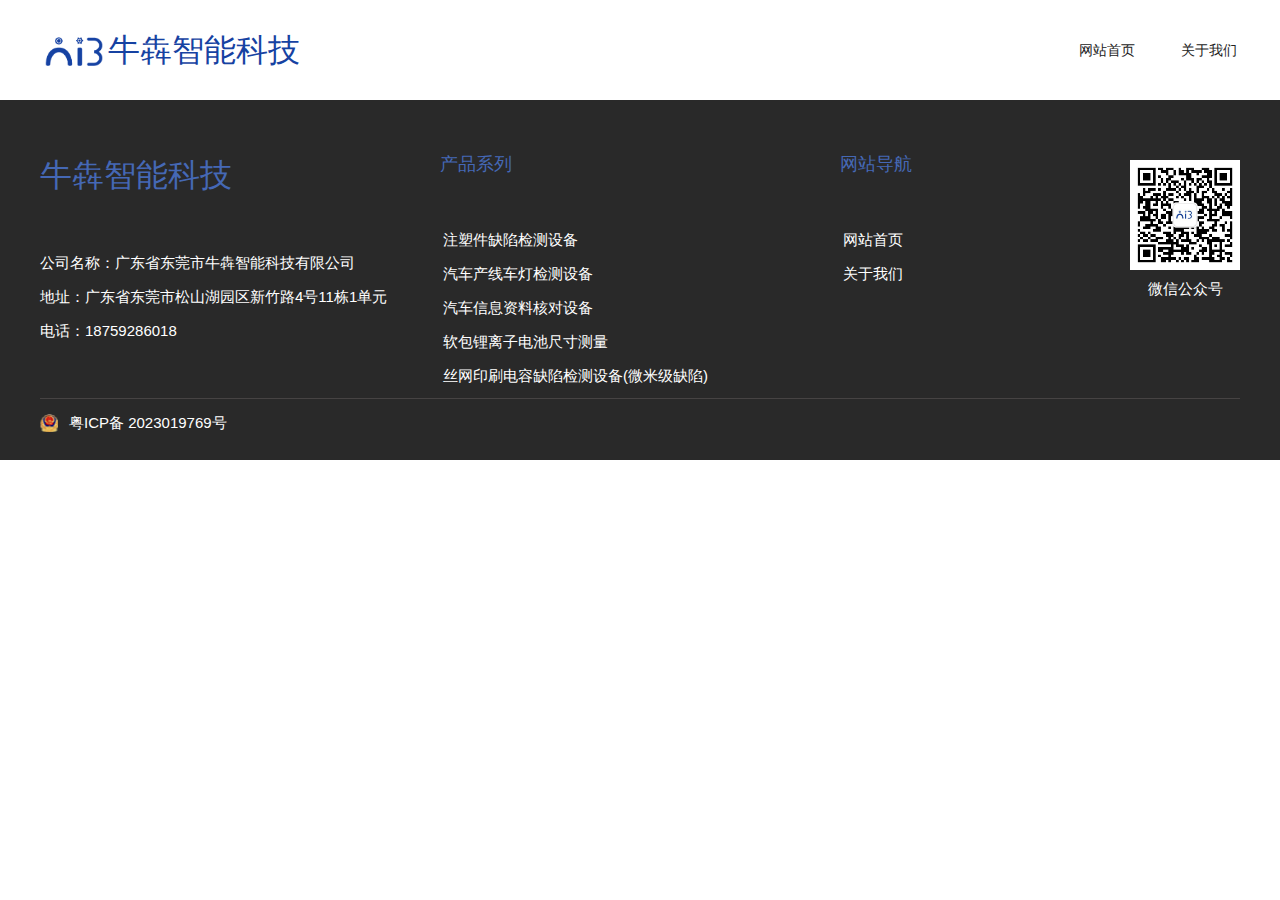
==== commit 6c5439ef: "deploy" ====
--- a/index.html
+++ b/index.html
@@ -5,8 +5,8 @@
     <link rel="icon" href="/logo.png">
     <meta name="viewport" content="width=device-width, initial-scale=1.0">
     <title>牛犇智能科技</title>
-    <script type="module" crossorigin src="/assets/index-B80vdM_D.js"></script>
-    <link rel="stylesheet" crossorigin href="/assets/index-CkPg7_DX.css">
+    <script type="module" crossorigin src="/assets/index-DOK9Otv7.js"></script>
+    <link rel="stylesheet" crossorigin href="/assets/index-BjDEzLUM.css">
   </head>
   <body>
     <div id="app"></div>
--- a/assets/index-BjDEzLUM.css
+++ b/assets/index-BjDEzLUM.css
@@ -0,0 +1 @@
+@charset "UTF-8";:root{--vt-c-white: #ffffff;--vt-c-white-soft: #f8f8f8;--vt-c-white-mute: #f2f2f2;--vt-c-black: #181818;--vt-c-black-soft: #222222;--vt-c-black-mute: #282828;--vt-c-indigo: #2c3e50;--vt-c-divider-light-1: rgba(60, 60, 60, .29);--vt-c-divider-light-2: rgba(60, 60, 60, .12);--vt-c-divider-dark-1: rgba(84, 84, 84, .65);--vt-c-divider-dark-2: rgba(84, 84, 84, .48);--vt-c-text-light-1: var(--vt-c-indigo);--vt-c-text-light-2: rgba(60, 60, 60, .66);--vt-c-text-dark-1: var(--vt-c-white);--vt-c-text-dark-2: rgba(235, 235, 235, .64)}:root{--color-background: var(--vt-c-white);--color-background-soft: var(--vt-c-white-soft);--color-background-mute: var(--vt-c-white-mute);--color-border: var(--vt-c-divider-light-2);--color-border-hover: var(--vt-c-divider-light-1);--color-heading: var(--vt-c-text-light-1);--color-text: var(--vt-c-text-light-1);--section-gap: 160px}@media (prefers-color-scheme: dark){:root{--color-background: var(--vt-c-black);--color-background-soft: var(--vt-c-black-soft);--color-background-mute: var(--vt-c-black-mute);--color-border: var(--vt-c-divider-dark-2);--color-border-hover: var(--vt-c-divider-dark-1);--color-heading: var(--vt-c-text-dark-1);--color-text: var(--vt-c-text-dark-2)}}*,*:before,*:after{box-sizing:border-box;margin:0;font-weight:400}body{min-height:100vh;color:var(--color-text);background:var(--color-background);transition:color .5s,background-color .5s;line-height:1.6;font-family:Inter,-apple-system,BlinkMacSystemFont,Segoe UI,Roboto,Oxygen,Ubuntu,Cantarell,Fira Sans,Droid Sans,Helvetica Neue,sans-serif;font-size:15px;text-rendering:optimizeLegibility;-webkit-font-smoothing:antialiased;-moz-osx-font-smoothing:grayscale}#app{font-weight:400}a,.green{text-decoration:none;color:#00bd7e;transition:.4s;padding:3px}.main{max-width:1200px;margin:0 auto}@media (hover: hover){a:hover{background-color:#4568b5;color:#fff!important}}.Contact{background:#292929;height:360px;color:#fff}.Contact .main{max-width:1200px;margin:0 auto;position:relative}.Contact .main .el-col>h3{margin:50px 0;color:#4568b5}.Contact .main .el-col>p{margin-bottom:10px}.Contact .main .el-col a{color:#fff!important}.Contact .main .wx-code{float:right;position:absolute;right:0;top:60px}.Contact .main .beian{align-items:center;display:flex;padding-top:12px;border-top:1px solid #978e8e45}.Contact .main .beian img{height:18px;margin-right:8px;width:18px}.Contact .main .beian .mps{align-items:center;color:#fff;display:inline-flex;line-height:18px;margin-right:16px}.Contact .main .beian .icp{align-items:center;color:#fff;display:inline-flex;line-height:18px}header[data-v-1fc28ae8]{height:100px;line-height:100px;background-color:#fff}header[data-v-1fc28ae8] .router-link-active[data-v-1fc28ae8]{background:#4568b5;color:#fff!important}header[data-v-1fc28ae8] .wrapper[data-v-1fc28ae8]{width:1200px;margin:0 auto}header[data-v-1fc28ae8] .wrapper[data-v-1fc28ae8] .logo[data-v-1fc28ae8]{font-size:32px;display:inline-block;color:#1642a2;margin-right:10px}header[data-v-1fc28ae8] .wrapper[data-v-1fc28ae8] .logo[data-v-1fc28ae8]>img[data-v-1fc28ae8]{height:46px;vertical-align:middle}header[data-v-1fc28ae8] .wrapper[data-v-1fc28ae8] nav[data-v-1fc28ae8]{display:inline-block;font-weight:400;font-size:14px;float:right}header[data-v-1fc28ae8] .wrapper[data-v-1fc28ae8] nav[data-v-1fc28ae8] a[data-v-1fc28ae8]{color:#222;margin-left:40px}.el-carousel__item[data-v-bfad298b]{text-align:center;background:#9e9e9e1c}.el-carousel__item[data-v-bfad298b] h1[data-v-bfad298b]{line-height:600px;text-align:left}.el-carousel__item[data-v-bfad298b] img[data-v-bfad298b]{height:100%;max-width:100%}.home-product{background-color:#f9f9f9;padding-bottom:80px}.home-product .main{max-width:1200px;margin:0 auto}.home-product .main h2{font-size:26px;color:#333;text-align:center;padding:80px 0;font-weight:400}.home-product .main .el-row .el-col img{height:200px;max-width:100%;transition:all .35s ease}.home-product .main .el-row .el-col .grid-content{padding:20px;margin-bottom:20px;background:#fff;min-height:400px;margin-right:10px;text-align:center;box-shadow:0 0 30px #9e9e9e}.home-product .main .el-row .el-col .grid-content:hover img{transform:scale(1.1)}.home-product .main .el-row .el-col .grid-content>h4{font-size:22px;font-weight:700;margin:10px}.home-product .main .el-row .el-col .grid-content p{text-align:left}:root{--el-color-white:#ffffff;--el-color-black:#000000;--el-color-primary-rgb:64,158,255;--el-color-success-rgb:103,194,58;--el-color-warning-rgb:230,162,60;--el-color-danger-rgb:245,108,108;--el-color-error-rgb:245,108,108;--el-color-info-rgb:144,147,153;--el-font-size-extra-large:20px;--el-font-size-large:18px;--el-font-size-medium:16px;--el-font-size-base:14px;--el-font-size-small:13px;--el-font-size-extra-small:12px;--el-font-family:"Helvetica Neue",Helvetica,"PingFang SC","Hiragino Sans GB","Microsoft YaHei","微软雅黑",Arial,sans-serif;--el-font-weight-primary:500;--el-font-line-height-primary:24px;--el-index-normal:1;--el-index-top:1000;--el-index-popper:2000;--el-border-radius-base:4px;--el-border-radius-small:2px;--el-border-radius-round:20px;--el-border-radius-circle:100%;--el-transition-duration:.3s;--el-transition-duration-fast:.2s;--el-transition-function-ease-in-out-bezier:cubic-bezier(.645,.045,.355,1);--el-transition-function-fast-bezier:cubic-bezier(.23,1,.32,1);--el-transition-all:all var(--el-transition-duration) var(--el-transition-function-ease-in-out-bezier);--el-transition-fade:opacity var(--el-transition-duration) var(--el-transition-function-fast-bezier);--el-transition-md-fade:transform var(--el-transition-duration) var(--el-transition-function-fast-bezier),opacity var(--el-transition-duration) var(--el-transition-function-fast-bezier);--el-transition-fade-linear:opacity var(--el-transition-duration-fast) linear;--el-transition-border:border-color var(--el-transition-duration-fast) var(--el-transition-function-ease-in-out-bezier);--el-transition-box-shadow:box-shadow var(--el-transition-duration-fast) var(--el-transition-function-ease-in-out-bezier);--el-transition-color:color var(--el-transition-duration-fast) var(--el-transition-function-ease-in-out-bezier);--el-component-size-large:40px;--el-component-size:32px;--el-component-size-small:24px}:root{color-scheme:light;--el-color-primary:#409eff;--el-color-primary-light-3:#79bbff;--el-color-primary-light-5:#a0cfff;--el-color-primary-light-7:#c6e2ff;--el-color-primary-light-8:#d9ecff;--el-color-primary-light-9:#ecf5ff;--el-color-primary-dark-2:#337ecc;--el-color-success:#67c23a;--el-color-success-light-3:#95d475;--el-color-success-light-5:#b3e19d;--el-color-success-light-7:#d1edc4;--el-color-success-light-8:#e1f3d8;--el-color-success-light-9:#f0f9eb;--el-color-success-dark-2:#529b2e;--el-color-warning:#e6a23c;--el-color-warning-light-3:#eebe77;--el-color-warning-light-5:#f3d19e;--el-color-warning-light-7:#f8e3c5;--el-color-warning-light-8:#faecd8;--el-color-warning-light-9:#fdf6ec;--el-color-warning-dark-2:#b88230;--el-color-danger:#f56c6c;--el-color-danger-light-3:#f89898;--el-color-danger-light-5:#fab6b6;--el-color-danger-light-7:#fcd3d3;--el-color-danger-light-8:#fde2e2;--el-color-danger-light-9:#fef0f0;--el-color-danger-dark-2:#c45656;--el-color-error:#f56c6c;--el-color-error-light-3:#f89898;--el-color-error-light-5:#fab6b6;--el-color-error-light-7:#fcd3d3;--el-color-error-light-8:#fde2e2;--el-color-error-light-9:#fef0f0;--el-color-error-dark-2:#c45656;--el-color-info:#909399;--el-color-info-light-3:#b1b3b8;--el-color-info-light-5:#c8c9cc;--el-color-info-light-7:#dedfe0;--el-color-info-light-8:#e9e9eb;--el-color-info-light-9:#f4f4f5;--el-color-info-dark-2:#73767a;--el-bg-color:#ffffff;--el-bg-color-page:#f2f3f5;--el-bg-color-overlay:#ffffff;--el-text-color-primary:#303133;--el-text-color-regular:#606266;--el-text-color-secondary:#909399;--el-text-color-placeholder:#a8abb2;--el-text-color-disabled:#c0c4cc;--el-border-color:#dcdfe6;--el-border-color-light:#e4e7ed;--el-border-color-lighter:#ebeef5;--el-border-color-extra-light:#f2f6fc;--el-border-color-dark:#d4d7de;--el-border-color-darker:#cdd0d6;--el-fill-color:#f0f2f5;--el-fill-color-light:#f5f7fa;--el-fill-color-lighter:#fafafa;--el-fill-color-extra-light:#fafcff;--el-fill-color-dark:#ebedf0;--el-fill-color-darker:#e6e8eb;--el-fill-color-blank:#ffffff;--el-box-shadow:0px 12px 32px 4px rgba(0,0,0,.04),0px 8px 20px rgba(0,0,0,.08);--el-box-shadow-light:0px 0px 12px rgba(0,0,0,.12);--el-box-shadow-lighter:0px 0px 6px rgba(0,0,0,.12);--el-box-shadow-dark:0px 16px 48px 16px rgba(0,0,0,.08),0px 12px 32px rgba(0,0,0,.12),0px 8px 16px -8px rgba(0,0,0,.16);--el-disabled-bg-color:var(--el-fill-color-light);--el-disabled-text-color:var(--el-text-color-placeholder);--el-disabled-border-color:var(--el-border-color-light);--el-overlay-color:rgba(0,0,0,.8);--el-overlay-color-light:rgba(0,0,0,.7);--el-overlay-color-lighter:rgba(0,0,0,.5);--el-mask-color:rgba(255,255,255,.9);--el-mask-color-extra-light:rgba(255,255,255,.3);--el-border-width:1px;--el-border-style:solid;--el-border-color-hover:var(--el-text-color-disabled);--el-border:var(--el-border-width) var(--el-border-style) var(--el-border-color);--el-svg-monochrome-grey:var(--el-border-color)}.fade-in-linear-enter-active,.fade-in-linear-leave-active{transition:var(--el-transition-fade-linear)}.fade-in-linear-enter-from,.fade-in-linear-leave-to{opacity:0}.el-fade-in-linear-enter-active,.el-fade-in-linear-leave-active{transition:var(--el-transition-fade-linear)}.el-fade-in-linear-enter-from,.el-fade-in-linear-leave-to{opacity:0}.el-fade-in-enter-active,.el-fade-in-leave-active{transition:all var(--el-transition-duration) cubic-bezier(.55,0,.1,1)}.el-fade-in-enter-from,.el-fade-in-leave-active{opacity:0}.el-zoom-in-center-enter-active,.el-zoom-in-center-leave-active{transition:all var(--el-transition-duration) cubic-bezier(.55,0,.1,1)}.el-zoom-in-center-enter-from,.el-zoom-in-center-leave-active{opacity:0;transform:scaleX(0)}.el-zoom-in-top-enter-active,.el-zoom-in-top-leave-active{opacity:1;transform:scaleY(1);transform-origin:center top;transition:var(--el-transition-md-fade)}.el-zoom-in-top-enter-active[data-popper-placement^=top],.el-zoom-in-top-leave-active[data-popper-placement^=top]{transform-origin:center bottom}.el-zoom-in-top-enter-from,.el-zoom-in-top-leave-active{opacity:0;transform:scaleY(0)}.el-zoom-in-bottom-enter-active,.el-zoom-in-bottom-leave-active{opacity:1;transform:scaleY(1);transform-origin:center bottom;transition:var(--el-transition-md-fade)}.el-zoom-in-bottom-enter-from,.el-zoom-in-bottom-leave-active{opacity:0;transform:scaleY(0)}.el-zoom-in-left-enter-active,.el-zoom-in-left-leave-active{opacity:1;transform:scale(1);transform-origin:top left;transition:var(--el-transition-md-fade)}.el-zoom-in-left-enter-from,.el-zoom-in-left-leave-active{opacity:0;transform:scale(.45)}.collapse-transition{transition:var(--el-transition-duration) height ease-in-out,var(--el-transition-duration) padding-top ease-in-out,var(--el-transition-duration) padding-bottom ease-in-out}.el-collapse-transition-enter-active,.el-collapse-transition-leave-active{transition:var(--el-transition-duration) max-height ease-in-out,var(--el-transition-duration) padding-top ease-in-out,var(--el-transition-duration) padding-bottom ease-in-out}.horizontal-collapse-transition{transition:var(--el-transition-duration) width ease-in-out,var(--el-transition-duration) padding-left ease-in-out,var(--el-transition-duration) padding-right ease-in-out}.el-list-enter-active,.el-list-leave-active{transition:all 1s}.el-list-enter-from,.el-list-leave-to{opacity:0;transform:translateY(-30px)}.el-list-leave-active{position:absolute!important}.el-opacity-transition{transition:opacity var(--el-transition-duration) cubic-bezier(.55,0,.1,1)}.el-icon-loading{-webkit-animation:rotating 2s linear infinite;animation:rotating 2s linear infinite}.el-icon--right{margin-left:5px}.el-icon--left{margin-right:5px}@-webkit-keyframes rotating{0%{transform:rotate(0)}to{transform:rotate(1turn)}}@keyframes rotating{0%{transform:rotate(0)}to{transform:rotate(1turn)}}.el-icon{--color:inherit;align-items:center;display:inline-flex;height:1em;justify-content:center;line-height:1em;position:relative;width:1em;fill:currentColor;color:var(--color);font-size:inherit}.el-icon.is-loading{-webkit-animation:rotating 2s linear infinite;animation:rotating 2s linear infinite}.el-icon svg{height:1em;width:1em}.el-affix--fixed{position:fixed}.el-alert{--el-alert-padding:8px 16px;--el-alert-border-radius-base:var(--el-border-radius-base);--el-alert-title-font-size:14px;--el-alert-title-with-description-font-size:16px;--el-alert-description-font-size:14px;--el-alert-close-font-size:16px;--el-alert-close-customed-font-size:14px;--el-alert-icon-size:16px;--el-alert-icon-large-size:28px;align-items:center;background-color:var(--el-color-white);border-radius:var(--el-alert-border-radius-base);box-sizing:border-box;display:flex;margin:0;opacity:1;overflow:hidden;padding:var(--el-alert-padding);position:relative;transition:opacity var(--el-transition-duration-fast);width:100%}.el-alert.is-light .el-alert__close-btn{color:var(--el-text-color-placeholder)}.el-alert.is-dark .el-alert__close-btn,.el-alert.is-dark .el-alert__description{color:var(--el-color-white)}.el-alert.is-center{justify-content:center}.el-alert--success{--el-alert-bg-color:var(--el-color-success-light-9)}.el-alert--success.is-light{background-color:var(--el-alert-bg-color)}.el-alert--success.is-light,.el-alert--success.is-light .el-alert__description{color:var(--el-color-success)}.el-alert--success.is-dark{background-color:var(--el-color-success);color:var(--el-color-white)}.el-alert--info{--el-alert-bg-color:var(--el-color-info-light-9)}.el-alert--info.is-light{background-color:var(--el-alert-bg-color)}.el-alert--info.is-light,.el-alert--info.is-light .el-alert__description{color:var(--el-color-info)}.el-alert--info.is-dark{background-color:var(--el-color-info);color:var(--el-color-white)}.el-alert--warning{--el-alert-bg-color:var(--el-color-warning-light-9)}.el-alert--warning.is-light{background-color:var(--el-alert-bg-color)}.el-alert--warning.is-light,.el-alert--warning.is-light .el-alert__description{color:var(--el-color-warning)}.el-alert--warning.is-dark{background-color:var(--el-color-warning);color:var(--el-color-white)}.el-alert--error{--el-alert-bg-color:var(--el-color-error-light-9)}.el-alert--error.is-light{background-color:var(--el-alert-bg-color)}.el-alert--error.is-light,.el-alert--error.is-light .el-alert__description{color:var(--el-color-error)}.el-alert--error.is-dark{background-color:var(--el-color-error);color:var(--el-color-white)}.el-alert__content{display:flex;flex-direction:column;gap:4px}.el-alert .el-alert__icon{font-size:var(--el-alert-icon-size);margin-right:8px;width:var(--el-alert-icon-size)}.el-alert .el-alert__icon.is-big{font-size:var(--el-alert-icon-large-size);margin-right:12px;width:var(--el-alert-icon-large-size)}.el-alert__title{font-size:var(--el-alert-title-font-size);line-height:24px}.el-alert__title.with-description{font-size:var(--el-alert-title-with-description-font-size)}.el-alert .el-alert__description{font-size:var(--el-alert-description-font-size);margin:0}.el-alert .el-alert__close-btn{cursor:pointer;font-size:var(--el-alert-close-font-size);opacity:1;position:absolute;right:16px;top:12px}.el-alert .el-alert__close-btn.is-customed{font-size:var(--el-alert-close-customed-font-size);font-style:normal;line-height:24px;top:8px}.el-alert-fade-enter-from,.el-alert-fade-leave-active{opacity:0}.el-aside{box-sizing:border-box;flex-shrink:0;overflow:auto;width:var(--el-aside-width,300px)}.el-autocomplete{display:inline-block;position:relative}.el-autocomplete__popper.el-popper{background:var(--el-bg-color-overlay);border:1px solid var(--el-border-color-light);box-shadow:var(--el-box-shadow-light)}.el-autocomplete__popper.el-popper .el-popper__arrow:before{border:1px solid var(--el-border-color-light)}.el-autocomplete__popper.el-popper[data-popper-placement^=top] .el-popper__arrow:before{border-left-color:transparent;border-top-color:transparent}.el-autocomplete__popper.el-popper[data-popper-placement^=bottom] .el-popper__arrow:before{border-bottom-color:transparent;border-right-color:transparent}.el-autocomplete__popper.el-popper[data-popper-placement^=left] .el-popper__arrow:before{border-bottom-color:transparent;border-left-color:transparent}.el-autocomplete__popper.el-popper[data-popper-placement^=right] .el-popper__arrow:before{border-right-color:transparent;border-top-color:transparent}.el-autocomplete-suggestion{border-radius:var(--el-border-radius-base);box-sizing:border-box}.el-autocomplete-suggestion__wrap{box-sizing:border-box;max-height:280px;padding:10px 0}.el-autocomplete-suggestion__list{margin:0;padding:0}.el-autocomplete-suggestion li{color:var(--el-text-color-regular);cursor:pointer;font-size:var(--el-font-size-base);line-height:34px;list-style:none;margin:0;overflow:hidden;padding:0 20px;text-align:left;text-overflow:ellipsis;white-space:nowrap}.el-autocomplete-suggestion li:hover,.el-autocomplete-suggestion li.highlighted{background-color:var(--el-fill-color-light)}.el-autocomplete-suggestion li.divider{border-top:1px solid var(--el-color-black);margin-top:6px}.el-autocomplete-suggestion li.divider:last-child{margin-bottom:-6px}.el-autocomplete-suggestion.is-loading li{color:var(--el-text-color-secondary);font-size:20px;height:100px;line-height:100px;text-align:center}.el-autocomplete-suggestion.is-loading li:after{content:"";display:inline-block;height:100%;vertical-align:middle}.el-autocomplete-suggestion.is-loading li:hover{background-color:var(--el-bg-color-overlay)}.el-autocomplete-suggestion.is-loading .el-icon-loading{vertical-align:middle}.el-avatar{--el-avatar-text-color:var(--el-color-white);--el-avatar-bg-color:var(--el-text-color-disabled);--el-avatar-text-size:14px;--el-avatar-icon-size:18px;--el-avatar-border-radius:var(--el-border-radius-base);--el-avatar-size-large:56px;--el-avatar-size-small:24px;--el-avatar-size:40px;align-items:center;background:var(--el-avatar-bg-color);box-sizing:border-box;color:var(--el-avatar-text-color);display:inline-flex;font-size:var(--el-avatar-text-size);height:var(--el-avatar-size);justify-content:center;overflow:hidden;text-align:center;width:var(--el-avatar-size)}.el-avatar>img{display:block;height:100%;width:100%}.el-avatar--circle{border-radius:50%}.el-avatar--square{border-radius:var(--el-avatar-border-radius)}.el-avatar--icon{font-size:var(--el-avatar-icon-size)}.el-avatar--small{--el-avatar-size:24px}.el-avatar--large{--el-avatar-size:56px}.el-backtop{--el-backtop-bg-color:var(--el-bg-color-overlay);--el-backtop-text-color:var(--el-color-primary);--el-backtop-hover-bg-color:var(--el-border-color-extra-light);align-items:center;background-color:var(--el-backtop-bg-color);border-radius:50%;box-shadow:var(--el-box-shadow-lighter);color:var(--el-backtop-text-color);cursor:pointer;display:flex;font-size:20px;height:40px;justify-content:center;position:fixed;width:40px;z-index:5}.el-backtop:hover{background-color:var(--el-backtop-hover-bg-color)}.el-backtop__icon{font-size:20px}.el-badge{--el-badge-bg-color:var(--el-color-danger);--el-badge-radius:10px;--el-badge-font-size:12px;--el-badge-padding:6px;--el-badge-size:18px;display:inline-block;position:relative;vertical-align:middle;width:-webkit-fit-content;width:-moz-fit-content;width:fit-content}.el-badge__content{align-items:center;background-color:var(--el-badge-bg-color);border:1px solid var(--el-bg-color);border-radius:var(--el-badge-radius);color:var(--el-color-white);display:inline-flex;font-size:var(--el-badge-font-size);height:var(--el-badge-size);justify-content:center;padding:0 var(--el-badge-padding);white-space:nowrap}.el-badge__content.is-fixed{position:absolute;right:calc(1px + var(--el-badge-size)/2);top:0;transform:translateY(-50%) translate(100%);z-index:var(--el-index-normal)}.el-badge__content.is-fixed.is-dot{right:5px}.el-badge__content.is-dot{border-radius:50%;height:8px;padding:0;right:0;width:8px}.el-badge__content--primary{background-color:var(--el-color-primary)}.el-badge__content--success{background-color:var(--el-color-success)}.el-badge__content--warning{background-color:var(--el-color-warning)}.el-badge__content--info{background-color:var(--el-color-info)}.el-badge__content--danger{background-color:var(--el-color-danger)}.el-breadcrumb{font-size:14px;line-height:1}.el-breadcrumb:after,.el-breadcrumb:before{content:"";display:table}.el-breadcrumb:after{clear:both}.el-breadcrumb__separator{color:var(--el-text-color-placeholder);font-weight:700;margin:0 9px}.el-breadcrumb__separator.el-icon{font-weight:400;margin:0 6px}.el-breadcrumb__separator.el-icon svg{vertical-align:middle}.el-breadcrumb__item{align-items:center;display:inline-flex;float:left}.el-breadcrumb__inner{color:var(--el-text-color-regular)}.el-breadcrumb__inner a,.el-breadcrumb__inner.is-link{color:var(--el-text-color-primary);font-weight:700;text-decoration:none;transition:var(--el-transition-color)}.el-breadcrumb__inner a:hover,.el-breadcrumb__inner.is-link:hover{color:var(--el-color-primary);cursor:pointer}.el-breadcrumb__item:last-child .el-breadcrumb__inner,.el-breadcrumb__item:last-child .el-breadcrumb__inner a,.el-breadcrumb__item:last-child .el-breadcrumb__inner a:hover,.el-breadcrumb__item:last-child .el-breadcrumb__inner:hover{color:var(--el-text-color-regular);cursor:text;font-weight:400}.el-breadcrumb__item:last-child .el-breadcrumb__separator{display:none}.el-button-group{display:inline-block;vertical-align:middle}.el-button-group:after,.el-button-group:before{content:"";display:table}.el-button-group:after{clear:both}.el-button-group>.el-button{float:left;position:relative}.el-button-group>.el-button+.el-button{margin-left:0}.el-button-group>.el-button:first-child{border-bottom-right-radius:0;border-top-right-radius:0}.el-button-group>.el-button:last-child{border-bottom-left-radius:0;border-top-left-radius:0}.el-button-group>.el-button:first-child:last-child{border-bottom-left-radius:var(--el-border-radius-base);border-bottom-right-radius:var(--el-border-radius-base);border-top-left-radius:var(--el-border-radius-base);border-top-right-radius:var(--el-border-radius-base)}.el-button-group>.el-button:first-child:last-child.is-round{border-radius:var(--el-border-radius-round)}.el-button-group>.el-button:first-child:last-child.is-circle{border-radius:50%}.el-button-group>.el-button:not(:first-child):not(:last-child){border-radius:0}.el-button-group>.el-button:not(:last-child){margin-right:-1px}.el-button-group>.el-button:active,.el-button-group>.el-button:focus,.el-button-group>.el-button:hover{z-index:1}.el-button-group>.el-button.is-active{z-index:1}.el-button-group>.el-dropdown>.el-button{border-bottom-left-radius:0;border-left-color:var(--el-button-divide-border-color);border-top-left-radius:0}.el-button-group .el-button--primary:first-child{border-right-color:var(--el-button-divide-border-color)}.el-button-group .el-button--primary:last-child{border-left-color:var(--el-button-divide-border-color)}.el-button-group .el-button--primary:not(:first-child):not(:last-child){border-left-color:var(--el-button-divide-border-color);border-right-color:var(--el-button-divide-border-color)}.el-button-group .el-button--success:first-child{border-right-color:var(--el-button-divide-border-color)}.el-button-group .el-button--success:last-child{border-left-color:var(--el-button-divide-border-color)}.el-button-group .el-button--success:not(:first-child):not(:last-child){border-left-color:var(--el-button-divide-border-color);border-right-color:var(--el-button-divide-border-color)}.el-button-group .el-button--warning:first-child{border-right-color:var(--el-button-divide-border-color)}.el-button-group .el-button--warning:last-child{border-left-color:var(--el-button-divide-border-color)}.el-button-group .el-button--warning:not(:first-child):not(:last-child){border-left-color:var(--el-button-divide-border-color);border-right-color:var(--el-button-divide-border-color)}.el-button-group .el-button--danger:first-child{border-right-color:var(--el-button-divide-border-color)}.el-button-group .el-button--danger:last-child{border-left-color:var(--el-button-divide-border-color)}.el-button-group .el-button--danger:not(:first-child):not(:last-child){border-left-color:var(--el-button-divide-border-color);border-right-color:var(--el-button-divide-border-color)}.el-button-group .el-button--info:first-child{border-right-color:var(--el-button-divide-border-color)}.el-button-group .el-button--info:last-child{border-left-color:var(--el-button-divide-border-color)}.el-button-group .el-button--info:not(:first-child):not(:last-child){border-left-color:var(--el-button-divide-border-color);border-right-color:var(--el-button-divide-border-color)}.el-button{--el-button-font-weight:var(--el-font-weight-primary);--el-button-border-color:var(--el-border-color);--el-button-bg-color:var(--el-fill-color-blank);--el-button-text-color:var(--el-text-color-regular);--el-button-disabled-text-color:var(--el-disabled-text-color);--el-button-disabled-bg-color:var(--el-fill-color-blank);--el-button-disabled-border-color:var(--el-border-color-light);--el-button-divide-border-color:rgba(255,255,255,.5);--el-button-hover-text-color:var(--el-color-primary);--el-button-hover-bg-color:var(--el-color-primary-light-9);--el-button-hover-border-color:var(--el-color-primary-light-7);--el-button-active-text-color:var(--el-button-hover-text-color);--el-button-active-border-color:var(--el-color-primary);--el-button-active-bg-color:var(--el-button-hover-bg-color);--el-button-outline-color:var(--el-color-primary-light-5);--el-button-hover-link-text-color:var(--el-color-info);--el-button-active-color:var(--el-text-color-primary);align-items:center;-webkit-appearance:none;background-color:var(--el-button-bg-color);border:var(--el-border);border-color:var(--el-button-border-color);border-radius:var(--el-border-radius-base);box-sizing:border-box;color:var(--el-button-text-color);cursor:pointer;display:inline-flex;font-size:var(--el-font-size-base);font-weight:var(--el-button-font-weight);height:32px;justify-content:center;line-height:1;outline:none;padding:8px 15px;text-align:center;transition:.1s;-webkit-user-select:none;-moz-user-select:none;-ms-user-select:none;user-select:none;vertical-align:middle;white-space:nowrap}.el-button:hover{background-color:var(--el-button-hover-bg-color);border-color:var(--el-button-hover-border-color);color:var(--el-button-hover-text-color);outline:none}.el-button:active{background-color:var(--el-button-active-bg-color);border-color:var(--el-button-active-border-color);color:var(--el-button-active-text-color);outline:none}.el-button:focus-visible{outline:2px solid var(--el-button-outline-color);outline-offset:1px;transition:outline-offset 0s,outline 0s}.el-button>span{align-items:center;display:inline-flex}.el-button+.el-button{margin-left:12px}.el-button.is-round{padding:8px 15px}.el-button::-moz-focus-inner{border:0}.el-button [class*=el-icon]+span{margin-left:6px}.el-button [class*=el-icon] svg{vertical-align:bottom}.el-button.is-plain{--el-button-hover-text-color:var(--el-color-primary);--el-button-hover-bg-color:var(--el-fill-color-blank);--el-button-hover-border-color:var(--el-color-primary)}.el-button.is-active{background-color:var(--el-button-active-bg-color);border-color:var(--el-button-active-border-color);color:var(--el-button-active-text-color);outline:none}.el-button.is-disabled,.el-button.is-disabled:hover{background-color:var(--el-button-disabled-bg-color);background-image:none;border-color:var(--el-button-disabled-border-color);color:var(--el-button-disabled-text-color);cursor:not-allowed}.el-button.is-loading{pointer-events:none;position:relative}.el-button.is-loading:before{background-color:var(--el-mask-color-extra-light);border-radius:inherit;bottom:-1px;content:"";left:-1px;pointer-events:none;position:absolute;right:-1px;top:-1px;z-index:1}.el-button.is-round{border-radius:var(--el-border-radius-round)}.el-button.is-circle{border-radius:50%;padding:8px;width:32px}.el-button.is-text{background-color:transparent;border:0 solid transparent;color:var(--el-button-text-color)}.el-button.is-text.is-disabled{background-color:transparent!important;color:var(--el-button-disabled-text-color)}.el-button.is-text:not(.is-disabled):hover{background-color:var(--el-fill-color-light)}.el-button.is-text:not(.is-disabled):focus-visible{outline:2px solid var(--el-button-outline-color);outline-offset:1px;transition:outline-offset 0s,outline 0s}.el-button.is-text:not(.is-disabled):active{background-color:var(--el-fill-color)}.el-button.is-text:not(.is-disabled).is-has-bg{background-color:var(--el-fill-color-light)}.el-button.is-text:not(.is-disabled).is-has-bg:hover{background-color:var(--el-fill-color)}.el-button.is-text:not(.is-disabled).is-has-bg:active{background-color:var(--el-fill-color-dark)}.el-button__text--expand{letter-spacing:.3em;margin-right:-.3em}.el-button.is-link{background:transparent;border-color:transparent;color:var(--el-button-text-color);height:auto;padding:2px}.el-button.is-link:hover{color:var(--el-button-hover-link-text-color)}.el-button.is-link.is-disabled{background-color:transparent!important;border-color:transparent!important;color:var(--el-button-disabled-text-color)}.el-button.is-link:not(.is-disabled):hover{background-color:transparent;border-color:transparent}.el-button.is-link:not(.is-disabled):active{background-color:transparent;border-color:transparent;color:var(--el-button-active-color)}.el-button--text{background:transparent;border-color:transparent;color:var(--el-color-primary);padding-left:0;padding-right:0}.el-button--text.is-disabled{background-color:transparent!important;border-color:transparent!important;color:var(--el-button-disabled-text-color)}.el-button--text:not(.is-disabled):hover{background-color:transparent;border-color:transparent;color:var(--el-color-primary-light-3)}.el-button--text:not(.is-disabled):active{background-color:transparent;border-color:transparent;color:var(--el-color-primary-dark-2)}.el-button__link--expand{letter-spacing:.3em;margin-right:-.3em}.el-button--primary{--el-button-text-color:var(--el-color-white);--el-button-bg-color:var(--el-color-primary);--el-button-border-color:var(--el-color-primary);--el-button-outline-color:var(--el-color-primary-light-5);--el-button-active-color:var(--el-color-primary-dark-2);--el-button-hover-text-color:var(--el-color-white);--el-button-hover-link-text-color:var(--el-color-primary-light-5);--el-button-hover-bg-color:var(--el-color-primary-light-3);--el-button-hover-border-color:var(--el-color-primary-light-3);--el-button-active-bg-color:var(--el-color-primary-dark-2);--el-button-active-border-color:var(--el-color-primary-dark-2);--el-button-disabled-text-color:var(--el-color-white);--el-button-disabled-bg-color:var(--el-color-primary-light-5);--el-button-disabled-border-color:var(--el-color-primary-light-5)}.el-button--primary.is-link,.el-button--primary.is-plain,.el-button--primary.is-text{--el-button-text-color:var(--el-color-primary);--el-button-bg-color:var(--el-color-primary-light-9);--el-button-border-color:var(--el-color-primary-light-5);--el-button-hover-text-color:var(--el-color-white);--el-button-hover-bg-color:var(--el-color-primary);--el-button-hover-border-color:var(--el-color-primary);--el-button-active-text-color:var(--el-color-white)}.el-button--primary.is-link.is-disabled,.el-button--primary.is-link.is-disabled:active,.el-button--primary.is-link.is-disabled:focus,.el-button--primary.is-link.is-disabled:hover,.el-button--primary.is-plain.is-disabled,.el-button--primary.is-plain.is-disabled:active,.el-button--primary.is-plain.is-disabled:focus,.el-button--primary.is-plain.is-disabled:hover,.el-button--primary.is-text.is-disabled,.el-button--primary.is-text.is-disabled:active,.el-button--primary.is-text.is-disabled:focus,.el-button--primary.is-text.is-disabled:hover{background-color:var(--el-color-primary-light-9);border-color:var(--el-color-primary-light-8);color:var(--el-color-primary-light-5)}.el-button--success{--el-button-text-color:var(--el-color-white);--el-button-bg-color:var(--el-color-success);--el-button-border-color:var(--el-color-success);--el-button-outline-color:var(--el-color-success-light-5);--el-button-active-color:var(--el-color-success-dark-2);--el-button-hover-text-color:var(--el-color-white);--el-button-hover-link-text-color:var(--el-color-success-light-5);--el-button-hover-bg-color:var(--el-color-success-light-3);--el-button-hover-border-color:var(--el-color-success-light-3);--el-button-active-bg-color:var(--el-color-success-dark-2);--el-button-active-border-color:var(--el-color-success-dark-2);--el-button-disabled-text-color:var(--el-color-white);--el-button-disabled-bg-color:var(--el-color-success-light-5);--el-button-disabled-border-color:var(--el-color-success-light-5)}.el-button--success.is-link,.el-button--success.is-plain,.el-button--success.is-text{--el-button-text-color:var(--el-color-success);--el-button-bg-color:var(--el-color-success-light-9);--el-button-border-color:var(--el-color-success-light-5);--el-button-hover-text-color:var(--el-color-white);--el-button-hover-bg-color:var(--el-color-success);--el-button-hover-border-color:var(--el-color-success);--el-button-active-text-color:var(--el-color-white)}.el-button--success.is-link.is-disabled,.el-button--success.is-link.is-disabled:active,.el-button--success.is-link.is-disabled:focus,.el-button--success.is-link.is-disabled:hover,.el-button--success.is-plain.is-disabled,.el-button--success.is-plain.is-disabled:active,.el-button--success.is-plain.is-disabled:focus,.el-button--success.is-plain.is-disabled:hover,.el-button--success.is-text.is-disabled,.el-button--success.is-text.is-disabled:active,.el-button--success.is-text.is-disabled:focus,.el-button--success.is-text.is-disabled:hover{background-color:var(--el-color-success-light-9);border-color:var(--el-color-success-light-8);color:var(--el-color-success-light-5)}.el-button--warning{--el-button-text-color:var(--el-color-white);--el-button-bg-color:var(--el-color-warning);--el-button-border-color:var(--el-color-warning);--el-button-outline-color:var(--el-color-warning-light-5);--el-button-active-color:var(--el-color-warning-dark-2);--el-button-hover-text-color:var(--el-color-white);--el-button-hover-link-text-color:var(--el-color-warning-light-5);--el-button-hover-bg-color:var(--el-color-warning-light-3);--el-button-hover-border-color:var(--el-color-warning-light-3);--el-button-active-bg-color:var(--el-color-warning-dark-2);--el-button-active-border-color:var(--el-color-warning-dark-2);--el-button-disabled-text-color:var(--el-color-white);--el-button-disabled-bg-color:var(--el-color-warning-light-5);--el-button-disabled-border-color:var(--el-color-warning-light-5)}.el-button--warning.is-link,.el-button--warning.is-plain,.el-button--warning.is-text{--el-button-text-color:var(--el-color-warning);--el-button-bg-color:var(--el-color-warning-light-9);--el-button-border-color:var(--el-color-warning-light-5);--el-button-hover-text-color:var(--el-color-white);--el-button-hover-bg-color:var(--el-color-warning);--el-button-hover-border-color:var(--el-color-warning);--el-button-active-text-color:var(--el-color-white)}.el-button--warning.is-link.is-disabled,.el-button--warning.is-link.is-disabled:active,.el-button--warning.is-link.is-disabled:focus,.el-button--warning.is-link.is-disabled:hover,.el-button--warning.is-plain.is-disabled,.el-button--warning.is-plain.is-disabled:active,.el-button--warning.is-plain.is-disabled:focus,.el-button--warning.is-plain.is-disabled:hover,.el-button--warning.is-text.is-disabled,.el-button--warning.is-text.is-disabled:active,.el-button--warning.is-text.is-disabled:focus,.el-button--warning.is-text.is-disabled:hover{background-color:var(--el-color-warning-light-9);border-color:var(--el-color-warning-light-8);color:var(--el-color-warning-light-5)}.el-button--danger{--el-button-text-color:var(--el-color-white);--el-button-bg-color:var(--el-color-danger);--el-button-border-color:var(--el-color-danger);--el-button-outline-color:var(--el-color-danger-light-5);--el-button-active-color:var(--el-color-danger-dark-2);--el-button-hover-text-color:var(--el-color-white);--el-button-hover-link-text-color:var(--el-color-danger-light-5);--el-button-hover-bg-color:var(--el-color-danger-light-3);--el-button-hover-border-color:var(--el-color-danger-light-3);--el-button-active-bg-color:var(--el-color-danger-dark-2);--el-button-active-border-color:var(--el-color-danger-dark-2);--el-button-disabled-text-color:var(--el-color-white);--el-button-disabled-bg-color:var(--el-color-danger-light-5);--el-button-disabled-border-color:var(--el-color-danger-light-5)}.el-button--danger.is-link,.el-button--danger.is-plain,.el-button--danger.is-text{--el-button-text-color:var(--el-color-danger);--el-button-bg-color:var(--el-color-danger-light-9);--el-button-border-color:var(--el-color-danger-light-5);--el-button-hover-text-color:var(--el-color-white);--el-button-hover-bg-color:var(--el-color-danger);--el-button-hover-border-color:var(--el-color-danger);--el-button-active-text-color:var(--el-color-white)}.el-button--danger.is-link.is-disabled,.el-button--danger.is-link.is-disabled:active,.el-button--danger.is-link.is-disabled:focus,.el-button--danger.is-link.is-disabled:hover,.el-button--danger.is-plain.is-disabled,.el-button--danger.is-plain.is-disabled:active,.el-button--danger.is-plain.is-disabled:focus,.el-button--danger.is-plain.is-disabled:hover,.el-button--danger.is-text.is-disabled,.el-button--danger.is-text.is-disabled:active,.el-button--danger.is-text.is-disabled:focus,.el-button--danger.is-text.is-disabled:hover{background-color:var(--el-color-danger-light-9);border-color:var(--el-color-danger-light-8);color:var(--el-color-danger-light-5)}.el-button--info{--el-button-text-color:var(--el-color-white);--el-button-bg-color:var(--el-color-info);--el-button-border-color:var(--el-color-info);--el-button-outline-color:var(--el-color-info-light-5);--el-button-active-color:var(--el-color-info-dark-2);--el-button-hover-text-color:var(--el-color-white);--el-button-hover-link-text-color:var(--el-color-info-light-5);--el-button-hover-bg-color:var(--el-color-info-light-3);--el-button-hover-border-color:var(--el-color-info-light-3);--el-button-active-bg-color:var(--el-color-info-dark-2);--el-button-active-border-color:var(--el-color-info-dark-2);--el-button-disabled-text-color:var(--el-color-white);--el-button-disabled-bg-color:var(--el-color-info-light-5);--el-button-disabled-border-color:var(--el-color-info-light-5)}.el-button--info.is-link,.el-button--info.is-plain,.el-button--info.is-text{--el-button-text-color:var(--el-color-info);--el-button-bg-color:var(--el-color-info-light-9);--el-button-border-color:var(--el-color-info-light-5);--el-button-hover-text-color:var(--el-color-white);--el-button-hover-bg-color:var(--el-color-info);--el-button-hover-border-color:var(--el-color-info);--el-button-active-text-color:var(--el-color-white)}.el-button--info.is-link.is-disabled,.el-button--info.is-link.is-disabled:active,.el-button--info.is-link.is-disabled:focus,.el-button--info.is-link.is-disabled:hover,.el-button--info.is-plain.is-disabled,.el-button--info.is-plain.is-disabled:active,.el-button--info.is-plain.is-disabled:focus,.el-button--info.is-plain.is-disabled:hover,.el-button--info.is-text.is-disabled,.el-button--info.is-text.is-disabled:active,.el-button--info.is-text.is-disabled:focus,.el-button--info.is-text.is-disabled:hover{background-color:var(--el-color-info-light-9);border-color:var(--el-color-info-light-8);color:var(--el-color-info-light-5)}.el-button--large{--el-button-size:40px;border-radius:var(--el-border-radius-base);font-size:var(--el-font-size-base);height:var(--el-button-size);padding:12px 19px}.el-button--large [class*=el-icon]+span{margin-left:8px}.el-button--large.is-round{padding:12px 19px}.el-button--large.is-circle{padding:12px;width:var(--el-button-size)}.el-button--small{--el-button-size:24px;border-radius:calc(var(--el-border-radius-base) - 1px);font-size:12px;height:var(--el-button-size);padding:5px 11px}.el-button--small [class*=el-icon]+span{margin-left:4px}.el-button--small.is-round{padding:5px 11px}.el-button--small.is-circle{padding:5px;width:var(--el-button-size)}.el-calendar{--el-calendar-border:var(--el-table-border,1px solid var(--el-border-color-lighter));--el-calendar-header-border-bottom:var(--el-calendar-border);--el-calendar-selected-bg-color:var(--el-color-primary-light-9);--el-calendar-cell-width:85px;background-color:var(--el-fill-color-blank)}.el-calendar__header{border-bottom:var(--el-calendar-header-border-bottom);display:flex;justify-content:space-between;padding:12px 20px}.el-calendar__title{align-self:center;color:var(--el-text-color)}.el-calendar__body{padding:12px 20px 35px}.el-calendar-table{table-layout:fixed;width:100%}.el-calendar-table thead th{color:var(--el-text-color-regular);font-weight:400;padding:12px 0}.el-calendar-table:not(.is-range) td.next,.el-calendar-table:not(.is-range) td.prev{color:var(--el-text-color-placeholder)}.el-calendar-table td{border-bottom:var(--el-calendar-border);border-right:var(--el-calendar-border);transition:background-color var(--el-transition-duration-fast) ease;vertical-align:top}.el-calendar-table td.is-selected{background-color:var(--el-calendar-selected-bg-color)}.el-calendar-table td.is-today{color:var(--el-color-primary)}.el-calendar-table tr:first-child td{border-top:var(--el-calendar-border)}.el-calendar-table tr td:first-child{border-left:var(--el-calendar-border)}.el-calendar-table tr.el-calendar-table__row--hide-border td{border-top:none}.el-calendar-table .el-calendar-day{box-sizing:border-box;height:var(--el-calendar-cell-width);padding:8px}.el-calendar-table .el-calendar-day:hover{background-color:var(--el-calendar-selected-bg-color);cursor:pointer}.el-card{--el-card-border-color:var(--el-border-color-light);--el-card-border-radius:4px;--el-card-padding:20px;--el-card-bg-color:var(--el-fill-color-blank);background-color:var(--el-card-bg-color);border:1px solid var(--el-card-border-color);border-radius:var(--el-card-border-radius);color:var(--el-text-color-primary);overflow:hidden;transition:var(--el-transition-duration)}.el-card.is-always-shadow{box-shadow:var(--el-box-shadow-light)}.el-card.is-hover-shadow:focus,.el-card.is-hover-shadow:hover{box-shadow:var(--el-box-shadow-light)}.el-card__header{border-bottom:1px solid var(--el-card-border-color);box-sizing:border-box;padding:calc(var(--el-card-padding) - 2px) var(--el-card-padding)}.el-card__body{padding:var(--el-card-padding)}.el-card__footer{border-top:1px solid var(--el-card-border-color);box-sizing:border-box;padding:calc(var(--el-card-padding) - 2px) var(--el-card-padding)}.el-carousel__item{display:inline-block;height:100%;left:0;overflow:hidden;position:absolute;top:0;width:100%}.el-carousel__item,.el-carousel__item.is-active{z-index:calc(var(--el-index-normal) - 1)}.el-carousel__item--card,.el-carousel__item.is-animating{transition:transform .4s ease-in-out}.el-carousel__item--card{width:50%}.el-carousel__item--card.is-in-stage{cursor:pointer;z-index:var(--el-index-normal)}.el-carousel__item--card.is-in-stage.is-hover .el-carousel__mask,.el-carousel__item--card.is-in-stage:hover .el-carousel__mask{opacity:.12}.el-carousel__item--card.is-active{z-index:calc(var(--el-index-normal) + 1)}.el-carousel__item--card-vertical{height:50%;width:100%}.el-carousel__mask{background-color:var(--el-color-white);height:100%;left:0;opacity:.24;position:absolute;top:0;transition:var(--el-transition-duration-fast);width:100%}.el-carousel{--el-carousel-arrow-font-size:12px;--el-carousel-arrow-size:36px;--el-carousel-arrow-background:rgba(31,45,61,.11);--el-carousel-arrow-hover-background:rgba(31,45,61,.23);--el-carousel-indicator-width:30px;--el-carousel-indicator-height:2px;--el-carousel-indicator-padding-horizontal:4px;--el-carousel-indicator-padding-vertical:12px;--el-carousel-indicator-out-color:var(--el-border-color-hover);position:relative}.el-carousel--horizontal,.el-carousel--vertical{overflow:hidden}.el-carousel__container{height:300px;position:relative}.el-carousel__arrow{align-items:center;background-color:var(--el-carousel-arrow-background);border:none;border-radius:50%;color:#fff;cursor:pointer;display:inline-flex;font-size:var(--el-carousel-arrow-font-size);height:var(--el-carousel-arrow-size);justify-content:center;margin:0;outline:none;padding:0;position:absolute;text-align:center;top:50%;transform:translateY(-50%);transition:var(--el-transition-duration);width:var(--el-carousel-arrow-size);z-index:10}.el-carousel__arrow--left{left:16px}.el-carousel__arrow--right{right:16px}.el-carousel__arrow:hover{background-color:var(--el-carousel-arrow-hover-background)}.el-carousel__arrow i{cursor:pointer}.el-carousel__indicators{list-style:none;margin:0;padding:0;position:absolute;z-index:calc(var(--el-index-normal) + 1)}.el-carousel__indicators--horizontal{bottom:0;left:50%;transform:translate(-50%)}.el-carousel__indicators--vertical{right:0;top:50%;transform:translateY(-50%)}.el-carousel__indicators--outside{bottom:calc(var(--el-carousel-indicator-height) + var(--el-carousel-indicator-padding-vertical)*2);position:static;text-align:center;transform:none}.el-carousel__indicators--outside .el-carousel__indicator:hover button{opacity:.64}.el-carousel__indicators--outside button{background-color:var(--el-carousel-indicator-out-color);opacity:.24}.el-carousel__indicators--right{right:0}.el-carousel__indicators--labels{left:0;right:0;text-align:center;transform:none}.el-carousel__indicators--labels .el-carousel__button{color:#000;font-size:12px;height:auto;padding:2px 18px;width:auto}.el-carousel__indicators--labels .el-carousel__indicator{padding:6px 4px}.el-carousel__indicator{background-color:transparent;cursor:pointer}.el-carousel__indicator:hover button{opacity:.72}.el-carousel__indicator--horizontal{display:inline-block;padding:var(--el-carousel-indicator-padding-vertical) var(--el-carousel-indicator-padding-horizontal)}.el-carousel__indicator--vertical{padding:var(--el-carousel-indicator-padding-horizontal) var(--el-carousel-indicator-padding-vertical)}.el-carousel__indicator--vertical .el-carousel__button{height:calc(var(--el-carousel-indicator-width)/2);width:var(--el-carousel-indicator-height)}.el-carousel__indicator.is-active button{opacity:1}.el-carousel__button{background-color:#fff;border:none;cursor:pointer;display:block;height:var(--el-carousel-indicator-height);margin:0;opacity:.48;outline:none;padding:0;transition:var(--el-transition-duration);width:var(--el-carousel-indicator-width)}.carousel-arrow-left-enter-from,.carousel-arrow-left-leave-active{opacity:0;transform:translateY(-50%) translate(-10px)}.carousel-arrow-right-enter-from,.carousel-arrow-right-leave-active{opacity:0;transform:translateY(-50%) translate(10px)}.el-transitioning{filter:url(#elCarouselHorizontal)}.el-transitioning-vertical{filter:url(#elCarouselVertical)}.el-cascader-panel{--el-cascader-menu-text-color:var(--el-text-color-regular);--el-cascader-menu-selected-text-color:var(--el-color-primary);--el-cascader-menu-fill:var(--el-bg-color-overlay);--el-cascader-menu-font-size:var(--el-font-size-base);--el-cascader-menu-radius:var(--el-border-radius-base);--el-cascader-menu-border:solid 1px var(--el-border-color-light);--el-cascader-menu-shadow:var(--el-box-shadow-light);--el-cascader-node-background-hover:var(--el-fill-color-light);--el-cascader-node-color-disabled:var(--el-text-color-placeholder);--el-cascader-color-empty:var(--el-text-color-placeholder);--el-cascader-tag-background:var(--el-fill-color);border-radius:var(--el-cascader-menu-radius);display:flex;font-size:var(--el-cascader-menu-font-size)}.el-cascader-panel.is-bordered{border:var(--el-cascader-menu-border);border-radius:var(--el-cascader-menu-radius)}.el-cascader-menu{border-right:var(--el-cascader-menu-border);box-sizing:border-box;color:var(--el-cascader-menu-text-color);min-width:180px}.el-cascader-menu:last-child{border-right:none}.el-cascader-menu:last-child .el-cascader-node{padding-right:20px}.el-cascader-menu__wrap.el-scrollbar__wrap{height:204px}.el-cascader-menu__list{box-sizing:border-box;list-style:none;margin:0;min-height:100%;padding:6px 0;position:relative}.el-cascader-menu__hover-zone{height:100%;left:0;pointer-events:none;position:absolute;top:0;width:100%}.el-cascader-menu__empty-text{align-items:center;color:var(--el-cascader-color-empty);display:flex;left:50%;position:absolute;top:50%;transform:translate(-50%,-50%)}.el-cascader-menu__empty-text .is-loading{margin-right:2px}.el-cascader-node{align-items:center;display:flex;height:34px;line-height:34px;outline:none;padding:0 30px 0 20px;position:relative}.el-cascader-node.is-selectable.in-active-path{color:var(--el-cascader-menu-text-color)}.el-cascader-node.in-active-path,.el-cascader-node.is-active,.el-cascader-node.is-selectable.in-checked-path{color:var(--el-cascader-menu-selected-text-color);font-weight:700}.el-cascader-node:not(.is-disabled){cursor:pointer}.el-cascader-node:not(.is-disabled):focus,.el-cascader-node:not(.is-disabled):hover{background:var(--el-cascader-node-background-hover)}.el-cascader-node.is-disabled{color:var(--el-cascader-node-color-disabled);cursor:not-allowed}.el-cascader-node__prefix{left:10px;position:absolute}.el-cascader-node__postfix{position:absolute;right:10px}.el-cascader-node__label{flex:1;overflow:hidden;padding:0 8px;text-align:left;text-overflow:ellipsis;white-space:nowrap}.el-cascader-node>.el-checkbox{margin-right:0}.el-cascader-node>.el-radio{margin-right:0}.el-cascader-node>.el-radio .el-radio__label{padding-left:0}.el-cascader{--el-cascader-menu-text-color:var(--el-text-color-regular);--el-cascader-menu-selected-text-color:var(--el-color-primary);--el-cascader-menu-fill:var(--el-bg-color-overlay);--el-cascader-menu-font-size:var(--el-font-size-base);--el-cascader-menu-radius:var(--el-border-radius-base);--el-cascader-menu-border:solid 1px var(--el-border-color-light);--el-cascader-menu-shadow:var(--el-box-shadow-light);--el-cascader-node-background-hover:var(--el-fill-color-light);--el-cascader-node-color-disabled:var(--el-text-color-placeholder);--el-cascader-color-empty:var(--el-text-color-placeholder);--el-cascader-tag-background:var(--el-fill-color);display:inline-block;font-size:var(--el-font-size-base);line-height:32px;outline:none;position:relative;vertical-align:middle}.el-cascader:not(.is-disabled):hover .el-input__wrapper{box-shadow:0 0 0 1px var(--el-input-hover-border-color) inset;cursor:pointer}.el-cascader .el-input{cursor:pointer;display:flex}.el-cascader .el-input .el-input__inner{cursor:pointer;text-overflow:ellipsis}.el-cascader .el-input .el-input__suffix-inner .el-icon{height:calc(100% - 2px)}.el-cascader .el-input .el-input__suffix-inner .el-icon svg{vertical-align:middle}.el-cascader .el-input .icon-arrow-down{font-size:14px;transition:transform var(--el-transition-duration)}.el-cascader .el-input .icon-arrow-down.is-reverse{transform:rotate(180deg)}.el-cascader .el-input .icon-circle-close:hover{color:var(--el-input-clear-hover-color,var(--el-text-color-secondary))}.el-cascader .el-input.is-focus .el-input__wrapper{box-shadow:0 0 0 1px var(--el-input-focus-border-color,var(--el-color-primary)) inset}.el-cascader--large{font-size:14px;line-height:40px}.el-cascader--small{font-size:12px;line-height:24px}.el-cascader.is-disabled .el-cascader__label{color:var(--el-disabled-text-color);z-index:calc(var(--el-index-normal) + 1)}.el-cascader__dropdown{--el-cascader-menu-text-color:var(--el-text-color-regular);--el-cascader-menu-selected-text-color:var(--el-color-primary);--el-cascader-menu-fill:var(--el-bg-color-overlay);--el-cascader-menu-font-size:var(--el-font-size-base);--el-cascader-menu-radius:var(--el-border-radius-base);--el-cascader-menu-border:solid 1px var(--el-border-color-light);--el-cascader-menu-shadow:var(--el-box-shadow-light);--el-cascader-node-background-hover:var(--el-fill-color-light);--el-cascader-node-color-disabled:var(--el-text-color-placeholder);--el-cascader-color-empty:var(--el-text-color-placeholder);--el-cascader-tag-background:var(--el-fill-color);border-radius:var(--el-cascader-menu-radius);font-size:var(--el-cascader-menu-font-size)}.el-cascader__dropdown.el-popper{background:var(--el-cascader-menu-fill);border:var(--el-cascader-menu-border)}.el-cascader__dropdown.el-popper .el-popper__arrow:before{border:var(--el-cascader-menu-border)}.el-cascader__dropdown.el-popper[data-popper-placement^=top] .el-popper__arrow:before{border-left-color:transparent;border-top-color:transparent}.el-cascader__dropdown.el-popper[data-popper-placement^=bottom] .el-popper__arrow:before{border-bottom-color:transparent;border-right-color:transparent}.el-cascader__dropdown.el-popper[data-popper-placement^=left] .el-popper__arrow:before{border-bottom-color:transparent;border-left-color:transparent}.el-cascader__dropdown.el-popper[data-popper-placement^=right] .el-popper__arrow:before{border-right-color:transparent;border-top-color:transparent}.el-cascader__dropdown.el-popper{box-shadow:var(--el-cascader-menu-shadow)}.el-cascader__tags{box-sizing:border-box;display:flex;flex-wrap:wrap;left:0;line-height:normal;position:absolute;right:30px;text-align:left;top:50%;transform:translateY(-50%)}.el-cascader__tags .el-tag{align-items:center;background:var(--el-cascader-tag-background);display:inline-flex;margin:2px 0 2px 6px;max-width:100%;text-overflow:ellipsis}.el-cascader__tags .el-tag:not(.is-hit){border-color:transparent}.el-cascader__tags .el-tag>span{flex:1;overflow:hidden;text-overflow:ellipsis}.el-cascader__tags .el-tag .el-icon-close{background-color:var(--el-text-color-placeholder);color:var(--el-color-white);flex:none}.el-cascader__tags .el-tag .el-icon-close:hover{background-color:var(--el-text-color-secondary)}.el-cascader__tags.is-validate{right:55px}.el-cascader__collapse-tags{white-space:normal;z-index:var(--el-index-normal)}.el-cascader__collapse-tags .el-tag{align-items:center;background:var(--el-fill-color);display:inline-flex;margin:2px 0 2px 6px;max-width:100%;text-overflow:ellipsis}.el-cascader__collapse-tags .el-tag:not(.is-hit){border-color:transparent}.el-cascader__collapse-tags .el-tag>span{flex:1;overflow:hidden;text-overflow:ellipsis}.el-cascader__collapse-tags .el-tag .el-icon-close{background-color:var(--el-text-color-placeholder);color:var(--el-color-white);flex:none}.el-cascader__collapse-tags .el-tag .el-icon-close:hover{background-color:var(--el-text-color-secondary)}.el-cascader__suggestion-panel{border-radius:var(--el-cascader-menu-radius)}.el-cascader__suggestion-list{color:var(--el-cascader-menu-text-color);font-size:var(--el-font-size-base);margin:0;max-height:204px;padding:6px 0;text-align:center}.el-cascader__suggestion-item{align-items:center;cursor:pointer;display:flex;height:34px;justify-content:space-between;outline:none;padding:0 15px;text-align:left}.el-cascader__suggestion-item:focus,.el-cascader__suggestion-item:hover{background:var(--el-cascader-node-background-hover)}.el-cascader__suggestion-item.is-checked{color:var(--el-cascader-menu-selected-text-color);font-weight:700}.el-cascader__suggestion-item>span{margin-right:10px}.el-cascader__empty-text{color:var(--el-cascader-color-empty);margin:10px 0}.el-cascader__search-input{background:transparent;border:none;box-sizing:border-box;color:var(--el-cascader-menu-text-color);flex:1;height:24px;margin:2px 0 2px 11px;min-width:60px;outline:none;padding:0}.el-cascader__search-input::-moz-placeholder{color:transparent}.el-cascader__search-input:-ms-input-placeholder{color:transparent}.el-cascader__search-input::placeholder{color:transparent}.el-check-tag{background-color:var(--el-color-info-light-9);border-radius:var(--el-border-radius-base);color:var(--el-color-info);cursor:pointer;display:inline-block;font-size:var(--el-font-size-base);font-weight:700;line-height:var(--el-font-size-base);padding:7px 15px;transition:var(--el-transition-all)}.el-check-tag:hover{background-color:var(--el-color-info-light-7)}.el-check-tag.is-checked.el-check-tag--primary{background-color:var(--el-color-primary-light-8);color:var(--el-color-primary)}.el-check-tag.is-checked.el-check-tag--primary:hover{background-color:var(--el-color-primary-light-7)}.el-check-tag.is-checked.el-check-tag--success{background-color:var(--el-color-success-light-8);color:var(--el-color-success)}.el-check-tag.is-checked.el-check-tag--success:hover{background-color:var(--el-color-success-light-7)}.el-check-tag.is-checked.el-check-tag--warning{background-color:var(--el-color-warning-light-8);color:var(--el-color-warning)}.el-check-tag.is-checked.el-check-tag--warning:hover{background-color:var(--el-color-warning-light-7)}.el-check-tag.is-checked.el-check-tag--danger{background-color:var(--el-color-danger-light-8);color:var(--el-color-danger)}.el-check-tag.is-checked.el-check-tag--danger:hover{background-color:var(--el-color-danger-light-7)}.el-check-tag.is-checked.el-check-tag--error{background-color:var(--el-color-error-light-8);color:var(--el-color-error)}.el-check-tag.is-checked.el-check-tag--error:hover{background-color:var(--el-color-error-light-7)}.el-check-tag.is-checked.el-check-tag--info{background-color:var(--el-color-info-light-8);color:var(--el-color-info)}.el-check-tag.is-checked.el-check-tag--info:hover{background-color:var(--el-color-info-light-7)}.el-checkbox-button{--el-checkbox-button-checked-bg-color:var(--el-color-primary);--el-checkbox-button-checked-text-color:var(--el-color-white);--el-checkbox-button-checked-border-color:var(--el-color-primary);display:inline-block;position:relative}.el-checkbox-button__inner{-webkit-appearance:none;background:var(--el-button-bg-color,var(--el-fill-color-blank));border:var(--el-border);border-left-color:transparent;border-radius:0;box-sizing:border-box;color:var(--el-button-text-color,var(--el-text-color-regular));cursor:pointer;display:inline-block;font-size:var(--el-font-size-base);font-weight:var(--el-checkbox-font-weight);line-height:1;margin:0;outline:none;padding:8px 15px;position:relative;text-align:center;transition:var(--el-transition-all);-webkit-user-select:none;-moz-user-select:none;-ms-user-select:none;user-select:none;vertical-align:middle;white-space:nowrap}.el-checkbox-button__inner.is-round{padding:8px 15px}.el-checkbox-button__inner:hover{color:var(--el-color-primary)}.el-checkbox-button__inner [class*=el-icon-]{line-height:.9}.el-checkbox-button__inner [class*=el-icon-]+span{margin-left:5px}.el-checkbox-button__original{margin:0;opacity:0;outline:none;position:absolute;z-index:-1}.el-checkbox-button.is-checked .el-checkbox-button__inner{background-color:var(--el-checkbox-button-checked-bg-color);border-color:var(--el-checkbox-button-checked-border-color);box-shadow:-1px 0 0 0 var(--el-color-primary-light-7);color:var(--el-checkbox-button-checked-text-color)}.el-checkbox-button.is-checked:first-child .el-checkbox-button__inner{border-left-color:var(--el-checkbox-button-checked-border-color)}.el-checkbox-button.is-disabled .el-checkbox-button__inner{background-color:var(--el-button-disabled-bg-color,var(--el-fill-color-blank));background-image:none;border-color:var(--el-button-disabled-border-color,var(--el-border-color-light));box-shadow:none;color:var(--el-disabled-text-color);cursor:not-allowed}.el-checkbox-button.is-disabled:first-child .el-checkbox-button__inner{border-left-color:var(--el-button-disabled-border-color,var(--el-border-color-light))}.el-checkbox-button:first-child .el-checkbox-button__inner{border-bottom-left-radius:var(--el-border-radius-base);border-left:var(--el-border);border-top-left-radius:var(--el-border-radius-base);box-shadow:none!important}.el-checkbox-button.is-focus .el-checkbox-button__inner{border-color:var(--el-checkbox-button-checked-border-color)}.el-checkbox-button:last-child .el-checkbox-button__inner{border-bottom-right-radius:var(--el-border-radius-base);border-top-right-radius:var(--el-border-radius-base)}.el-checkbox-button--large .el-checkbox-button__inner{border-radius:0;font-size:var(--el-font-size-base);padding:12px 19px}.el-checkbox-button--large .el-checkbox-button__inner.is-round{padding:12px 19px}.el-checkbox-button--small .el-checkbox-button__inner{border-radius:0;font-size:12px;padding:5px 11px}.el-checkbox-button--small .el-checkbox-button__inner.is-round{padding:5px 11px}.el-checkbox-group{font-size:0;line-height:0}.el-checkbox{--el-checkbox-font-size:14px;--el-checkbox-font-weight:var(--el-font-weight-primary);--el-checkbox-text-color:var(--el-text-color-regular);--el-checkbox-input-height:14px;--el-checkbox-input-width:14px;--el-checkbox-border-radius:var(--el-border-radius-small);--el-checkbox-bg-color:var(--el-fill-color-blank);--el-checkbox-input-border:var(--el-border);--el-checkbox-disabled-border-color:var(--el-border-color);--el-checkbox-disabled-input-fill:var(--el-fill-color-light);--el-checkbox-disabled-icon-color:var(--el-text-color-placeholder);--el-checkbox-disabled-checked-input-fill:var(--el-border-color-extra-light);--el-checkbox-disabled-checked-input-border-color:var(--el-border-color);--el-checkbox-disabled-checked-icon-color:var(--el-text-color-placeholder);--el-checkbox-checked-text-color:var(--el-color-primary);--el-checkbox-checked-input-border-color:var(--el-color-primary);--el-checkbox-checked-bg-color:var(--el-color-primary);--el-checkbox-checked-icon-color:var(--el-color-white);--el-checkbox-input-border-color-hover:var(--el-color-primary);align-items:center;color:var(--el-checkbox-text-color);cursor:pointer;display:inline-flex;font-size:var(--el-font-size-base);font-weight:var(--el-checkbox-font-weight);height:var(--el-checkbox-height,32px);margin-right:30px;position:relative;-webkit-user-select:none;-moz-user-select:none;-ms-user-select:none;user-select:none;white-space:nowrap}.el-checkbox.is-disabled{cursor:not-allowed}.el-checkbox.is-bordered{border:var(--el-border);border-radius:var(--el-border-radius-base);box-sizing:border-box;padding:0 15px 0 9px}.el-checkbox.is-bordered.is-checked{border-color:var(--el-color-primary)}.el-checkbox.is-bordered.is-disabled{border-color:var(--el-border-color-lighter)}.el-checkbox.is-bordered.el-checkbox--large{border-radius:var(--el-border-radius-base);padding:0 19px 0 11px}.el-checkbox.is-bordered.el-checkbox--large .el-checkbox__label{font-size:var(--el-font-size-base)}.el-checkbox.is-bordered.el-checkbox--large .el-checkbox__inner{height:14px;width:14px}.el-checkbox.is-bordered.el-checkbox--small{border-radius:calc(var(--el-border-radius-base) - 1px);padding:0 11px 0 7px}.el-checkbox.is-bordered.el-checkbox--small .el-checkbox__label{font-size:12px}.el-checkbox.is-bordered.el-checkbox--small .el-checkbox__inner{height:12px;width:12px}.el-checkbox.is-bordered.el-checkbox--small .el-checkbox__inner:after{height:6px;width:2px}.el-checkbox input:focus-visible+.el-checkbox__inner{border-radius:var(--el-checkbox-border-radius);outline:2px solid var(--el-checkbox-input-border-color-hover);outline-offset:1px}.el-checkbox__input{cursor:pointer;display:inline-flex;outline:none;position:relative;white-space:nowrap}.el-checkbox__input.is-disabled .el-checkbox__inner{background-color:var(--el-checkbox-disabled-input-fill);border-color:var(--el-checkbox-disabled-border-color);cursor:not-allowed}.el-checkbox__input.is-disabled .el-checkbox__inner:after{border-color:var(--el-checkbox-disabled-icon-color);cursor:not-allowed}.el-checkbox__input.is-disabled.is-checked .el-checkbox__inner{background-color:var(--el-checkbox-disabled-checked-input-fill);border-color:var(--el-checkbox-disabled-checked-input-border-color)}.el-checkbox__input.is-disabled.is-checked .el-checkbox__inner:after{border-color:var(--el-checkbox-disabled-checked-icon-color)}.el-checkbox__input.is-disabled.is-indeterminate .el-checkbox__inner{background-color:var(--el-checkbox-disabled-checked-input-fill);border-color:var(--el-checkbox-disabled-checked-input-border-color)}.el-checkbox__input.is-disabled.is-indeterminate .el-checkbox__inner:before{background-color:var(--el-checkbox-disabled-checked-icon-color);border-color:var(--el-checkbox-disabled-checked-icon-color)}.el-checkbox__input.is-disabled+span.el-checkbox__label{color:var(--el-disabled-text-color);cursor:not-allowed}.el-checkbox__input.is-checked .el-checkbox__inner{background-color:var(--el-checkbox-checked-bg-color);border-color:var(--el-checkbox-checked-input-border-color)}.el-checkbox__input.is-checked .el-checkbox__inner:after{border-color:var(--el-checkbox-checked-icon-color);transform:rotate(45deg) scaleY(1)}.el-checkbox__input.is-checked+.el-checkbox__label{color:var(--el-checkbox-checked-text-color)}.el-checkbox__input.is-focus:not(.is-checked) .el-checkbox__original:not(:focus-visible){border-color:var(--el-checkbox-input-border-color-hover)}.el-checkbox__input.is-indeterminate .el-checkbox__inner{background-color:var(--el-checkbox-checked-bg-color);border-color:var(--el-checkbox-checked-input-border-color)}.el-checkbox__input.is-indeterminate .el-checkbox__inner:before{background-color:var(--el-checkbox-checked-icon-color);content:"";display:block;height:2px;left:0;position:absolute;right:0;top:5px;transform:scale(.5)}.el-checkbox__input.is-indeterminate .el-checkbox__inner:after{display:none}.el-checkbox__inner{background-color:var(--el-checkbox-bg-color);border:var(--el-checkbox-input-border);border-radius:var(--el-checkbox-border-radius);box-sizing:border-box;display:inline-block;height:var(--el-checkbox-input-height);position:relative;transition:border-color .25s cubic-bezier(.71,-.46,.29,1.46),background-color .25s cubic-bezier(.71,-.46,.29,1.46),outline .25s cubic-bezier(.71,-.46,.29,1.46);width:var(--el-checkbox-input-width);z-index:var(--el-index-normal)}.el-checkbox__inner:hover{border-color:var(--el-checkbox-input-border-color-hover)}.el-checkbox__inner:after{border:1px solid transparent;border-left:0;border-top:0;box-sizing:content-box;content:"";height:7px;left:4px;position:absolute;top:1px;transform:rotate(45deg) scaleY(0);transform-origin:center;transition:transform .15s ease-in .05s;width:3px}.el-checkbox__original{height:0;margin:0;opacity:0;outline:none;position:absolute;width:0;z-index:-1}.el-checkbox__label{display:inline-block;font-size:var(--el-checkbox-font-size);line-height:1;padding-left:8px}.el-checkbox.el-checkbox--large{height:40px}.el-checkbox.el-checkbox--large .el-checkbox__label{font-size:14px}.el-checkbox.el-checkbox--large .el-checkbox__inner{height:14px;width:14px}.el-checkbox.el-checkbox--small{height:24px}.el-checkbox.el-checkbox--small .el-checkbox__label{font-size:12px}.el-checkbox.el-checkbox--small .el-checkbox__inner{height:12px;width:12px}.el-checkbox.el-checkbox--small .el-checkbox__input.is-indeterminate .el-checkbox__inner:before{top:4px}.el-checkbox.el-checkbox--small .el-checkbox__inner:after{height:6px;width:2px}.el-checkbox:last-of-type{margin-right:0}[class*=el-col-]{box-sizing:border-box}[class*=el-col-].is-guttered{display:block;min-height:1px}.el-col-0,.el-col-0.is-guttered{display:none}.el-col-0{flex:0 0 0%;max-width:0}.el-col-offset-0{margin-left:0}.el-col-pull-0{position:relative;right:0}.el-col-push-0{left:0;position:relative}.el-col-1{flex:0 0 4.1666666667%;max-width:4.1666666667%}.el-col-offset-1{margin-left:4.1666666667%}.el-col-pull-1{position:relative;right:4.1666666667%}.el-col-push-1{left:4.1666666667%;position:relative}.el-col-2{flex:0 0 8.3333333333%;max-width:8.3333333333%}.el-col-offset-2{margin-left:8.3333333333%}.el-col-pull-2{position:relative;right:8.3333333333%}.el-col-push-2{left:8.3333333333%;position:relative}.el-col-3{flex:0 0 12.5%;max-width:12.5%}.el-col-offset-3{margin-left:12.5%}.el-col-pull-3{position:relative;right:12.5%}.el-col-push-3{left:12.5%;position:relative}.el-col-4{flex:0 0 16.6666666667%;max-width:16.6666666667%}.el-col-offset-4{margin-left:16.6666666667%}.el-col-pull-4{position:relative;right:16.6666666667%}.el-col-push-4{left:16.6666666667%;position:relative}.el-col-5{flex:0 0 20.8333333333%;max-width:20.8333333333%}.el-col-offset-5{margin-left:20.8333333333%}.el-col-pull-5{position:relative;right:20.8333333333%}.el-col-push-5{left:20.8333333333%;position:relative}.el-col-6{flex:0 0 25%;max-width:25%}.el-col-offset-6{margin-left:25%}.el-col-pull-6{position:relative;right:25%}.el-col-push-6{left:25%;position:relative}.el-col-7{flex:0 0 29.1666666667%;max-width:29.1666666667%}.el-col-offset-7{margin-left:29.1666666667%}.el-col-pull-7{position:relative;right:29.1666666667%}.el-col-push-7{left:29.1666666667%;position:relative}.el-col-8{flex:0 0 33.3333333333%;max-width:33.3333333333%}.el-col-offset-8{margin-left:33.3333333333%}.el-col-pull-8{position:relative;right:33.3333333333%}.el-col-push-8{left:33.3333333333%;position:relative}.el-col-9{flex:0 0 37.5%;max-width:37.5%}.el-col-offset-9{margin-left:37.5%}.el-col-pull-9{position:relative;right:37.5%}.el-col-push-9{left:37.5%;position:relative}.el-col-10{flex:0 0 41.6666666667%;max-width:41.6666666667%}.el-col-offset-10{margin-left:41.6666666667%}.el-col-pull-10{position:relative;right:41.6666666667%}.el-col-push-10{left:41.6666666667%;position:relative}.el-col-11{flex:0 0 45.8333333333%;max-width:45.8333333333%}.el-col-offset-11{margin-left:45.8333333333%}.el-col-pull-11{position:relative;right:45.8333333333%}.el-col-push-11{left:45.8333333333%;position:relative}.el-col-12{flex:0 0 50%;max-width:50%}.el-col-offset-12{margin-left:50%}.el-col-pull-12{position:relative;right:50%}.el-col-push-12{left:50%;position:relative}.el-col-13{flex:0 0 54.1666666667%;max-width:54.1666666667%}.el-col-offset-13{margin-left:54.1666666667%}.el-col-pull-13{position:relative;right:54.1666666667%}.el-col-push-13{left:54.1666666667%;position:relative}.el-col-14{flex:0 0 58.3333333333%;max-width:58.3333333333%}.el-col-offset-14{margin-left:58.3333333333%}.el-col-pull-14{position:relative;right:58.3333333333%}.el-col-push-14{left:58.3333333333%;position:relative}.el-col-15{flex:0 0 62.5%;max-width:62.5%}.el-col-offset-15{margin-left:62.5%}.el-col-pull-15{position:relative;right:62.5%}.el-col-push-15{left:62.5%;position:relative}.el-col-16{flex:0 0 66.6666666667%;max-width:66.6666666667%}.el-col-offset-16{margin-left:66.6666666667%}.el-col-pull-16{position:relative;right:66.6666666667%}.el-col-push-16{left:66.6666666667%;position:relative}.el-col-17{flex:0 0 70.8333333333%;max-width:70.8333333333%}.el-col-offset-17{margin-left:70.8333333333%}.el-col-pull-17{position:relative;right:70.8333333333%}.el-col-push-17{left:70.8333333333%;position:relative}.el-col-18{flex:0 0 75%;max-width:75%}.el-col-offset-18{margin-left:75%}.el-col-pull-18{position:relative;right:75%}.el-col-push-18{left:75%;position:relative}.el-col-19{flex:0 0 79.1666666667%;max-width:79.1666666667%}.el-col-offset-19{margin-left:79.1666666667%}.el-col-pull-19{position:relative;right:79.1666666667%}.el-col-push-19{left:79.1666666667%;position:relative}.el-col-20{flex:0 0 83.3333333333%;max-width:83.3333333333%}.el-col-offset-20{margin-left:83.3333333333%}.el-col-pull-20{position:relative;right:83.3333333333%}.el-col-push-20{left:83.3333333333%;position:relative}.el-col-21{flex:0 0 87.5%;max-width:87.5%}.el-col-offset-21{margin-left:87.5%}.el-col-pull-21{position:relative;right:87.5%}.el-col-push-21{left:87.5%;position:relative}.el-col-22{flex:0 0 91.6666666667%;max-width:91.6666666667%}.el-col-offset-22{margin-left:91.6666666667%}.el-col-pull-22{position:relative;right:91.6666666667%}.el-col-push-22{left:91.6666666667%;position:relative}.el-col-23{flex:0 0 95.8333333333%;max-width:95.8333333333%}.el-col-offset-23{margin-left:95.8333333333%}.el-col-pull-23{position:relative;right:95.8333333333%}.el-col-push-23{left:95.8333333333%;position:relative}.el-col-24{flex:0 0 100%;max-width:100%}.el-col-offset-24{margin-left:100%}.el-col-pull-24{position:relative;right:100%}.el-col-push-24{left:100%;position:relative}@media only screen and (max-width:767px){.el-col-xs-0,.el-col-xs-0.is-guttered{display:none}.el-col-xs-0{flex:0 0 0%;max-width:0}.el-col-xs-offset-0{margin-left:0}.el-col-xs-pull-0{position:relative;right:0}.el-col-xs-push-0{left:0;position:relative}.el-col-xs-1{display:block;flex:0 0 4.1666666667%;max-width:4.1666666667%}.el-col-xs-offset-1{margin-left:4.1666666667%}.el-col-xs-pull-1{position:relative;right:4.1666666667%}.el-col-xs-push-1{left:4.1666666667%;position:relative}.el-col-xs-2{display:block;flex:0 0 8.3333333333%;max-width:8.3333333333%}.el-col-xs-offset-2{margin-left:8.3333333333%}.el-col-xs-pull-2{position:relative;right:8.3333333333%}.el-col-xs-push-2{left:8.3333333333%;position:relative}.el-col-xs-3{display:block;flex:0 0 12.5%;max-width:12.5%}.el-col-xs-offset-3{margin-left:12.5%}.el-col-xs-pull-3{position:relative;right:12.5%}.el-col-xs-push-3{left:12.5%;position:relative}.el-col-xs-4{display:block;flex:0 0 16.6666666667%;max-width:16.6666666667%}.el-col-xs-offset-4{margin-left:16.6666666667%}.el-col-xs-pull-4{position:relative;right:16.6666666667%}.el-col-xs-push-4{left:16.6666666667%;position:relative}.el-col-xs-5{display:block;flex:0 0 20.8333333333%;max-width:20.8333333333%}.el-col-xs-offset-5{margin-left:20.8333333333%}.el-col-xs-pull-5{position:relative;right:20.8333333333%}.el-col-xs-push-5{left:20.8333333333%;position:relative}.el-col-xs-6{display:block;flex:0 0 25%;max-width:25%}.el-col-xs-offset-6{margin-left:25%}.el-col-xs-pull-6{position:relative;right:25%}.el-col-xs-push-6{left:25%;position:relative}.el-col-xs-7{display:block;flex:0 0 29.1666666667%;max-width:29.1666666667%}.el-col-xs-offset-7{margin-left:29.1666666667%}.el-col-xs-pull-7{position:relative;right:29.1666666667%}.el-col-xs-push-7{left:29.1666666667%;position:relative}.el-col-xs-8{display:block;flex:0 0 33.3333333333%;max-width:33.3333333333%}.el-col-xs-offset-8{margin-left:33.3333333333%}.el-col-xs-pull-8{position:relative;right:33.3333333333%}.el-col-xs-push-8{left:33.3333333333%;position:relative}.el-col-xs-9{display:block;flex:0 0 37.5%;max-width:37.5%}.el-col-xs-offset-9{margin-left:37.5%}.el-col-xs-pull-9{position:relative;right:37.5%}.el-col-xs-push-9{left:37.5%;position:relative}.el-col-xs-10{display:block;flex:0 0 41.6666666667%;max-width:41.6666666667%}.el-col-xs-offset-10{margin-left:41.6666666667%}.el-col-xs-pull-10{position:relative;right:41.6666666667%}.el-col-xs-push-10{left:41.6666666667%;position:relative}.el-col-xs-11{display:block;flex:0 0 45.8333333333%;max-width:45.8333333333%}.el-col-xs-offset-11{margin-left:45.8333333333%}.el-col-xs-pull-11{position:relative;right:45.8333333333%}.el-col-xs-push-11{left:45.8333333333%;position:relative}.el-col-xs-12{display:block;flex:0 0 50%;max-width:50%}.el-col-xs-offset-12{margin-left:50%}.el-col-xs-pull-12{position:relative;right:50%}.el-col-xs-push-12{left:50%;position:relative}.el-col-xs-13{display:block;flex:0 0 54.1666666667%;max-width:54.1666666667%}.el-col-xs-offset-13{margin-left:54.1666666667%}.el-col-xs-pull-13{position:relative;right:54.1666666667%}.el-col-xs-push-13{left:54.1666666667%;position:relative}.el-col-xs-14{display:block;flex:0 0 58.3333333333%;max-width:58.3333333333%}.el-col-xs-offset-14{margin-left:58.3333333333%}.el-col-xs-pull-14{position:relative;right:58.3333333333%}.el-col-xs-push-14{left:58.3333333333%;position:relative}.el-col-xs-15{display:block;flex:0 0 62.5%;max-width:62.5%}.el-col-xs-offset-15{margin-left:62.5%}.el-col-xs-pull-15{position:relative;right:62.5%}.el-col-xs-push-15{left:62.5%;position:relative}.el-col-xs-16{display:block;flex:0 0 66.6666666667%;max-width:66.6666666667%}.el-col-xs-offset-16{margin-left:66.6666666667%}.el-col-xs-pull-16{position:relative;right:66.6666666667%}.el-col-xs-push-16{left:66.6666666667%;position:relative}.el-col-xs-17{display:block;flex:0 0 70.8333333333%;max-width:70.8333333333%}.el-col-xs-offset-17{margin-left:70.8333333333%}.el-col-xs-pull-17{position:relative;right:70.8333333333%}.el-col-xs-push-17{left:70.8333333333%;position:relative}.el-col-xs-18{display:block;flex:0 0 75%;max-width:75%}.el-col-xs-offset-18{margin-left:75%}.el-col-xs-pull-18{position:relative;right:75%}.el-col-xs-push-18{left:75%;position:relative}.el-col-xs-19{display:block;flex:0 0 79.1666666667%;max-width:79.1666666667%}.el-col-xs-offset-19{margin-left:79.1666666667%}.el-col-xs-pull-19{position:relative;right:79.1666666667%}.el-col-xs-push-19{left:79.1666666667%;position:relative}.el-col-xs-20{display:block;flex:0 0 83.3333333333%;max-width:83.3333333333%}.el-col-xs-offset-20{margin-left:83.3333333333%}.el-col-xs-pull-20{position:relative;right:83.3333333333%}.el-col-xs-push-20{left:83.3333333333%;position:relative}.el-col-xs-21{display:block;flex:0 0 87.5%;max-width:87.5%}.el-col-xs-offset-21{margin-left:87.5%}.el-col-xs-pull-21{position:relative;right:87.5%}.el-col-xs-push-21{left:87.5%;position:relative}.el-col-xs-22{display:block;flex:0 0 91.6666666667%;max-width:91.6666666667%}.el-col-xs-offset-22{margin-left:91.6666666667%}.el-col-xs-pull-22{position:relative;right:91.6666666667%}.el-col-xs-push-22{left:91.6666666667%;position:relative}.el-col-xs-23{display:block;flex:0 0 95.8333333333%;max-width:95.8333333333%}.el-col-xs-offset-23{margin-left:95.8333333333%}.el-col-xs-pull-23{position:relative;right:95.8333333333%}.el-col-xs-push-23{left:95.8333333333%;position:relative}.el-col-xs-24{display:block;flex:0 0 100%;max-width:100%}.el-col-xs-offset-24{margin-left:100%}.el-col-xs-pull-24{position:relative;right:100%}.el-col-xs-push-24{left:100%;position:relative}}@media only screen and (min-width:768px){.el-col-sm-0,.el-col-sm-0.is-guttered{display:none}.el-col-sm-0{flex:0 0 0%;max-width:0}.el-col-sm-offset-0{margin-left:0}.el-col-sm-pull-0{position:relative;right:0}.el-col-sm-push-0{left:0;position:relative}.el-col-sm-1{display:block;flex:0 0 4.1666666667%;max-width:4.1666666667%}.el-col-sm-offset-1{margin-left:4.1666666667%}.el-col-sm-pull-1{position:relative;right:4.1666666667%}.el-col-sm-push-1{left:4.1666666667%;position:relative}.el-col-sm-2{display:block;flex:0 0 8.3333333333%;max-width:8.3333333333%}.el-col-sm-offset-2{margin-left:8.3333333333%}.el-col-sm-pull-2{position:relative;right:8.3333333333%}.el-col-sm-push-2{left:8.3333333333%;position:relative}.el-col-sm-3{display:block;flex:0 0 12.5%;max-width:12.5%}.el-col-sm-offset-3{margin-left:12.5%}.el-col-sm-pull-3{position:relative;right:12.5%}.el-col-sm-push-3{left:12.5%;position:relative}.el-col-sm-4{display:block;flex:0 0 16.6666666667%;max-width:16.6666666667%}.el-col-sm-offset-4{margin-left:16.6666666667%}.el-col-sm-pull-4{position:relative;right:16.6666666667%}.el-col-sm-push-4{left:16.6666666667%;position:relative}.el-col-sm-5{display:block;flex:0 0 20.8333333333%;max-width:20.8333333333%}.el-col-sm-offset-5{margin-left:20.8333333333%}.el-col-sm-pull-5{position:relative;right:20.8333333333%}.el-col-sm-push-5{left:20.8333333333%;position:relative}.el-col-sm-6{display:block;flex:0 0 25%;max-width:25%}.el-col-sm-offset-6{margin-left:25%}.el-col-sm-pull-6{position:relative;right:25%}.el-col-sm-push-6{left:25%;position:relative}.el-col-sm-7{display:block;flex:0 0 29.1666666667%;max-width:29.1666666667%}.el-col-sm-offset-7{margin-left:29.1666666667%}.el-col-sm-pull-7{position:relative;right:29.1666666667%}.el-col-sm-push-7{left:29.1666666667%;position:relative}.el-col-sm-8{display:block;flex:0 0 33.3333333333%;max-width:33.3333333333%}.el-col-sm-offset-8{margin-left:33.3333333333%}.el-col-sm-pull-8{position:relative;right:33.3333333333%}.el-col-sm-push-8{left:33.3333333333%;position:relative}.el-col-sm-9{display:block;flex:0 0 37.5%;max-width:37.5%}.el-col-sm-offset-9{margin-left:37.5%}.el-col-sm-pull-9{position:relative;right:37.5%}.el-col-sm-push-9{left:37.5%;position:relative}.el-col-sm-10{display:block;flex:0 0 41.6666666667%;max-width:41.6666666667%}.el-col-sm-offset-10{margin-left:41.6666666667%}.el-col-sm-pull-10{position:relative;right:41.6666666667%}.el-col-sm-push-10{left:41.6666666667%;position:relative}.el-col-sm-11{display:block;flex:0 0 45.8333333333%;max-width:45.8333333333%}.el-col-sm-offset-11{margin-left:45.8333333333%}.el-col-sm-pull-11{position:relative;right:45.8333333333%}.el-col-sm-push-11{left:45.8333333333%;position:relative}.el-col-sm-12{display:block;flex:0 0 50%;max-width:50%}.el-col-sm-offset-12{margin-left:50%}.el-col-sm-pull-12{position:relative;right:50%}.el-col-sm-push-12{left:50%;position:relative}.el-col-sm-13{display:block;flex:0 0 54.1666666667%;max-width:54.1666666667%}.el-col-sm-offset-13{margin-left:54.1666666667%}.el-col-sm-pull-13{position:relative;right:54.1666666667%}.el-col-sm-push-13{left:54.1666666667%;position:relative}.el-col-sm-14{display:block;flex:0 0 58.3333333333%;max-width:58.3333333333%}.el-col-sm-offset-14{margin-left:58.3333333333%}.el-col-sm-pull-14{position:relative;right:58.3333333333%}.el-col-sm-push-14{left:58.3333333333%;position:relative}.el-col-sm-15{display:block;flex:0 0 62.5%;max-width:62.5%}.el-col-sm-offset-15{margin-left:62.5%}.el-col-sm-pull-15{position:relative;right:62.5%}.el-col-sm-push-15{left:62.5%;position:relative}.el-col-sm-16{display:block;flex:0 0 66.6666666667%;max-width:66.6666666667%}.el-col-sm-offset-16{margin-left:66.6666666667%}.el-col-sm-pull-16{position:relative;right:66.6666666667%}.el-col-sm-push-16{left:66.6666666667%;position:relative}.el-col-sm-17{display:block;flex:0 0 70.8333333333%;max-width:70.8333333333%}.el-col-sm-offset-17{margin-left:70.8333333333%}.el-col-sm-pull-17{position:relative;right:70.8333333333%}.el-col-sm-push-17{left:70.8333333333%;position:relative}.el-col-sm-18{display:block;flex:0 0 75%;max-width:75%}.el-col-sm-offset-18{margin-left:75%}.el-col-sm-pull-18{position:relative;right:75%}.el-col-sm-push-18{left:75%;position:relative}.el-col-sm-19{display:block;flex:0 0 79.1666666667%;max-width:79.1666666667%}.el-col-sm-offset-19{margin-left:79.1666666667%}.el-col-sm-pull-19{position:relative;right:79.1666666667%}.el-col-sm-push-19{left:79.1666666667%;position:relative}.el-col-sm-20{display:block;flex:0 0 83.3333333333%;max-width:83.3333333333%}.el-col-sm-offset-20{margin-left:83.3333333333%}.el-col-sm-pull-20{position:relative;right:83.3333333333%}.el-col-sm-push-20{left:83.3333333333%;position:relative}.el-col-sm-21{display:block;flex:0 0 87.5%;max-width:87.5%}.el-col-sm-offset-21{margin-left:87.5%}.el-col-sm-pull-21{position:relative;right:87.5%}.el-col-sm-push-21{left:87.5%;position:relative}.el-col-sm-22{display:block;flex:0 0 91.6666666667%;max-width:91.6666666667%}.el-col-sm-offset-22{margin-left:91.6666666667%}.el-col-sm-pull-22{position:relative;right:91.6666666667%}.el-col-sm-push-22{left:91.6666666667%;position:relative}.el-col-sm-23{display:block;flex:0 0 95.8333333333%;max-width:95.8333333333%}.el-col-sm-offset-23{margin-left:95.8333333333%}.el-col-sm-pull-23{position:relative;right:95.8333333333%}.el-col-sm-push-23{left:95.8333333333%;position:relative}.el-col-sm-24{display:block;flex:0 0 100%;max-width:100%}.el-col-sm-offset-24{margin-left:100%}.el-col-sm-pull-24{position:relative;right:100%}.el-col-sm-push-24{left:100%;position:relative}}@media only screen and (min-width:992px){.el-col-md-0,.el-col-md-0.is-guttered{display:none}.el-col-md-0{flex:0 0 0%;max-width:0}.el-col-md-offset-0{margin-left:0}.el-col-md-pull-0{position:relative;right:0}.el-col-md-push-0{left:0;position:relative}.el-col-md-1{display:block;flex:0 0 4.1666666667%;max-width:4.1666666667%}.el-col-md-offset-1{margin-left:4.1666666667%}.el-col-md-pull-1{position:relative;right:4.1666666667%}.el-col-md-push-1{left:4.1666666667%;position:relative}.el-col-md-2{display:block;flex:0 0 8.3333333333%;max-width:8.3333333333%}.el-col-md-offset-2{margin-left:8.3333333333%}.el-col-md-pull-2{position:relative;right:8.3333333333%}.el-col-md-push-2{left:8.3333333333%;position:relative}.el-col-md-3{display:block;flex:0 0 12.5%;max-width:12.5%}.el-col-md-offset-3{margin-left:12.5%}.el-col-md-pull-3{position:relative;right:12.5%}.el-col-md-push-3{left:12.5%;position:relative}.el-col-md-4{display:block;flex:0 0 16.6666666667%;max-width:16.6666666667%}.el-col-md-offset-4{margin-left:16.6666666667%}.el-col-md-pull-4{position:relative;right:16.6666666667%}.el-col-md-push-4{left:16.6666666667%;position:relative}.el-col-md-5{display:block;flex:0 0 20.8333333333%;max-width:20.8333333333%}.el-col-md-offset-5{margin-left:20.8333333333%}.el-col-md-pull-5{position:relative;right:20.8333333333%}.el-col-md-push-5{left:20.8333333333%;position:relative}.el-col-md-6{display:block;flex:0 0 25%;max-width:25%}.el-col-md-offset-6{margin-left:25%}.el-col-md-pull-6{position:relative;right:25%}.el-col-md-push-6{left:25%;position:relative}.el-col-md-7{display:block;flex:0 0 29.1666666667%;max-width:29.1666666667%}.el-col-md-offset-7{margin-left:29.1666666667%}.el-col-md-pull-7{position:relative;right:29.1666666667%}.el-col-md-push-7{left:29.1666666667%;position:relative}.el-col-md-8{display:block;flex:0 0 33.3333333333%;max-width:33.3333333333%}.el-col-md-offset-8{margin-left:33.3333333333%}.el-col-md-pull-8{position:relative;right:33.3333333333%}.el-col-md-push-8{left:33.3333333333%;position:relative}.el-col-md-9{display:block;flex:0 0 37.5%;max-width:37.5%}.el-col-md-offset-9{margin-left:37.5%}.el-col-md-pull-9{position:relative;right:37.5%}.el-col-md-push-9{left:37.5%;position:relative}.el-col-md-10{display:block;flex:0 0 41.6666666667%;max-width:41.6666666667%}.el-col-md-offset-10{margin-left:41.6666666667%}.el-col-md-pull-10{position:relative;right:41.6666666667%}.el-col-md-push-10{left:41.6666666667%;position:relative}.el-col-md-11{display:block;flex:0 0 45.8333333333%;max-width:45.8333333333%}.el-col-md-offset-11{margin-left:45.8333333333%}.el-col-md-pull-11{position:relative;right:45.8333333333%}.el-col-md-push-11{left:45.8333333333%;position:relative}.el-col-md-12{display:block;flex:0 0 50%;max-width:50%}.el-col-md-offset-12{margin-left:50%}.el-col-md-pull-12{position:relative;right:50%}.el-col-md-push-12{left:50%;position:relative}.el-col-md-13{display:block;flex:0 0 54.1666666667%;max-width:54.1666666667%}.el-col-md-offset-13{margin-left:54.1666666667%}.el-col-md-pull-13{position:relative;right:54.1666666667%}.el-col-md-push-13{left:54.1666666667%;position:relative}.el-col-md-14{display:block;flex:0 0 58.3333333333%;max-width:58.3333333333%}.el-col-md-offset-14{margin-left:58.3333333333%}.el-col-md-pull-14{position:relative;right:58.3333333333%}.el-col-md-push-14{left:58.3333333333%;position:relative}.el-col-md-15{display:block;flex:0 0 62.5%;max-width:62.5%}.el-col-md-offset-15{margin-left:62.5%}.el-col-md-pull-15{position:relative;right:62.5%}.el-col-md-push-15{left:62.5%;position:relative}.el-col-md-16{display:block;flex:0 0 66.6666666667%;max-width:66.6666666667%}.el-col-md-offset-16{margin-left:66.6666666667%}.el-col-md-pull-16{position:relative;right:66.6666666667%}.el-col-md-push-16{left:66.6666666667%;position:relative}.el-col-md-17{display:block;flex:0 0 70.8333333333%;max-width:70.8333333333%}.el-col-md-offset-17{margin-left:70.8333333333%}.el-col-md-pull-17{position:relative;right:70.8333333333%}.el-col-md-push-17{left:70.8333333333%;position:relative}.el-col-md-18{display:block;flex:0 0 75%;max-width:75%}.el-col-md-offset-18{margin-left:75%}.el-col-md-pull-18{position:relative;right:75%}.el-col-md-push-18{left:75%;position:relative}.el-col-md-19{display:block;flex:0 0 79.1666666667%;max-width:79.1666666667%}.el-col-md-offset-19{margin-left:79.1666666667%}.el-col-md-pull-19{position:relative;right:79.1666666667%}.el-col-md-push-19{left:79.1666666667%;position:relative}.el-col-md-20{display:block;flex:0 0 83.3333333333%;max-width:83.3333333333%}.el-col-md-offset-20{margin-left:83.3333333333%}.el-col-md-pull-20{position:relative;right:83.3333333333%}.el-col-md-push-20{left:83.3333333333%;position:relative}.el-col-md-21{display:block;flex:0 0 87.5%;max-width:87.5%}.el-col-md-offset-21{margin-left:87.5%}.el-col-md-pull-21{position:relative;right:87.5%}.el-col-md-push-21{left:87.5%;position:relative}.el-col-md-22{display:block;flex:0 0 91.6666666667%;max-width:91.6666666667%}.el-col-md-offset-22{margin-left:91.6666666667%}.el-col-md-pull-22{position:relative;right:91.6666666667%}.el-col-md-push-22{left:91.6666666667%;position:relative}.el-col-md-23{display:block;flex:0 0 95.8333333333%;max-width:95.8333333333%}.el-col-md-offset-23{margin-left:95.8333333333%}.el-col-md-pull-23{position:relative;right:95.8333333333%}.el-col-md-push-23{left:95.8333333333%;position:relative}.el-col-md-24{display:block;flex:0 0 100%;max-width:100%}.el-col-md-offset-24{margin-left:100%}.el-col-md-pull-24{position:relative;right:100%}.el-col-md-push-24{left:100%;position:relative}}@media only screen and (min-width:1200px){.el-col-lg-0,.el-col-lg-0.is-guttered{display:none}.el-col-lg-0{flex:0 0 0%;max-width:0}.el-col-lg-offset-0{margin-left:0}.el-col-lg-pull-0{position:relative;right:0}.el-col-lg-push-0{left:0;position:relative}.el-col-lg-1{display:block;flex:0 0 4.1666666667%;max-width:4.1666666667%}.el-col-lg-offset-1{margin-left:4.1666666667%}.el-col-lg-pull-1{position:relative;right:4.1666666667%}.el-col-lg-push-1{left:4.1666666667%;position:relative}.el-col-lg-2{display:block;flex:0 0 8.3333333333%;max-width:8.3333333333%}.el-col-lg-offset-2{margin-left:8.3333333333%}.el-col-lg-pull-2{position:relative;right:8.3333333333%}.el-col-lg-push-2{left:8.3333333333%;position:relative}.el-col-lg-3{display:block;flex:0 0 12.5%;max-width:12.5%}.el-col-lg-offset-3{margin-left:12.5%}.el-col-lg-pull-3{position:relative;right:12.5%}.el-col-lg-push-3{left:12.5%;position:relative}.el-col-lg-4{display:block;flex:0 0 16.6666666667%;max-width:16.6666666667%}.el-col-lg-offset-4{margin-left:16.6666666667%}.el-col-lg-pull-4{position:relative;right:16.6666666667%}.el-col-lg-push-4{left:16.6666666667%;position:relative}.el-col-lg-5{display:block;flex:0 0 20.8333333333%;max-width:20.8333333333%}.el-col-lg-offset-5{margin-left:20.8333333333%}.el-col-lg-pull-5{position:relative;right:20.8333333333%}.el-col-lg-push-5{left:20.8333333333%;position:relative}.el-col-lg-6{display:block;flex:0 0 25%;max-width:25%}.el-col-lg-offset-6{margin-left:25%}.el-col-lg-pull-6{position:relative;right:25%}.el-col-lg-push-6{left:25%;position:relative}.el-col-lg-7{display:block;flex:0 0 29.1666666667%;max-width:29.1666666667%}.el-col-lg-offset-7{margin-left:29.1666666667%}.el-col-lg-pull-7{position:relative;right:29.1666666667%}.el-col-lg-push-7{left:29.1666666667%;position:relative}.el-col-lg-8{display:block;flex:0 0 33.3333333333%;max-width:33.3333333333%}.el-col-lg-offset-8{margin-left:33.3333333333%}.el-col-lg-pull-8{position:relative;right:33.3333333333%}.el-col-lg-push-8{left:33.3333333333%;position:relative}.el-col-lg-9{display:block;flex:0 0 37.5%;max-width:37.5%}.el-col-lg-offset-9{margin-left:37.5%}.el-col-lg-pull-9{position:relative;right:37.5%}.el-col-lg-push-9{left:37.5%;position:relative}.el-col-lg-10{display:block;flex:0 0 41.6666666667%;max-width:41.6666666667%}.el-col-lg-offset-10{margin-left:41.6666666667%}.el-col-lg-pull-10{position:relative;right:41.6666666667%}.el-col-lg-push-10{left:41.6666666667%;position:relative}.el-col-lg-11{display:block;flex:0 0 45.8333333333%;max-width:45.8333333333%}.el-col-lg-offset-11{margin-left:45.8333333333%}.el-col-lg-pull-11{position:relative;right:45.8333333333%}.el-col-lg-push-11{left:45.8333333333%;position:relative}.el-col-lg-12{display:block;flex:0 0 50%;max-width:50%}.el-col-lg-offset-12{margin-left:50%}.el-col-lg-pull-12{position:relative;right:50%}.el-col-lg-push-12{left:50%;position:relative}.el-col-lg-13{display:block;flex:0 0 54.1666666667%;max-width:54.1666666667%}.el-col-lg-offset-13{margin-left:54.1666666667%}.el-col-lg-pull-13{position:relative;right:54.1666666667%}.el-col-lg-push-13{left:54.1666666667%;position:relative}.el-col-lg-14{display:block;flex:0 0 58.3333333333%;max-width:58.3333333333%}.el-col-lg-offset-14{margin-left:58.3333333333%}.el-col-lg-pull-14{position:relative;right:58.3333333333%}.el-col-lg-push-14{left:58.3333333333%;position:relative}.el-col-lg-15{display:block;flex:0 0 62.5%;max-width:62.5%}.el-col-lg-offset-15{margin-left:62.5%}.el-col-lg-pull-15{position:relative;right:62.5%}.el-col-lg-push-15{left:62.5%;position:relative}.el-col-lg-16{display:block;flex:0 0 66.6666666667%;max-width:66.6666666667%}.el-col-lg-offset-16{margin-left:66.6666666667%}.el-col-lg-pull-16{position:relative;right:66.6666666667%}.el-col-lg-push-16{left:66.6666666667%;position:relative}.el-col-lg-17{display:block;flex:0 0 70.8333333333%;max-width:70.8333333333%}.el-col-lg-offset-17{margin-left:70.8333333333%}.el-col-lg-pull-17{position:relative;right:70.8333333333%}.el-col-lg-push-17{left:70.8333333333%;position:relative}.el-col-lg-18{display:block;flex:0 0 75%;max-width:75%}.el-col-lg-offset-18{margin-left:75%}.el-col-lg-pull-18{position:relative;right:75%}.el-col-lg-push-18{left:75%;position:relative}.el-col-lg-19{display:block;flex:0 0 79.1666666667%;max-width:79.1666666667%}.el-col-lg-offset-19{margin-left:79.1666666667%}.el-col-lg-pull-19{position:relative;right:79.1666666667%}.el-col-lg-push-19{left:79.1666666667%;position:relative}.el-col-lg-20{display:block;flex:0 0 83.3333333333%;max-width:83.3333333333%}.el-col-lg-offset-20{margin-left:83.3333333333%}.el-col-lg-pull-20{position:relative;right:83.3333333333%}.el-col-lg-push-20{left:83.3333333333%;position:relative}.el-col-lg-21{display:block;flex:0 0 87.5%;max-width:87.5%}.el-col-lg-offset-21{margin-left:87.5%}.el-col-lg-pull-21{position:relative;right:87.5%}.el-col-lg-push-21{left:87.5%;position:relative}.el-col-lg-22{display:block;flex:0 0 91.6666666667%;max-width:91.6666666667%}.el-col-lg-offset-22{margin-left:91.6666666667%}.el-col-lg-pull-22{position:relative;right:91.6666666667%}.el-col-lg-push-22{left:91.6666666667%;position:relative}.el-col-lg-23{display:block;flex:0 0 95.8333333333%;max-width:95.8333333333%}.el-col-lg-offset-23{margin-left:95.8333333333%}.el-col-lg-pull-23{position:relative;right:95.8333333333%}.el-col-lg-push-23{left:95.8333333333%;position:relative}.el-col-lg-24{display:block;flex:0 0 100%;max-width:100%}.el-col-lg-offset-24{margin-left:100%}.el-col-lg-pull-24{position:relative;right:100%}.el-col-lg-push-24{left:100%;position:relative}}@media only screen and (min-width:1920px){.el-col-xl-0,.el-col-xl-0.is-guttered{display:none}.el-col-xl-0{flex:0 0 0%;max-width:0}.el-col-xl-offset-0{margin-left:0}.el-col-xl-pull-0{position:relative;right:0}.el-col-xl-push-0{left:0;position:relative}.el-col-xl-1{display:block;flex:0 0 4.1666666667%;max-width:4.1666666667%}.el-col-xl-offset-1{margin-left:4.1666666667%}.el-col-xl-pull-1{position:relative;right:4.1666666667%}.el-col-xl-push-1{left:4.1666666667%;position:relative}.el-col-xl-2{display:block;flex:0 0 8.3333333333%;max-width:8.3333333333%}.el-col-xl-offset-2{margin-left:8.3333333333%}.el-col-xl-pull-2{position:relative;right:8.3333333333%}.el-col-xl-push-2{left:8.3333333333%;position:relative}.el-col-xl-3{display:block;flex:0 0 12.5%;max-width:12.5%}.el-col-xl-offset-3{margin-left:12.5%}.el-col-xl-pull-3{position:relative;right:12.5%}.el-col-xl-push-3{left:12.5%;position:relative}.el-col-xl-4{display:block;flex:0 0 16.6666666667%;max-width:16.6666666667%}.el-col-xl-offset-4{margin-left:16.6666666667%}.el-col-xl-pull-4{position:relative;right:16.6666666667%}.el-col-xl-push-4{left:16.6666666667%;position:relative}.el-col-xl-5{display:block;flex:0 0 20.8333333333%;max-width:20.8333333333%}.el-col-xl-offset-5{margin-left:20.8333333333%}.el-col-xl-pull-5{position:relative;right:20.8333333333%}.el-col-xl-push-5{left:20.8333333333%;position:relative}.el-col-xl-6{display:block;flex:0 0 25%;max-width:25%}.el-col-xl-offset-6{margin-left:25%}.el-col-xl-pull-6{position:relative;right:25%}.el-col-xl-push-6{left:25%;position:relative}.el-col-xl-7{display:block;flex:0 0 29.1666666667%;max-width:29.1666666667%}.el-col-xl-offset-7{margin-left:29.1666666667%}.el-col-xl-pull-7{position:relative;right:29.1666666667%}.el-col-xl-push-7{left:29.1666666667%;position:relative}.el-col-xl-8{display:block;flex:0 0 33.3333333333%;max-width:33.3333333333%}.el-col-xl-offset-8{margin-left:33.3333333333%}.el-col-xl-pull-8{position:relative;right:33.3333333333%}.el-col-xl-push-8{left:33.3333333333%;position:relative}.el-col-xl-9{display:block;flex:0 0 37.5%;max-width:37.5%}.el-col-xl-offset-9{margin-left:37.5%}.el-col-xl-pull-9{position:relative;right:37.5%}.el-col-xl-push-9{left:37.5%;position:relative}.el-col-xl-10{display:block;flex:0 0 41.6666666667%;max-width:41.6666666667%}.el-col-xl-offset-10{margin-left:41.6666666667%}.el-col-xl-pull-10{position:relative;right:41.6666666667%}.el-col-xl-push-10{left:41.6666666667%;position:relative}.el-col-xl-11{display:block;flex:0 0 45.8333333333%;max-width:45.8333333333%}.el-col-xl-offset-11{margin-left:45.8333333333%}.el-col-xl-pull-11{position:relative;right:45.8333333333%}.el-col-xl-push-11{left:45.8333333333%;position:relative}.el-col-xl-12{display:block;flex:0 0 50%;max-width:50%}.el-col-xl-offset-12{margin-left:50%}.el-col-xl-pull-12{position:relative;right:50%}.el-col-xl-push-12{left:50%;position:relative}.el-col-xl-13{display:block;flex:0 0 54.1666666667%;max-width:54.1666666667%}.el-col-xl-offset-13{margin-left:54.1666666667%}.el-col-xl-pull-13{position:relative;right:54.1666666667%}.el-col-xl-push-13{left:54.1666666667%;position:relative}.el-col-xl-14{display:block;flex:0 0 58.3333333333%;max-width:58.3333333333%}.el-col-xl-offset-14{margin-left:58.3333333333%}.el-col-xl-pull-14{position:relative;right:58.3333333333%}.el-col-xl-push-14{left:58.3333333333%;position:relative}.el-col-xl-15{display:block;flex:0 0 62.5%;max-width:62.5%}.el-col-xl-offset-15{margin-left:62.5%}.el-col-xl-pull-15{position:relative;right:62.5%}.el-col-xl-push-15{left:62.5%;position:relative}.el-col-xl-16{display:block;flex:0 0 66.6666666667%;max-width:66.6666666667%}.el-col-xl-offset-16{margin-left:66.6666666667%}.el-col-xl-pull-16{position:relative;right:66.6666666667%}.el-col-xl-push-16{left:66.6666666667%;position:relative}.el-col-xl-17{display:block;flex:0 0 70.8333333333%;max-width:70.8333333333%}.el-col-xl-offset-17{margin-left:70.8333333333%}.el-col-xl-pull-17{position:relative;right:70.8333333333%}.el-col-xl-push-17{left:70.8333333333%;position:relative}.el-col-xl-18{display:block;flex:0 0 75%;max-width:75%}.el-col-xl-offset-18{margin-left:75%}.el-col-xl-pull-18{position:relative;right:75%}.el-col-xl-push-18{left:75%;position:relative}.el-col-xl-19{display:block;flex:0 0 79.1666666667%;max-width:79.1666666667%}.el-col-xl-offset-19{margin-left:79.1666666667%}.el-col-xl-pull-19{position:relative;right:79.1666666667%}.el-col-xl-push-19{left:79.1666666667%;position:relative}.el-col-xl-20{display:block;flex:0 0 83.3333333333%;max-width:83.3333333333%}.el-col-xl-offset-20{margin-left:83.3333333333%}.el-col-xl-pull-20{position:relative;right:83.3333333333%}.el-col-xl-push-20{left:83.3333333333%;position:relative}.el-col-xl-21{display:block;flex:0 0 87.5%;max-width:87.5%}.el-col-xl-offset-21{margin-left:87.5%}.el-col-xl-pull-21{position:relative;right:87.5%}.el-col-xl-push-21{left:87.5%;position:relative}.el-col-xl-22{display:block;flex:0 0 91.6666666667%;max-width:91.6666666667%}.el-col-xl-offset-22{margin-left:91.6666666667%}.el-col-xl-pull-22{position:relative;right:91.6666666667%}.el-col-xl-push-22{left:91.6666666667%;position:relative}.el-col-xl-23{display:block;flex:0 0 95.8333333333%;max-width:95.8333333333%}.el-col-xl-offset-23{margin-left:95.8333333333%}.el-col-xl-pull-23{position:relative;right:95.8333333333%}.el-col-xl-push-23{left:95.8333333333%;position:relative}.el-col-xl-24{display:block;flex:0 0 100%;max-width:100%}.el-col-xl-offset-24{margin-left:100%}.el-col-xl-pull-24{position:relative;right:100%}.el-col-xl-push-24{left:100%;position:relative}}.el-collapse{--el-collapse-border-color:var(--el-border-color-lighter);--el-collapse-header-height:48px;--el-collapse-header-bg-color:var(--el-fill-color-blank);--el-collapse-header-text-color:var(--el-text-color-primary);--el-collapse-header-font-size:13px;--el-collapse-content-bg-color:var(--el-fill-color-blank);--el-collapse-content-font-size:13px;--el-collapse-content-text-color:var(--el-text-color-primary);border-bottom:1px solid var(--el-collapse-border-color);border-top:1px solid var(--el-collapse-border-color)}.el-collapse-item.is-disabled .el-collapse-item__header{color:var(--el-text-color-disabled);cursor:not-allowed}.el-collapse-item__header{align-items:center;background-color:var(--el-collapse-header-bg-color);border:none;border-bottom:1px solid var(--el-collapse-border-color);color:var(--el-collapse-header-text-color);cursor:pointer;display:flex;font-size:var(--el-collapse-header-font-size);font-weight:500;height:var(--el-collapse-header-height);line-height:var(--el-collapse-header-height);outline:none;padding:0;transition:border-bottom-color var(--el-transition-duration);width:100%}.el-collapse-item__arrow{font-weight:300;margin:0 8px 0 auto;transition:transform var(--el-transition-duration)}.el-collapse-item__arrow.is-active{transform:rotate(90deg)}.el-collapse-item__header.focusing:focus:not(:hover){color:var(--el-color-primary)}.el-collapse-item__header.is-active{border-bottom-color:transparent}.el-collapse-item__wrap{background-color:var(--el-collapse-content-bg-color);border-bottom:1px solid var(--el-collapse-border-color);box-sizing:border-box;overflow:hidden;will-change:height}.el-collapse-item__content{color:var(--el-collapse-content-text-color);font-size:var(--el-collapse-content-font-size);line-height:1.7692307692;padding-bottom:25px}.el-collapse-item:last-child{margin-bottom:-1px}.el-color-predefine{display:flex;font-size:12px;margin-top:8px;width:280px}.el-color-predefine__colors{display:flex;flex:1;flex-wrap:wrap}.el-color-predefine__color-selector{border-radius:4px;cursor:pointer;height:20px;margin:0 0 8px 8px;width:20px}.el-color-predefine__color-selector:nth-child(10n+1){margin-left:0}.el-color-predefine__color-selector.selected{box-shadow:0 0 3px 2px var(--el-color-primary)}.el-color-predefine__color-selector>div{border-radius:3px;display:flex;height:100%}.el-color-predefine__color-selector.is-alpha{background-image:url([data-uri])}.el-color-hue-slider{background-color:red;box-sizing:border-box;float:right;height:12px;padding:0 2px;position:relative;width:280px}.el-color-hue-slider__bar{background:linear-gradient(90deg,red 0,#ff0 17%,#0f0 33%,#0ff,#00f 67%,#f0f 83%,red);height:100%;position:relative}.el-color-hue-slider__thumb{background:#fff;border:1px solid var(--el-border-color-lighter);border-radius:1px;box-shadow:0 0 2px #0009;box-sizing:border-box;cursor:pointer;height:100%;left:0;position:absolute;top:0;width:4px;z-index:1}.el-color-hue-slider.is-vertical{height:180px;padding:2px 0;width:12px}.el-color-hue-slider.is-vertical .el-color-hue-slider__bar{background:linear-gradient(180deg,red 0,#ff0 17%,#0f0 33%,#0ff,#00f 67%,#f0f 83%,red)}.el-color-hue-slider.is-vertical .el-color-hue-slider__thumb{height:4px;left:0;top:0;width:100%}.el-color-svpanel{height:180px;position:relative;width:280px}.el-color-svpanel__black,.el-color-svpanel__white{bottom:0;left:0;position:absolute;right:0;top:0}.el-color-svpanel__white{background:linear-gradient(90deg,#fff,#fff0)}.el-color-svpanel__black{background:linear-gradient(0deg,#000,#0000)}.el-color-svpanel__cursor{position:absolute}.el-color-svpanel__cursor>div{border-radius:50%;box-shadow:0 0 0 1.5px #fff,inset 0 0 1px 1px #0000004d,0 0 1px 2px #0006;cursor:head;height:4px;transform:translate(-2px,-2px);width:4px}.el-color-alpha-slider{background-image:linear-gradient(45deg,var(--el-color-picker-alpha-bg-a) 25%,var(--el-color-picker-alpha-bg-b) 25%),linear-gradient(135deg,var(--el-color-picker-alpha-bg-a) 25%,var(--el-color-picker-alpha-bg-b) 25%),linear-gradient(45deg,var(--el-color-picker-alpha-bg-b) 75%,var(--el-color-picker-alpha-bg-a) 75%),linear-gradient(135deg,var(--el-color-picker-alpha-bg-b) 75%,var(--el-color-picker-alpha-bg-a) 75%);background-position:0 0,6px 0,6px -6px,0 6px;background-size:12px 12px;box-sizing:border-box;height:12px;position:relative;width:280px}.el-color-alpha-slider__bar{background:linear-gradient(to right,rgba(255,255,255,0) 0,var(--el-bg-color) 100%);height:100%;position:relative}.el-color-alpha-slider__thumb{background:#fff;border:1px solid var(--el-border-color-lighter);border-radius:1px;box-shadow:0 0 2px #0009;box-sizing:border-box;cursor:pointer;height:100%;left:0;position:absolute;top:0;width:4px;z-index:1}.el-color-alpha-slider.is-vertical{height:180px;width:20px}.el-color-alpha-slider.is-vertical .el-color-alpha-slider__bar{background:linear-gradient(180deg,#fff0 0,#fff)}.el-color-alpha-slider.is-vertical .el-color-alpha-slider__thumb{height:4px;left:0;top:0;width:100%}.el-color-dropdown{width:300px}.el-color-dropdown__main-wrapper{margin-bottom:6px}.el-color-dropdown__main-wrapper:after{clear:both;content:"";display:table}.el-color-dropdown__btns{margin-top:12px;text-align:right}.el-color-dropdown__value{color:#000;float:left;font-size:12px;line-height:26px;width:160px}.el-color-picker{display:inline-block;line-height:normal;outline:none;position:relative}.el-color-picker:hover:not(.is-disabled,.is-focused) .el-color-picker__trigger{border-color:var(--el-border-color-hover)}.el-color-picker:focus-visible:not(.is-disabled) .el-color-picker__trigger{outline:2px solid var(--el-color-primary);outline-offset:1px}.el-color-picker.is-focused .el-color-picker__trigger{border-color:var(--el-color-primary)}.el-color-picker.is-disabled .el-color-picker__trigger{cursor:not-allowed}.el-color-picker--large{height:40px}.el-color-picker--large .el-color-picker__trigger{height:40px;width:40px}.el-color-picker--large .el-color-picker__mask{height:38px;width:38px}.el-color-picker--small{height:24px}.el-color-picker--small .el-color-picker__trigger{height:24px;width:24px}.el-color-picker--small .el-color-picker__mask{height:22px;width:22px}.el-color-picker--small .el-color-picker__empty,.el-color-picker--small .el-color-picker__icon{transform:scale(.8)}.el-color-picker__mask{background-color:#ffffffb3;border-radius:4px;cursor:not-allowed;height:30px;left:1px;position:absolute;top:1px;width:30px;z-index:1}.el-color-picker__trigger{align-items:center;border:1px solid var(--el-border-color);border-radius:4px;box-sizing:border-box;cursor:pointer;display:inline-flex;font-size:0;height:32px;justify-content:center;padding:4px;position:relative;width:32px}.el-color-picker__color{border:1px solid var(--el-text-color-secondary);border-radius:var(--el-border-radius-small);box-sizing:border-box;display:block;height:100%;position:relative;text-align:center;width:100%}.el-color-picker__color.is-alpha{background-image:linear-gradient(45deg,var(--el-color-picker-alpha-bg-a) 25%,var(--el-color-picker-alpha-bg-b) 25%),linear-gradient(135deg,var(--el-color-picker-alpha-bg-a) 25%,var(--el-color-picker-alpha-bg-b) 25%),linear-gradient(45deg,var(--el-color-picker-alpha-bg-b) 75%,var(--el-color-picker-alpha-bg-a) 75%),linear-gradient(135deg,var(--el-color-picker-alpha-bg-b) 75%,var(--el-color-picker-alpha-bg-a) 75%);background-position:0 0,6px 0,6px -6px,0 6px;background-size:12px 12px}.el-color-picker__color-inner{align-items:center;display:inline-flex;height:100%;justify-content:center;width:100%}.el-color-picker .el-color-picker__empty{color:var(--el-text-color-secondary);font-size:12px}.el-color-picker .el-color-picker__icon{align-items:center;color:#fff;display:inline-flex;font-size:12px;justify-content:center}.el-color-picker__panel{background-color:#fff;border-radius:var(--el-border-radius-base);box-shadow:var(--el-box-shadow-light);box-sizing:content-box;padding:6px;position:absolute;z-index:10}.el-color-picker__panel.el-popper{border:1px solid var(--el-border-color-lighter)}.el-color-picker,.el-color-picker__panel{--el-color-picker-alpha-bg-a:#ccc;--el-color-picker-alpha-bg-b:transparent}.dark .el-color-picker,.dark .el-color-picker__panel{--el-color-picker-alpha-bg-a:#333333}.el-container{box-sizing:border-box;display:flex;flex:1;flex-basis:auto;flex-direction:row;min-width:0}.el-container.is-vertical{flex-direction:column}.el-date-table{font-size:12px;-webkit-user-select:none;-moz-user-select:none;-ms-user-select:none;user-select:none}.el-date-table.is-week-mode .el-date-table__row:hover .el-date-table-cell{background-color:var(--el-datepicker-inrange-bg-color)}.el-date-table.is-week-mode .el-date-table__row:hover td.available:hover{color:var(--el-datepicker-text-color)}.el-date-table.is-week-mode .el-date-table__row:hover td:first-child .el-date-table-cell{border-bottom-left-radius:15px;border-top-left-radius:15px;margin-left:5px}.el-date-table.is-week-mode .el-date-table__row:hover td:last-child .el-date-table-cell{border-bottom-right-radius:15px;border-top-right-radius:15px;margin-right:5px}.el-date-table.is-week-mode .el-date-table__row.current .el-date-table-cell{background-color:var(--el-datepicker-inrange-bg-color)}.el-date-table td{box-sizing:border-box;cursor:pointer;height:30px;padding:4px 0;position:relative;text-align:center;width:32px}.el-date-table td .el-date-table-cell{box-sizing:border-box;height:30px;padding:3px 0}.el-date-table td .el-date-table-cell .el-date-table-cell__text{border-radius:50%;display:block;height:24px;left:50%;line-height:24px;margin:0 auto;position:absolute;transform:translate(-50%);width:24px}.el-date-table td.next-month,.el-date-table td.prev-month{color:var(--el-datepicker-off-text-color)}.el-date-table td.today{position:relative}.el-date-table td.today .el-date-table-cell__text{color:var(--el-color-primary);font-weight:700}.el-date-table td.today.end-date .el-date-table-cell__text,.el-date-table td.today.start-date .el-date-table-cell__text{color:#fff}.el-date-table td.available:hover{color:var(--el-datepicker-hover-text-color)}.el-date-table td.in-range .el-date-table-cell{background-color:var(--el-datepicker-inrange-bg-color)}.el-date-table td.in-range .el-date-table-cell:hover{background-color:var(--el-datepicker-inrange-hover-bg-color)}.el-date-table td.current:not(.disabled) .el-date-table-cell__text{background-color:var(--el-datepicker-active-color);color:#fff}.el-date-table td.current:not(.disabled):focus-visible .el-date-table-cell__text{outline:2px solid var(--el-datepicker-active-color);outline-offset:1px}.el-date-table td.end-date .el-date-table-cell,.el-date-table td.start-date .el-date-table-cell{color:#fff}.el-date-table td.end-date .el-date-table-cell__text,.el-date-table td.start-date .el-date-table-cell__text{background-color:var(--el-datepicker-active-color)}.el-date-table td.start-date .el-date-table-cell{border-bottom-left-radius:15px;border-top-left-radius:15px;margin-left:5px}.el-date-table td.end-date .el-date-table-cell{border-bottom-right-radius:15px;border-top-right-radius:15px;margin-right:5px}.el-date-table td.disabled .el-date-table-cell{background-color:var(--el-fill-color-light);color:var(--el-text-color-placeholder);cursor:not-allowed;opacity:1}.el-date-table td.selected .el-date-table-cell{border-radius:15px;margin-left:5px;margin-right:5px}.el-date-table td.selected .el-date-table-cell__text{background-color:var(--el-datepicker-active-color);border-radius:15px;color:#fff}.el-date-table td.week{color:var(--el-datepicker-header-text-color);font-size:80%}.el-date-table td:focus{outline:none}.el-date-table th{border-bottom:1px solid var(--el-border-color-lighter);color:var(--el-datepicker-header-text-color);font-weight:400;padding:5px}.el-month-table{border-collapse:collapse;font-size:12px;margin:-1px}.el-month-table td{cursor:pointer;padding:8px 0;position:relative;text-align:center;width:68px}.el-month-table td div{box-sizing:border-box;height:48px;padding:6px 0}.el-month-table td.today .cell{color:var(--el-color-primary);font-weight:700}.el-month-table td.today.end-date .cell,.el-month-table td.today.start-date .cell{color:#fff}.el-month-table td.disabled .cell{background-color:var(--el-fill-color-light);color:var(--el-text-color-placeholder);cursor:not-allowed}.el-month-table td.disabled .cell:hover{color:var(--el-text-color-placeholder)}.el-month-table td .cell{border-radius:18px;color:var(--el-datepicker-text-color);display:block;height:36px;left:50%;line-height:36px;margin:0 auto;position:absolute;transform:translate(-50%);width:54px}.el-month-table td .cell:hover{color:var(--el-datepicker-hover-text-color)}.el-month-table td.in-range div{background-color:var(--el-datepicker-inrange-bg-color)}.el-month-table td.in-range div:hover{background-color:var(--el-datepicker-inrange-hover-bg-color)}.el-month-table td.end-date div,.el-month-table td.start-date div{color:#fff}.el-month-table td.end-date .cell,.el-month-table td.start-date .cell{background-color:var(--el-datepicker-active-color);color:#fff}.el-month-table td.start-date div{border-bottom-left-radius:24px;border-top-left-radius:24px;margin-left:3px}.el-month-table td.end-date div{border-bottom-right-radius:24px;border-top-right-radius:24px;margin-right:3px}.el-month-table td.current:not(.disabled) div{border-radius:24px;margin-left:3px;margin-right:3px}.el-month-table td.current:not(.disabled) .cell{background-color:var(--el-datepicker-active-color);color:#fff}.el-month-table td:focus-visible{outline:none}.el-month-table td:focus-visible .cell{outline:2px solid var(--el-datepicker-active-color);outline-offset:1px}.el-year-table{border-collapse:collapse;font-size:12px;margin:-1px}.el-year-table .el-icon{color:var(--el-datepicker-icon-color)}.el-year-table td{cursor:pointer;padding:8px 0;position:relative;text-align:center;width:68px}.el-year-table td div{box-sizing:border-box;height:48px;padding:6px 0}.el-year-table td.today .cell{color:var(--el-color-primary);font-weight:700}.el-year-table td.disabled .cell{background-color:var(--el-fill-color-light);color:var(--el-text-color-placeholder);cursor:not-allowed}.el-year-table td.disabled .cell:hover{color:var(--el-text-color-placeholder)}.el-year-table td .cell{border-radius:18px;color:var(--el-datepicker-text-color);display:block;height:36px;left:50%;line-height:36px;margin:0 auto;position:absolute;transform:translate(-50%);width:54px}.el-year-table td .cell:hover{color:var(--el-datepicker-hover-text-color)}.el-year-table td.current:not(.disabled) div{border-radius:24px;margin-left:3px;margin-right:3px}.el-year-table td.current:not(.disabled) .cell{background-color:var(--el-datepicker-active-color);color:#fff}.el-year-table td:focus-visible{outline:none}.el-year-table td:focus-visible .cell{outline:2px solid var(--el-datepicker-active-color);outline-offset:1px}.el-time-spinner.has-seconds .el-time-spinner__wrapper{width:33.3%}.el-time-spinner__wrapper{display:inline-block;max-height:192px;overflow:auto;position:relative;vertical-align:top;width:50%}.el-time-spinner__wrapper.el-scrollbar__wrap:not(.el-scrollbar__wrap--hidden-default){padding-bottom:15px}.el-time-spinner__wrapper.is-arrow{box-sizing:border-box;overflow:hidden;text-align:center}.el-time-spinner__wrapper.is-arrow .el-time-spinner__list{transform:translateY(-32px)}.el-time-spinner__wrapper.is-arrow .el-time-spinner__item:hover:not(.is-disabled):not(.is-active){background:var(--el-fill-color-light);cursor:default}.el-time-spinner__arrow{color:var(--el-text-color-secondary);cursor:pointer;font-size:12px;height:30px;left:0;line-height:30px;position:absolute;text-align:center;width:100%;z-index:var(--el-index-normal)}.el-time-spinner__arrow:hover{color:var(--el-color-primary)}.el-time-spinner__arrow.arrow-up{top:10px}.el-time-spinner__arrow.arrow-down{bottom:10px}.el-time-spinner__input.el-input{width:70%}.el-time-spinner__input.el-input .el-input__inner,.el-time-spinner__list{padding:0;text-align:center}.el-time-spinner__list{list-style:none;margin:0}.el-time-spinner__list:after,.el-time-spinner__list:before{content:"";display:block;height:80px;width:100%}.el-time-spinner__item{color:var(--el-text-color-regular);font-size:12px;height:32px;line-height:32px}.el-time-spinner__item:hover:not(.is-disabled):not(.is-active){background:var(--el-fill-color-light);cursor:pointer}.el-time-spinner__item.is-active:not(.is-disabled){color:var(--el-text-color-primary);font-weight:700}.el-time-spinner__item.is-disabled{color:var(--el-text-color-placeholder);cursor:not-allowed}.el-picker__popper{--el-datepicker-border-color:var(--el-disabled-border-color)}.el-picker__popper.el-popper{background:var(--el-bg-color-overlay);border:1px solid var(--el-datepicker-border-color);box-shadow:var(--el-box-shadow-light)}.el-picker__popper.el-popper .el-popper__arrow:before{border:1px solid var(--el-datepicker-border-color)}.el-picker__popper.el-popper[data-popper-placement^=top] .el-popper__arrow:before{border-left-color:transparent;border-top-color:transparent}.el-picker__popper.el-popper[data-popper-placement^=bottom] .el-popper__arrow:before{border-bottom-color:transparent;border-right-color:transparent}.el-picker__popper.el-popper[data-popper-placement^=left] .el-popper__arrow:before{border-bottom-color:transparent;border-left-color:transparent}.el-picker__popper.el-popper[data-popper-placement^=right] .el-popper__arrow:before{border-right-color:transparent;border-top-color:transparent}.el-date-editor{--el-date-editor-width:220px;--el-date-editor-monthrange-width:300px;--el-date-editor-daterange-width:350px;--el-date-editor-datetimerange-width:400px;--el-input-text-color:var(--el-text-color-regular);--el-input-border:var(--el-border);--el-input-hover-border:var(--el-border-color-hover);--el-input-focus-border:var(--el-color-primary);--el-input-transparent-border:0 0 0 1px transparent inset;--el-input-border-color:var(--el-border-color);--el-input-border-radius:var(--el-border-radius-base);--el-input-bg-color:var(--el-fill-color-blank);--el-input-icon-color:var(--el-text-color-placeholder);--el-input-placeholder-color:var(--el-text-color-placeholder);--el-input-hover-border-color:var(--el-border-color-hover);--el-input-clear-hover-color:var(--el-text-color-secondary);--el-input-focus-border-color:var(--el-color-primary);--el-input-width:100%;position:relative;text-align:left;vertical-align:middle}.el-date-editor.el-input__wrapper{box-shadow:0 0 0 1px var(--el-input-border-color,var(--el-border-color)) inset}.el-date-editor.el-input__wrapper:hover{box-shadow:0 0 0 1px var(--el-input-hover-border-color) inset}.el-date-editor.el-input,.el-date-editor.el-input__wrapper{height:var(--el-input-height,var(--el-component-size));width:var(--el-date-editor-width)}.el-date-editor--monthrange{--el-date-editor-width:var(--el-date-editor-monthrange-width)}.el-date-editor--daterange,.el-date-editor--timerange{--el-date-editor-width:var(--el-date-editor-daterange-width)}.el-date-editor--datetimerange{--el-date-editor-width:var(--el-date-editor-datetimerange-width)}.el-date-editor--dates .el-input__wrapper{text-overflow:ellipsis;white-space:nowrap}.el-date-editor .clear-icon,.el-date-editor .close-icon{cursor:pointer}.el-date-editor .clear-icon:hover{color:var(--el-text-color-secondary)}.el-date-editor .el-range__icon{color:var(--el-text-color-placeholder);float:left;font-size:14px;height:inherit}.el-date-editor .el-range__icon svg{vertical-align:middle}.el-date-editor .el-range-input{-webkit-appearance:none;-moz-appearance:none;appearance:none;background-color:transparent;border:none;color:var(--el-text-color-regular);display:inline-block;font-size:var(--el-font-size-base);height:30px;line-height:30px;margin:0;outline:none;padding:0;text-align:center;width:39%}.el-date-editor .el-range-input::-moz-placeholder{color:var(--el-text-color-placeholder)}.el-date-editor .el-range-input:-ms-input-placeholder{color:var(--el-text-color-placeholder)}.el-date-editor .el-range-input::placeholder{color:var(--el-text-color-placeholder)}.el-date-editor .el-range-separator{align-items:center;color:var(--el-text-color-primary);display:inline-flex;flex:1;font-size:14px;height:100%;justify-content:center;margin:0;overflow-wrap:break-word;padding:0 5px}.el-date-editor .el-range__close-icon{color:var(--el-text-color-placeholder);cursor:pointer;font-size:14px;height:inherit;width:unset}.el-date-editor .el-range__close-icon:hover{color:var(--el-text-color-secondary)}.el-date-editor .el-range__close-icon svg{vertical-align:middle}.el-date-editor .el-range__close-icon--hidden{opacity:0;visibility:hidden}.el-range-editor.el-input__wrapper{align-items:center;display:inline-flex;padding:0 10px}.el-range-editor.is-active,.el-range-editor.is-active:hover{box-shadow:0 0 0 1px var(--el-input-focus-border-color) inset}.el-range-editor--large{line-height:var(--el-component-size-large)}.el-range-editor--large.el-input__wrapper{height:var(--el-component-size-large)}.el-range-editor--large .el-range-separator{font-size:14px;line-height:40px}.el-range-editor--large .el-range-input{font-size:14px;height:38px;line-height:38px}.el-range-editor--small{line-height:var(--el-component-size-small)}.el-range-editor--small.el-input__wrapper{height:var(--el-component-size-small)}.el-range-editor--small .el-range-separator{font-size:12px;line-height:24px}.el-range-editor--small .el-range-input{font-size:12px;height:22px;line-height:22px}.el-range-editor.is-disabled{background-color:var(--el-disabled-bg-color);border-color:var(--el-disabled-border-color);color:var(--el-disabled-text-color);cursor:not-allowed}.el-range-editor.is-disabled:focus,.el-range-editor.is-disabled:hover{border-color:var(--el-disabled-border-color)}.el-range-editor.is-disabled input{background-color:var(--el-disabled-bg-color);color:var(--el-disabled-text-color);cursor:not-allowed}.el-range-editor.is-disabled input::-moz-placeholder{color:var(--el-text-color-placeholder)}.el-range-editor.is-disabled input:-ms-input-placeholder{color:var(--el-text-color-placeholder)}.el-range-editor.is-disabled input::placeholder{color:var(--el-text-color-placeholder)}.el-range-editor.is-disabled .el-range-separator{color:var(--el-disabled-text-color)}.el-picker-panel{background:var(--el-bg-color-overlay);border-radius:var(--el-border-radius-base);color:var(--el-text-color-regular);line-height:30px}.el-picker-panel .el-time-panel{background-color:var(--el-bg-color-overlay);border:1px solid var(--el-datepicker-border-color);box-shadow:var(--el-box-shadow-light);margin:5px 0}.el-picker-panel__body-wrapper:after,.el-picker-panel__body:after{clear:both;content:"";display:table}.el-picker-panel__content{margin:15px;position:relative}.el-picker-panel__footer{background-color:var(--el-bg-color-overlay);border-top:1px solid var(--el-datepicker-inner-border-color);font-size:0;padding:4px 12px;position:relative;text-align:right}.el-picker-panel__shortcut{background-color:transparent;border:0;color:var(--el-datepicker-text-color);cursor:pointer;display:block;font-size:14px;line-height:28px;outline:none;padding-left:12px;text-align:left;width:100%}.el-picker-panel__shortcut:hover{color:var(--el-datepicker-hover-text-color)}.el-picker-panel__shortcut.active{background-color:#e6f1fe;color:var(--el-datepicker-active-color)}.el-picker-panel__btn{background-color:transparent;border:1px solid var(--el-fill-color-darker);border-radius:2px;color:var(--el-text-color-primary);cursor:pointer;font-size:12px;line-height:24px;outline:none;padding:0 20px}.el-picker-panel__btn[disabled]{color:var(--el-text-color-disabled);cursor:not-allowed}.el-picker-panel__icon-btn{background:transparent;border:0;color:var(--el-datepicker-icon-color);cursor:pointer;font-size:12px;margin-top:8px;outline:none}.el-picker-panel__icon-btn:hover{color:var(--el-datepicker-hover-text-color)}.el-picker-panel__icon-btn:focus-visible{color:var(--el-datepicker-hover-text-color)}.el-picker-panel__icon-btn.is-disabled{color:var(--el-text-color-disabled)}.el-picker-panel__icon-btn.is-disabled:hover{cursor:not-allowed}.el-picker-panel__icon-btn .el-icon{cursor:pointer;font-size:inherit}.el-picker-panel__link-btn{vertical-align:middle}.el-picker-panel [slot=sidebar],.el-picker-panel__sidebar{background-color:var(--el-bg-color-overlay);border-right:1px solid var(--el-datepicker-inner-border-color);bottom:0;box-sizing:border-box;overflow:auto;padding-top:6px;position:absolute;top:0;width:110px}.el-picker-panel [slot=sidebar]+.el-picker-panel__body,.el-picker-panel__sidebar+.el-picker-panel__body{margin-left:110px}.el-date-picker{--el-datepicker-text-color:var(--el-text-color-regular);--el-datepicker-off-text-color:var(--el-text-color-placeholder);--el-datepicker-header-text-color:var(--el-text-color-regular);--el-datepicker-icon-color:var(--el-text-color-primary);--el-datepicker-border-color:var(--el-disabled-border-color);--el-datepicker-inner-border-color:var(--el-border-color-light);--el-datepicker-inrange-bg-color:var(--el-border-color-extra-light);--el-datepicker-inrange-hover-bg-color:var(--el-border-color-extra-light);--el-datepicker-active-color:var(--el-color-primary);--el-datepicker-hover-text-color:var(--el-color-primary);width:322px}.el-date-picker.has-sidebar.has-time{width:434px}.el-date-picker.has-sidebar{width:438px}.el-date-picker.has-time .el-picker-panel__body-wrapper{position:relative}.el-date-picker .el-picker-panel__content{width:292px}.el-date-picker table{table-layout:fixed;width:100%}.el-date-picker__editor-wrap{display:table-cell;padding:0 5px;position:relative}.el-date-picker__time-header{border-bottom:1px solid var(--el-datepicker-inner-border-color);box-sizing:border-box;display:table;font-size:12px;padding:8px 5px 5px;position:relative;width:100%}.el-date-picker__header{margin:12px;text-align:center}.el-date-picker__header--bordered{border-bottom:1px solid var(--el-border-color-lighter);margin-bottom:0;padding-bottom:12px}.el-date-picker__header--bordered+.el-picker-panel__content{margin-top:0}.el-date-picker__header-label{color:var(--el-text-color-regular);cursor:pointer;font-size:16px;font-weight:500;line-height:22px;padding:0 5px;text-align:center}.el-date-picker__header-label:hover{color:var(--el-datepicker-hover-text-color)}.el-date-picker__header-label:focus-visible{color:var(--el-datepicker-hover-text-color);outline:none}.el-date-picker__header-label.active{color:var(--el-datepicker-active-color)}.el-date-picker__prev-btn{float:left}.el-date-picker__next-btn{float:right}.el-date-picker__time-wrap{padding:10px;text-align:center}.el-date-picker__time-label{cursor:pointer;float:left;line-height:30px;margin-left:10px}.el-date-picker .el-time-panel{position:absolute}.el-date-range-picker{--el-datepicker-text-color:var(--el-text-color-regular);--el-datepicker-off-text-color:var(--el-text-color-placeholder);--el-datepicker-header-text-color:var(--el-text-color-regular);--el-datepicker-icon-color:var(--el-text-color-primary);--el-datepicker-border-color:var(--el-disabled-border-color);--el-datepicker-inner-border-color:var(--el-border-color-light);--el-datepicker-inrange-bg-color:var(--el-border-color-extra-light);--el-datepicker-inrange-hover-bg-color:var(--el-border-color-extra-light);--el-datepicker-active-color:var(--el-color-primary);--el-datepicker-hover-text-color:var(--el-color-primary);width:646px}.el-date-range-picker.has-sidebar{width:756px}.el-date-range-picker.has-time .el-picker-panel__body-wrapper{position:relative}.el-date-range-picker table{table-layout:fixed;width:100%}.el-date-range-picker .el-picker-panel__body{min-width:513px}.el-date-range-picker .el-picker-panel__content{margin:0}.el-date-range-picker__header{height:28px;position:relative;text-align:center}.el-date-range-picker__header [class*=arrow-left]{float:left}.el-date-range-picker__header [class*=arrow-right]{float:right}.el-date-range-picker__header div{font-size:16px;font-weight:500;margin-right:50px}.el-date-range-picker__content{box-sizing:border-box;float:left;margin:0;padding:16px;width:50%}.el-date-range-picker__content.is-left{border-right:1px solid var(--el-datepicker-inner-border-color)}.el-date-range-picker__content .el-date-range-picker__header div{margin-left:50px;margin-right:50px}.el-date-range-picker__editors-wrap{box-sizing:border-box;display:table-cell}.el-date-range-picker__editors-wrap.is-right{text-align:right}.el-date-range-picker__time-header{border-bottom:1px solid var(--el-datepicker-inner-border-color);box-sizing:border-box;display:table;font-size:12px;padding:8px 5px 5px;position:relative;width:100%}.el-date-range-picker__time-header>.el-icon-arrow-right{color:var(--el-datepicker-icon-color);display:table-cell;font-size:20px;vertical-align:middle}.el-date-range-picker__time-picker-wrap{display:table-cell;padding:0 5px;position:relative}.el-date-range-picker__time-picker-wrap .el-picker-panel{background:#fff;position:absolute;right:0;top:13px;z-index:1}.el-date-range-picker__time-picker-wrap .el-time-panel{position:absolute}.el-time-range-picker{overflow:visible;width:354px}.el-time-range-picker__content{padding:10px;position:relative;text-align:center;z-index:1}.el-time-range-picker__cell{box-sizing:border-box;display:inline-block;margin:0;padding:4px 7px 7px;width:50%}.el-time-range-picker__header{font-size:14px;margin-bottom:5px;text-align:center}.el-time-range-picker__body{border:1px solid var(--el-datepicker-border-color);border-radius:2px}.el-time-panel{border-radius:2px;box-sizing:content-box;left:0;position:relative;-webkit-user-select:none;-moz-user-select:none;-ms-user-select:none;user-select:none;width:180px;z-index:var(--el-index-top)}.el-time-panel__content{font-size:0;overflow:hidden;position:relative}.el-time-panel__content:after,.el-time-panel__content:before{box-sizing:border-box;content:"";height:32px;left:0;margin-top:-16px;padding-top:6px;position:absolute;right:0;text-align:left;top:50%;z-index:-1}.el-time-panel__content:after{left:50%;margin-left:12%;margin-right:12%}.el-time-panel__content:before{border-bottom:1px solid var(--el-border-color-light);border-top:1px solid var(--el-border-color-light);margin-left:12%;margin-right:12%;padding-left:50%}.el-time-panel__content.has-seconds:after{left:66.6666666667%}.el-time-panel__content.has-seconds:before{padding-left:33.3333333333%}.el-time-panel__footer{border-top:1px solid var(--el-timepicker-inner-border-color,var(--el-border-color-light));box-sizing:border-box;height:36px;line-height:25px;padding:4px;text-align:right}.el-time-panel__btn{background-color:transparent;border:none;color:var(--el-text-color-primary);cursor:pointer;font-size:12px;line-height:28px;margin:0 5px;outline:none;padding:0 5px}.el-time-panel__btn.confirm{color:var(--el-timepicker-active-color,var(--el-color-primary));font-weight:800}.el-descriptions{--el-descriptions-table-border:1px solid var(--el-border-color-lighter);--el-descriptions-item-bordered-label-background:var(--el-fill-color-light);box-sizing:border-box;color:var(--el-text-color-primary);font-size:var(--el-font-size-base)}.el-descriptions__header{align-items:center;display:flex;justify-content:space-between;margin-bottom:16px}.el-descriptions__title{color:var(--el-text-color-primary);font-size:16px;font-weight:700}.el-descriptions__body{background-color:var(--el-fill-color-blank)}.el-descriptions__body .el-descriptions__table{border-collapse:collapse;width:100%}.el-descriptions__body .el-descriptions__table .el-descriptions__cell{box-sizing:border-box;font-size:14px;font-weight:400;line-height:23px;text-align:left}.el-descriptions__body .el-descriptions__table .el-descriptions__cell.is-left{text-align:left}.el-descriptions__body .el-descriptions__table .el-descriptions__cell.is-center{text-align:center}.el-descriptions__body .el-descriptions__table .el-descriptions__cell.is-right{text-align:right}.el-descriptions__body .el-descriptions__table.is-bordered .el-descriptions__cell{border:var(--el-descriptions-table-border);padding:8px 11px}.el-descriptions__body .el-descriptions__table:not(.is-bordered) .el-descriptions__cell{padding-bottom:12px}.el-descriptions--large{font-size:14px}.el-descriptions--large .el-descriptions__header{margin-bottom:20px}.el-descriptions--large .el-descriptions__header .el-descriptions__title{font-size:16px}.el-descriptions--large .el-descriptions__body .el-descriptions__table .el-descriptions__cell{font-size:14px}.el-descriptions--large .el-descriptions__body .el-descriptions__table.is-bordered .el-descriptions__cell{padding:12px 15px}.el-descriptions--large .el-descriptions__body .el-descriptions__table:not(.is-bordered) .el-descriptions__cell{padding-bottom:16px}.el-descriptions--small{font-size:12px}.el-descriptions--small .el-descriptions__header{margin-bottom:12px}.el-descriptions--small .el-descriptions__header .el-descriptions__title{font-size:14px}.el-descriptions--small .el-descriptions__body .el-descriptions__table .el-descriptions__cell{font-size:12px}.el-descriptions--small .el-descriptions__body .el-descriptions__table.is-bordered .el-descriptions__cell{padding:4px 7px}.el-descriptions--small .el-descriptions__body .el-descriptions__table:not(.is-bordered) .el-descriptions__cell{padding-bottom:8px}.el-descriptions__label.el-descriptions__cell.is-bordered-label{background:var(--el-descriptions-item-bordered-label-background);color:var(--el-text-color-regular);font-weight:700}.el-descriptions__label:not(.is-bordered-label){color:var(--el-text-color-primary);margin-right:16px}.el-descriptions__label.el-descriptions__cell:not(.is-bordered-label).is-vertical-label{padding-bottom:6px}.el-descriptions__content.el-descriptions__cell.is-bordered-content{color:var(--el-text-color-primary)}.el-descriptions__content:not(.is-bordered-label){color:var(--el-text-color-regular)}.el-descriptions--large .el-descriptions__label:not(.is-bordered-label){margin-right:16px}.el-descriptions--large .el-descriptions__label.el-descriptions__cell:not(.is-bordered-label).is-vertical-label{padding-bottom:8px}.el-descriptions--small .el-descriptions__label:not(.is-bordered-label){margin-right:12px}.el-descriptions--small .el-descriptions__label.el-descriptions__cell:not(.is-bordered-label).is-vertical-label{padding-bottom:4px}:root{--el-popup-modal-bg-color:var(--el-color-black);--el-popup-modal-opacity:.5}.v-modal-enter{-webkit-animation:v-modal-in var(--el-transition-duration-fast) ease;animation:v-modal-in var(--el-transition-duration-fast) ease}.v-modal-leave{-webkit-animation:v-modal-out var(--el-transition-duration-fast) ease forwards;animation:v-modal-out var(--el-transition-duration-fast) ease forwards}@-webkit-keyframes v-modal-in{0%{opacity:0}}@keyframes v-modal-in{0%{opacity:0}}@-webkit-keyframes v-modal-out{to{opacity:0}}@keyframes v-modal-out{to{opacity:0}}.v-modal{background:var(--el-popup-modal-bg-color);height:100%;left:0;opacity:var(--el-popup-modal-opacity);position:fixed;top:0;width:100%}.el-popup-parent--hidden{overflow:hidden}.el-dialog{--el-dialog-width:50%;--el-dialog-margin-top:15vh;--el-dialog-bg-color:var(--el-bg-color);--el-dialog-box-shadow:var(--el-box-shadow);--el-dialog-title-font-size:var(--el-font-size-large);--el-dialog-content-font-size:14px;--el-dialog-font-line-height:var(--el-font-line-height-primary);--el-dialog-padding-primary:16px;--el-dialog-border-radius:var(--el-border-radius-small);background:var(--el-dialog-bg-color);border-radius:var(--el-dialog-border-radius);box-shadow:var(--el-dialog-box-shadow);box-sizing:border-box;margin:var(--el-dialog-margin-top,15vh) auto 50px;overflow-wrap:break-word;padding:var(--el-dialog-padding-primary);position:relative;width:var(--el-dialog-width,50%)}.el-dialog:focus{outline:none!important}.el-dialog.is-align-center{margin:auto}.el-dialog.is-fullscreen{--el-dialog-width:100%;--el-dialog-margin-top:0;height:100%;margin-bottom:0;overflow:auto}.el-dialog__wrapper{bottom:0;left:0;margin:0;overflow:auto;position:fixed;right:0;top:0}.el-dialog.is-draggable .el-dialog__header{cursor:move;-webkit-user-select:none;-moz-user-select:none;-ms-user-select:none;user-select:none}.el-dialog__header{padding-bottom:var(--el-dialog-padding-primary)}.el-dialog__header.show-close{padding-right:calc(var(--el-dialog-padding-primary) + var(--el-message-close-size, 16px))}.el-dialog__headerbtn{background:transparent;border:none;cursor:pointer;font-size:var(--el-message-close-size,16px);height:48px;outline:none;padding:0;position:absolute;right:0;top:0;width:48px}.el-dialog__headerbtn .el-dialog__close{color:var(--el-color-info);font-size:inherit}.el-dialog__headerbtn:focus .el-dialog__close,.el-dialog__headerbtn:hover .el-dialog__close{color:var(--el-color-primary)}.el-dialog__title{color:var(--el-text-color-primary);font-size:var(--el-dialog-title-font-size);line-height:var(--el-dialog-font-line-height)}.el-dialog__body{color:var(--el-text-color-regular);font-size:var(--el-dialog-content-font-size)}.el-dialog__footer{box-sizing:border-box;padding-top:var(--el-dialog-padding-primary);text-align:right}.el-dialog--center{text-align:center}.el-dialog--center .el-dialog__body{text-align:initial}.el-dialog--center .el-dialog__footer{text-align:inherit}.el-overlay-dialog{bottom:0;left:0;overflow:auto;position:fixed;right:0;top:0}.dialog-fade-enter-active{-webkit-animation:modal-fade-in var(--el-transition-duration);animation:modal-fade-in var(--el-transition-duration)}.dialog-fade-enter-active .el-overlay-dialog{-webkit-animation:dialog-fade-in var(--el-transition-duration);animation:dialog-fade-in var(--el-transition-duration)}.dialog-fade-leave-active{-webkit-animation:modal-fade-out var(--el-transition-duration);animation:modal-fade-out var(--el-transition-duration)}.dialog-fade-leave-active .el-overlay-dialog{-webkit-animation:dialog-fade-out var(--el-transition-duration);animation:dialog-fade-out var(--el-transition-duration)}@-webkit-keyframes dialog-fade-in{0%{opacity:0;transform:translate3d(0,-20px,0)}to{opacity:1;transform:translateZ(0)}}@keyframes dialog-fade-in{0%{opacity:0;transform:translate3d(0,-20px,0)}to{opacity:1;transform:translateZ(0)}}@-webkit-keyframes dialog-fade-out{0%{opacity:1;transform:translateZ(0)}to{opacity:0;transform:translate3d(0,-20px,0)}}@keyframes dialog-fade-out{0%{opacity:1;transform:translateZ(0)}to{opacity:0;transform:translate3d(0,-20px,0)}}@-webkit-keyframes modal-fade-in{0%{opacity:0}to{opacity:1}}@keyframes modal-fade-in{0%{opacity:0}to{opacity:1}}@-webkit-keyframes modal-fade-out{0%{opacity:1}to{opacity:0}}@keyframes modal-fade-out{0%{opacity:1}to{opacity:0}}.el-divider{position:relative}.el-divider--horizontal{border-top:1px var(--el-border-color) var(--el-border-style);display:block;height:1px;margin:24px 0;width:100%}.el-divider--vertical{border-left:1px var(--el-border-color) var(--el-border-style);display:inline-block;height:1em;margin:0 8px;position:relative;vertical-align:middle;width:1px}.el-divider__text{background-color:var(--el-bg-color);color:var(--el-text-color-primary);font-size:14px;font-weight:500;padding:0 20px;position:absolute}.el-divider__text.is-left{left:20px;transform:translateY(-50%)}.el-divider__text.is-center{left:50%;transform:translate(-50%) translateY(-50%)}.el-divider__text.is-right{right:20px;transform:translateY(-50%)}.el-drawer{--el-drawer-bg-color:var(--el-dialog-bg-color,var(--el-bg-color));--el-drawer-padding-primary:var(--el-dialog-padding-primary,20px);background-color:var(--el-drawer-bg-color);box-shadow:var(--el-box-shadow-dark);box-sizing:border-box;display:flex;flex-direction:column;overflow:hidden;position:absolute;transition:all var(--el-transition-duration)}.el-drawer .btt,.el-drawer .ltr,.el-drawer .rtl,.el-drawer .ttb{transform:translate(0)}.el-drawer__sr-focus:focus{outline:none!important}.el-drawer__header{align-items:center;color:#72767b;display:flex;margin-bottom:32px;padding:var(--el-drawer-padding-primary);padding-bottom:0}.el-drawer__header>:first-child{flex:1}.el-drawer__title{flex:1;font-size:1rem;line-height:inherit;margin:0}.el-drawer__footer{padding:var(--el-drawer-padding-primary);padding-top:10px;text-align:right}.el-drawer__close-btn{background-color:transparent;border:none;color:inherit;cursor:pointer;display:inline-flex;font-size:var(--el-font-size-extra-large);outline:none}.el-drawer__close-btn:focus i,.el-drawer__close-btn:hover i{color:var(--el-color-primary)}.el-drawer__body{flex:1;overflow:auto;padding:var(--el-drawer-padding-primary)}.el-drawer__body>*{box-sizing:border-box}.el-drawer.ltr,.el-drawer.rtl{bottom:0;height:100%;top:0}.el-drawer.btt,.el-drawer.ttb{left:0;right:0;width:100%}.el-drawer.ltr{left:0}.el-drawer.rtl{right:0}.el-drawer.ttb{top:0}.el-drawer.btt{bottom:0}.el-drawer-fade-enter-active,.el-drawer-fade-leave-active{transition:all var(--el-transition-duration)}.el-drawer-fade-enter-active,.el-drawer-fade-enter-from,.el-drawer-fade-enter-to,.el-drawer-fade-leave-active,.el-drawer-fade-leave-from,.el-drawer-fade-leave-to{overflow:hidden!important}.el-drawer-fade-enter-from,.el-drawer-fade-leave-to{opacity:0}.el-drawer-fade-enter-to,.el-drawer-fade-leave-from{opacity:1}.el-drawer-fade-enter-from .rtl,.el-drawer-fade-leave-to .rtl{transform:translate(100%)}.el-drawer-fade-enter-from .ltr,.el-drawer-fade-leave-to .ltr{transform:translate(-100%)}.el-drawer-fade-enter-from .ttb,.el-drawer-fade-leave-to .ttb{transform:translateY(-100%)}.el-drawer-fade-enter-from .btt,.el-drawer-fade-leave-to .btt{transform:translateY(100%)}.el-dropdown{--el-dropdown-menu-box-shadow:var(--el-box-shadow-light);--el-dropdown-menuItem-hover-fill:var(--el-color-primary-light-9);--el-dropdown-menuItem-hover-color:var(--el-color-primary);--el-dropdown-menu-index:10;color:var(--el-text-color-regular);display:inline-flex;font-size:var(--el-font-size-base);line-height:1;position:relative;vertical-align:top}.el-dropdown.is-disabled{color:var(--el-text-color-placeholder);cursor:not-allowed}.el-dropdown__popper{--el-dropdown-menu-box-shadow:var(--el-box-shadow-light);--el-dropdown-menuItem-hover-fill:var(--el-color-primary-light-9);--el-dropdown-menuItem-hover-color:var(--el-color-primary);--el-dropdown-menu-index:10}.el-dropdown__popper.el-popper{background:var(--el-bg-color-overlay);border:1px solid var(--el-border-color-light);box-shadow:var(--el-dropdown-menu-box-shadow)}.el-dropdown__popper.el-popper .el-popper__arrow:before{border:1px solid var(--el-border-color-light)}.el-dropdown__popper.el-popper[data-popper-placement^=top] .el-popper__arrow:before{border-left-color:transparent;border-top-color:transparent}.el-dropdown__popper.el-popper[data-popper-placement^=bottom] .el-popper__arrow:before{border-bottom-color:transparent;border-right-color:transparent}.el-dropdown__popper.el-popper[data-popper-placement^=left] .el-popper__arrow:before{border-bottom-color:transparent;border-left-color:transparent}.el-dropdown__popper.el-popper[data-popper-placement^=right] .el-popper__arrow:before{border-right-color:transparent;border-top-color:transparent}.el-dropdown__popper .el-dropdown-menu{border:none}.el-dropdown__popper .el-dropdown__popper-selfdefine{outline:none}.el-dropdown__popper .el-scrollbar__bar{z-index:calc(var(--el-dropdown-menu-index) + 1)}.el-dropdown__popper .el-dropdown__list{box-sizing:border-box;list-style:none;margin:0;padding:0}.el-dropdown .el-dropdown__caret-button{align-items:center;border-left:none;display:inline-flex;justify-content:center;padding-left:0;padding-right:0;width:32px}.el-dropdown .el-dropdown__caret-button>span{display:inline-flex}.el-dropdown .el-dropdown__caret-button:before{background:var(--el-overlay-color-lighter);bottom:-1px;content:"";display:block;left:0;position:absolute;top:-1px;width:1px}.el-dropdown .el-dropdown__caret-button.el-button:before{background:var(--el-border-color);opacity:.5}.el-dropdown .el-dropdown__caret-button .el-dropdown__icon{font-size:inherit;padding-left:0}.el-dropdown .el-dropdown-selfdefine{outline:none}.el-dropdown--large .el-dropdown__caret-button{width:40px}.el-dropdown--small .el-dropdown__caret-button{width:24px}.el-dropdown-menu{background-color:var(--el-bg-color-overlay);border:none;border-radius:var(--el-border-radius-base);box-shadow:none;left:0;list-style:none;margin:0;padding:5px 0;position:relative;top:0;z-index:var(--el-dropdown-menu-index)}.el-dropdown-menu__item{align-items:center;color:var(--el-text-color-regular);cursor:pointer;display:flex;font-size:var(--el-font-size-base);line-height:22px;list-style:none;margin:0;outline:none;padding:5px 16px;white-space:nowrap}.el-dropdown-menu__item:not(.is-disabled):focus{background-color:var(--el-dropdown-menuItem-hover-fill);color:var(--el-dropdown-menuItem-hover-color)}.el-dropdown-menu__item i{margin-right:5px}.el-dropdown-menu__item--divided{border-top:1px solid var(--el-border-color-lighter);margin:6px 0}.el-dropdown-menu__item.is-disabled{color:var(--el-text-color-disabled);cursor:not-allowed}.el-dropdown-menu--large{padding:7px 0}.el-dropdown-menu--large .el-dropdown-menu__item{font-size:14px;line-height:22px;padding:7px 20px}.el-dropdown-menu--large .el-dropdown-menu__item--divided{margin:8px 0}.el-dropdown-menu--small{padding:3px 0}.el-dropdown-menu--small .el-dropdown-menu__item{font-size:12px;line-height:20px;padding:2px 12px}.el-dropdown-menu--small .el-dropdown-menu__item--divided{margin:4px 0}.el-empty{--el-empty-padding:40px 0;--el-empty-image-width:160px;--el-empty-description-margin-top:20px;--el-empty-bottom-margin-top:20px;--el-empty-fill-color-0:var(--el-color-white);--el-empty-fill-color-1:#fcfcfd;--el-empty-fill-color-2:#f8f9fb;--el-empty-fill-color-3:#f7f8fc;--el-empty-fill-color-4:#eeeff3;--el-empty-fill-color-5:#edeef2;--el-empty-fill-color-6:#e9ebef;--el-empty-fill-color-7:#e5e7e9;--el-empty-fill-color-8:#e0e3e9;--el-empty-fill-color-9:#d5d7de;align-items:center;box-sizing:border-box;display:flex;flex-direction:column;justify-content:center;padding:var(--el-empty-padding);text-align:center}.el-empty__image{width:var(--el-empty-image-width)}.el-empty__image img{height:100%;-o-object-fit:contain;object-fit:contain;-webkit-user-select:none;-moz-user-select:none;-ms-user-select:none;user-select:none;vertical-align:top;width:100%}.el-empty__image svg{color:var(--el-svg-monochrome-grey);fill:currentColor;height:100%;vertical-align:top;width:100%}.el-empty__description{margin-top:var(--el-empty-description-margin-top)}.el-empty__description p{color:var(--el-text-color-secondary);font-size:var(--el-font-size-base);margin:0}.el-empty__bottom{margin-top:var(--el-empty-bottom-margin-top)}.el-footer{--el-footer-padding:0 20px;--el-footer-height:60px;box-sizing:border-box;flex-shrink:0;height:var(--el-footer-height);padding:var(--el-footer-padding)}.el-form{--el-form-label-font-size:var(--el-font-size-base);--el-form-inline-content-width:220px}.el-form--label-left .el-form-item__label{justify-content:flex-start}.el-form--label-top .el-form-item{display:block}.el-form--label-top .el-form-item .el-form-item__label{display:block;height:auto;line-height:22px;margin-bottom:8px;text-align:left}.el-form--inline .el-form-item{display:inline-flex;margin-right:32px;vertical-align:middle}.el-form--inline.el-form--label-top{display:flex;flex-wrap:wrap}.el-form--inline.el-form--label-top .el-form-item{display:block}.el-form--large.el-form--label-top .el-form-item .el-form-item__label{line-height:22px;margin-bottom:12px}.el-form--default.el-form--label-top .el-form-item .el-form-item__label{line-height:22px;margin-bottom:8px}.el-form--small.el-form--label-top .el-form-item .el-form-item__label{line-height:20px;margin-bottom:4px}.el-form-item{display:flex;--font-size:14px;margin-bottom:18px}.el-form-item .el-form-item{margin-bottom:0}.el-form-item .el-input__validateIcon{display:none}.el-form-item--large{--font-size:14px;--el-form-label-font-size:var(--font-size);margin-bottom:22px}.el-form-item--large .el-form-item__label{height:40px;line-height:40px}.el-form-item--large .el-form-item__content{line-height:40px}.el-form-item--large .el-form-item__error{padding-top:4px}.el-form-item--default{--font-size:14px;--el-form-label-font-size:var(--font-size);margin-bottom:18px}.el-form-item--default .el-form-item__label{height:32px;line-height:32px}.el-form-item--default .el-form-item__content{line-height:32px}.el-form-item--default .el-form-item__error{padding-top:2px}.el-form-item--small{--font-size:12px;--el-form-label-font-size:var(--font-size);margin-bottom:18px}.el-form-item--small .el-form-item__label{height:24px;line-height:24px}.el-form-item--small .el-form-item__content{line-height:24px}.el-form-item--small .el-form-item__error{padding-top:2px}.el-form-item__label-wrap{display:flex}.el-form-item__label{align-items:flex-start;box-sizing:border-box;color:var(--el-text-color-regular);display:inline-flex;flex:0 0 auto;font-size:var(--el-form-label-font-size);height:32px;justify-content:flex-end;line-height:32px;padding:0 12px 0 0}.el-form-item__content{align-items:center;display:flex;flex:1;flex-wrap:wrap;font-size:var(--font-size);line-height:32px;min-width:0;position:relative}.el-form-item__content .el-input-group{vertical-align:top}.el-form-item__error{color:var(--el-color-danger);font-size:12px;left:0;line-height:1;padding-top:2px;position:absolute;top:100%}.el-form-item__error--inline{display:inline-block;left:auto;margin-left:10px;position:relative;top:auto}.el-form-item.is-required:not(.is-no-asterisk).asterisk-left>.el-form-item__label-wrap>.el-form-item__label:before,.el-form-item.is-required:not(.is-no-asterisk).asterisk-left>.el-form-item__label:before{color:var(--el-color-danger);content:"*";margin-right:4px}.el-form-item.is-required:not(.is-no-asterisk).asterisk-right>.el-form-item__label-wrap>.el-form-item__label:after,.el-form-item.is-required:not(.is-no-asterisk).asterisk-right>.el-form-item__label:after{color:var(--el-color-danger);content:"*";margin-left:4px}.el-form-item.is-error .el-input__wrapper,.el-form-item.is-error .el-input__wrapper.is-focus,.el-form-item.is-error .el-input__wrapper:focus,.el-form-item.is-error .el-input__wrapper:hover,.el-form-item.is-error .el-select__wrapper,.el-form-item.is-error .el-select__wrapper.is-focus,.el-form-item.is-error .el-select__wrapper:focus,.el-form-item.is-error .el-select__wrapper:hover,.el-form-item.is-error .el-textarea__inner,.el-form-item.is-error .el-textarea__inner.is-focus,.el-form-item.is-error .el-textarea__inner:focus,.el-form-item.is-error .el-textarea__inner:hover{box-shadow:0 0 0 1px var(--el-color-danger) inset}.el-form-item.is-error .el-input-group__append .el-input__wrapper,.el-form-item.is-error .el-input-group__prepend .el-input__wrapper{box-shadow:inset 0 0 0 1px transparent}.el-form-item.is-error .el-input__validateIcon{color:var(--el-color-danger)}.el-form-item--feedback .el-input__validateIcon{display:inline-flex}.el-header{--el-header-padding:0 20px;--el-header-height:60px;box-sizing:border-box;flex-shrink:0;height:var(--el-header-height);padding:var(--el-header-padding)}.el-image-viewer__wrapper{bottom:0;left:0;position:fixed;right:0;top:0}.el-image-viewer__btn{align-items:center;border-radius:50%;box-sizing:border-box;cursor:pointer;display:flex;justify-content:center;opacity:.8;position:absolute;-webkit-user-select:none;-moz-user-select:none;-ms-user-select:none;user-select:none;z-index:1}.el-image-viewer__btn .el-icon{cursor:pointer;font-size:inherit}.el-image-viewer__close{font-size:40px;height:40px;right:40px;top:40px;width:40px}.el-image-viewer__canvas{align-items:center;display:flex;height:100%;justify-content:center;position:static;-webkit-user-select:none;-moz-user-select:none;-ms-user-select:none;user-select:none;width:100%}.el-image-viewer__actions{background-color:var(--el-text-color-regular);border-color:#fff;border-radius:22px;bottom:30px;height:44px;left:50%;padding:0 23px;transform:translate(-50%);width:282px}.el-image-viewer__actions__inner{align-items:center;color:#fff;cursor:default;display:flex;font-size:23px;height:100%;justify-content:space-around;width:100%}.el-image-viewer__prev{left:40px}.el-image-viewer__next,.el-image-viewer__prev{background-color:var(--el-text-color-regular);border-color:#fff;color:#fff;font-size:24px;height:44px;top:50%;transform:translateY(-50%);width:44px}.el-image-viewer__next{right:40px;text-indent:2px}.el-image-viewer__close{background-color:var(--el-text-color-regular);border-color:#fff;color:#fff;font-size:24px;height:44px;width:44px}.el-image-viewer__mask{background:#000;height:100%;left:0;opacity:.5;position:absolute;top:0;width:100%}.viewer-fade-enter-active{-webkit-animation:viewer-fade-in var(--el-transition-duration);animation:viewer-fade-in var(--el-transition-duration)}.viewer-fade-leave-active{-webkit-animation:viewer-fade-out var(--el-transition-duration);animation:viewer-fade-out var(--el-transition-duration)}@-webkit-keyframes viewer-fade-in{0%{opacity:0;transform:translate3d(0,-20px,0)}to{opacity:1;transform:translateZ(0)}}@keyframes viewer-fade-in{0%{opacity:0;transform:translate3d(0,-20px,0)}to{opacity:1;transform:translateZ(0)}}@-webkit-keyframes viewer-fade-out{0%{opacity:1;transform:translateZ(0)}to{opacity:0;transform:translate3d(0,-20px,0)}}@keyframes viewer-fade-out{0%{opacity:1;transform:translateZ(0)}to{opacity:0;transform:translate3d(0,-20px,0)}}.el-image__error,.el-image__inner,.el-image__placeholder,.el-image__wrapper{height:100%;width:100%}.el-image{display:inline-block;overflow:hidden;position:relative}.el-image__inner{opacity:1;vertical-align:top}.el-image__inner.is-loading{opacity:0}.el-image__wrapper{left:0;position:absolute;top:0}.el-image__error,.el-image__placeholder{background:var(--el-fill-color-light)}.el-image__error{align-items:center;color:var(--el-text-color-placeholder);display:flex;font-size:14px;justify-content:center;vertical-align:middle}.el-image__preview{cursor:pointer}.el-input-number{display:inline-flex;line-height:30px;position:relative;width:150px}.el-input-number .el-input__wrapper{padding-left:42px;padding-right:42px}.el-input-number .el-input__inner{-webkit-appearance:none;-moz-appearance:textfield;line-height:1;text-align:center}.el-input-number .el-input__inner::-webkit-inner-spin-button,.el-input-number .el-input__inner::-webkit-outer-spin-button{-webkit-appearance:none;margin:0}.el-input-number__decrease,.el-input-number__increase{align-items:center;background:var(--el-fill-color-light);bottom:1px;color:var(--el-text-color-regular);cursor:pointer;display:flex;font-size:13px;height:auto;justify-content:center;position:absolute;top:1px;-webkit-user-select:none;-moz-user-select:none;-ms-user-select:none;user-select:none;width:32px;z-index:1}.el-input-number__decrease:hover,.el-input-number__increase:hover{color:var(--el-color-primary)}.el-input-number__decrease:hover~.el-input:not(.is-disabled) .el-input__wrapper,.el-input-number__increase:hover~.el-input:not(.is-disabled) .el-input__wrapper{box-shadow:0 0 0 1px var(--el-input-focus-border-color,var(--el-color-primary)) inset}.el-input-number__decrease.is-disabled,.el-input-number__increase.is-disabled{color:var(--el-disabled-text-color);cursor:not-allowed}.el-input-number__increase{border-left:var(--el-border);border-radius:0 var(--el-border-radius-base) var(--el-border-radius-base) 0;right:1px}.el-input-number__decrease{border-radius:var(--el-border-radius-base) 0 0 var(--el-border-radius-base);border-right:var(--el-border);left:1px}.el-input-number.is-disabled .el-input-number__decrease,.el-input-number.is-disabled .el-input-number__increase{border-color:var(--el-disabled-border-color);color:var(--el-disabled-border-color)}.el-input-number.is-disabled .el-input-number__decrease:hover,.el-input-number.is-disabled .el-input-number__increase:hover{color:var(--el-disabled-border-color);cursor:not-allowed}.el-input-number--large{line-height:38px;width:180px}.el-input-number--large .el-input-number__decrease,.el-input-number--large .el-input-number__increase{font-size:14px;width:40px}.el-input-number--large .el-input__wrapper{padding-left:47px;padding-right:47px}.el-input-number--small{line-height:22px;width:120px}.el-input-number--small .el-input-number__decrease,.el-input-number--small .el-input-number__increase{font-size:12px;width:24px}.el-input-number--small .el-input__wrapper{padding-left:31px;padding-right:31px}.el-input-number--small .el-input-number__decrease [class*=el-icon],.el-input-number--small .el-input-number__increase [class*=el-icon]{transform:scale(.9)}.el-input-number.is-without-controls .el-input__wrapper{padding-left:15px;padding-right:15px}.el-input-number.is-controls-right .el-input__wrapper{padding-left:15px;padding-right:42px}.el-input-number.is-controls-right .el-input-number__decrease,.el-input-number.is-controls-right .el-input-number__increase{--el-input-number-controls-height:15px;height:var(--el-input-number-controls-height);line-height:var(--el-input-number-controls-height)}.el-input-number.is-controls-right .el-input-number__decrease [class*=el-icon],.el-input-number.is-controls-right .el-input-number__increase [class*=el-icon]{transform:scale(.8)}.el-input-number.is-controls-right .el-input-number__increase{border-bottom:var(--el-border);border-radius:0 var(--el-border-radius-base) 0 0;bottom:auto;left:auto}.el-input-number.is-controls-right .el-input-number__decrease{border-left:var(--el-border);border-radius:0 0 var(--el-border-radius-base) 0;border-right:none;left:auto;right:1px;top:auto}.el-input-number.is-controls-right[class*=large] [class*=decrease],.el-input-number.is-controls-right[class*=large] [class*=increase]{--el-input-number-controls-height:19px}.el-input-number.is-controls-right[class*=small] [class*=decrease],.el-input-number.is-controls-right[class*=small] [class*=increase]{--el-input-number-controls-height:11px}.el-textarea{--el-input-text-color:var(--el-text-color-regular);--el-input-border:var(--el-border);--el-input-hover-border:var(--el-border-color-hover);--el-input-focus-border:var(--el-color-primary);--el-input-transparent-border:0 0 0 1px transparent inset;--el-input-border-color:var(--el-border-color);--el-input-border-radius:var(--el-border-radius-base);--el-input-bg-color:var(--el-fill-color-blank);--el-input-icon-color:var(--el-text-color-placeholder);--el-input-placeholder-color:var(--el-text-color-placeholder);--el-input-hover-border-color:var(--el-border-color-hover);--el-input-clear-hover-color:var(--el-text-color-secondary);--el-input-focus-border-color:var(--el-color-primary);--el-input-width:100%;display:inline-block;font-size:var(--el-font-size-base);position:relative;vertical-align:bottom;width:100%}.el-textarea__inner{-webkit-appearance:none;background-color:var(--el-input-bg-color,var(--el-fill-color-blank));background-image:none;border:none;border-radius:var(--el-input-border-radius,var(--el-border-radius-base));box-shadow:0 0 0 1px var(--el-input-border-color,var(--el-border-color)) inset;box-sizing:border-box;color:var(--el-input-text-color,var(--el-text-color-regular));display:block;font-family:inherit;font-size:inherit;line-height:1.5;padding:5px 11px;position:relative;resize:vertical;transition:var(--el-transition-box-shadow);width:100%}.el-textarea__inner::-moz-placeholder{color:var(--el-input-placeholder-color,var(--el-text-color-placeholder))}.el-textarea__inner:-ms-input-placeholder{color:var(--el-input-placeholder-color,var(--el-text-color-placeholder))}.el-textarea__inner::placeholder{color:var(--el-input-placeholder-color,var(--el-text-color-placeholder))}.el-textarea__inner:hover{box-shadow:0 0 0 1px var(--el-input-hover-border-color) inset}.el-textarea__inner:focus{box-shadow:0 0 0 1px var(--el-input-focus-border-color) inset;outline:none}.el-textarea .el-input__count{background:var(--el-fill-color-blank);bottom:5px;color:var(--el-color-info);font-size:12px;line-height:14px;position:absolute;right:10px}.el-textarea.is-disabled .el-textarea__inner{background-color:var(--el-disabled-bg-color);box-shadow:0 0 0 1px var(--el-disabled-border-color) inset;color:var(--el-disabled-text-color);cursor:not-allowed}.el-textarea.is-disabled .el-textarea__inner::-moz-placeholder{color:var(--el-text-color-placeholder)}.el-textarea.is-disabled .el-textarea__inner:-ms-input-placeholder{color:var(--el-text-color-placeholder)}.el-textarea.is-disabled .el-textarea__inner::placeholder{color:var(--el-text-color-placeholder)}.el-textarea.is-exceed .el-textarea__inner{box-shadow:0 0 0 1px var(--el-color-danger) inset}.el-textarea.is-exceed .el-input__count{color:var(--el-color-danger)}.el-input{--el-input-text-color:var(--el-text-color-regular);--el-input-border:var(--el-border);--el-input-hover-border:var(--el-border-color-hover);--el-input-focus-border:var(--el-color-primary);--el-input-transparent-border:0 0 0 1px transparent inset;--el-input-border-color:var(--el-border-color);--el-input-border-radius:var(--el-border-radius-base);--el-input-bg-color:var(--el-fill-color-blank);--el-input-icon-color:var(--el-text-color-placeholder);--el-input-placeholder-color:var(--el-text-color-placeholder);--el-input-hover-border-color:var(--el-border-color-hover);--el-input-clear-hover-color:var(--el-text-color-secondary);--el-input-focus-border-color:var(--el-color-primary);--el-input-width:100%;--el-input-height:var(--el-component-size);box-sizing:border-box;display:inline-flex;font-size:var(--el-font-size-base);line-height:var(--el-input-height);position:relative;vertical-align:middle;width:var(--el-input-width)}.el-input::-webkit-scrollbar{width:6px;z-index:11}.el-input::-webkit-scrollbar:horizontal{height:6px}.el-input::-webkit-scrollbar-thumb{background:var(--el-text-color-disabled);border-radius:5px;width:6px}.el-input::-webkit-scrollbar-corner,.el-input::-webkit-scrollbar-track{background:var(--el-fill-color-blank)}.el-input::-webkit-scrollbar-track-piece{background:var(--el-fill-color-blank);width:6px}.el-input .el-input__clear,.el-input .el-input__password{color:var(--el-input-icon-color);cursor:pointer;font-size:14px}.el-input .el-input__clear:hover,.el-input .el-input__password:hover{color:var(--el-input-clear-hover-color)}.el-input .el-input__count{align-items:center;color:var(--el-color-info);display:inline-flex;font-size:12px;height:100%}.el-input .el-input__count .el-input__count-inner{background:var(--el-fill-color-blank);display:inline-block;line-height:normal;padding-left:8px}.el-input__wrapper{align-items:center;background-color:var(--el-input-bg-color,var(--el-fill-color-blank));background-image:none;border-radius:var(--el-input-border-radius,var(--el-border-radius-base));box-shadow:0 0 0 1px var(--el-input-border-color,var(--el-border-color)) inset;cursor:text;display:inline-flex;flex-grow:1;justify-content:center;padding:1px 11px;transform:translateZ(0);transition:var(--el-transition-box-shadow)}.el-input__wrapper:hover{box-shadow:0 0 0 1px var(--el-input-hover-border-color) inset}.el-input__wrapper.is-focus{box-shadow:0 0 0 1px var(--el-input-focus-border-color) inset}.el-input__inner{--el-input-inner-height:calc(var(--el-input-height, 32px) - 2px);-webkit-appearance:none;background:none;border:none;box-sizing:border-box;color:var(--el-input-text-color,var(--el-text-color-regular));flex-grow:1;font-size:inherit;height:var(--el-input-inner-height);line-height:var(--el-input-inner-height);outline:none;padding:0;width:100%}.el-input__inner:focus{outline:none}.el-input__inner::-moz-placeholder{color:var(--el-input-placeholder-color,var(--el-text-color-placeholder))}.el-input__inner:-ms-input-placeholder{color:var(--el-input-placeholder-color,var(--el-text-color-placeholder))}.el-input__inner::placeholder{color:var(--el-input-placeholder-color,var(--el-text-color-placeholder))}.el-input__inner[type=password]::-ms-reveal{display:none}.el-input__inner[type=number]{line-height:1}.el-input__prefix{color:var(--el-input-icon-color,var(--el-text-color-placeholder));display:inline-flex;flex-shrink:0;flex-wrap:nowrap;height:100%;pointer-events:none;text-align:center;transition:all var(--el-transition-duration);white-space:nowrap}.el-input__prefix-inner{align-items:center;display:inline-flex;justify-content:center;pointer-events:all}.el-input__prefix-inner>:last-child{margin-right:8px}.el-input__prefix-inner>:first-child,.el-input__prefix-inner>:first-child.el-input__icon{margin-left:0}.el-input__suffix{color:var(--el-input-icon-color,var(--el-text-color-placeholder));display:inline-flex;flex-shrink:0;flex-wrap:nowrap;height:100%;pointer-events:none;text-align:center;transition:all var(--el-transition-duration);white-space:nowrap}.el-input__suffix-inner{align-items:center;display:inline-flex;justify-content:center;pointer-events:all}.el-input__suffix-inner>:first-child{margin-left:8px}.el-input .el-input__icon{align-items:center;display:flex;height:inherit;justify-content:center;line-height:inherit;margin-left:8px;transition:all var(--el-transition-duration)}.el-input__validateIcon{pointer-events:none}.el-input.is-active .el-input__wrapper{box-shadow:0 0 0 1px var(--el-input-focus-color, ) inset}.el-input.is-disabled{cursor:not-allowed}.el-input.is-disabled .el-input__wrapper{background-color:var(--el-disabled-bg-color);box-shadow:0 0 0 1px var(--el-disabled-border-color) inset}.el-input.is-disabled .el-input__inner{color:var(--el-disabled-text-color);-webkit-text-fill-color:var(--el-disabled-text-color);cursor:not-allowed}.el-input.is-disabled .el-input__inner::-moz-placeholder{color:var(--el-text-color-placeholder)}.el-input.is-disabled .el-input__inner:-ms-input-placeholder{color:var(--el-text-color-placeholder)}.el-input.is-disabled .el-input__inner::placeholder{color:var(--el-text-color-placeholder)}.el-input.is-disabled .el-input__icon{cursor:not-allowed}.el-input.is-exceed .el-input__wrapper{box-shadow:0 0 0 1px var(--el-color-danger) inset}.el-input.is-exceed .el-input__suffix .el-input__count{color:var(--el-color-danger)}.el-input--large{--el-input-height:var(--el-component-size-large);font-size:14px}.el-input--large .el-input__wrapper{padding:1px 15px}.el-input--large .el-input__inner{--el-input-inner-height:calc(var(--el-input-height, 40px) - 2px)}.el-input--small{--el-input-height:var(--el-component-size-small);font-size:12px}.el-input--small .el-input__wrapper{padding:1px 7px}.el-input--small .el-input__inner{--el-input-inner-height:calc(var(--el-input-height, 24px) - 2px)}.el-input-group{align-items:stretch;display:inline-flex;width:100%}.el-input-group__append,.el-input-group__prepend{align-items:center;background-color:var(--el-fill-color-light);border-radius:var(--el-input-border-radius);color:var(--el-color-info);display:inline-flex;justify-content:center;min-height:100%;padding:0 20px;position:relative;white-space:nowrap}.el-input-group__append:focus,.el-input-group__prepend:focus{outline:none}.el-input-group__append .el-button,.el-input-group__append .el-select,.el-input-group__prepend .el-button,.el-input-group__prepend .el-select{display:inline-block;margin:0 -20px}.el-input-group__append button.el-button,.el-input-group__append button.el-button:hover,.el-input-group__append div.el-select .el-select__wrapper,.el-input-group__append div.el-select:hover .el-select__wrapper,.el-input-group__prepend button.el-button,.el-input-group__prepend button.el-button:hover,.el-input-group__prepend div.el-select .el-select__wrapper,.el-input-group__prepend div.el-select:hover .el-select__wrapper{background-color:transparent;border-color:transparent;color:inherit}.el-input-group__append .el-button,.el-input-group__append .el-input,.el-input-group__prepend .el-button,.el-input-group__prepend .el-input{font-size:inherit}.el-input-group__prepend{border-bottom-right-radius:0;border-right:0;border-top-right-radius:0;box-shadow:1px 0 0 0 var(--el-input-border-color) inset,0 1px 0 0 var(--el-input-border-color) inset,0 -1px 0 0 var(--el-input-border-color) inset}.el-input-group__append{border-bottom-left-radius:0;border-left:0;border-top-left-radius:0;box-shadow:0 1px 0 0 var(--el-input-border-color) inset,0 -1px 0 0 var(--el-input-border-color) inset,-1px 0 0 0 var(--el-input-border-color) inset}.el-input-group--prepend>.el-input__wrapper{border-bottom-left-radius:0;border-top-left-radius:0}.el-input-group--prepend .el-input-group__prepend .el-select .el-select__wrapper{border-bottom-right-radius:0;border-top-right-radius:0;box-shadow:1px 0 0 0 var(--el-input-border-color) inset,0 1px 0 0 var(--el-input-border-color) inset,0 -1px 0 0 var(--el-input-border-color) inset}.el-input-group--append>.el-input__wrapper{border-bottom-right-radius:0;border-top-right-radius:0}.el-input-group--append .el-input-group__append .el-select .el-select__wrapper{border-bottom-left-radius:0;border-top-left-radius:0;box-shadow:0 1px 0 0 var(--el-input-border-color) inset,0 -1px 0 0 var(--el-input-border-color) inset,-1px 0 0 0 var(--el-input-border-color) inset}.el-input-hidden{display:none!important}.el-link{--el-link-font-size:var(--el-font-size-base);--el-link-font-weight:var(--el-font-weight-primary);--el-link-text-color:var(--el-text-color-regular);--el-link-hover-text-color:var(--el-color-primary);--el-link-disabled-text-color:var(--el-text-color-placeholder);align-items:center;color:var(--el-link-text-color);cursor:pointer;display:inline-flex;flex-direction:row;font-size:var(--el-link-font-size);font-weight:var(--el-link-font-weight);justify-content:center;outline:none;padding:0;position:relative;text-decoration:none;vertical-align:middle}.el-link:hover{color:var(--el-link-hover-text-color)}.el-link.is-underline:hover:after{border-bottom:1px solid var(--el-link-hover-text-color);bottom:0;content:"";height:0;left:0;position:absolute;right:0}.el-link.is-disabled{color:var(--el-link-disabled-text-color);cursor:not-allowed}.el-link [class*=el-icon-]+span{margin-left:5px}.el-link.el-link--default:after{border-color:var(--el-link-hover-text-color)}.el-link__inner{align-items:center;display:inline-flex;justify-content:center}.el-link.el-link--primary{--el-link-text-color:var(--el-color-primary);--el-link-hover-text-color:var(--el-color-primary-light-3);--el-link-disabled-text-color:var(--el-color-primary-light-5)}.el-link.el-link--primary:after{border-color:var(--el-link-text-color)}.el-link.el-link--primary.is-underline:hover:after{border-color:var(--el-link-text-color)}.el-link.el-link--success{--el-link-text-color:var(--el-color-success);--el-link-hover-text-color:var(--el-color-success-light-3);--el-link-disabled-text-color:var(--el-color-success-light-5)}.el-link.el-link--success:after{border-color:var(--el-link-text-color)}.el-link.el-link--success.is-underline:hover:after{border-color:var(--el-link-text-color)}.el-link.el-link--warning{--el-link-text-color:var(--el-color-warning);--el-link-hover-text-color:var(--el-color-warning-light-3);--el-link-disabled-text-color:var(--el-color-warning-light-5)}.el-link.el-link--warning:after{border-color:var(--el-link-text-color)}.el-link.el-link--warning.is-underline:hover:after{border-color:var(--el-link-text-color)}.el-link.el-link--danger{--el-link-text-color:var(--el-color-danger);--el-link-hover-text-color:var(--el-color-danger-light-3);--el-link-disabled-text-color:var(--el-color-danger-light-5)}.el-link.el-link--danger:after{border-color:var(--el-link-text-color)}.el-link.el-link--danger.is-underline:hover:after{border-color:var(--el-link-text-color)}.el-link.el-link--error{--el-link-text-color:var(--el-color-error);--el-link-hover-text-color:var(--el-color-error-light-3);--el-link-disabled-text-color:var(--el-color-error-light-5)}.el-link.el-link--error:after{border-color:var(--el-link-text-color)}.el-link.el-link--error.is-underline:hover:after{border-color:var(--el-link-text-color)}.el-link.el-link--info{--el-link-text-color:var(--el-color-info);--el-link-hover-text-color:var(--el-color-info-light-3);--el-link-disabled-text-color:var(--el-color-info-light-5)}.el-link.el-link--info:after{border-color:var(--el-link-text-color)}.el-link.el-link--info.is-underline:hover:after{border-color:var(--el-link-text-color)}:root{--el-loading-spinner-size:42px;--el-loading-fullscreen-spinner-size:50px}.el-loading-parent--relative{position:relative!important}.el-loading-parent--hidden{overflow:hidden!important}.el-loading-mask{background-color:var(--el-mask-color);bottom:0;left:0;margin:0;position:absolute;right:0;top:0;transition:opacity var(--el-transition-duration);z-index:2000}.el-loading-mask.is-fullscreen{position:fixed}.el-loading-mask.is-fullscreen .el-loading-spinner{margin-top:calc((0px - var(--el-loading-fullscreen-spinner-size))/2)}.el-loading-mask.is-fullscreen .el-loading-spinner .circular{height:var(--el-loading-fullscreen-spinner-size);width:var(--el-loading-fullscreen-spinner-size)}.el-loading-spinner{margin-top:calc((0px - var(--el-loading-spinner-size))/2);position:absolute;text-align:center;top:50%;width:100%}.el-loading-spinner .el-loading-text{color:var(--el-color-primary);font-size:14px;margin:3px 0}.el-loading-spinner .circular{-webkit-animation:loading-rotate 2s linear infinite;animation:loading-rotate 2s linear infinite;display:inline;height:var(--el-loading-spinner-size);width:var(--el-loading-spinner-size)}.el-loading-spinner .path{-webkit-animation:loading-dash 1.5s ease-in-out infinite;animation:loading-dash 1.5s ease-in-out infinite;stroke-dasharray:90,150;stroke-dashoffset:0;stroke-width:2;stroke:var(--el-color-primary);stroke-linecap:round}.el-loading-spinner i{color:var(--el-color-primary)}.el-loading-fade-enter-from,.el-loading-fade-leave-to{opacity:0}@-webkit-keyframes loading-rotate{to{transform:rotate(1turn)}}@keyframes loading-rotate{to{transform:rotate(1turn)}}@-webkit-keyframes loading-dash{0%{stroke-dasharray:1,200;stroke-dashoffset:0}50%{stroke-dasharray:90,150;stroke-dashoffset:-40px}to{stroke-dasharray:90,150;stroke-dashoffset:-120px}}@keyframes loading-dash{0%{stroke-dasharray:1,200;stroke-dashoffset:0}50%{stroke-dasharray:90,150;stroke-dashoffset:-40px}to{stroke-dasharray:90,150;stroke-dashoffset:-120px}}.el-main{--el-main-padding:20px;box-sizing:border-box;display:block;flex:1;flex-basis:auto;overflow:auto;padding:var(--el-main-padding)}:root{--el-menu-active-color:var(--el-color-primary);--el-menu-text-color:var(--el-text-color-primary);--el-menu-hover-text-color:var(--el-color-primary);--el-menu-bg-color:var(--el-fill-color-blank);--el-menu-hover-bg-color:var(--el-color-primary-light-9);--el-menu-item-height:56px;--el-menu-sub-item-height:calc(var(--el-menu-item-height) - 6px);--el-menu-horizontal-height:60px;--el-menu-horizontal-sub-item-height:36px;--el-menu-item-font-size:var(--el-font-size-base);--el-menu-item-hover-fill:var(--el-color-primary-light-9);--el-menu-border-color:var(--el-border-color);--el-menu-base-level-padding:20px;--el-menu-level-padding:20px;--el-menu-icon-width:24px}.el-menu{background-color:var(--el-menu-bg-color);border-right:1px solid var(--el-menu-border-color);box-sizing:border-box;list-style:none;margin:0;padding-left:0;position:relative}.el-menu--vertical:not(.el-menu--collapse):not(.el-menu--popup-container) .el-menu-item,.el-menu--vertical:not(.el-menu--collapse):not(.el-menu--popup-container) .el-menu-item-group__title,.el-menu--vertical:not(.el-menu--collapse):not(.el-menu--popup-container) .el-sub-menu__title{padding-left:calc(var(--el-menu-base-level-padding) + var(--el-menu-level)*var(--el-menu-level-padding));white-space:nowrap}.el-menu:not(.el-menu--collapse) .el-sub-menu__title{padding-right:calc(var(--el-menu-base-level-padding) + var(--el-menu-icon-width))}.el-menu--horizontal{border-right:none;display:flex;flex-wrap:nowrap;height:var(--el-menu-horizontal-height)}.el-menu--horizontal.el-menu--popup-container{height:unset}.el-menu--horizontal.el-menu{border-bottom:1px solid var(--el-menu-border-color)}.el-menu--horizontal>.el-menu-item{align-items:center;border-bottom:2px solid transparent;color:var(--el-menu-text-color);display:inline-flex;height:100%;justify-content:center;margin:0}.el-menu--horizontal>.el-menu-item a,.el-menu--horizontal>.el-menu-item a:hover{color:inherit}.el-menu--horizontal>.el-sub-menu:focus,.el-menu--horizontal>.el-sub-menu:hover{outline:none}.el-menu--horizontal>.el-sub-menu:hover .el-sub-menu__title{color:var(--el-menu-hover-text-color)}.el-menu--horizontal>.el-sub-menu.is-active .el-sub-menu__title{border-bottom:2px solid var(--el-menu-active-color);color:var(--el-menu-active-color)}.el-menu--horizontal>.el-sub-menu .el-sub-menu__title{border-bottom:2px solid transparent;color:var(--el-menu-text-color);height:100%}.el-menu--horizontal>.el-sub-menu .el-sub-menu__title:hover{background-color:var(--el-menu-bg-color)}.el-menu--horizontal .el-menu .el-menu-item,.el-menu--horizontal .el-menu .el-sub-menu__title{align-items:center;background-color:var(--el-menu-bg-color);color:var(--el-menu-text-color);display:flex;height:var(--el-menu-horizontal-sub-item-height);line-height:var(--el-menu-horizontal-sub-item-height);padding:0 10px}.el-menu--horizontal .el-menu .el-sub-menu__title{padding-right:40px}.el-menu--horizontal .el-menu .el-menu-item.is-active,.el-menu--horizontal .el-menu .el-sub-menu.is-active>.el-sub-menu__title{color:var(--el-menu-active-color)}.el-menu--horizontal .el-menu-item:not(.is-disabled):focus,.el-menu--horizontal .el-menu-item:not(.is-disabled):hover{background-color:var(--el-menu-hover-bg-color);color:var(--el-menu-hover-text-color);outline:none}.el-menu--horizontal>.el-menu-item.is-active{border-bottom:2px solid var(--el-menu-active-color);color:var(--el-menu-active-color)!important}.el-menu--collapse{width:calc(var(--el-menu-icon-width) + var(--el-menu-base-level-padding)*2)}.el-menu--collapse>.el-menu-item [class^=el-icon],.el-menu--collapse>.el-menu-item-group>ul>.el-sub-menu>.el-sub-menu__title [class^=el-icon],.el-menu--collapse>.el-sub-menu>.el-sub-menu__title [class^=el-icon]{margin:0;text-align:center;vertical-align:middle;width:var(--el-menu-icon-width)}.el-menu--collapse>.el-menu-item .el-sub-menu__icon-arrow,.el-menu--collapse>.el-menu-item-group>ul>.el-sub-menu>.el-sub-menu__title .el-sub-menu__icon-arrow,.el-menu--collapse>.el-sub-menu>.el-sub-menu__title .el-sub-menu__icon-arrow{display:none}.el-menu--collapse>.el-menu-item-group>ul>.el-sub-menu>.el-sub-menu__title>span,.el-menu--collapse>.el-menu-item>span,.el-menu--collapse>.el-sub-menu>.el-sub-menu__title>span{display:inline-block;height:0;overflow:hidden;visibility:hidden;width:0}.el-menu--collapse>.el-menu-item.is-active i{color:inherit}.el-menu--collapse .el-menu .el-sub-menu{min-width:200px}.el-menu--collapse .el-sub-menu.is-active .el-sub-menu__title{color:var(--el-menu-active-color)}.el-menu--popup{border:none;border-radius:var(--el-border-radius-small);box-shadow:var(--el-box-shadow-light);min-width:200px;padding:5px 0;z-index:100}.el-menu .el-icon{flex-shrink:0}.el-menu-item{align-items:center;box-sizing:border-box;color:var(--el-menu-text-color);cursor:pointer;display:flex;font-size:var(--el-menu-item-font-size);height:var(--el-menu-item-height);line-height:var(--el-menu-item-height);list-style:none;padding:0 var(--el-menu-base-level-padding);position:relative;transition:border-color var(--el-transition-duration),background-color var(--el-transition-duration),color var(--el-transition-duration);white-space:nowrap}.el-menu-item *{vertical-align:bottom}.el-menu-item i{color:inherit}.el-menu-item:focus,.el-menu-item:hover{outline:none}.el-menu-item:hover{background-color:var(--el-menu-hover-bg-color)}.el-menu-item.is-disabled{background:none!important;cursor:not-allowed;opacity:.25}.el-menu-item [class^=el-icon]{font-size:18px;margin-right:5px;text-align:center;vertical-align:middle;width:var(--el-menu-icon-width)}.el-menu-item.is-active{color:var(--el-menu-active-color)}.el-menu-item.is-active i{color:inherit}.el-menu-item .el-menu-tooltip__trigger{align-items:center;box-sizing:border-box;display:inline-flex;height:100%;left:0;padding:0 var(--el-menu-base-level-padding);position:absolute;top:0;width:100%}.el-sub-menu{list-style:none;margin:0;padding-left:0}.el-sub-menu__title{align-items:center;box-sizing:border-box;color:var(--el-menu-text-color);cursor:pointer;display:flex;font-size:var(--el-menu-item-font-size);height:var(--el-menu-item-height);line-height:var(--el-menu-item-height);list-style:none;padding:0 var(--el-menu-base-level-padding);position:relative;transition:border-color var(--el-transition-duration),background-color var(--el-transition-duration),color var(--el-transition-duration);white-space:nowrap}.el-sub-menu__title *{vertical-align:bottom}.el-sub-menu__title i{color:inherit}.el-sub-menu__title:focus,.el-sub-menu__title:hover{outline:none}.el-sub-menu__title.is-disabled{background:none!important;cursor:not-allowed;opacity:.25}.el-sub-menu__title:hover{background-color:var(--el-menu-hover-bg-color)}.el-sub-menu .el-menu{border:none}.el-sub-menu .el-menu-item{height:var(--el-menu-sub-item-height);line-height:var(--el-menu-sub-item-height)}.el-sub-menu__hide-arrow .el-sub-menu__icon-arrow{display:none!important}.el-sub-menu.is-active .el-sub-menu__title{border-bottom-color:var(--el-menu-active-color)}.el-sub-menu.is-disabled .el-menu-item,.el-sub-menu.is-disabled .el-sub-menu__title{background:none!important;cursor:not-allowed;opacity:.25}.el-sub-menu .el-icon{font-size:18px;margin-right:5px;text-align:center;vertical-align:middle;width:var(--el-menu-icon-width)}.el-sub-menu .el-icon.el-sub-menu__icon-more{margin-right:0!important}.el-sub-menu .el-sub-menu__icon-arrow{font-size:12px;margin-right:0;margin-top:-6px;position:absolute;right:var(--el-menu-base-level-padding);top:50%;transition:transform var(--el-transition-duration);width:inherit}.el-menu-item-group>ul{padding:0}.el-menu-item-group__title{color:var(--el-text-color-secondary);font-size:12px;line-height:normal;padding:7px 0 7px var(--el-menu-base-level-padding)}.horizontal-collapse-transition .el-sub-menu__title .el-sub-menu__icon-arrow{opacity:0;transition:var(--el-transition-duration-fast)}.el-message-box{--el-messagebox-title-color:var(--el-text-color-primary);--el-messagebox-width:420px;--el-messagebox-border-radius:4px;--el-messagebox-box-shadow:var(--el-box-shadow);--el-messagebox-font-size:var(--el-font-size-large);--el-messagebox-content-font-size:var(--el-font-size-base);--el-messagebox-content-color:var(--el-text-color-regular);--el-messagebox-error-font-size:12px;--el-messagebox-padding-primary:12px;--el-messagebox-font-line-height:var(--el-font-line-height-primary);-webkit-backface-visibility:hidden;backface-visibility:hidden;background-color:var(--el-bg-color);border-radius:var(--el-messagebox-border-radius);box-shadow:var(--el-messagebox-box-shadow);box-sizing:border-box;display:inline-block;font-size:var(--el-messagebox-font-size);max-width:var(--el-messagebox-width);overflow:hidden;overflow-wrap:break-word;padding:var(--el-messagebox-padding-primary);position:relative;text-align:left;vertical-align:middle;width:100%}.el-message-box:focus{outline:none!important}.el-overlay.is-message-box .el-overlay-message-box{bottom:0;left:0;overflow:auto;padding:16px;position:fixed;right:0;text-align:center;top:0}.el-overlay.is-message-box .el-overlay-message-box:after{content:"";display:inline-block;height:100%;vertical-align:middle;width:0}.el-message-box.is-draggable .el-message-box__header{cursor:move;-webkit-user-select:none;-moz-user-select:none;-ms-user-select:none;user-select:none}.el-message-box__header{padding-bottom:var(--el-messagebox-padding-primary)}.el-message-box__header.show-close{padding-right:calc(var(--el-messagebox-padding-primary) + var(--el-message-close-size, 16px))}.el-message-box__title{color:var(--el-messagebox-title-color);font-size:var(--el-messagebox-font-size);line-height:var(--el-messagebox-font-line-height)}.el-message-box__headerbtn{background:transparent;border:none;cursor:pointer;font-size:var(--el-message-close-size,16px);height:40px;outline:none;padding:0;position:absolute;right:0;top:0;width:40px}.el-message-box__headerbtn .el-message-box__close{color:var(--el-color-info);font-size:inherit}.el-message-box__headerbtn:focus .el-message-box__close,.el-message-box__headerbtn:hover .el-message-box__close{color:var(--el-color-primary)}.el-message-box__content{color:var(--el-messagebox-content-color);font-size:var(--el-messagebox-content-font-size)}.el-message-box__container{align-items:center;display:flex;gap:12px}.el-message-box__input{padding-top:12px}.el-message-box__input div.invalid>input{border-color:var(--el-color-error)}.el-message-box__input div.invalid>input:focus{border-color:var(--el-color-error)}.el-message-box__status{font-size:24px}.el-message-box__status.el-message-box-icon--success{--el-messagebox-color:var(--el-color-success);color:var(--el-messagebox-color)}.el-message-box__status.el-message-box-icon--info{--el-messagebox-color:var(--el-color-info);color:var(--el-messagebox-color)}.el-message-box__status.el-message-box-icon--warning{--el-messagebox-color:var(--el-color-warning);color:var(--el-messagebox-color)}.el-message-box__status.el-message-box-icon--error{--el-messagebox-color:var(--el-color-error);color:var(--el-messagebox-color)}.el-message-box__message{margin:0}.el-message-box__message p{line-height:var(--el-messagebox-font-line-height);margin:0}.el-message-box__errormsg{color:var(--el-color-error);font-size:var(--el-messagebox-error-font-size);line-height:var(--el-messagebox-font-line-height)}.el-message-box__btns{align-items:center;display:flex;flex-wrap:wrap;justify-content:flex-end;padding-top:var(--el-messagebox-padding-primary)}.el-message-box--center .el-message-box__title{align-items:center;display:flex;gap:6px;justify-content:center}.el-message-box--center .el-message-box__status{font-size:inherit}.el-message-box--center .el-message-box__btns,.el-message-box--center .el-message-box__container{justify-content:center}.fade-in-linear-enter-active .el-overlay-message-box{-webkit-animation:msgbox-fade-in var(--el-transition-duration);animation:msgbox-fade-in var(--el-transition-duration)}.fade-in-linear-leave-active .el-overlay-message-box{animation:msgbox-fade-in var(--el-transition-duration) reverse}@-webkit-keyframes msgbox-fade-in{0%{opacity:0;transform:translate3d(0,-20px,0)}to{opacity:1;transform:translateZ(0)}}@keyframes msgbox-fade-in{0%{opacity:0;transform:translate3d(0,-20px,0)}to{opacity:1;transform:translateZ(0)}}.el-message{--el-message-bg-color:var(--el-color-info-light-9);--el-message-border-color:var(--el-border-color-lighter);--el-message-padding:11px 15px;--el-message-close-size:16px;--el-message-close-icon-color:var(--el-text-color-placeholder);--el-message-close-hover-color:var(--el-text-color-secondary);align-items:center;background-color:var(--el-message-bg-color);border-color:var(--el-message-border-color);border-radius:var(--el-border-radius-base);border-style:var(--el-border-style);border-width:var(--el-border-width);box-sizing:border-box;display:flex;gap:8px;left:50%;max-width:calc(100% - 32px);padding:var(--el-message-padding);position:fixed;top:20px;transform:translate(-50%);transition:opacity var(--el-transition-duration),transform .4s,top .4s;width:-webkit-fit-content;width:-moz-fit-content;width:fit-content}.el-message.is-center{justify-content:center}.el-message p{margin:0}.el-message--success{--el-message-bg-color:var(--el-color-success-light-9);--el-message-border-color:var(--el-color-success-light-8);--el-message-text-color:var(--el-color-success)}.el-message--success .el-message__content{color:var(--el-message-text-color);overflow-wrap:break-word}.el-message .el-message-icon--success{color:var(--el-message-text-color)}.el-message--info{--el-message-bg-color:var(--el-color-info-light-9);--el-message-border-color:var(--el-color-info-light-8);--el-message-text-color:var(--el-color-info)}.el-message--info .el-message__content{color:var(--el-message-text-color);overflow-wrap:break-word}.el-message .el-message-icon--info{color:var(--el-message-text-color)}.el-message--warning{--el-message-bg-color:var(--el-color-warning-light-9);--el-message-border-color:var(--el-color-warning-light-8);--el-message-text-color:var(--el-color-warning)}.el-message--warning .el-message__content{color:var(--el-message-text-color);overflow-wrap:break-word}.el-message .el-message-icon--warning{color:var(--el-message-text-color)}.el-message--error{--el-message-bg-color:var(--el-color-error-light-9);--el-message-border-color:var(--el-color-error-light-8);--el-message-text-color:var(--el-color-error)}.el-message--error .el-message__content{color:var(--el-message-text-color);overflow-wrap:break-word}.el-message .el-message-icon--error{color:var(--el-message-text-color)}.el-message .el-message__badge{position:absolute;right:-8px;top:-8px}.el-message__content{font-size:14px;line-height:1;padding:0}.el-message__content:focus{outline-width:0}.el-message .el-message__closeBtn{color:var(--el-message-close-icon-color);cursor:pointer;font-size:var(--el-message-close-size)}.el-message .el-message__closeBtn:focus{outline-width:0}.el-message .el-message__closeBtn:hover{color:var(--el-message-close-hover-color)}.el-message-fade-enter-from,.el-message-fade-leave-to{opacity:0;transform:translate(-50%,-100%)}.el-notification{--el-notification-width:330px;--el-notification-padding:14px 26px 14px 13px;--el-notification-radius:8px;--el-notification-shadow:var(--el-box-shadow-light);--el-notification-border-color:var(--el-border-color-lighter);--el-notification-icon-size:24px;--el-notification-close-font-size:var(--el-message-close-size,16px);--el-notification-group-margin-left:13px;--el-notification-group-margin-right:8px;--el-notification-content-font-size:var(--el-font-size-base);--el-notification-content-color:var(--el-text-color-regular);--el-notification-title-font-size:16px;--el-notification-title-color:var(--el-text-color-primary);--el-notification-close-color:var(--el-text-color-secondary);--el-notification-close-hover-color:var(--el-text-color-regular);background-color:var(--el-bg-color-overlay);border:1px solid var(--el-notification-border-color);border-radius:var(--el-notification-radius);box-shadow:var(--el-notification-shadow);box-sizing:border-box;display:flex;overflow:hidden;overflow-wrap:break-word;padding:var(--el-notification-padding);position:fixed;transition:opacity var(--el-transition-duration),transform var(--el-transition-duration),left var(--el-transition-duration),right var(--el-transition-duration),top .4s,bottom var(--el-transition-duration);width:var(--el-notification-width);z-index:9999}.el-notification.right{right:16px}.el-notification.left{left:16px}.el-notification__group{margin-left:var(--el-notification-group-margin-left);margin-right:var(--el-notification-group-margin-right)}.el-notification__title{color:var(--el-notification-title-color);font-size:var(--el-notification-title-font-size);font-weight:700;line-height:var(--el-notification-icon-size);margin:0}.el-notification__content{color:var(--el-notification-content-color);font-size:var(--el-notification-content-font-size);line-height:24px;margin:6px 0 0}.el-notification__content p{margin:0}.el-notification .el-notification__icon{font-size:var(--el-notification-icon-size);height:var(--el-notification-icon-size);width:var(--el-notification-icon-size)}.el-notification .el-notification__closeBtn{color:var(--el-notification-close-color);cursor:pointer;font-size:var(--el-notification-close-font-size);position:absolute;right:15px;top:18px}.el-notification .el-notification__closeBtn:hover{color:var(--el-notification-close-hover-color)}.el-notification .el-notification--success{--el-notification-icon-color:var(--el-color-success);color:var(--el-notification-icon-color)}.el-notification .el-notification--info{--el-notification-icon-color:var(--el-color-info);color:var(--el-notification-icon-color)}.el-notification .el-notification--warning{--el-notification-icon-color:var(--el-color-warning);color:var(--el-notification-icon-color)}.el-notification .el-notification--error{--el-notification-icon-color:var(--el-color-error);color:var(--el-notification-icon-color)}.el-notification-fade-enter-from.right{right:0;transform:translate(100%)}.el-notification-fade-enter-from.left{left:0;transform:translate(-100%)}.el-notification-fade-leave-to{opacity:0}.el-overlay{background-color:var(--el-overlay-color-lighter);bottom:0;height:100%;left:0;overflow:auto;position:fixed;right:0;top:0;z-index:2000}.el-overlay .el-overlay-root{height:0}.el-page-header.is-contentful .el-page-header__main{border-top:1px solid var(--el-border-color-light);margin-top:16px}.el-page-header__header{align-items:center;display:flex;justify-content:space-between;line-height:24px}.el-page-header__left{align-items:center;display:flex;margin-right:40px;position:relative}.el-page-header__back{align-items:center;cursor:pointer;display:flex}.el-page-header__left .el-divider--vertical{margin:0 16px}.el-page-header__icon{align-items:center;display:flex;font-size:16px;margin-right:10px}.el-page-header__icon .el-icon{font-size:inherit}.el-page-header__title{font-size:14px;font-weight:500}.el-page-header__content{color:var(--el-text-color-primary);font-size:18px}.el-page-header__breadcrumb{margin-bottom:16px}.el-pagination{--el-pagination-font-size:14px;--el-pagination-bg-color:var(--el-fill-color-blank);--el-pagination-text-color:var(--el-text-color-primary);--el-pagination-border-radius:2px;--el-pagination-button-color:var(--el-text-color-primary);--el-pagination-button-width:32px;--el-pagination-button-height:32px;--el-pagination-button-disabled-color:var(--el-text-color-placeholder);--el-pagination-button-disabled-bg-color:var(--el-fill-color-blank);--el-pagination-button-bg-color:var(--el-fill-color);--el-pagination-hover-color:var(--el-color-primary);--el-pagination-font-size-small:12px;--el-pagination-button-width-small:24px;--el-pagination-button-height-small:24px;--el-pagination-item-gap:16px;align-items:center;color:var(--el-pagination-text-color);display:flex;font-size:var(--el-pagination-font-size);font-weight:400;white-space:nowrap}.el-pagination .el-input__inner{-moz-appearance:textfield;text-align:center}.el-pagination .el-select{width:128px}.el-pagination button{align-items:center;background:var(--el-pagination-bg-color);border:none;border-radius:var(--el-pagination-border-radius);box-sizing:border-box;color:var(--el-pagination-button-color);cursor:pointer;display:flex;font-size:var(--el-pagination-font-size);height:var(--el-pagination-button-height);justify-content:center;line-height:var(--el-pagination-button-height);min-width:var(--el-pagination-button-width);padding:0 4px;text-align:center}.el-pagination button *{pointer-events:none}.el-pagination button:focus{outline:none}.el-pagination button:hover{color:var(--el-pagination-hover-color)}.el-pagination button.is-active{color:var(--el-pagination-hover-color);cursor:default;font-weight:700}.el-pagination button.is-active.is-disabled{color:var(--el-text-color-secondary);font-weight:700}.el-pagination button.is-disabled,.el-pagination button:disabled{background-color:var(--el-pagination-button-disabled-bg-color);color:var(--el-pagination-button-disabled-color);cursor:not-allowed}.el-pagination button:focus-visible{outline:1px solid var(--el-pagination-hover-color);outline-offset:-1px}.el-pagination .btn-next .el-icon,.el-pagination .btn-prev .el-icon{display:block;font-size:12px;font-weight:700;width:inherit}.el-pagination>.is-first{margin-left:0!important}.el-pagination>.is-last{margin-right:0!important}.el-pagination .btn-prev{margin-left:var(--el-pagination-item-gap)}.el-pagination__sizes,.el-pagination__total{color:var(--el-text-color-regular);font-weight:400;margin-left:var(--el-pagination-item-gap)}.el-pagination__total[disabled=true]{color:var(--el-text-color-placeholder)}.el-pagination__jump{align-items:center;color:var(--el-text-color-regular);display:flex;font-weight:400;margin-left:var(--el-pagination-item-gap)}.el-pagination__jump[disabled=true]{color:var(--el-text-color-placeholder)}.el-pagination__goto{margin-right:8px}.el-pagination__editor{box-sizing:border-box;text-align:center}.el-pagination__editor.el-input{width:56px}.el-pagination__editor .el-input__inner::-webkit-inner-spin-button,.el-pagination__editor .el-input__inner::-webkit-outer-spin-button{-webkit-appearance:none;margin:0}.el-pagination__classifier{margin-left:8px}.el-pagination__rightwrapper{align-items:center;display:flex;flex:1;justify-content:flex-end}.el-pagination.is-background .btn-next,.el-pagination.is-background .btn-prev,.el-pagination.is-background .el-pager li{background-color:var(--el-pagination-button-bg-color);margin:0 4px}.el-pagination.is-background .btn-next.is-active,.el-pagination.is-background .btn-prev.is-active,.el-pagination.is-background .el-pager li.is-active{background-color:var(--el-color-primary);color:var(--el-color-white)}.el-pagination.is-background .btn-next.is-disabled,.el-pagination.is-background .btn-next:disabled,.el-pagination.is-background .btn-prev.is-disabled,.el-pagination.is-background .btn-prev:disabled,.el-pagination.is-background .el-pager li.is-disabled,.el-pagination.is-background .el-pager li:disabled{background-color:var(--el-disabled-bg-color);color:var(--el-text-color-placeholder)}.el-pagination.is-background .btn-next.is-disabled.is-active,.el-pagination.is-background .btn-next:disabled.is-active,.el-pagination.is-background .btn-prev.is-disabled.is-active,.el-pagination.is-background .btn-prev:disabled.is-active,.el-pagination.is-background .el-pager li.is-disabled.is-active,.el-pagination.is-background .el-pager li:disabled.is-active{background-color:var(--el-fill-color-dark);color:var(--el-text-color-secondary)}.el-pagination.is-background .btn-prev{margin-left:var(--el-pagination-item-gap)}.el-pagination--small .btn-next,.el-pagination--small .btn-prev,.el-pagination--small .el-pager li{font-size:var(--el-pagination-font-size-small);height:var(--el-pagination-button-height-small);line-height:var(--el-pagination-button-height-small);min-width:var(--el-pagination-button-width-small)}.el-pagination--small button,.el-pagination--small span:not([class*=suffix]){font-size:var(--el-pagination-font-size-small)}.el-pagination--small .el-select{width:100px}.el-pager{font-size:0;list-style:none;margin:0;padding:0;-webkit-user-select:none;-moz-user-select:none;-ms-user-select:none;user-select:none}.el-pager,.el-pager li{align-items:center;display:flex}.el-pager li{background:var(--el-pagination-bg-color);border:none;border-radius:var(--el-pagination-border-radius);box-sizing:border-box;color:var(--el-pagination-button-color);cursor:pointer;font-size:var(--el-pagination-font-size);height:var(--el-pagination-button-height);justify-content:center;line-height:var(--el-pagination-button-height);min-width:var(--el-pagination-button-width);padding:0 4px;text-align:center}.el-pager li *{pointer-events:none}.el-pager li:focus{outline:none}.el-pager li:hover{color:var(--el-pagination-hover-color)}.el-pager li.is-active{color:var(--el-pagination-hover-color);cursor:default;font-weight:700}.el-pager li.is-active.is-disabled{color:var(--el-text-color-secondary);font-weight:700}.el-pager li.is-disabled,.el-pager li:disabled{background-color:var(--el-pagination-button-disabled-bg-color);color:var(--el-pagination-button-disabled-color);cursor:not-allowed}.el-pager li:focus-visible{outline:1px solid var(--el-pagination-hover-color);outline-offset:-1px}.el-popconfirm__main{align-items:center;display:flex}.el-popconfirm__icon{margin-right:5px}.el-popconfirm__action{margin-top:8px;text-align:right}.el-popover{--el-popover-bg-color:var(--el-bg-color-overlay);--el-popover-font-size:var(--el-font-size-base);--el-popover-border-color:var(--el-border-color-lighter);--el-popover-padding:12px;--el-popover-padding-large:18px 20px;--el-popover-title-font-size:16px;--el-popover-title-text-color:var(--el-text-color-primary);--el-popover-border-radius:4px}.el-popover.el-popper{background:var(--el-popover-bg-color);border:1px solid var(--el-popover-border-color);border-radius:var(--el-popover-border-radius);box-shadow:var(--el-box-shadow-light);box-sizing:border-box;color:var(--el-text-color-regular);font-size:var(--el-popover-font-size);line-height:1.4;min-width:150px;overflow-wrap:break-word;padding:var(--el-popover-padding);z-index:var(--el-index-popper)}.el-popover.el-popper--plain{padding:var(--el-popover-padding-large)}.el-popover__title{color:var(--el-popover-title-text-color);font-size:var(--el-popover-title-font-size);line-height:1;margin-bottom:12px}.el-popover__reference:focus:hover,.el-popover__reference:focus:not(.focusing){outline-width:0}.el-popover.el-popper.is-dark{--el-popover-bg-color:var(--el-text-color-primary);--el-popover-border-color:var(--el-text-color-primary);--el-popover-title-text-color:var(--el-bg-color);color:var(--el-bg-color)}.el-popover.el-popper:focus,.el-popover.el-popper:focus:active{outline-width:0}.el-progress{align-items:center;display:flex;line-height:1;position:relative}.el-progress__text{color:var(--el-text-color-regular);font-size:14px;line-height:1;margin-left:5px;min-width:50px}.el-progress__text i{display:block;vertical-align:middle}.el-progress--circle,.el-progress--dashboard{display:inline-block}.el-progress--circle .el-progress__text,.el-progress--dashboard .el-progress__text{left:0;margin:0;position:absolute;text-align:center;top:50%;transform:translateY(-50%);width:100%}.el-progress--circle .el-progress__text i,.el-progress--dashboard .el-progress__text i{display:inline-block;vertical-align:middle}.el-progress--without-text .el-progress__text{display:none}.el-progress--without-text .el-progress-bar{display:block;margin-right:0;padding-right:0}.el-progress--text-inside .el-progress-bar{margin-right:0;padding-right:0}.el-progress.is-success .el-progress-bar__inner{background-color:var(--el-color-success)}.el-progress.is-success .el-progress__text{color:var(--el-color-success)}.el-progress.is-warning .el-progress-bar__inner{background-color:var(--el-color-warning)}.el-progress.is-warning .el-progress__text{color:var(--el-color-warning)}.el-progress.is-exception .el-progress-bar__inner{background-color:var(--el-color-danger)}.el-progress.is-exception .el-progress__text{color:var(--el-color-danger)}.el-progress-bar{box-sizing:border-box;flex-grow:1}.el-progress-bar__outer{background-color:var(--el-border-color-lighter);border-radius:100px;height:6px;overflow:hidden;position:relative;vertical-align:middle}.el-progress-bar__inner{background-color:var(--el-color-primary);border-radius:100px;height:100%;left:0;line-height:1;position:absolute;text-align:right;top:0;transition:width .6s ease;white-space:nowrap}.el-progress-bar__inner:after{content:"";display:inline-block;height:100%;vertical-align:middle}.el-progress-bar__inner--indeterminate{-webkit-animation:indeterminate 3s infinite;animation:indeterminate 3s infinite;transform:translateZ(0)}.el-progress-bar__inner--striped{background-image:linear-gradient(45deg,rgba(0,0,0,.1) 25%,transparent 0,transparent 50%,rgba(0,0,0,.1) 0,rgba(0,0,0,.1) 75%,transparent 0,transparent);background-size:1.25em 1.25em}.el-progress-bar__inner--striped.el-progress-bar__inner--striped-flow{-webkit-animation:striped-flow 3s linear infinite;animation:striped-flow 3s linear infinite}.el-progress-bar__innerText{color:#fff;display:inline-block;font-size:12px;margin:0 5px;vertical-align:middle}@-webkit-keyframes progress{0%{background-position:0 0}to{background-position:32px 0}}@keyframes progress{0%{background-position:0 0}to{background-position:32px 0}}@-webkit-keyframes indeterminate{0%{left:-100%}to{left:100%}}@keyframes indeterminate{0%{left:-100%}to{left:100%}}@-webkit-keyframes striped-flow{0%{background-position:-100%}to{background-position:100%}}@keyframes striped-flow{0%{background-position:-100%}to{background-position:100%}}.el-radio-button{--el-radio-button-checked-bg-color:var(--el-color-primary);--el-radio-button-checked-text-color:var(--el-color-white);--el-radio-button-checked-border-color:var(--el-color-primary);--el-radio-button-disabled-checked-fill:var(--el-border-color-extra-light)}.el-radio-button,.el-radio-button__inner{display:inline-block;outline:none;position:relative}.el-radio-button__inner{-webkit-appearance:none;background:var(--el-button-bg-color,var(--el-fill-color-blank));border:var(--el-border);border-left:0;border-radius:0;box-sizing:border-box;color:var(--el-button-text-color,var(--el-text-color-regular));cursor:pointer;font-size:var(--el-font-size-base);font-weight:var(--el-button-font-weight,var(--el-font-weight-primary));line-height:1;margin:0;padding:8px 15px;text-align:center;transition:var(--el-transition-all);-webkit-user-select:none;-moz-user-select:none;-ms-user-select:none;user-select:none;vertical-align:middle;white-space:nowrap}.el-radio-button__inner.is-round{padding:8px 15px}.el-radio-button__inner:hover{color:var(--el-color-primary)}.el-radio-button__inner [class*=el-icon-]{line-height:.9}.el-radio-button__inner [class*=el-icon-]+span{margin-left:5px}.el-radio-button:first-child .el-radio-button__inner{border-left:var(--el-border);border-radius:var(--el-border-radius-base) 0 0 var(--el-border-radius-base);box-shadow:none!important}.el-radio-button__original-radio{opacity:0;outline:none;position:absolute;z-index:-1}.el-radio-button__original-radio:checked+.el-radio-button__inner{background-color:var(--el-radio-button-checked-bg-color,var(--el-color-primary));border-color:var(--el-radio-button-checked-border-color,var(--el-color-primary));box-shadow:-1px 0 0 0 var(--el-radio-button-checked-border-color,var(--el-color-primary));color:var(--el-radio-button-checked-text-color,var(--el-color-white))}.el-radio-button__original-radio:focus-visible+.el-radio-button__inner{border-left:var(--el-border);border-left-color:var(--el-radio-button-checked-border-color,var(--el-color-primary));border-radius:var(--el-border-radius-base);box-shadow:none;outline:2px solid var(--el-radio-button-checked-border-color);outline-offset:1px;z-index:2}.el-radio-button__original-radio:disabled+.el-radio-button__inner{background-color:var(--el-button-disabled-bg-color,var(--el-fill-color-blank));background-image:none;border-color:var(--el-button-disabled-border-color,var(--el-border-color-light));box-shadow:none;color:var(--el-disabled-text-color);cursor:not-allowed}.el-radio-button__original-radio:disabled:checked+.el-radio-button__inner{background-color:var(--el-radio-button-disabled-checked-fill)}.el-radio-button:last-child .el-radio-button__inner{border-radius:0 var(--el-border-radius-base) var(--el-border-radius-base) 0}.el-radio-button:first-child:last-child .el-radio-button__inner{border-radius:var(--el-border-radius-base)}.el-radio-button--large .el-radio-button__inner{border-radius:0;font-size:var(--el-font-size-base);padding:12px 19px}.el-radio-button--large .el-radio-button__inner.is-round{padding:12px 19px}.el-radio-button--small .el-radio-button__inner{border-radius:0;font-size:12px;padding:5px 11px}.el-radio-button--small .el-radio-button__inner.is-round{padding:5px 11px}.el-radio-group{align-items:center;display:inline-flex;flex-wrap:wrap;font-size:0}.el-radio{--el-radio-font-size:var(--el-font-size-base);--el-radio-text-color:var(--el-text-color-regular);--el-radio-font-weight:var(--el-font-weight-primary);--el-radio-input-height:14px;--el-radio-input-width:14px;--el-radio-input-border-radius:var(--el-border-radius-circle);--el-radio-input-bg-color:var(--el-fill-color-blank);--el-radio-input-border:var(--el-border);--el-radio-input-border-color:var(--el-border-color);--el-radio-input-border-color-hover:var(--el-color-primary);align-items:center;color:var(--el-radio-text-color);cursor:pointer;display:inline-flex;font-size:var(--el-font-size-base);font-weight:var(--el-radio-font-weight);height:32px;margin-right:32px;outline:none;position:relative;-webkit-user-select:none;-moz-user-select:none;-ms-user-select:none;user-select:none;white-space:nowrap}.el-radio.el-radio--large{height:40px}.el-radio.el-radio--small{height:24px}.el-radio.is-bordered{border:var(--el-border);border-radius:var(--el-border-radius-base);box-sizing:border-box;padding:0 15px 0 9px}.el-radio.is-bordered.is-checked{border-color:var(--el-color-primary)}.el-radio.is-bordered.is-disabled{border-color:var(--el-border-color-lighter);cursor:not-allowed}.el-radio.is-bordered.el-radio--large{border-radius:var(--el-border-radius-base);padding:0 19px 0 11px}.el-radio.is-bordered.el-radio--large .el-radio__label{font-size:var(--el-font-size-base)}.el-radio.is-bordered.el-radio--large .el-radio__inner{height:14px;width:14px}.el-radio.is-bordered.el-radio--small{border-radius:var(--el-border-radius-base);padding:0 11px 0 7px}.el-radio.is-bordered.el-radio--small .el-radio__label{font-size:12px}.el-radio.is-bordered.el-radio--small .el-radio__inner{height:12px;width:12px}.el-radio:last-child{margin-right:0}.el-radio__input{cursor:pointer;display:inline-flex;outline:none;position:relative;vertical-align:middle;white-space:nowrap}.el-radio__input.is-disabled .el-radio__inner{background-color:var(--el-disabled-bg-color);border-color:var(--el-disabled-border-color);cursor:not-allowed}.el-radio__input.is-disabled .el-radio__inner:after{background-color:var(--el-disabled-bg-color);cursor:not-allowed}.el-radio__input.is-disabled .el-radio__inner+.el-radio__label{cursor:not-allowed}.el-radio__input.is-disabled.is-checked .el-radio__inner{background-color:var(--el-disabled-bg-color);border-color:var(--el-disabled-border-color)}.el-radio__input.is-disabled.is-checked .el-radio__inner:after{background-color:var(--el-text-color-placeholder)}.el-radio__input.is-disabled+span.el-radio__label{color:var(--el-text-color-placeholder);cursor:not-allowed}.el-radio__input.is-checked .el-radio__inner{background:var(--el-color-primary);border-color:var(--el-color-primary)}.el-radio__input.is-checked .el-radio__inner:after{transform:translate(-50%,-50%) scale(1)}.el-radio__input.is-checked+.el-radio__label{color:var(--el-color-primary)}.el-radio__input.is-focus .el-radio__inner{border-color:var(--el-radio-input-border-color-hover)}.el-radio__inner{background-color:var(--el-radio-input-bg-color);border:var(--el-radio-input-border);border-radius:var(--el-radio-input-border-radius);box-sizing:border-box;cursor:pointer;display:inline-block;height:var(--el-radio-input-height);position:relative;width:var(--el-radio-input-width)}.el-radio__inner:hover{border-color:var(--el-radio-input-border-color-hover)}.el-radio__inner:after{background-color:var(--el-color-white);border-radius:var(--el-radio-input-border-radius);content:"";height:4px;left:50%;position:absolute;top:50%;transform:translate(-50%,-50%) scale(0);transition:transform .15s ease-in;width:4px}.el-radio__original{bottom:0;left:0;margin:0;opacity:0;outline:none;position:absolute;right:0;top:0;z-index:-1}.el-radio__original:focus-visible+.el-radio__inner{border-radius:var(--el-radio-input-border-radius);outline:2px solid var(--el-radio-input-border-color-hover);outline-offset:1px}.el-radio:focus:not(:focus-visible):not(.is-focus):not(:active):not(.is-disabled) .el-radio__inner{box-shadow:0 0 2px 2px var(--el-radio-input-border-color-hover)}.el-radio__label{font-size:var(--el-radio-font-size);padding-left:8px}.el-radio.el-radio--large .el-radio__label{font-size:14px}.el-radio.el-radio--large .el-radio__inner{height:14px;width:14px}.el-radio.el-radio--small .el-radio__label{font-size:12px}.el-radio.el-radio--small .el-radio__inner{height:12px;width:12px}.el-rate{--el-rate-height:20px;--el-rate-font-size:var(--el-font-size-base);--el-rate-icon-size:18px;--el-rate-icon-margin:6px;--el-rate-void-color:var(--el-border-color-darker);--el-rate-fill-color:#f7ba2a;--el-rate-disabled-void-color:var(--el-fill-color);--el-rate-text-color:var(--el-text-color-primary);align-items:center;display:inline-flex;height:32px}.el-rate:active,.el-rate:focus{outline:none}.el-rate__item{color:var(--el-rate-void-color);cursor:pointer;display:inline-block;font-size:0;line-height:normal;position:relative;vertical-align:middle}.el-rate .el-rate__icon{display:inline-block;font-size:var(--el-rate-icon-size);margin-right:var(--el-rate-icon-margin);position:relative;transition:var(--el-transition-duration)}.el-rate .el-rate__icon.hover{transform:scale(1.15)}.el-rate .el-rate__icon .path2{left:0;position:absolute;top:0}.el-rate .el-rate__icon.is-active{color:var(--el-rate-fill-color)}.el-rate__decimal{color:var(--el-rate-fill-color);display:inline-block;overflow:hidden}.el-rate__decimal,.el-rate__decimal--box{left:0;position:absolute;top:0}.el-rate__text{color:var(--el-rate-text-color);font-size:var(--el-rate-font-size);vertical-align:middle}.el-rate--large{height:40px}.el-rate--small{height:24px}.el-rate--small .el-rate__icon{font-size:14px}.el-rate.is-disabled .el-rate__item{color:var(--el-rate-disabled-void-color);cursor:auto}.el-result{--el-result-padding:40px 30px;--el-result-icon-font-size:64px;--el-result-title-font-size:20px;--el-result-title-margin-top:20px;--el-result-subtitle-margin-top:10px;--el-result-extra-margin-top:30px;align-items:center;box-sizing:border-box;display:flex;flex-direction:column;justify-content:center;padding:var(--el-result-padding);text-align:center}.el-result__icon svg{height:var(--el-result-icon-font-size);width:var(--el-result-icon-font-size)}.el-result__title{margin-top:var(--el-result-title-margin-top)}.el-result__title p{color:var(--el-text-color-primary);font-size:var(--el-result-title-font-size);line-height:1.3;margin:0}.el-result__subtitle{margin-top:var(--el-result-subtitle-margin-top)}.el-result__subtitle p{color:var(--el-text-color-regular);font-size:var(--el-font-size-base);line-height:1.3;margin:0}.el-result__extra{margin-top:var(--el-result-extra-margin-top)}.el-result .icon-primary{--el-result-color:var(--el-color-primary);color:var(--el-result-color)}.el-result .icon-success{--el-result-color:var(--el-color-success);color:var(--el-result-color)}.el-result .icon-warning{--el-result-color:var(--el-color-warning);color:var(--el-result-color)}.el-result .icon-danger{--el-result-color:var(--el-color-danger);color:var(--el-result-color)}.el-result .icon-error{--el-result-color:var(--el-color-error);color:var(--el-result-color)}.el-result .icon-info{--el-result-color:var(--el-color-info);color:var(--el-result-color)}.el-row{box-sizing:border-box;display:flex;flex-wrap:wrap;position:relative}.el-row.is-justify-center{justify-content:center}.el-row.is-justify-end{justify-content:flex-end}.el-row.is-justify-space-between{justify-content:space-between}.el-row.is-justify-space-around{justify-content:space-around}.el-row.is-justify-space-evenly{justify-content:space-evenly}.el-row.is-align-top{align-items:flex-start}.el-row.is-align-middle{align-items:center}.el-row.is-align-bottom{align-items:flex-end}.el-scrollbar{--el-scrollbar-opacity:.3;--el-scrollbar-bg-color:var(--el-text-color-secondary);--el-scrollbar-hover-opacity:.5;--el-scrollbar-hover-bg-color:var(--el-text-color-secondary);height:100%;overflow:hidden;position:relative}.el-scrollbar__wrap{height:100%;overflow:auto}.el-scrollbar__wrap--hidden-default{scrollbar-width:none}.el-scrollbar__wrap--hidden-default::-webkit-scrollbar{display:none}.el-scrollbar__thumb{background-color:var(--el-scrollbar-bg-color,var(--el-text-color-secondary));border-radius:inherit;cursor:pointer;display:block;height:0;opacity:var(--el-scrollbar-opacity,.3);position:relative;transition:var(--el-transition-duration) background-color;width:0}.el-scrollbar__thumb:hover{background-color:var(--el-scrollbar-hover-bg-color,var(--el-text-color-secondary));opacity:var(--el-scrollbar-hover-opacity,.5)}.el-scrollbar__bar{border-radius:4px;bottom:2px;position:absolute;right:2px;z-index:1}.el-scrollbar__bar.is-vertical{top:2px;width:6px}.el-scrollbar__bar.is-vertical>div{width:100%}.el-scrollbar__bar.is-horizontal{height:6px;left:2px}.el-scrollbar__bar.is-horizontal>div{height:100%}.el-scrollbar-fade-enter-active{transition:opacity .34s ease-out}.el-scrollbar-fade-leave-active{transition:opacity .12s ease-out}.el-scrollbar-fade-enter-from,.el-scrollbar-fade-leave-active{opacity:0}.el-select-dropdown{border-radius:var(--el-border-radius-base);box-sizing:border-box;z-index:calc(var(--el-index-top) + 1)}.el-select-dropdown .el-scrollbar.is-empty .el-select-dropdown__list{padding:0}.el-select-dropdown__empty,.el-select-dropdown__loading{color:var(--el-text-color-secondary);font-size:var(--el-select-font-size);margin:0;padding:10px 0;text-align:center}.el-select-dropdown__wrap{max-height:274px}.el-select-dropdown__list{box-sizing:border-box;list-style:none;margin:0;padding:6px 0}.el-select-dropdown__list.el-vl__window{margin:6px 0;padding:0}.el-select-dropdown__header{border-bottom:1px solid var(--el-border-color-light);padding:10px}.el-select-dropdown__footer{border-top:1px solid var(--el-border-color-light);padding:10px}.el-select-dropdown__item{box-sizing:border-box;color:var(--el-text-color-regular);cursor:pointer;font-size:var(--el-font-size-base);height:34px;line-height:34px;overflow:hidden;padding:0 32px 0 20px;position:relative;text-overflow:ellipsis;white-space:nowrap}.el-select-dropdown__item.is-hovering{background-color:var(--el-fill-color-light)}.el-select-dropdown__item.is-selected{color:var(--el-color-primary);font-weight:700}.el-select-dropdown__item.is-disabled{background-color:unset;color:var(--el-text-color-placeholder);cursor:not-allowed}.el-select-dropdown.is-multiple .el-select-dropdown__item.is-selected:after{background-color:var(--el-color-primary);background-position:50%;background-repeat:no-repeat;border-right:none;border-top:none;content:"";height:12px;mask:url("data:image/svg+xml;utf8,%3Csvg class='icon' width='200' height='200' viewBox='0 0 1024 1024' xmlns='http://www.w3.org/2000/svg'%3E%3Cpath fill='currentColor' d='M406.656 706.944L195.84 496.256a32 32 0 10-45.248 45.248l256 256 512-512a32 32 0 00-45.248-45.248L406.592 706.944z'%3E%3C/path%3E%3C/svg%3E") no-repeat;mask-size:100% 100%;-webkit-mask:url("data:image/svg+xml;utf8,%3Csvg class='icon' width='200' height='200' viewBox='0 0 1024 1024' xmlns='http://www.w3.org/2000/svg'%3E%3Cpath fill='currentColor' d='M406.656 706.944L195.84 496.256a32 32 0 10-45.248 45.248l256 256 512-512a32 32 0 00-45.248-45.248L406.592 706.944z'%3E%3C/path%3E%3C/svg%3E") no-repeat;-webkit-mask-size:100% 100%;position:absolute;right:20px;top:50%;transform:translateY(-50%);width:12px}.el-select-dropdown.is-multiple .el-select-dropdown__item.is-disabled:after{background-color:var(--el-text-color-placeholder)}.el-select-group{margin:0;padding:0}.el-select-group__wrap{list-style:none;margin:0;padding:0;position:relative}.el-select-group__wrap:not(:last-of-type){padding-bottom:24px}.el-select-group__wrap:not(:last-of-type):after{background:var(--el-border-color-light);bottom:12px;content:"";display:block;height:1px;left:20px;position:absolute;right:20px}.el-select-group__split-dash{background:var(--el-border-color-light);height:1px;left:20px;position:absolute;right:20px}.el-select-group__title{color:var(--el-color-info);font-size:12px;line-height:30px;padding-left:20px}.el-select-group .el-select-dropdown__item{padding-left:20px}.el-select{--el-select-border-color-hover:var(--el-border-color-hover);--el-select-disabled-color:var(--el-disabled-text-color);--el-select-disabled-border:var(--el-disabled-border-color);--el-select-font-size:var(--el-font-size-base);--el-select-close-hover-color:var(--el-text-color-secondary);--el-select-input-color:var(--el-text-color-placeholder);--el-select-multiple-input-color:var(--el-text-color-regular);--el-select-input-focus-border-color:var(--el-color-primary);--el-select-input-font-size:14px;--el-select-width:100%;display:inline-block;position:relative;vertical-align:middle;width:var(--el-select-width)}.el-select__wrapper{align-items:center;background-color:var(--el-fill-color-blank);border-radius:var(--el-border-radius-base);box-shadow:0 0 0 1px var(--el-border-color) inset;box-sizing:border-box;cursor:pointer;display:flex;font-size:14px;gap:6px;line-height:24px;min-height:32px;padding:4px 12px;position:relative;text-align:left;transition:var(--el-transition-duration)}.el-select__wrapper:hover{box-shadow:0 0 0 1px var(--el-text-color) inset}.el-select__wrapper.is-filterable{cursor:text}.el-select__wrapper.is-focused{box-shadow:0 0 0 1px var(--el-color-primary) inset}.el-select__wrapper.is-hovering:not(.is-focused){box-shadow:0 0 0 1px var(--el-border-color-hover) inset}.el-select__wrapper.is-disabled{background-color:var(--el-fill-color-light);box-shadow:0 0 0 1px var(--el-select-disabled-border) inset;color:var(--el-text-color-placeholder);cursor:not-allowed}.el-select__wrapper.is-disabled:hover{box-shadow:0 0 0 1px var(--el-select-disabled-border) inset}.el-select__wrapper.is-disabled.is-focus{box-shadow:0 0 0 1px var(--el-input-focus-border-color) inset}.el-select__wrapper.is-disabled .el-select__selected-item{color:var(--el-select-disabled-color)}.el-select__wrapper.is-disabled .el-select__caret,.el-select__wrapper.is-disabled .el-tag{cursor:not-allowed}.el-select__prefix,.el-select__suffix{align-items:center;color:var(--el-input-icon-color,var(--el-text-color-placeholder));display:flex;flex-shrink:0;gap:6px}.el-select__caret{color:var(--el-select-input-color);cursor:pointer;font-size:var(--el-select-input-font-size);transform:rotate(0);transition:var(--el-transition-duration)}.el-select__caret.is-reverse{transform:rotate(180deg)}.el-select__selection{align-items:center;display:flex;flex:1;flex-wrap:wrap;gap:6px;min-width:0;position:relative}.el-select__selection.is-near{margin-left:-8px}.el-select__selection .el-tag{border-color:transparent;cursor:pointer}.el-select__selection .el-tag .el-tag__content{min-width:0}.el-select__selected-item{display:flex;flex-wrap:wrap;-webkit-user-select:none;-moz-user-select:none;-ms-user-select:none;user-select:none}.el-select__tags-text{line-height:normal}.el-select__placeholder,.el-select__tags-text{display:block;overflow:hidden;text-overflow:ellipsis;white-space:nowrap}.el-select__placeholder{color:var(--el-input-text-color,var(--el-text-color-regular));position:absolute;top:50%;transform:translateY(-50%);width:100%}.el-select__placeholder.is-transparent{color:var(--el-text-color-placeholder);-webkit-user-select:none;-moz-user-select:none;-ms-user-select:none;user-select:none}.el-select__popper.el-popper{background:var(--el-bg-color-overlay);border:1px solid var(--el-border-color-light);box-shadow:var(--el-box-shadow-light)}.el-select__popper.el-popper .el-popper__arrow:before{border:1px solid var(--el-border-color-light)}.el-select__popper.el-popper[data-popper-placement^=top] .el-popper__arrow:before{border-left-color:transparent;border-top-color:transparent}.el-select__popper.el-popper[data-popper-placement^=bottom] .el-popper__arrow:before{border-bottom-color:transparent;border-right-color:transparent}.el-select__popper.el-popper[data-popper-placement^=left] .el-popper__arrow:before{border-bottom-color:transparent;border-left-color:transparent}.el-select__popper.el-popper[data-popper-placement^=right] .el-popper__arrow:before{border-right-color:transparent;border-top-color:transparent}.el-select__input-wrapper{max-width:100%}.el-select__input-wrapper.is-hidden{opacity:0;position:absolute}.el-select__input{-webkit-appearance:none;-moz-appearance:none;appearance:none;background-color:transparent;border:none;color:var(--el-select-multiple-input-color);font-family:inherit;font-size:inherit;height:24px;max-width:100%;outline:none;padding:0}.el-select__input.is-disabled{cursor:not-allowed}.el-select__input-calculator{left:0;max-width:100%;overflow:hidden;position:absolute;top:0;visibility:hidden;white-space:pre}.el-select--large .el-select__wrapper{font-size:14px;gap:6px;line-height:24px;min-height:40px;padding:8px 16px}.el-select--large .el-select__selection{gap:6px}.el-select--large .el-select__selection.is-near{margin-left:-8px}.el-select--large .el-select__prefix,.el-select--large .el-select__suffix{gap:6px}.el-select--large .el-select__input{height:24px}.el-select--small .el-select__wrapper{font-size:12px;gap:4px;line-height:20px;min-height:24px;padding:2px 8px}.el-select--small .el-select__selection{gap:4px}.el-select--small .el-select__selection.is-near{margin-left:-6px}.el-select--small .el-select__prefix,.el-select--small .el-select__suffix{gap:4px}.el-select--small .el-select__input{height:20px}.el-skeleton{--el-skeleton-circle-size:var(--el-avatar-size)}.el-skeleton__item{background:var(--el-skeleton-color);border-radius:var(--el-border-radius-base);display:inline-block;height:16px;width:100%}.el-skeleton__circle{border-radius:50%;height:var(--el-skeleton-circle-size);line-height:var(--el-skeleton-circle-size);width:var(--el-skeleton-circle-size)}.el-skeleton__button{border-radius:4px;height:40px;width:64px}.el-skeleton__p{width:100%}.el-skeleton__p.is-last{width:61%}.el-skeleton__p.is-first{width:33%}.el-skeleton__text{height:var(--el-font-size-small);width:100%}.el-skeleton__caption{height:var(--el-font-size-extra-small)}.el-skeleton__h1{height:var(--el-font-size-extra-large)}.el-skeleton__h3{height:var(--el-font-size-large)}.el-skeleton__h5{height:var(--el-font-size-medium)}.el-skeleton__image{align-items:center;border-radius:0;display:flex;justify-content:center;width:unset}.el-skeleton__image svg{color:var(--el-svg-monochrome-grey);fill:currentColor;height:22%;width:22%}.el-skeleton{--el-skeleton-color:var(--el-fill-color);--el-skeleton-to-color:var(--el-fill-color-darker)}@-webkit-keyframes el-skeleton-loading{0%{background-position:100% 50%}to{background-position:0 50%}}@keyframes el-skeleton-loading{0%{background-position:100% 50%}to{background-position:0 50%}}.el-skeleton{width:100%}.el-skeleton__first-line,.el-skeleton__paragraph{background:var(--el-skeleton-color);height:16px;margin-top:16px}.el-skeleton.is-animated .el-skeleton__item{-webkit-animation:el-skeleton-loading 1.4s ease infinite;animation:el-skeleton-loading 1.4s ease infinite;background:linear-gradient(90deg,var(--el-skeleton-color) 25%,var(--el-skeleton-to-color) 37%,var(--el-skeleton-color) 63%);background-size:400% 100%}.el-slider{--el-slider-main-bg-color:var(--el-color-primary);--el-slider-runway-bg-color:var(--el-border-color-light);--el-slider-stop-bg-color:var(--el-color-white);--el-slider-disabled-color:var(--el-text-color-placeholder);--el-slider-border-radius:3px;--el-slider-height:6px;--el-slider-button-size:20px;--el-slider-button-wrapper-size:36px;--el-slider-button-wrapper-offset:-15px;align-items:center;display:flex;height:32px;width:100%}.el-slider__runway{background-color:var(--el-slider-runway-bg-color);border-radius:var(--el-slider-border-radius);cursor:pointer;flex:1;height:var(--el-slider-height);position:relative}.el-slider__runway.show-input{margin-right:30px;width:auto}.el-slider__runway.is-disabled{cursor:default}.el-slider__runway.is-disabled .el-slider__bar{background-color:var(--el-slider-disabled-color)}.el-slider__runway.is-disabled .el-slider__button{border-color:var(--el-slider-disabled-color)}.el-slider__runway.is-disabled .el-slider__button-wrapper.hover,.el-slider__runway.is-disabled .el-slider__button-wrapper:hover,.el-slider__runway.is-disabled .el-slider__button-wrapper.dragging{cursor:not-allowed}.el-slider__runway.is-disabled .el-slider__button.dragging,.el-slider__runway.is-disabled .el-slider__button.hover,.el-slider__runway.is-disabled .el-slider__button:hover{transform:scale(1)}.el-slider__runway.is-disabled .el-slider__button.hover,.el-slider__runway.is-disabled .el-slider__button:hover,.el-slider__runway.is-disabled .el-slider__button.dragging{cursor:not-allowed}.el-slider__input{flex-shrink:0;width:130px}.el-slider__bar{background-color:var(--el-slider-main-bg-color);border-bottom-left-radius:var(--el-slider-border-radius);border-top-left-radius:var(--el-slider-border-radius);height:var(--el-slider-height);position:absolute}.el-slider__button-wrapper{background-color:transparent;height:var(--el-slider-button-wrapper-size);line-height:normal;outline:none;position:absolute;text-align:center;top:var(--el-slider-button-wrapper-offset);transform:translate(-50%);-webkit-user-select:none;-moz-user-select:none;-ms-user-select:none;user-select:none;width:var(--el-slider-button-wrapper-size);z-index:1}.el-slider__button-wrapper:after{content:"";display:inline-block;height:100%;vertical-align:middle}.el-slider__button-wrapper.hover,.el-slider__button-wrapper:hover{cursor:-webkit-grab;cursor:grab}.el-slider__button-wrapper.dragging{cursor:-webkit-grabbing;cursor:grabbing}.el-slider__button{background-color:var(--el-color-white);border:2px solid var(--el-slider-main-bg-color);border-radius:50%;box-sizing:border-box;display:inline-block;height:var(--el-slider-button-size);transition:var(--el-transition-duration-fast);-webkit-user-select:none;-moz-user-select:none;-ms-user-select:none;user-select:none;vertical-align:middle;width:var(--el-slider-button-size)}.el-slider__button.dragging,.el-slider__button.hover,.el-slider__button:hover{transform:scale(1.2)}.el-slider__button.hover,.el-slider__button:hover{cursor:-webkit-grab;cursor:grab}.el-slider__button.dragging{cursor:-webkit-grabbing;cursor:grabbing}.el-slider__stop{background-color:var(--el-slider-stop-bg-color);border-radius:var(--el-border-radius-circle);height:var(--el-slider-height);position:absolute;transform:translate(-50%);width:var(--el-slider-height)}.el-slider__marks{height:100%;left:12px;top:0;width:18px}.el-slider__marks-text{color:var(--el-color-info);font-size:14px;margin-top:15px;position:absolute;transform:translate(-50%);white-space:pre}.el-slider.is-vertical{display:inline-flex;flex:0;height:100%;position:relative;width:auto}.el-slider.is-vertical .el-slider__runway{height:100%;margin:0 16px;width:var(--el-slider-height)}.el-slider.is-vertical .el-slider__bar{border-radius:0 0 3px 3px;height:auto;width:var(--el-slider-height)}.el-slider.is-vertical .el-slider__button-wrapper{left:var(--el-slider-button-wrapper-offset);top:auto;transform:translateY(50%)}.el-slider.is-vertical .el-slider__stop{transform:translateY(50%)}.el-slider.is-vertical .el-slider__marks-text{left:15px;margin-top:0;transform:translateY(50%)}.el-slider--large{height:40px}.el-slider--small{height:24px}.el-space{display:inline-flex;vertical-align:top}.el-space__item{display:flex;flex-wrap:wrap}.el-space__item>*{flex:1}.el-space--vertical{flex-direction:column}.el-time-spinner{white-space:nowrap;width:100%}.el-spinner{display:inline-block;vertical-align:middle}.el-spinner-inner{-webkit-animation:rotate 2s linear infinite;animation:rotate 2s linear infinite;height:50px;width:50px}.el-spinner-inner .path{stroke:var(--el-border-color-lighter);stroke-linecap:round;-webkit-animation:dash 1.5s ease-in-out infinite;animation:dash 1.5s ease-in-out infinite}@-webkit-keyframes rotate{to{transform:rotate(1turn)}}@keyframes rotate{to{transform:rotate(1turn)}}@-webkit-keyframes dash{0%{stroke-dasharray:1,150;stroke-dashoffset:0}50%{stroke-dasharray:90,150;stroke-dashoffset:-35}to{stroke-dasharray:90,150;stroke-dashoffset:-124}}@keyframes dash{0%{stroke-dasharray:1,150;stroke-dashoffset:0}50%{stroke-dasharray:90,150;stroke-dashoffset:-35}to{stroke-dasharray:90,150;stroke-dashoffset:-124}}.el-step{flex-shrink:1;position:relative}.el-step:last-of-type .el-step__line{display:none}.el-step:last-of-type.is-flex{flex-basis:auto!important;flex-grow:0;flex-shrink:0}.el-step:last-of-type .el-step__description,.el-step:last-of-type .el-step__main{padding-right:0}.el-step__head{position:relative;width:100%}.el-step__head.is-process{border-color:var(--el-text-color-primary);color:var(--el-text-color-primary)}.el-step__head.is-wait{border-color:var(--el-text-color-placeholder);color:var(--el-text-color-placeholder)}.el-step__head.is-success{border-color:var(--el-color-success);color:var(--el-color-success)}.el-step__head.is-error{border-color:var(--el-color-danger);color:var(--el-color-danger)}.el-step__head.is-finish{border-color:var(--el-color-primary);color:var(--el-color-primary)}.el-step__icon{align-items:center;background:var(--el-bg-color);box-sizing:border-box;display:inline-flex;font-size:14px;height:24px;justify-content:center;position:relative;transition:.15s ease-out;width:24px;z-index:1}.el-step__icon.is-text{border:2px solid;border-color:inherit;border-radius:50%}.el-step__icon.is-icon{width:40px}.el-step__icon-inner{color:inherit;display:inline-block;font-weight:700;line-height:1;text-align:center;-webkit-user-select:none;-moz-user-select:none;-ms-user-select:none;user-select:none}.el-step__icon-inner[class*=el-icon]:not(.is-status){font-size:25px;font-weight:400}.el-step__icon-inner.is-status{transform:translateY(1px)}.el-step__line{background-color:var(--el-text-color-placeholder);border-color:inherit;position:absolute}.el-step__line-inner{border:1px solid;border-color:inherit;box-sizing:border-box;display:block;height:0;transition:.15s ease-out;width:0}.el-step__main{text-align:left;white-space:normal}.el-step__title{font-size:16px;line-height:38px}.el-step__title.is-process{color:var(--el-text-color-primary);font-weight:700}.el-step__title.is-wait{color:var(--el-text-color-placeholder)}.el-step__title.is-success{color:var(--el-color-success)}.el-step__title.is-error{color:var(--el-color-danger)}.el-step__title.is-finish{color:var(--el-color-primary)}.el-step__description{font-size:12px;font-weight:400;line-height:20px;margin-top:-5px;padding-right:10%}.el-step__description.is-process{color:var(--el-text-color-primary)}.el-step__description.is-wait{color:var(--el-text-color-placeholder)}.el-step__description.is-success{color:var(--el-color-success)}.el-step__description.is-error{color:var(--el-color-danger)}.el-step__description.is-finish{color:var(--el-color-primary)}.el-step.is-horizontal{display:inline-block}.el-step.is-horizontal .el-step__line{height:2px;left:0;right:0;top:11px}.el-step.is-vertical{display:flex}.el-step.is-vertical .el-step__head{flex-grow:0;width:24px}.el-step.is-vertical .el-step__main{flex-grow:1;padding-left:10px}.el-step.is-vertical .el-step__title{line-height:24px;padding-bottom:8px}.el-step.is-vertical .el-step__line{bottom:0;left:11px;top:0;width:2px}.el-step.is-vertical .el-step__icon.is-icon{width:24px}.el-step.is-center .el-step__head,.el-step.is-center .el-step__main{text-align:center}.el-step.is-center .el-step__description{padding-left:20%;padding-right:20%}.el-step.is-center .el-step__line{left:50%;right:-50%}.el-step.is-simple{align-items:center;display:flex}.el-step.is-simple .el-step__head{font-size:0;padding-right:10px;width:auto}.el-step.is-simple .el-step__icon{background:transparent;font-size:12px;height:16px;width:16px}.el-step.is-simple .el-step__icon-inner[class*=el-icon]:not(.is-status){font-size:18px}.el-step.is-simple .el-step__icon-inner.is-status{transform:scale(.8) translateY(1px)}.el-step.is-simple .el-step__main{align-items:stretch;display:flex;flex-grow:1;position:relative}.el-step.is-simple .el-step__title{font-size:16px;line-height:20px}.el-step.is-simple:not(:last-of-type) .el-step__title{max-width:50%;overflow-wrap:break-word}.el-step.is-simple .el-step__arrow{align-items:center;display:flex;flex-grow:1;justify-content:center}.el-step.is-simple .el-step__arrow:after,.el-step.is-simple .el-step__arrow:before{background:var(--el-text-color-placeholder);content:"";display:inline-block;height:15px;position:absolute;width:1px}.el-step.is-simple .el-step__arrow:before{transform:rotate(-45deg) translateY(-4px);transform-origin:0 0}.el-step.is-simple .el-step__arrow:after{transform:rotate(45deg) translateY(4px);transform-origin:100% 100%}.el-step.is-simple:last-of-type .el-step__arrow{display:none}.el-steps{display:flex}.el-steps--simple{background:var(--el-fill-color-light);border-radius:4px;padding:13px 8%}.el-steps--horizontal{white-space:nowrap}.el-steps--vertical{flex-flow:column;height:100%}.el-switch{--el-switch-on-color:var(--el-color-primary);--el-switch-off-color:var(--el-border-color);align-items:center;display:inline-flex;font-size:14px;height:32px;line-height:20px;position:relative;vertical-align:middle}.el-switch.is-disabled .el-switch__core,.el-switch.is-disabled .el-switch__label{cursor:not-allowed}.el-switch__label{color:var(--el-text-color-primary);cursor:pointer;display:inline-block;font-size:14px;font-weight:500;height:20px;transition:var(--el-transition-duration-fast);vertical-align:middle}.el-switch__label.is-active{color:var(--el-color-primary)}.el-switch__label--left{margin-right:10px}.el-switch__label--right{margin-left:10px}.el-switch__label *{display:inline-block;font-size:14px;line-height:1}.el-switch__label .el-icon{height:inherit}.el-switch__label .el-icon svg{vertical-align:middle}.el-switch__input{height:0;margin:0;opacity:0;position:absolute;width:0}.el-switch__input:focus-visible~.el-switch__core{outline:2px solid var(--el-switch-on-color);outline-offset:1px}.el-switch__core{align-items:center;background:var(--el-switch-off-color);border:1px solid var(--el-switch-border-color,var(--el-switch-off-color));border-radius:10px;box-sizing:border-box;cursor:pointer;display:inline-flex;height:20px;min-width:40px;outline:none;position:relative;transition:border-color var(--el-transition-duration),background-color var(--el-transition-duration)}.el-switch__core .el-switch__inner{align-items:center;display:flex;height:16px;justify-content:center;overflow:hidden;padding:0 4px 0 18px;transition:all var(--el-transition-duration);width:100%}.el-switch__core .el-switch__inner .is-icon,.el-switch__core .el-switch__inner .is-text{color:var(--el-color-white);font-size:12px;overflow:hidden;text-overflow:ellipsis;-webkit-user-select:none;-moz-user-select:none;-ms-user-select:none;user-select:none;white-space:nowrap}.el-switch__core .el-switch__action{align-items:center;background-color:var(--el-color-white);border-radius:var(--el-border-radius-circle);color:var(--el-switch-off-color);display:flex;height:16px;justify-content:center;left:1px;position:absolute;transition:all var(--el-transition-duration);width:16px}.el-switch.is-checked .el-switch__core{background-color:var(--el-switch-on-color);border-color:var(--el-switch-border-color,var(--el-switch-on-color))}.el-switch.is-checked .el-switch__core .el-switch__action{color:var(--el-switch-on-color);left:calc(100% - 17px)}.el-switch.is-checked .el-switch__core .el-switch__inner{padding:0 18px 0 4px}.el-switch.is-disabled{opacity:.6}.el-switch--wide .el-switch__label.el-switch__label--left span{left:10px}.el-switch--wide .el-switch__label.el-switch__label--right span{right:10px}.el-switch .label-fade-enter-from,.el-switch .label-fade-leave-active{opacity:0}.el-switch--large{font-size:14px;height:40px;line-height:24px}.el-switch--large .el-switch__label{font-size:14px;height:24px}.el-switch--large .el-switch__label *{font-size:14px}.el-switch--large .el-switch__core{border-radius:12px;height:24px;min-width:50px}.el-switch--large .el-switch__core .el-switch__inner{height:20px;padding:0 6px 0 22px}.el-switch--large .el-switch__core .el-switch__action{height:20px;width:20px}.el-switch--large.is-checked .el-switch__core .el-switch__action{left:calc(100% - 21px)}.el-switch--large.is-checked .el-switch__core .el-switch__inner{padding:0 22px 0 6px}.el-switch--small{font-size:12px;height:24px;line-height:16px}.el-switch--small .el-switch__label{font-size:12px;height:16px}.el-switch--small .el-switch__label *{font-size:12px}.el-switch--small .el-switch__core{border-radius:8px;height:16px;min-width:30px}.el-switch--small .el-switch__core .el-switch__inner{height:12px;padding:0 2px 0 14px}.el-switch--small .el-switch__core .el-switch__action{height:12px;width:12px}.el-switch--small.is-checked .el-switch__core .el-switch__action{left:calc(100% - 13px)}.el-switch--small.is-checked .el-switch__core .el-switch__inner{padding:0 14px 0 2px}.el-table-column--selection .cell{padding-left:14px;padding-right:14px}.el-table-filter{background-color:#fff;border:1px solid var(--el-border-color-lighter);border-radius:2px;box-shadow:var(--el-box-shadow-light);box-sizing:border-box}.el-table-filter__list{list-style:none;margin:0;min-width:100px;padding:5px 0}.el-table-filter__list-item{cursor:pointer;font-size:var(--el-font-size-base);line-height:36px;padding:0 10px}.el-table-filter__list-item:hover{background-color:var(--el-color-primary-light-9);color:var(--el-color-primary)}.el-table-filter__list-item.is-active{background-color:var(--el-color-primary);color:#fff}.el-table-filter__content{min-width:100px}.el-table-filter__bottom{border-top:1px solid var(--el-border-color-lighter);padding:8px}.el-table-filter__bottom button{background:transparent;border:none;color:var(--el-text-color-regular);cursor:pointer;font-size:var(--el-font-size-small);padding:0 3px}.el-table-filter__bottom button:hover{color:var(--el-color-primary)}.el-table-filter__bottom button:focus{outline:none}.el-table-filter__bottom button.is-disabled{color:var(--el-disabled-text-color);cursor:not-allowed}.el-table-filter__wrap{max-height:280px}.el-table-filter__checkbox-group{padding:10px}.el-table-filter__checkbox-group label.el-checkbox{align-items:center;display:flex;height:unset;margin-bottom:12px;margin-left:5px;margin-right:5px}.el-table-filter__checkbox-group .el-checkbox:last-child{margin-bottom:0}.el-table{--el-table-border-color:var(--el-border-color-lighter);--el-table-border:1px solid var(--el-table-border-color);--el-table-text-color:var(--el-text-color-regular);--el-table-header-text-color:var(--el-text-color-secondary);--el-table-row-hover-bg-color:var(--el-fill-color-light);--el-table-current-row-bg-color:var(--el-color-primary-light-9);--el-table-header-bg-color:var(--el-bg-color);--el-table-fixed-box-shadow:var(--el-box-shadow-light);--el-table-bg-color:var(--el-fill-color-blank);--el-table-tr-bg-color:var(--el-bg-color);--el-table-expanded-cell-bg-color:var(--el-fill-color-blank);--el-table-fixed-left-column:inset 10px 0 10px -10px rgba(0,0,0,.15);--el-table-fixed-right-column:inset -10px 0 10px -10px rgba(0,0,0,.15);--el-table-index:var(--el-index-normal);background-color:var(--el-table-bg-color);box-sizing:border-box;color:var(--el-table-text-color);font-size:14px;height:-webkit-fit-content;height:-moz-fit-content;height:fit-content;max-width:100%;overflow:hidden;position:relative;width:100%}.el-table__inner-wrapper{display:flex;flex-direction:column;height:100%;position:relative}.el-table__inner-wrapper:before{bottom:0;height:1px;left:0;width:100%}.el-table tbody:focus-visible{outline:none}.el-table.has-footer.el-table--fluid-height tr:last-child td.el-table__cell,.el-table.has-footer.el-table--scrollable-y tr:last-child td.el-table__cell{border-bottom-color:transparent}.el-table__empty-block{align-items:center;display:flex;justify-content:center;left:0;min-height:60px;position:-webkit-sticky;position:sticky;text-align:center;width:100%}.el-table__empty-text{color:var(--el-text-color-secondary);line-height:60px;width:50%}.el-table__expand-column .cell{padding:0;text-align:center;-webkit-user-select:none;-moz-user-select:none;-ms-user-select:none;user-select:none}.el-table__expand-icon{color:var(--el-text-color-regular);cursor:pointer;font-size:12px;height:20px;position:relative;transition:transform var(--el-transition-duration-fast) ease-in-out}.el-table__expand-icon--expanded{transform:rotate(90deg)}.el-table__expand-icon>.el-icon{font-size:12px}.el-table__expanded-cell{background-color:var(--el-table-expanded-cell-bg-color)}.el-table__expanded-cell[class*=cell]{padding:20px 50px}.el-table__expanded-cell:hover{background-color:transparent!important}.el-table__placeholder{display:inline-block;width:20px}.el-table__append-wrapper{overflow:hidden}.el-table--fit{border-bottom:0;border-right:0}.el-table--fit .el-table__cell.gutter{border-right-width:1px}.el-table thead{color:var(--el-table-header-text-color)}.el-table thead th{font-weight:600}.el-table thead.is-group th.el-table__cell{background:var(--el-fill-color-light)}.el-table .el-table__cell{box-sizing:border-box;min-width:0;padding:8px 0;position:relative;text-align:left;text-overflow:ellipsis;vertical-align:middle;z-index:var(--el-table-index)}.el-table .el-table__cell.is-center{text-align:center}.el-table .el-table__cell.is-right{text-align:right}.el-table .el-table__cell.gutter{border-bottom-width:0;border-right-width:0;padding:0;width:15px}.el-table .el-table__cell.is-hidden>*{visibility:hidden}.el-table .cell{box-sizing:border-box;line-height:23px;overflow:hidden;overflow-wrap:break-word;padding:0 12px;text-overflow:ellipsis;white-space:normal}.el-table .cell.el-tooltip{min-width:50px;white-space:nowrap}.el-table--large{font-size:var(--el-font-size-base)}.el-table--large .el-table__cell{padding:12px 0}.el-table--large .cell{padding:0 16px}.el-table--default{font-size:14px}.el-table--default .el-table__cell{padding:8px 0}.el-table--default .cell{padding:0 12px}.el-table--small{font-size:12px}.el-table--small .el-table__cell{padding:4px 0}.el-table--small .cell{padding:0 8px}.el-table tr{background-color:var(--el-table-tr-bg-color)}.el-table tr input[type=checkbox]{margin:0}.el-table td.el-table__cell,.el-table th.el-table__cell.is-leaf{border-bottom:var(--el-table-border)}.el-table th.el-table__cell.is-sortable{cursor:pointer}.el-table th.el-table__cell{background-color:var(--el-table-header-bg-color);-webkit-user-select:none;-moz-user-select:none;-ms-user-select:none;user-select:none}.el-table th.el-table__cell>.cell.highlight{color:var(--el-color-primary)}.el-table th.el-table__cell.required>div:before{background:#ff4d51;border-radius:50%;content:"";display:inline-block;height:8px;margin-right:5px;vertical-align:middle;width:8px}.el-table td.el-table__cell div{box-sizing:border-box}.el-table td.el-table__cell.gutter{width:0}.el-table--border .el-table__inner-wrapper:after,.el-table--border:after,.el-table--border:before,.el-table__inner-wrapper:before{background-color:var(--el-table-border-color);content:"";position:absolute;z-index:calc(var(--el-table-index) + 2)}.el-table--border .el-table__inner-wrapper:after{height:1px;left:0;top:0;width:100%;z-index:calc(var(--el-table-index) + 2)}.el-table--border:before{height:100%;left:0;top:-1px;width:1px}.el-table--border:after{height:100%;right:0;top:-1px;width:1px}.el-table--border .el-table__inner-wrapper{border-bottom:none;border-right:none}.el-table--border .el-table__footer-wrapper{flex-shrink:0;position:relative}.el-table--border .el-table__cell{border-right:var(--el-table-border)}.el-table--border th.el-table__cell.gutter:last-of-type{border-bottom:var(--el-table-border);border-bottom-width:1px}.el-table--border th.el-table__cell{border-bottom:var(--el-table-border)}.el-table--hidden{visibility:hidden}.el-table__body-wrapper,.el-table__footer-wrapper,.el-table__header-wrapper{width:100%}.el-table__body-wrapper tr td.el-table-fixed-column--left,.el-table__body-wrapper tr td.el-table-fixed-column--right,.el-table__body-wrapper tr th.el-table-fixed-column--left,.el-table__body-wrapper tr th.el-table-fixed-column--right,.el-table__footer-wrapper tr td.el-table-fixed-column--left,.el-table__footer-wrapper tr td.el-table-fixed-column--right,.el-table__footer-wrapper tr th.el-table-fixed-column--left,.el-table__footer-wrapper tr th.el-table-fixed-column--right,.el-table__header-wrapper tr td.el-table-fixed-column--left,.el-table__header-wrapper tr td.el-table-fixed-column--right,.el-table__header-wrapper tr th.el-table-fixed-column--left,.el-table__header-wrapper tr th.el-table-fixed-column--right{background:inherit;position:-webkit-sticky!important;position:sticky!important;z-index:calc(var(--el-table-index) + 1)}.el-table__body-wrapper tr td.el-table-fixed-column--left.is-first-column:before,.el-table__body-wrapper tr td.el-table-fixed-column--left.is-last-column:before,.el-table__body-wrapper tr td.el-table-fixed-column--right.is-first-column:before,.el-table__body-wrapper tr td.el-table-fixed-column--right.is-last-column:before,.el-table__body-wrapper tr th.el-table-fixed-column--left.is-first-column:before,.el-table__body-wrapper tr th.el-table-fixed-column--left.is-last-column:before,.el-table__body-wrapper tr th.el-table-fixed-column--right.is-first-column:before,.el-table__body-wrapper tr th.el-table-fixed-column--right.is-last-column:before,.el-table__footer-wrapper tr td.el-table-fixed-column--left.is-first-column:before,.el-table__footer-wrapper tr td.el-table-fixed-column--left.is-last-column:before,.el-table__footer-wrapper tr td.el-table-fixed-column--right.is-first-column:before,.el-table__footer-wrapper tr td.el-table-fixed-column--right.is-last-column:before,.el-table__footer-wrapper tr th.el-table-fixed-column--left.is-first-column:before,.el-table__footer-wrapper tr th.el-table-fixed-column--left.is-last-column:before,.el-table__footer-wrapper tr th.el-table-fixed-column--right.is-first-column:before,.el-table__footer-wrapper tr th.el-table-fixed-column--right.is-last-column:before,.el-table__header-wrapper tr td.el-table-fixed-column--left.is-first-column:before,.el-table__header-wrapper tr td.el-table-fixed-column--left.is-last-column:before,.el-table__header-wrapper tr td.el-table-fixed-column--right.is-first-column:before,.el-table__header-wrapper tr td.el-table-fixed-column--right.is-last-column:before,.el-table__header-wrapper tr th.el-table-fixed-column--left.is-first-column:before,.el-table__header-wrapper tr th.el-table-fixed-column--left.is-last-column:before,.el-table__header-wrapper tr th.el-table-fixed-column--right.is-first-column:before,.el-table__header-wrapper tr th.el-table-fixed-column--right.is-last-column:before{bottom:-1px;box-shadow:none;content:"";overflow-x:hidden;overflow-y:hidden;pointer-events:none;position:absolute;top:0;touch-action:none;width:10px}.el-table__body-wrapper tr td.el-table-fixed-column--left.is-first-column:before,.el-table__body-wrapper tr td.el-table-fixed-column--right.is-first-column:before,.el-table__body-wrapper tr th.el-table-fixed-column--left.is-first-column:before,.el-table__body-wrapper tr th.el-table-fixed-column--right.is-first-column:before,.el-table__footer-wrapper tr td.el-table-fixed-column--left.is-first-column:before,.el-table__footer-wrapper tr td.el-table-fixed-column--right.is-first-column:before,.el-table__footer-wrapper tr th.el-table-fixed-column--left.is-first-column:before,.el-table__footer-wrapper tr th.el-table-fixed-column--right.is-first-column:before,.el-table__header-wrapper tr td.el-table-fixed-column--left.is-first-column:before,.el-table__header-wrapper tr td.el-table-fixed-column--right.is-first-column:before,.el-table__header-wrapper tr th.el-table-fixed-column--left.is-first-column:before,.el-table__header-wrapper tr th.el-table-fixed-column--right.is-first-column:before{left:-10px}.el-table__body-wrapper tr td.el-table-fixed-column--left.is-last-column:before,.el-table__body-wrapper tr td.el-table-fixed-column--right.is-last-column:before,.el-table__body-wrapper tr th.el-table-fixed-column--left.is-last-column:before,.el-table__body-wrapper tr th.el-table-fixed-column--right.is-last-column:before,.el-table__footer-wrapper tr td.el-table-fixed-column--left.is-last-column:before,.el-table__footer-wrapper tr td.el-table-fixed-column--right.is-last-column:before,.el-table__footer-wrapper tr th.el-table-fixed-column--left.is-last-column:before,.el-table__footer-wrapper tr th.el-table-fixed-column--right.is-last-column:before,.el-table__header-wrapper tr td.el-table-fixed-column--left.is-last-column:before,.el-table__header-wrapper tr td.el-table-fixed-column--right.is-last-column:before,.el-table__header-wrapper tr th.el-table-fixed-column--left.is-last-column:before,.el-table__header-wrapper tr th.el-table-fixed-column--right.is-last-column:before{box-shadow:none;right:-10px}.el-table__body-wrapper tr td.el-table__fixed-right-patch,.el-table__body-wrapper tr th.el-table__fixed-right-patch,.el-table__footer-wrapper tr td.el-table__fixed-right-patch,.el-table__footer-wrapper tr th.el-table__fixed-right-patch,.el-table__header-wrapper tr td.el-table__fixed-right-patch,.el-table__header-wrapper tr th.el-table__fixed-right-patch{background:#fff;position:-webkit-sticky!important;position:sticky!important;right:0;z-index:calc(var(--el-table-index) + 1)}.el-table__header-wrapper{flex-shrink:0}.el-table__header-wrapper tr th.el-table-fixed-column--left,.el-table__header-wrapper tr th.el-table-fixed-column--right{background-color:var(--el-table-header-bg-color)}.el-table__body,.el-table__footer,.el-table__header{border-collapse:separate;table-layout:fixed}.el-table__header-wrapper{overflow:hidden}.el-table__header-wrapper tbody td.el-table__cell{background-color:var(--el-table-row-hover-bg-color);color:var(--el-table-text-color)}.el-table__footer-wrapper{flex-shrink:0;overflow:hidden}.el-table__footer-wrapper tfoot td.el-table__cell{background-color:var(--el-table-row-hover-bg-color);color:var(--el-table-text-color)}.el-table__body-wrapper .el-table-column--selection>.cell,.el-table__header-wrapper .el-table-column--selection>.cell{align-items:center;display:inline-flex;height:23px}.el-table__body-wrapper .el-table-column--selection .el-checkbox,.el-table__header-wrapper .el-table-column--selection .el-checkbox{height:unset}.el-table.is-scrolling-left .el-table-fixed-column--right.is-first-column:before{box-shadow:var(--el-table-fixed-right-column)}.el-table.is-scrolling-left.el-table--border .el-table-fixed-column--left.is-last-column.el-table__cell{border-right:var(--el-table-border)}.el-table.is-scrolling-left th.el-table-fixed-column--left{background-color:var(--el-table-header-bg-color)}.el-table.is-scrolling-right .el-table-fixed-column--left.is-last-column:before{box-shadow:var(--el-table-fixed-left-column)}.el-table.is-scrolling-right .el-table-fixed-column--left.is-last-column.el-table__cell{border-right:none}.el-table.is-scrolling-right th.el-table-fixed-column--right{background-color:var(--el-table-header-bg-color)}.el-table.is-scrolling-middle .el-table-fixed-column--left.is-last-column.el-table__cell{border-right:none}.el-table.is-scrolling-middle .el-table-fixed-column--right.is-first-column:before{box-shadow:var(--el-table-fixed-right-column)}.el-table.is-scrolling-middle .el-table-fixed-column--left.is-last-column:before{box-shadow:var(--el-table-fixed-left-column)}.el-table.is-scrolling-none .el-table-fixed-column--left.is-first-column:before,.el-table.is-scrolling-none .el-table-fixed-column--left.is-last-column:before,.el-table.is-scrolling-none .el-table-fixed-column--right.is-first-column:before,.el-table.is-scrolling-none .el-table-fixed-column--right.is-last-column:before{box-shadow:none}.el-table.is-scrolling-none th.el-table-fixed-column--left,.el-table.is-scrolling-none th.el-table-fixed-column--right{background-color:var(--el-table-header-bg-color)}.el-table__body-wrapper{flex:1;overflow:hidden;position:relative}.el-table__body-wrapper .el-scrollbar__bar{z-index:calc(var(--el-table-index) + 2)}.el-table .caret-wrapper{align-items:center;cursor:pointer;display:inline-flex;flex-direction:column;height:14px;overflow:initial;position:relative;vertical-align:middle;width:24px}.el-table .sort-caret{border:5px solid transparent;height:0;left:7px;position:absolute;width:0}.el-table .sort-caret.ascending{border-bottom-color:var(--el-text-color-placeholder);top:-5px}.el-table .sort-caret.descending{border-top-color:var(--el-text-color-placeholder);bottom:-3px}.el-table .ascending .sort-caret.ascending{border-bottom-color:var(--el-color-primary)}.el-table .descending .sort-caret.descending{border-top-color:var(--el-color-primary)}.el-table .hidden-columns{position:absolute;visibility:hidden;z-index:-1}.el-table--striped .el-table__body tr.el-table__row--striped td.el-table__cell{background:var(--el-fill-color-lighter)}.el-table--striped .el-table__body tr.el-table__row--striped.current-row td.el-table__cell{background-color:var(--el-table-current-row-bg-color)}.el-table__body tr.hover-row.current-row>td.el-table__cell,.el-table__body tr.hover-row.el-table__row--striped.current-row>td.el-table__cell,.el-table__body tr.hover-row.el-table__row--striped>td.el-table__cell,.el-table__body tr.hover-row>td.el-table__cell{background-color:var(--el-table-row-hover-bg-color)}.el-table__body tr>td.hover-cell{background-color:var(--el-table-row-hover-bg-color)}.el-table__body tr.current-row>td.el-table__cell{background-color:var(--el-table-current-row-bg-color)}.el-table.el-table--scrollable-y .el-table__body-header{position:-webkit-sticky;position:sticky;top:0;z-index:calc(var(--el-table-index) + 2)}.el-table.el-table--scrollable-y .el-table__body-footer{bottom:0;position:-webkit-sticky;position:sticky;z-index:calc(var(--el-table-index) + 2)}.el-table__column-resize-proxy{border-left:var(--el-table-border);bottom:0;left:200px;position:absolute;top:0;width:0;z-index:calc(var(--el-table-index) + 9)}.el-table__column-filter-trigger{cursor:pointer;display:inline-block}.el-table__column-filter-trigger i{color:var(--el-color-info);font-size:14px;vertical-align:middle}.el-table__border-left-patch{height:100%;top:0;width:1px}.el-table__border-bottom-patch,.el-table__border-left-patch{background-color:var(--el-table-border-color);left:0;position:absolute;z-index:calc(var(--el-table-index) + 2)}.el-table__border-bottom-patch{height:1px}.el-table__border-right-patch{background-color:var(--el-table-border-color);height:100%;position:absolute;top:0;width:1px;z-index:calc(var(--el-table-index) + 2)}.el-table--enable-row-transition .el-table__body td.el-table__cell{transition:background-color .25s ease}.el-table--enable-row-hover .el-table__body tr:hover>td.el-table__cell{background-color:var(--el-table-row-hover-bg-color)}.el-table [class*=el-table__row--level] .el-table__expand-icon{display:inline-block;height:12px;line-height:12px;margin-right:8px;text-align:center;width:12px}.el-table .el-table.el-table--border .el-table__cell{border-right:var(--el-table-border)}.el-table:not(.el-table--border) .el-table__cell{border-right:none}.el-table:not(.el-table--border)>.el-table__inner-wrapper:after{content:none}.el-table-v2{--el-table-border-color:var(--el-border-color-lighter);--el-table-border:1px solid var(--el-table-border-color);--el-table-text-color:var(--el-text-color-regular);--el-table-header-text-color:var(--el-text-color-secondary);--el-table-row-hover-bg-color:var(--el-fill-color-light);--el-table-current-row-bg-color:var(--el-color-primary-light-9);--el-table-header-bg-color:var(--el-bg-color);--el-table-fixed-box-shadow:var(--el-box-shadow-light);--el-table-bg-color:var(--el-fill-color-blank);--el-table-tr-bg-color:var(--el-bg-color);--el-table-expanded-cell-bg-color:var(--el-fill-color-blank);--el-table-fixed-left-column:inset 10px 0 10px -10px rgba(0,0,0,.15);--el-table-fixed-right-column:inset -10px 0 10px -10px rgba(0,0,0,.15);--el-table-index:var(--el-index-normal);font-size:14px}.el-table-v2 *{box-sizing:border-box}.el-table-v2__root{position:relative}.el-table-v2__root:hover .el-table-v2__main .el-virtual-scrollbar{opacity:1}.el-table-v2__main{background-color:var(--el-bg-color);display:flex;flex-direction:column-reverse;left:0;overflow:hidden;position:absolute;top:0}.el-table-v2__main .el-vl__horizontal,.el-table-v2__main .el-vl__vertical{z-index:2}.el-table-v2__left{background-color:var(--el-bg-color);box-shadow:2px 0 4px #0000000f;display:flex;flex-direction:column-reverse;left:0;overflow:hidden;position:absolute;top:0}.el-table-v2__left .el-virtual-scrollbar{opacity:0}.el-table-v2__left .el-vl__horizontal,.el-table-v2__left .el-vl__vertical{z-index:-1}.el-table-v2__right{background-color:var(--el-bg-color);box-shadow:-2px 0 4px #0000000f;display:flex;flex-direction:column-reverse;overflow:hidden;position:absolute;right:0;top:0}.el-table-v2__right .el-virtual-scrollbar{opacity:0}.el-table-v2__right .el-vl__horizontal,.el-table-v2__right .el-vl__vertical{z-index:-1}.el-table-v2__header-row,.el-table-v2__row{-webkit-padding-end:var(--el-table-scrollbar-size);padding-inline-end:var(--el-table-scrollbar-size)}.el-table-v2__header-wrapper{overflow:hidden}.el-table-v2__header{overflow:hidden;position:relative}.el-table-v2__footer{bottom:0;overflow:hidden;right:0}.el-table-v2__empty,.el-table-v2__footer,.el-table-v2__overlay{left:0;position:absolute}.el-table-v2__overlay{bottom:0;right:0;top:0;z-index:9999}.el-table-v2__header-row{border-bottom:var(--el-table-border);display:flex}.el-table-v2__header-cell{align-items:center;background-color:var(--el-table-header-bg-color);color:var(--el-table-header-text-color);display:flex;font-weight:700;height:100%;overflow:hidden;padding:0 8px;-webkit-user-select:none;-moz-user-select:none;-ms-user-select:none;user-select:none}.el-table-v2__header-cell.is-align-center{justify-content:center;text-align:center}.el-table-v2__header-cell.is-align-right{justify-content:flex-end;text-align:right}.el-table-v2__header-cell.is-sortable{cursor:pointer}.el-table-v2__header-cell:hover .el-icon{display:block}.el-table-v2__sort-icon{display:none;opacity:.6;transition:opacity,display var(--el-transition-duration)}.el-table-v2__sort-icon.is-sorting{display:block;opacity:1}.el-table-v2__row{align-items:center;border-bottom:var(--el-table-border);display:flex;transition:background-color var(--el-transition-duration)}.el-table-v2__row.is-hovered,.el-table-v2__row:hover{background-color:var(--el-table-row-hover-bg-color)}.el-table-v2__row-cell{align-items:center;display:flex;height:100%;overflow:hidden;padding:0 8px}.el-table-v2__row-cell.is-align-center{justify-content:center;text-align:center}.el-table-v2__row-cell.is-align-right{justify-content:flex-end;text-align:right}.el-table-v2__expand-icon{cursor:pointer;margin:0 4px;-webkit-user-select:none;-moz-user-select:none;-ms-user-select:none;user-select:none}.el-table-v2__expand-icon svg{transition:transform var(--el-transition-duration)}.el-table-v2__expand-icon.is-expanded svg{transform:rotate(90deg)}.el-table-v2:not(.is-dynamic) .el-table-v2__cell-text{overflow:hidden;text-overflow:ellipsis;white-space:nowrap}.el-table-v2.is-dynamic .el-table-v2__row{align-items:stretch;overflow:hidden}.el-table-v2.is-dynamic .el-table-v2__row .el-table-v2__row-cell{overflow-wrap:break-word}.el-tabs{--el-tabs-header-height:40px}.el-tabs__header{margin:0 0 15px;padding:0;position:relative}.el-tabs__active-bar{background-color:var(--el-color-primary);bottom:0;height:2px;left:0;list-style:none;position:absolute;transition:width var(--el-transition-duration) var(--el-transition-function-ease-in-out-bezier),transform var(--el-transition-duration) var(--el-transition-function-ease-in-out-bezier);z-index:1}.el-tabs__new-tab{align-items:center;border:1px solid var(--el-border-color);border-radius:3px;color:var(--el-text-color-primary);cursor:pointer;display:flex;float:right;font-size:12px;height:20px;justify-content:center;line-height:20px;margin:10px 0 10px 10px;text-align:center;transition:all .15s;width:20px}.el-tabs__new-tab .is-icon-plus{height:inherit;transform:scale(.8);width:inherit}.el-tabs__new-tab .is-icon-plus svg{vertical-align:middle}.el-tabs__new-tab:hover{color:var(--el-color-primary)}.el-tabs__nav-wrap{margin-bottom:-1px;overflow:hidden;position:relative}.el-tabs__nav-wrap:after{background-color:var(--el-border-color-light);bottom:0;content:"";height:2px;left:0;position:absolute;width:100%;z-index:var(--el-index-normal)}.el-tabs__nav-wrap.is-scrollable{box-sizing:border-box;padding:0 20px}.el-tabs__nav-scroll{overflow:hidden}.el-tabs__nav-next,.el-tabs__nav-prev{color:var(--el-text-color-secondary);cursor:pointer;font-size:12px;line-height:44px;position:absolute;text-align:center;width:20px}.el-tabs__nav-next{right:0}.el-tabs__nav-prev{left:0}.el-tabs__nav{display:flex;float:left;position:relative;transition:transform var(--el-transition-duration);white-space:nowrap;z-index:calc(var(--el-index-normal) + 1)}.el-tabs__nav.is-stretch{display:flex;min-width:100%}.el-tabs__nav.is-stretch>*{flex:1;text-align:center}.el-tabs__item{align-items:center;box-sizing:border-box;color:var(--el-text-color-primary);display:flex;font-size:var(--el-font-size-base);font-weight:500;height:var(--el-tabs-header-height);justify-content:center;list-style:none;padding:0 20px;position:relative}.el-tabs__item:focus,.el-tabs__item:focus:active{outline:none}.el-tabs__item:focus-visible{border-radius:3px;box-shadow:0 0 2px 2px var(--el-color-primary) inset}.el-tabs__item .is-icon-close{border-radius:50%;margin-left:5px;text-align:center;transition:all var(--el-transition-duration) var(--el-transition-function-ease-in-out-bezier)}.el-tabs__item .is-icon-close:before{display:inline-block;transform:scale(.9)}.el-tabs__item .is-icon-close:hover{background-color:var(--el-text-color-placeholder);color:#fff}.el-tabs__item.is-active{color:var(--el-color-primary)}.el-tabs__item:hover{color:var(--el-color-primary);cursor:pointer}.el-tabs__item.is-disabled{color:var(--el-disabled-text-color);cursor:not-allowed}.el-tabs__content{overflow:hidden;position:relative}.el-tabs--card>.el-tabs__header{border-bottom:1px solid var(--el-border-color-light);height:var(--el-tabs-header-height)}.el-tabs--card>.el-tabs__header .el-tabs__nav-wrap:after{content:none}.el-tabs--card>.el-tabs__header .el-tabs__nav{border:1px solid var(--el-border-color-light);border-bottom:none;border-radius:4px 4px 0 0;box-sizing:border-box}.el-tabs--card>.el-tabs__header .el-tabs__active-bar{display:none}.el-tabs--card>.el-tabs__header .el-tabs__item .is-icon-close{font-size:12px;height:14px;overflow:hidden;position:relative;right:-2px;transform-origin:100% 50%;width:0}.el-tabs--card>.el-tabs__header .el-tabs__item{border-bottom:1px solid transparent;border-left:1px solid var(--el-border-color-light);transition:color var(--el-transition-duration) var(--el-transition-function-ease-in-out-bezier),padding var(--el-transition-duration) var(--el-transition-function-ease-in-out-bezier)}.el-tabs--card>.el-tabs__header .el-tabs__item:first-child{border-left:none}.el-tabs--card>.el-tabs__header .el-tabs__item.is-closable:hover{padding-left:13px;padding-right:13px}.el-tabs--card>.el-tabs__header .el-tabs__item.is-closable:hover .is-icon-close{width:14px}.el-tabs--card>.el-tabs__header .el-tabs__item.is-active{border-bottom-color:var(--el-bg-color)}.el-tabs--card>.el-tabs__header .el-tabs__item.is-active.is-closable{padding-left:20px;padding-right:20px}.el-tabs--card>.el-tabs__header .el-tabs__item.is-active.is-closable .is-icon-close{width:14px}.el-tabs--border-card{background:var(--el-bg-color-overlay);border:1px solid var(--el-border-color)}.el-tabs--border-card>.el-tabs__content{padding:15px}.el-tabs--border-card>.el-tabs__header{background-color:var(--el-fill-color-light);border-bottom:1px solid var(--el-border-color-light);margin:0}.el-tabs--border-card>.el-tabs__header .el-tabs__nav-wrap:after{content:none}.el-tabs--border-card>.el-tabs__header .el-tabs__item{border:1px solid transparent;color:var(--el-text-color-secondary);margin-top:-1px;transition:all var(--el-transition-duration) var(--el-transition-function-ease-in-out-bezier)}.el-tabs--border-card>.el-tabs__header .el-tabs__item:first-child{margin-left:-1px}.el-tabs--border-card>.el-tabs__header .el-tabs__item+.el-tabs__item{margin-left:-1px}.el-tabs--border-card>.el-tabs__header .el-tabs__item.is-active{background-color:var(--el-bg-color-overlay);border-left-color:var(--el-border-color);border-right-color:var(--el-border-color);color:var(--el-color-primary)}.el-tabs--border-card>.el-tabs__header .el-tabs__item:not(.is-disabled):hover{color:var(--el-color-primary)}.el-tabs--border-card>.el-tabs__header .el-tabs__item.is-disabled{color:var(--el-disabled-text-color)}.el-tabs--border-card>.el-tabs__header .is-scrollable .el-tabs__item:first-child{margin-left:0}.el-tabs--bottom .el-tabs__item.is-bottom:nth-child(2),.el-tabs--bottom .el-tabs__item.is-top:nth-child(2),.el-tabs--top .el-tabs__item.is-bottom:nth-child(2),.el-tabs--top .el-tabs__item.is-top:nth-child(2){padding-left:0}.el-tabs--bottom .el-tabs__item.is-bottom:last-child,.el-tabs--bottom .el-tabs__item.is-top:last-child,.el-tabs--top .el-tabs__item.is-bottom:last-child,.el-tabs--top .el-tabs__item.is-top:last-child{padding-right:0}.el-tabs--bottom .el-tabs--left>.el-tabs__header .el-tabs__item:nth-child(2),.el-tabs--bottom .el-tabs--right>.el-tabs__header .el-tabs__item:nth-child(2),.el-tabs--bottom.el-tabs--border-card>.el-tabs__header .el-tabs__item:nth-child(2),.el-tabs--bottom.el-tabs--card>.el-tabs__header .el-tabs__item:nth-child(2),.el-tabs--top .el-tabs--left>.el-tabs__header .el-tabs__item:nth-child(2),.el-tabs--top .el-tabs--right>.el-tabs__header .el-tabs__item:nth-child(2),.el-tabs--top.el-tabs--border-card>.el-tabs__header .el-tabs__item:nth-child(2),.el-tabs--top.el-tabs--card>.el-tabs__header .el-tabs__item:nth-child(2){padding-left:20px}.el-tabs--bottom .el-tabs--left>.el-tabs__header .el-tabs__item:nth-child(2):not(.is-active).is-closable:hover,.el-tabs--bottom .el-tabs--right>.el-tabs__header .el-tabs__item:nth-child(2):not(.is-active).is-closable:hover,.el-tabs--bottom.el-tabs--border-card>.el-tabs__header .el-tabs__item:nth-child(2):not(.is-active).is-closable:hover,.el-tabs--bottom.el-tabs--card>.el-tabs__header .el-tabs__item:nth-child(2):not(.is-active).is-closable:hover,.el-tabs--top .el-tabs--left>.el-tabs__header .el-tabs__item:nth-child(2):not(.is-active).is-closable:hover,.el-tabs--top .el-tabs--right>.el-tabs__header .el-tabs__item:nth-child(2):not(.is-active).is-closable:hover,.el-tabs--top.el-tabs--border-card>.el-tabs__header .el-tabs__item:nth-child(2):not(.is-active).is-closable:hover,.el-tabs--top.el-tabs--card>.el-tabs__header .el-tabs__item:nth-child(2):not(.is-active).is-closable:hover{padding-left:13px}.el-tabs--bottom .el-tabs--left>.el-tabs__header .el-tabs__item:last-child,.el-tabs--bottom .el-tabs--right>.el-tabs__header .el-tabs__item:last-child,.el-tabs--bottom.el-tabs--border-card>.el-tabs__header .el-tabs__item:last-child,.el-tabs--bottom.el-tabs--card>.el-tabs__header .el-tabs__item:last-child,.el-tabs--top .el-tabs--left>.el-tabs__header .el-tabs__item:last-child,.el-tabs--top .el-tabs--right>.el-tabs__header .el-tabs__item:last-child,.el-tabs--top.el-tabs--border-card>.el-tabs__header .el-tabs__item:last-child,.el-tabs--top.el-tabs--card>.el-tabs__header .el-tabs__item:last-child{padding-right:20px}.el-tabs--bottom .el-tabs--left>.el-tabs__header .el-tabs__item:last-child:not(.is-active).is-closable:hover,.el-tabs--bottom .el-tabs--right>.el-tabs__header .el-tabs__item:last-child:not(.is-active).is-closable:hover,.el-tabs--bottom.el-tabs--border-card>.el-tabs__header .el-tabs__item:last-child:not(.is-active).is-closable:hover,.el-tabs--bottom.el-tabs--card>.el-tabs__header .el-tabs__item:last-child:not(.is-active).is-closable:hover,.el-tabs--top .el-tabs--left>.el-tabs__header .el-tabs__item:last-child:not(.is-active).is-closable:hover,.el-tabs--top .el-tabs--right>.el-tabs__header .el-tabs__item:last-child:not(.is-active).is-closable:hover,.el-tabs--top.el-tabs--border-card>.el-tabs__header .el-tabs__item:last-child:not(.is-active).is-closable:hover,.el-tabs--top.el-tabs--card>.el-tabs__header .el-tabs__item:last-child:not(.is-active).is-closable:hover{padding-right:13px}.el-tabs--bottom .el-tabs__header.is-bottom{margin-bottom:0;margin-top:10px}.el-tabs--bottom.el-tabs--border-card .el-tabs__header.is-bottom{border-bottom:0;border-top:1px solid var(--el-border-color)}.el-tabs--bottom.el-tabs--border-card .el-tabs__nav-wrap.is-bottom{margin-bottom:0;margin-top:-1px}.el-tabs--bottom.el-tabs--border-card .el-tabs__item.is-bottom:not(.is-active){border:1px solid transparent}.el-tabs--bottom.el-tabs--border-card .el-tabs__item.is-bottom{margin:0 -1px -1px}.el-tabs--left,.el-tabs--right{overflow:hidden}.el-tabs--left .el-tabs__header.is-left,.el-tabs--left .el-tabs__header.is-right,.el-tabs--left .el-tabs__nav-scroll,.el-tabs--left .el-tabs__nav-wrap.is-left,.el-tabs--left .el-tabs__nav-wrap.is-right,.el-tabs--right .el-tabs__header.is-left,.el-tabs--right .el-tabs__header.is-right,.el-tabs--right .el-tabs__nav-scroll,.el-tabs--right .el-tabs__nav-wrap.is-left,.el-tabs--right .el-tabs__nav-wrap.is-right{height:100%}.el-tabs--left .el-tabs__active-bar.is-left,.el-tabs--left .el-tabs__active-bar.is-right,.el-tabs--right .el-tabs__active-bar.is-left,.el-tabs--right .el-tabs__active-bar.is-right{bottom:auto;height:auto;top:0;width:2px}.el-tabs--left .el-tabs__nav-wrap.is-left,.el-tabs--left .el-tabs__nav-wrap.is-right,.el-tabs--right .el-tabs__nav-wrap.is-left,.el-tabs--right .el-tabs__nav-wrap.is-right{margin-bottom:0}.el-tabs--left .el-tabs__nav-wrap.is-left>.el-tabs__nav-next,.el-tabs--left .el-tabs__nav-wrap.is-left>.el-tabs__nav-prev,.el-tabs--left .el-tabs__nav-wrap.is-right>.el-tabs__nav-next,.el-tabs--left .el-tabs__nav-wrap.is-right>.el-tabs__nav-prev,.el-tabs--right .el-tabs__nav-wrap.is-left>.el-tabs__nav-next,.el-tabs--right .el-tabs__nav-wrap.is-left>.el-tabs__nav-prev,.el-tabs--right .el-tabs__nav-wrap.is-right>.el-tabs__nav-next,.el-tabs--right .el-tabs__nav-wrap.is-right>.el-tabs__nav-prev{cursor:pointer;height:30px;line-height:30px;text-align:center;width:100%}.el-tabs--left .el-tabs__nav-wrap.is-left>.el-tabs__nav-next i,.el-tabs--left .el-tabs__nav-wrap.is-left>.el-tabs__nav-prev i,.el-tabs--left .el-tabs__nav-wrap.is-right>.el-tabs__nav-next i,.el-tabs--left .el-tabs__nav-wrap.is-right>.el-tabs__nav-prev i,.el-tabs--right .el-tabs__nav-wrap.is-left>.el-tabs__nav-next i,.el-tabs--right .el-tabs__nav-wrap.is-left>.el-tabs__nav-prev i,.el-tabs--right .el-tabs__nav-wrap.is-right>.el-tabs__nav-next i,.el-tabs--right .el-tabs__nav-wrap.is-right>.el-tabs__nav-prev i{transform:rotate(90deg)}.el-tabs--left .el-tabs__nav-wrap.is-left>.el-tabs__nav-prev,.el-tabs--left .el-tabs__nav-wrap.is-right>.el-tabs__nav-prev,.el-tabs--right .el-tabs__nav-wrap.is-left>.el-tabs__nav-prev,.el-tabs--right .el-tabs__nav-wrap.is-right>.el-tabs__nav-prev{left:auto;top:0}.el-tabs--left .el-tabs__nav-wrap.is-left>.el-tabs__nav-next,.el-tabs--left .el-tabs__nav-wrap.is-right>.el-tabs__nav-next,.el-tabs--right .el-tabs__nav-wrap.is-left>.el-tabs__nav-next,.el-tabs--right .el-tabs__nav-wrap.is-right>.el-tabs__nav-next{bottom:0;right:auto}.el-tabs--left .el-tabs__nav-wrap.is-left.is-scrollable,.el-tabs--left .el-tabs__nav-wrap.is-right.is-scrollable,.el-tabs--right .el-tabs__nav-wrap.is-left.is-scrollable,.el-tabs--right .el-tabs__nav-wrap.is-right.is-scrollable{padding:30px 0}.el-tabs--left .el-tabs__nav-wrap.is-left:after,.el-tabs--left .el-tabs__nav-wrap.is-right:after,.el-tabs--right .el-tabs__nav-wrap.is-left:after,.el-tabs--right .el-tabs__nav-wrap.is-right:after{bottom:auto;height:100%;top:0;width:2px}.el-tabs--left .el-tabs__nav.is-left,.el-tabs--left .el-tabs__nav.is-right,.el-tabs--right .el-tabs__nav.is-left,.el-tabs--right .el-tabs__nav.is-right{flex-direction:column}.el-tabs--left .el-tabs__item.is-left,.el-tabs--right .el-tabs__item.is-left{justify-content:flex-end}.el-tabs--left .el-tabs__item.is-right,.el-tabs--right .el-tabs__item.is-right{justify-content:flex-start}.el-tabs--left .el-tabs__header.is-left{float:left;margin-bottom:0;margin-right:10px}.el-tabs--left .el-tabs__nav-wrap.is-left{margin-right:-1px}.el-tabs--left .el-tabs__nav-wrap.is-left:after{left:auto;right:0}.el-tabs--left .el-tabs__active-bar.is-left{left:auto;right:0}.el-tabs--left .el-tabs__item.is-left{text-align:right}.el-tabs--left.el-tabs--card .el-tabs__active-bar.is-left{display:none}.el-tabs--left.el-tabs--card .el-tabs__item.is-left{border-bottom:none;border-left:none;border-right:1px solid var(--el-border-color-light);border-top:1px solid var(--el-border-color-light);text-align:left}.el-tabs--left.el-tabs--card .el-tabs__item.is-left:first-child{border-right:1px solid var(--el-border-color-light);border-top:none}.el-tabs--left.el-tabs--card .el-tabs__item.is-left.is-active{border:1px solid var(--el-border-color-light);border-bottom:none;border-left:none;border-right:1px solid #fff}.el-tabs--left.el-tabs--card .el-tabs__item.is-left.is-active:first-child{border-top:none}.el-tabs--left.el-tabs--card .el-tabs__item.is-left.is-active:last-child{border-bottom:none}.el-tabs--left.el-tabs--card .el-tabs__nav{border-bottom:1px solid var(--el-border-color-light);border-radius:4px 0 0 4px;border-right:none}.el-tabs--left.el-tabs--card .el-tabs__new-tab{float:none}.el-tabs--left.el-tabs--border-card .el-tabs__header.is-left{border-right:1px solid var(--el-border-color)}.el-tabs--left.el-tabs--border-card .el-tabs__item.is-left{border:1px solid transparent;margin:-1px 0 -1px -1px}.el-tabs--left.el-tabs--border-card .el-tabs__item.is-left.is-active{border-color:rgb(209,219,229) transparent}.el-tabs--right .el-tabs__header.is-right{float:right;margin-bottom:0;margin-left:10px}.el-tabs--right .el-tabs__nav-wrap.is-right{margin-left:-1px}.el-tabs--right .el-tabs__nav-wrap.is-right:after{left:0;right:auto}.el-tabs--right .el-tabs__active-bar.is-right{left:0}.el-tabs--right.el-tabs--card .el-tabs__active-bar.is-right{display:none}.el-tabs--right.el-tabs--card .el-tabs__item.is-right{border-bottom:none;border-top:1px solid var(--el-border-color-light)}.el-tabs--right.el-tabs--card .el-tabs__item.is-right:first-child{border-left:1px solid var(--el-border-color-light);border-top:none}.el-tabs--right.el-tabs--card .el-tabs__item.is-right.is-active{border:1px solid var(--el-border-color-light);border-bottom:none;border-left:1px solid #fff;border-right:none}.el-tabs--right.el-tabs--card .el-tabs__item.is-right.is-active:first-child{border-top:none}.el-tabs--right.el-tabs--card .el-tabs__item.is-right.is-active:last-child{border-bottom:none}.el-tabs--right.el-tabs--card .el-tabs__nav{border-bottom:1px solid var(--el-border-color-light);border-left:none;border-radius:0 4px 4px 0}.el-tabs--right.el-tabs--border-card .el-tabs__header.is-right{border-left:1px solid var(--el-border-color)}.el-tabs--right.el-tabs--border-card .el-tabs__item.is-right{border:1px solid transparent;margin:-1px -1px -1px 0}.el-tabs--right.el-tabs--border-card .el-tabs__item.is-right.is-active{border-color:rgb(209,219,229) transparent}.slideInLeft-transition,.slideInRight-transition{display:inline-block}.slideInRight-enter{-webkit-animation:slideInRight-enter var(--el-transition-duration);animation:slideInRight-enter var(--el-transition-duration)}.slideInRight-leave{-webkit-animation:slideInRight-leave var(--el-transition-duration);animation:slideInRight-leave var(--el-transition-duration);left:0;position:absolute;right:0}.slideInLeft-enter{-webkit-animation:slideInLeft-enter var(--el-transition-duration);animation:slideInLeft-enter var(--el-transition-duration)}.slideInLeft-leave{-webkit-animation:slideInLeft-leave var(--el-transition-duration);animation:slideInLeft-leave var(--el-transition-duration);left:0;position:absolute;right:0}@-webkit-keyframes slideInRight-enter{0%{opacity:0;transform:translate(100%);transform-origin:0 0}to{opacity:1;transform:translate(0);transform-origin:0 0}}@keyframes slideInRight-enter{0%{opacity:0;transform:translate(100%);transform-origin:0 0}to{opacity:1;transform:translate(0);transform-origin:0 0}}@-webkit-keyframes slideInRight-leave{0%{opacity:1;transform:translate(0);transform-origin:0 0}to{opacity:0;transform:translate(100%);transform-origin:0 0}}@keyframes slideInRight-leave{0%{opacity:1;transform:translate(0);transform-origin:0 0}to{opacity:0;transform:translate(100%);transform-origin:0 0}}@-webkit-keyframes slideInLeft-enter{0%{opacity:0;transform:translate(-100%);transform-origin:0 0}to{opacity:1;transform:translate(0);transform-origin:0 0}}@keyframes slideInLeft-enter{0%{opacity:0;transform:translate(-100%);transform-origin:0 0}to{opacity:1;transform:translate(0);transform-origin:0 0}}@-webkit-keyframes slideInLeft-leave{0%{opacity:1;transform:translate(0);transform-origin:0 0}to{opacity:0;transform:translate(-100%);transform-origin:0 0}}@keyframes slideInLeft-leave{0%{opacity:1;transform:translate(0);transform-origin:0 0}to{opacity:0;transform:translate(-100%);transform-origin:0 0}}.el-tag{--el-tag-font-size:12px;--el-tag-border-radius:4px;--el-tag-border-radius-rounded:9999px;--el-tag-bg-color:var(--el-color-primary-light-9);--el-tag-border-color:var(--el-color-primary-light-8);--el-tag-hover-color:var(--el-color-primary);align-items:center;background-color:var(--el-tag-bg-color);border-color:var(--el-tag-border-color);border-radius:var(--el-tag-border-radius);border-style:solid;border-width:1px;box-sizing:border-box;color:var(--el-tag-text-color);display:inline-flex;font-size:var(--el-tag-font-size);height:24px;justify-content:center;line-height:1;padding:0 9px;vertical-align:middle;white-space:nowrap;--el-icon-size:14px}.el-tag.el-tag--primary{--el-tag-bg-color:var(--el-color-primary-light-9);--el-tag-border-color:var(--el-color-primary-light-8);--el-tag-hover-color:var(--el-color-primary)}.el-tag.el-tag--success{--el-tag-bg-color:var(--el-color-success-light-9);--el-tag-border-color:var(--el-color-success-light-8);--el-tag-hover-color:var(--el-color-success)}.el-tag.el-tag--warning{--el-tag-bg-color:var(--el-color-warning-light-9);--el-tag-border-color:var(--el-color-warning-light-8);--el-tag-hover-color:var(--el-color-warning)}.el-tag.el-tag--danger{--el-tag-bg-color:var(--el-color-danger-light-9);--el-tag-border-color:var(--el-color-danger-light-8);--el-tag-hover-color:var(--el-color-danger)}.el-tag.el-tag--error{--el-tag-bg-color:var(--el-color-error-light-9);--el-tag-border-color:var(--el-color-error-light-8);--el-tag-hover-color:var(--el-color-error)}.el-tag.el-tag--info{--el-tag-bg-color:var(--el-color-info-light-9);--el-tag-border-color:var(--el-color-info-light-8);--el-tag-hover-color:var(--el-color-info)}.el-tag.el-tag--primary{--el-tag-text-color:var(--el-color-primary)}.el-tag.el-tag--success{--el-tag-text-color:var(--el-color-success)}.el-tag.el-tag--warning{--el-tag-text-color:var(--el-color-warning)}.el-tag.el-tag--danger{--el-tag-text-color:var(--el-color-danger)}.el-tag.el-tag--error{--el-tag-text-color:var(--el-color-error)}.el-tag.el-tag--info{--el-tag-text-color:var(--el-color-info)}.el-tag.is-hit{border-color:var(--el-color-primary)}.el-tag.is-round{border-radius:var(--el-tag-border-radius-rounded)}.el-tag .el-tag__close{color:var(--el-tag-text-color);flex-shrink:0}.el-tag .el-tag__close:hover{background-color:var(--el-tag-hover-color);color:var(--el-color-white)}.el-tag .el-icon{border-radius:50%;cursor:pointer;font-size:calc(var(--el-icon-size) - 2px);height:var(--el-icon-size);width:var(--el-icon-size)}.el-tag .el-tag__close{margin-left:6px}.el-tag--dark{--el-tag-bg-color:var(--el-color-primary);--el-tag-border-color:var(--el-color-primary);--el-tag-hover-color:var(--el-color-primary-light-3);--el-tag-text-color:var(--el-color-white)}.el-tag--dark.el-tag--primary{--el-tag-bg-color:var(--el-color-primary);--el-tag-border-color:var(--el-color-primary);--el-tag-hover-color:var(--el-color-primary-light-3)}.el-tag--dark.el-tag--success{--el-tag-bg-color:var(--el-color-success);--el-tag-border-color:var(--el-color-success);--el-tag-hover-color:var(--el-color-success-light-3)}.el-tag--dark.el-tag--warning{--el-tag-bg-color:var(--el-color-warning);--el-tag-border-color:var(--el-color-warning);--el-tag-hover-color:var(--el-color-warning-light-3)}.el-tag--dark.el-tag--danger{--el-tag-bg-color:var(--el-color-danger);--el-tag-border-color:var(--el-color-danger);--el-tag-hover-color:var(--el-color-danger-light-3)}.el-tag--dark.el-tag--error{--el-tag-bg-color:var(--el-color-error);--el-tag-border-color:var(--el-color-error);--el-tag-hover-color:var(--el-color-error-light-3)}.el-tag--dark.el-tag--info{--el-tag-bg-color:var(--el-color-info);--el-tag-border-color:var(--el-color-info);--el-tag-hover-color:var(--el-color-info-light-3)}.el-tag--dark.el-tag--danger,.el-tag--dark.el-tag--error,.el-tag--dark.el-tag--info,.el-tag--dark.el-tag--primary,.el-tag--dark.el-tag--success,.el-tag--dark.el-tag--warning{--el-tag-text-color:var(--el-color-white)}.el-tag--plain{--el-tag-border-color:var(--el-color-primary-light-5);--el-tag-hover-color:var(--el-color-primary);--el-tag-bg-color:var(--el-fill-color-blank)}.el-tag--plain.el-tag--primary{--el-tag-bg-color:var(--el-fill-color-blank);--el-tag-border-color:var(--el-color-primary-light-5);--el-tag-hover-color:var(--el-color-primary)}.el-tag--plain.el-tag--success{--el-tag-bg-color:var(--el-fill-color-blank);--el-tag-border-color:var(--el-color-success-light-5);--el-tag-hover-color:var(--el-color-success)}.el-tag--plain.el-tag--warning{--el-tag-bg-color:var(--el-fill-color-blank);--el-tag-border-color:var(--el-color-warning-light-5);--el-tag-hover-color:var(--el-color-warning)}.el-tag--plain.el-tag--danger{--el-tag-bg-color:var(--el-fill-color-blank);--el-tag-border-color:var(--el-color-danger-light-5);--el-tag-hover-color:var(--el-color-danger)}.el-tag--plain.el-tag--error{--el-tag-bg-color:var(--el-fill-color-blank);--el-tag-border-color:var(--el-color-error-light-5);--el-tag-hover-color:var(--el-color-error)}.el-tag--plain.el-tag--info{--el-tag-bg-color:var(--el-fill-color-blank);--el-tag-border-color:var(--el-color-info-light-5);--el-tag-hover-color:var(--el-color-info)}.el-tag.is-closable{padding-right:5px}.el-tag--large{height:32px;padding:0 11px;--el-icon-size:16px}.el-tag--large .el-tag__close{margin-left:8px}.el-tag--large.is-closable{padding-right:7px}.el-tag--small{height:20px;padding:0 7px;--el-icon-size:12px}.el-tag--small .el-tag__close{margin-left:4px}.el-tag--small.is-closable{padding-right:3px}.el-tag--small .el-icon-close{transform:scale(.8)}.el-tag.el-tag--primary.is-hit{border-color:var(--el-color-primary)}.el-tag.el-tag--success.is-hit{border-color:var(--el-color-success)}.el-tag.el-tag--warning.is-hit{border-color:var(--el-color-warning)}.el-tag.el-tag--danger.is-hit{border-color:var(--el-color-danger)}.el-tag.el-tag--error.is-hit{border-color:var(--el-color-error)}.el-tag.el-tag--info.is-hit{border-color:var(--el-color-info)}.el-text{--el-text-font-size:var(--el-font-size-base);--el-text-color:var(--el-text-color-regular);align-self:center;color:var(--el-text-color);font-size:var(--el-text-font-size);margin:0;overflow-wrap:break-word;padding:0}.el-text.is-truncated{display:inline-block;max-width:100%;overflow:hidden;text-overflow:ellipsis;white-space:nowrap}.el-text.is-line-clamp{display:-webkit-inline-box;-webkit-box-orient:vertical;overflow:hidden}.el-text--large{--el-text-font-size:var(--el-font-size-medium)}.el-text--default{--el-text-font-size:var(--el-font-size-base)}.el-text--small{--el-text-font-size:var(--el-font-size-extra-small)}.el-text.el-text--primary{--el-text-color:var(--el-color-primary)}.el-text.el-text--success{--el-text-color:var(--el-color-success)}.el-text.el-text--warning{--el-text-color:var(--el-color-warning)}.el-text.el-text--danger{--el-text-color:var(--el-color-danger)}.el-text.el-text--error{--el-text-color:var(--el-color-error)}.el-text.el-text--info{--el-text-color:var(--el-color-info)}.el-text>.el-icon{vertical-align:-2px}.time-select{margin:5px 0;min-width:0}.time-select .el-picker-panel__content{margin:0;max-height:200px}.time-select-item{font-size:14px;line-height:20px;padding:8px 10px}.time-select-item.disabled{color:var(--el-datepicker-border-color);cursor:not-allowed}.time-select-item:hover{background-color:var(--el-fill-color-light);cursor:pointer;font-weight:700}.time-select .time-select-item.selected:not(.disabled){color:var(--el-color-primary);font-weight:700}.el-timeline-item{padding-bottom:20px;position:relative}.el-timeline-item__wrapper{padding-left:28px;position:relative;top:-3px}.el-timeline-item__tail{border-left:2px solid var(--el-timeline-node-color);height:100%;left:4px;position:absolute}.el-timeline-item .el-timeline-item__icon{color:var(--el-color-white);font-size:var(--el-font-size-small)}.el-timeline-item__node{align-items:center;background-color:var(--el-timeline-node-color);border-color:var(--el-timeline-node-color);border-radius:50%;box-sizing:border-box;display:flex;justify-content:center;position:absolute}.el-timeline-item__node--normal{height:var(--el-timeline-node-size-normal);left:-1px;width:var(--el-timeline-node-size-normal)}.el-timeline-item__node--large{height:var(--el-timeline-node-size-large);left:-2px;width:var(--el-timeline-node-size-large)}.el-timeline-item__node.is-hollow{background:var(--el-color-white);border-style:solid;border-width:2px}.el-timeline-item__node--primary{background-color:var(--el-color-primary);border-color:var(--el-color-primary)}.el-timeline-item__node--success{background-color:var(--el-color-success);border-color:var(--el-color-success)}.el-timeline-item__node--warning{background-color:var(--el-color-warning);border-color:var(--el-color-warning)}.el-timeline-item__node--danger{background-color:var(--el-color-danger);border-color:var(--el-color-danger)}.el-timeline-item__node--info{background-color:var(--el-color-info);border-color:var(--el-color-info)}.el-timeline-item__dot{align-items:center;display:flex;justify-content:center;position:absolute}.el-timeline-item__content{color:var(--el-text-color-primary)}.el-timeline-item__timestamp{color:var(--el-text-color-secondary);font-size:var(--el-font-size-small);line-height:1}.el-timeline-item__timestamp.is-top{margin-bottom:8px;padding-top:4px}.el-timeline-item__timestamp.is-bottom{margin-top:8px}.el-timeline{--el-timeline-node-size-normal:12px;--el-timeline-node-size-large:14px;--el-timeline-node-color:var(--el-border-color-light);font-size:var(--el-font-size-base);list-style:none;margin:0}.el-timeline .el-timeline-item:last-child .el-timeline-item__tail{display:none}.el-timeline .el-timeline-item__center{align-items:center;display:flex}.el-timeline .el-timeline-item__center .el-timeline-item__wrapper{width:100%}.el-timeline .el-timeline-item__center .el-timeline-item__tail{top:0}.el-timeline .el-timeline-item__center:first-child .el-timeline-item__tail{height:calc(50% + 10px);top:calc(50% - 10px)}.el-timeline .el-timeline-item__center:last-child .el-timeline-item__tail{display:block;height:calc(50% - 10px)}.el-tooltip-v2__content{--el-tooltip-v2-padding:5px 10px;--el-tooltip-v2-border-radius:4px;--el-tooltip-v2-border-color:var(--el-border-color);background-color:var(--el-color-white);border:1px solid var(--el-border-color);border-radius:var(--el-tooltip-v2-border-radius);color:var(--el-color-black);padding:var(--el-tooltip-v2-padding)}.el-tooltip-v2__arrow{color:var(--el-color-white);height:var(--el-tooltip-v2-arrow-height);left:var(--el-tooltip-v2-arrow-x);pointer-events:none;position:absolute;top:var(--el-tooltip-v2-arrow-y);width:var(--el-tooltip-v2-arrow-width)}.el-tooltip-v2__arrow:before{border:var(--el-tooltip-v2-arrow-border-width) solid transparent;content:"";height:0;position:absolute;width:0}.el-tooltip-v2__arrow:after{border:var(--el-tooltip-v2-arrow-border-width) solid transparent;content:"";height:0;position:absolute;width:0}.el-tooltip-v2__content[data-side^=top] .el-tooltip-v2__arrow{bottom:0}.el-tooltip-v2__content[data-side^=top] .el-tooltip-v2__arrow:before{border-bottom:0;border-top-color:var(--el-color-white);border-top-width:var(--el-tooltip-v2-arrow-border-width);top:calc(100% - 1px)}.el-tooltip-v2__content[data-side^=top] .el-tooltip-v2__arrow:after{border-bottom:0;border-top-color:var(--el-border-color);border-top-width:var(--el-tooltip-v2-arrow-border-width);top:100%;z-index:-1}.el-tooltip-v2__content[data-side^=bottom] .el-tooltip-v2__arrow{top:0}.el-tooltip-v2__content[data-side^=bottom] .el-tooltip-v2__arrow:before{border-bottom-color:var(--el-color-white);border-bottom-width:var(--el-tooltip-v2-arrow-border-width);border-top:0;bottom:calc(100% - 1px)}.el-tooltip-v2__content[data-side^=bottom] .el-tooltip-v2__arrow:after{border-bottom-color:var(--el-border-color);border-bottom-width:var(--el-tooltip-v2-arrow-border-width);border-top:0;bottom:100%;z-index:-1}.el-tooltip-v2__content[data-side^=left] .el-tooltip-v2__arrow{right:0}.el-tooltip-v2__content[data-side^=left] .el-tooltip-v2__arrow:before{border-left-color:var(--el-color-white);border-left-width:var(--el-tooltip-v2-arrow-border-width);border-right:0;left:calc(100% - 1px)}.el-tooltip-v2__content[data-side^=left] .el-tooltip-v2__arrow:after{border-left-color:var(--el-border-color);border-left-width:var(--el-tooltip-v2-arrow-border-width);border-right:0;left:100%;z-index:-1}.el-tooltip-v2__content[data-side^=right] .el-tooltip-v2__arrow{left:0}.el-tooltip-v2__content[data-side^=right] .el-tooltip-v2__arrow:before{border-left:0;border-right-color:var(--el-color-white);border-right-width:var(--el-tooltip-v2-arrow-border-width);right:calc(100% - 1px)}.el-tooltip-v2__content[data-side^=right] .el-tooltip-v2__arrow:after{border-left:0;border-right-color:var(--el-border-color);border-right-width:var(--el-tooltip-v2-arrow-border-width);right:100%;z-index:-1}.el-tooltip-v2__content.is-dark{--el-tooltip-v2-border-color:transparent;color:var(--el-color-white)}.el-tooltip-v2__content.is-dark,.el-tooltip-v2__content.is-dark .el-tooltip-v2__arrow{background-color:var(--el-color-black);border-color:transparent}.el-transfer{--el-transfer-border-color:var(--el-border-color-lighter);--el-transfer-border-radius:var(--el-border-radius-base);--el-transfer-panel-width:200px;--el-transfer-panel-header-height:40px;--el-transfer-panel-header-bg-color:var(--el-fill-color-light);--el-transfer-panel-footer-height:40px;--el-transfer-panel-body-height:278px;--el-transfer-item-height:30px;--el-transfer-filter-height:32px;font-size:var(--el-font-size-base)}.el-transfer__buttons{display:inline-block;padding:0 30px;vertical-align:middle}.el-transfer__button{vertical-align:top}.el-transfer__button:nth-child(2){margin:0 0 0 10px}.el-transfer__button i,.el-transfer__button span{font-size:14px}.el-transfer__button .el-icon+span{margin-left:0}.el-transfer-panel{background:var(--el-bg-color-overlay);box-sizing:border-box;display:inline-block;max-height:100%;overflow:hidden;position:relative;text-align:left;vertical-align:middle;width:var(--el-transfer-panel-width)}.el-transfer-panel__body{border-bottom:1px solid var(--el-transfer-border-color);border-bottom-left-radius:var(--el-transfer-border-radius);border-bottom-right-radius:var(--el-transfer-border-radius);border-left:1px solid var(--el-transfer-border-color);border-right:1px solid var(--el-transfer-border-color);height:var(--el-transfer-panel-body-height);overflow:hidden}.el-transfer-panel__body.is-with-footer{border-bottom:none;border-bottom-left-radius:0;border-bottom-right-radius:0}.el-transfer-panel__list{box-sizing:border-box;height:var(--el-transfer-panel-body-height);list-style:none;margin:0;overflow:auto;padding:6px 0}.el-transfer-panel__list.is-filterable{height:calc(100% - var(--el-transfer-filter-height) - 30px);padding-top:0}.el-transfer-panel__item{display:block!important;height:var(--el-transfer-item-height);line-height:var(--el-transfer-item-height);padding-left:15px}.el-transfer-panel__item+.el-transfer-panel__item{margin-left:0}.el-transfer-panel__item.el-checkbox{color:var(--el-text-color-regular)}.el-transfer-panel__item:hover{color:var(--el-color-primary)}.el-transfer-panel__item.el-checkbox .el-checkbox__label{box-sizing:border-box;display:block;line-height:var(--el-transfer-item-height);overflow:hidden;padding-left:22px;text-overflow:ellipsis;white-space:nowrap;width:100%}.el-transfer-panel__item .el-checkbox__input{position:absolute;top:8px}.el-transfer-panel__filter{box-sizing:border-box;padding:15px;text-align:center}.el-transfer-panel__filter .el-input__inner{border-radius:calc(var(--el-transfer-filter-height)/2);box-sizing:border-box;display:inline-block;font-size:12px;height:var(--el-transfer-filter-height);width:100%}.el-transfer-panel__filter .el-icon-circle-close{cursor:pointer}.el-transfer-panel .el-transfer-panel__header{align-items:center;background:var(--el-transfer-panel-header-bg-color);border:1px solid var(--el-transfer-border-color);border-top-left-radius:var(--el-transfer-border-radius);border-top-right-radius:var(--el-transfer-border-radius);box-sizing:border-box;color:var(--el-color-black);display:flex;height:var(--el-transfer-panel-header-height);margin:0;padding-left:15px}.el-transfer-panel .el-transfer-panel__header .el-checkbox{align-items:center;display:flex;position:relative;width:100%}.el-transfer-panel .el-transfer-panel__header .el-checkbox .el-checkbox__label{color:var(--el-text-color-primary);font-size:16px;font-weight:400}.el-transfer-panel .el-transfer-panel__header .el-checkbox .el-checkbox__label span{color:var(--el-text-color-secondary);font-size:12px;font-weight:400;position:absolute;right:15px;top:50%;transform:translate3d(0,-50%,0)}.el-transfer-panel .el-transfer-panel__footer{background:var(--el-bg-color-overlay);border:1px solid var(--el-transfer-border-color);border-bottom-left-radius:var(--el-transfer-border-radius);border-bottom-right-radius:var(--el-transfer-border-radius);height:var(--el-transfer-panel-footer-height);margin:0;padding:0}.el-transfer-panel .el-transfer-panel__footer:after{content:"";display:inline-block;height:100%;vertical-align:middle}.el-transfer-panel .el-transfer-panel__footer .el-checkbox{color:var(--el-text-color-regular);padding-left:20px}.el-transfer-panel .el-transfer-panel__empty{color:var(--el-text-color-secondary);height:var(--el-transfer-item-height);line-height:var(--el-transfer-item-height);margin:0;padding:6px 15px 0;text-align:center}.el-transfer-panel .el-checkbox__label{padding-left:8px}.el-transfer-panel .el-checkbox__inner{border-radius:3px;height:14px;width:14px}.el-transfer-panel .el-checkbox__inner:after{height:6px;left:4px;width:3px}.el-tree{--el-tree-node-content-height:26px;--el-tree-node-hover-bg-color:var(--el-fill-color-light);--el-tree-text-color:var(--el-text-color-regular);--el-tree-expand-icon-color:var(--el-text-color-placeholder);background:var(--el-fill-color-blank);color:var(--el-tree-text-color);cursor:default;font-size:var(--el-font-size-base);position:relative}.el-tree__empty-block{height:100%;min-height:60px;position:relative;text-align:center;width:100%}.el-tree__empty-text{color:var(--el-text-color-secondary);font-size:var(--el-font-size-base);left:50%;position:absolute;top:50%;transform:translate(-50%,-50%)}.el-tree__drop-indicator{background-color:var(--el-color-primary);height:1px;left:0;position:absolute;right:0}.el-tree-node{outline:none;white-space:nowrap}.el-tree-node:focus>.el-tree-node__content{background-color:var(--el-tree-node-hover-bg-color)}.el-tree-node.is-drop-inner>.el-tree-node__content .el-tree-node__label{background-color:var(--el-color-primary);color:#fff}.el-tree-node__content{--el-checkbox-height:var(--el-tree-node-content-height);align-items:center;cursor:pointer;display:flex;height:var(--el-tree-node-content-height)}.el-tree-node__content>.el-tree-node__expand-icon{box-sizing:content-box;padding:6px}.el-tree-node__content>label.el-checkbox{margin-right:8px}.el-tree-node__content:hover{background-color:var(--el-tree-node-hover-bg-color)}.el-tree.is-dragging .el-tree-node__content{cursor:move}.el-tree.is-dragging .el-tree-node__content *{pointer-events:none}.el-tree.is-dragg